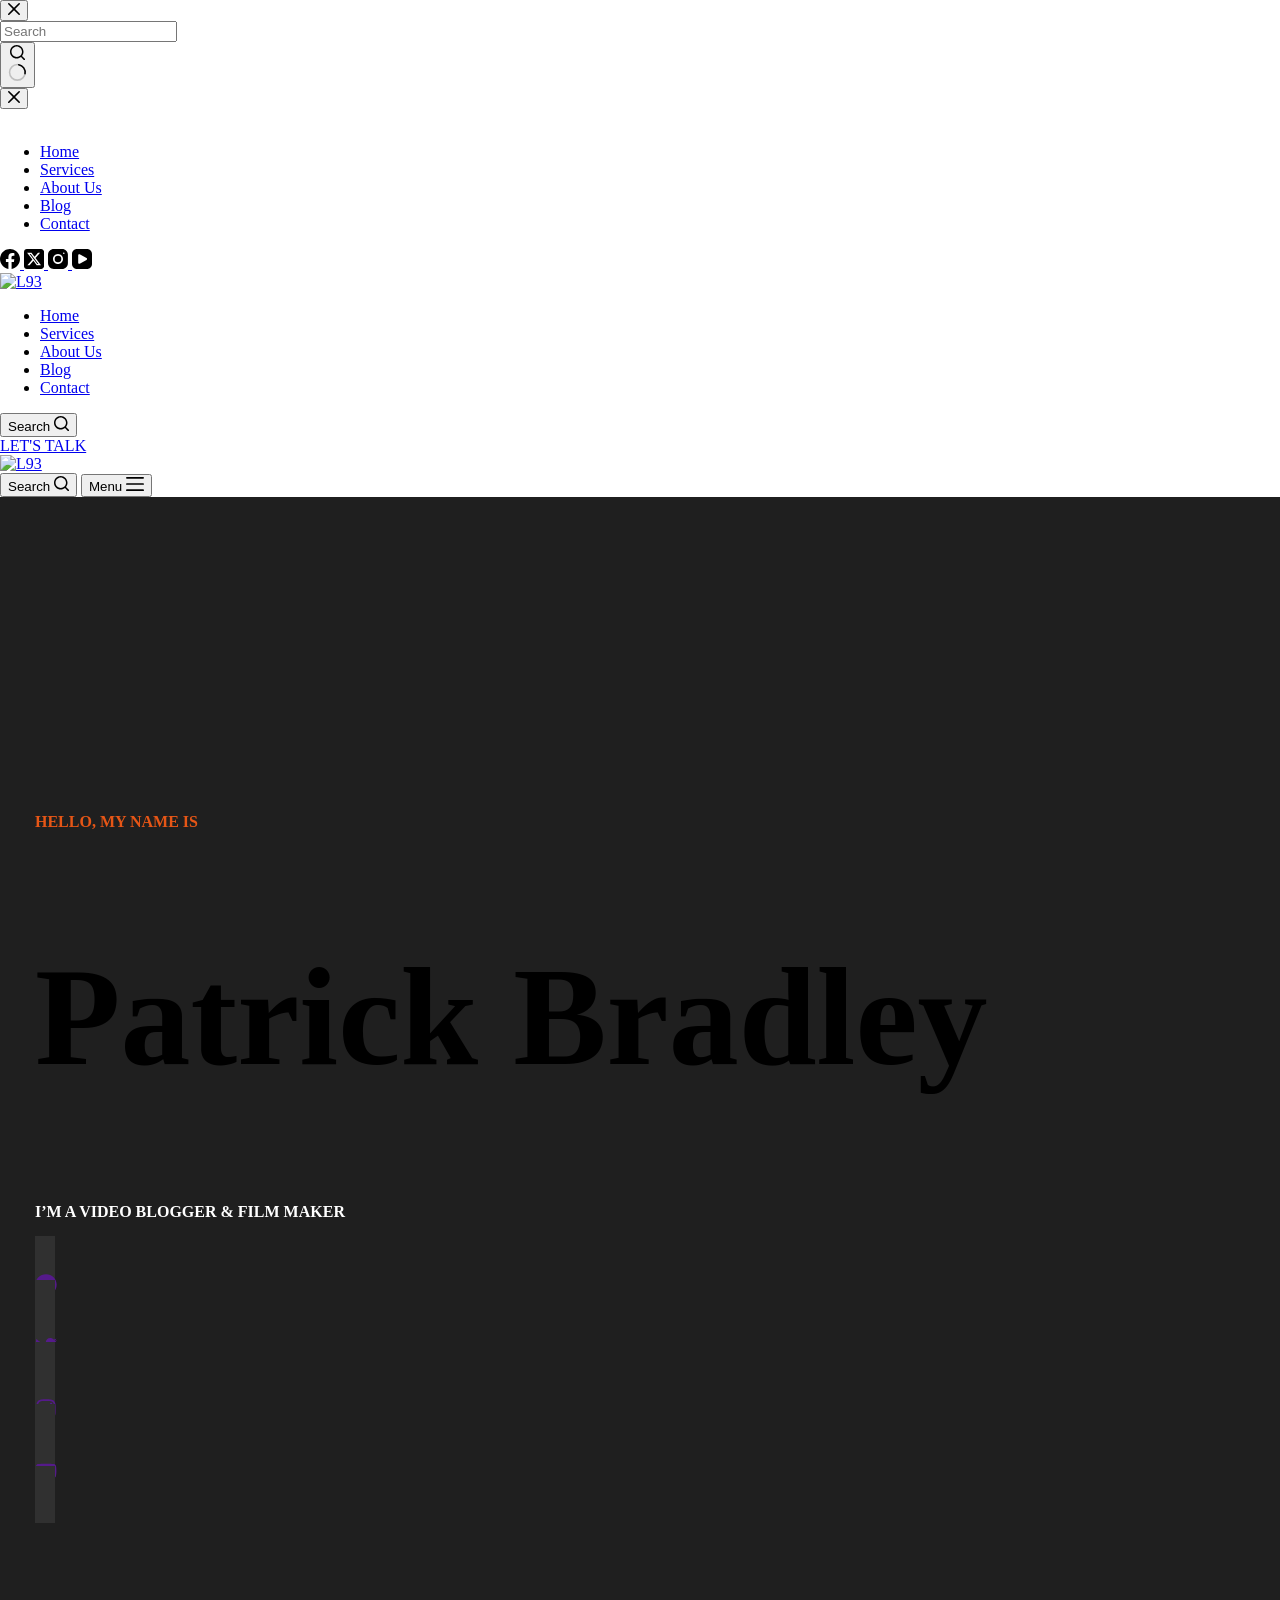
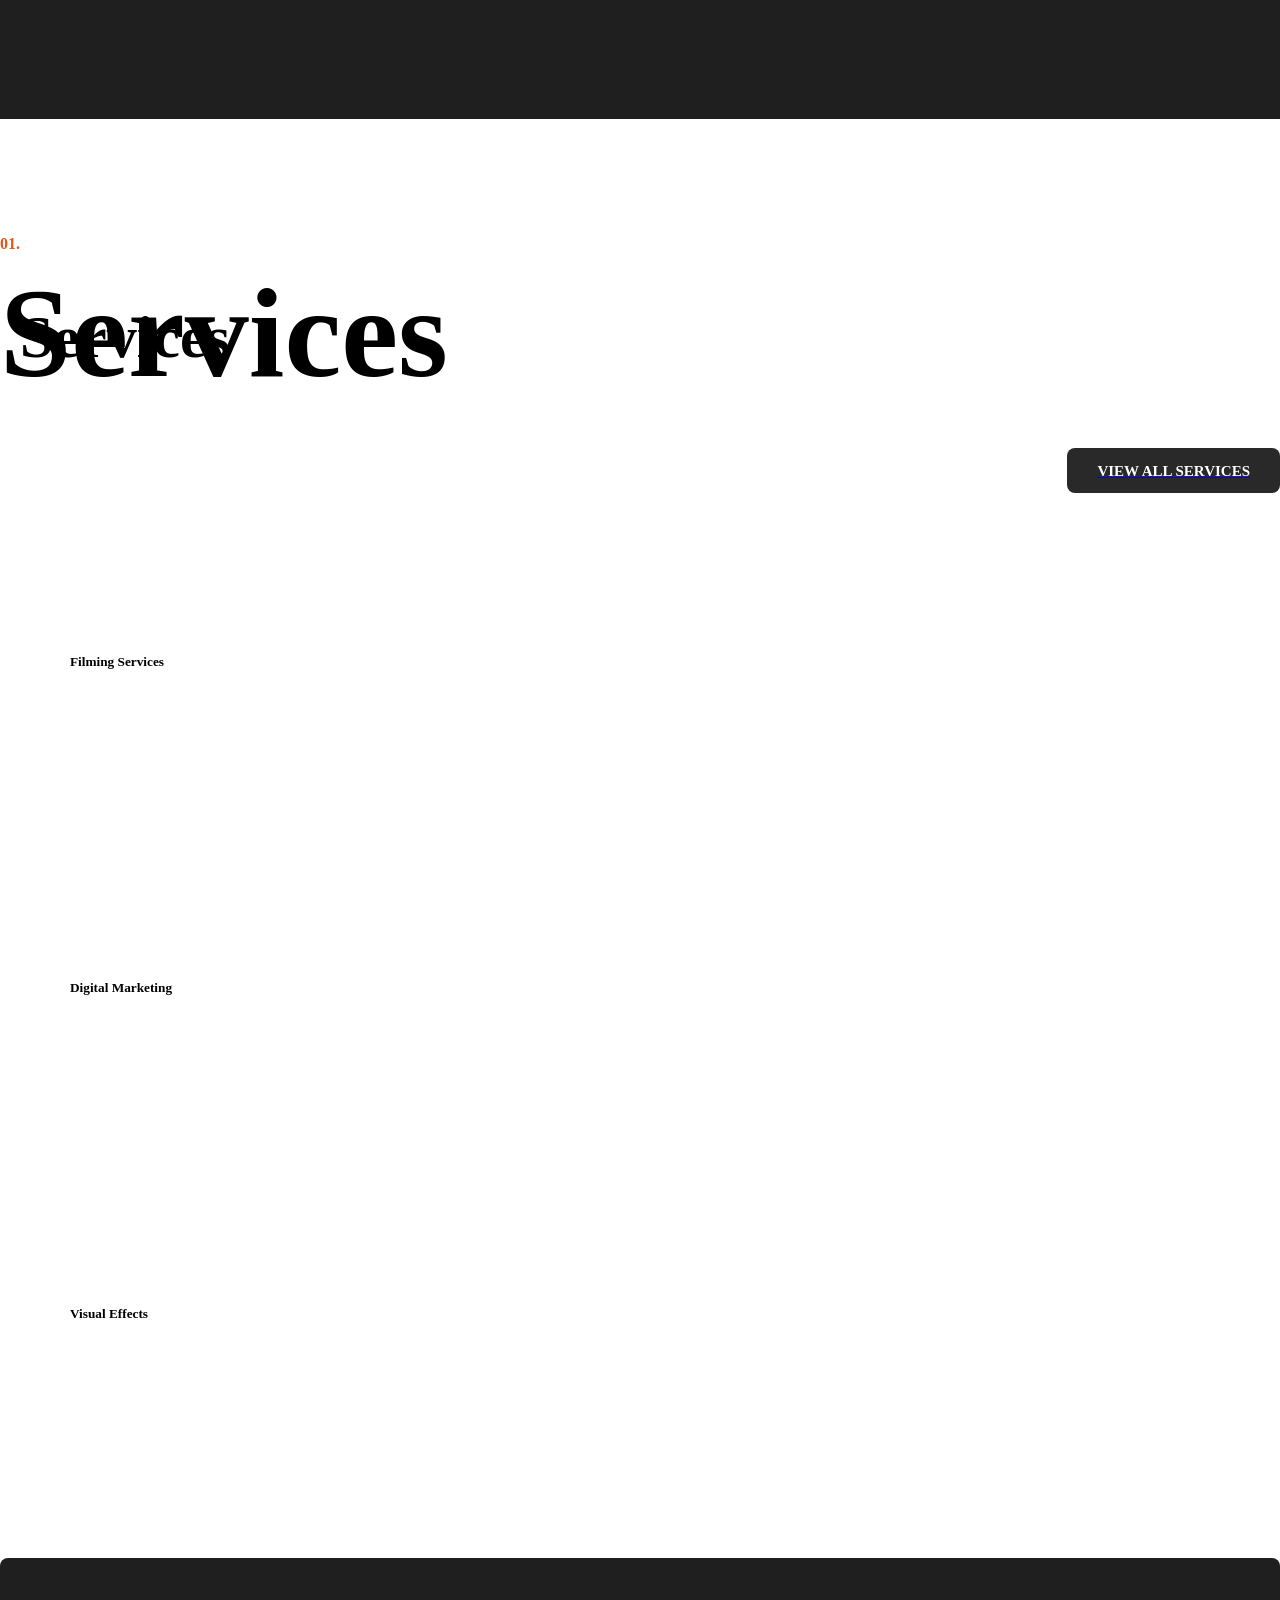
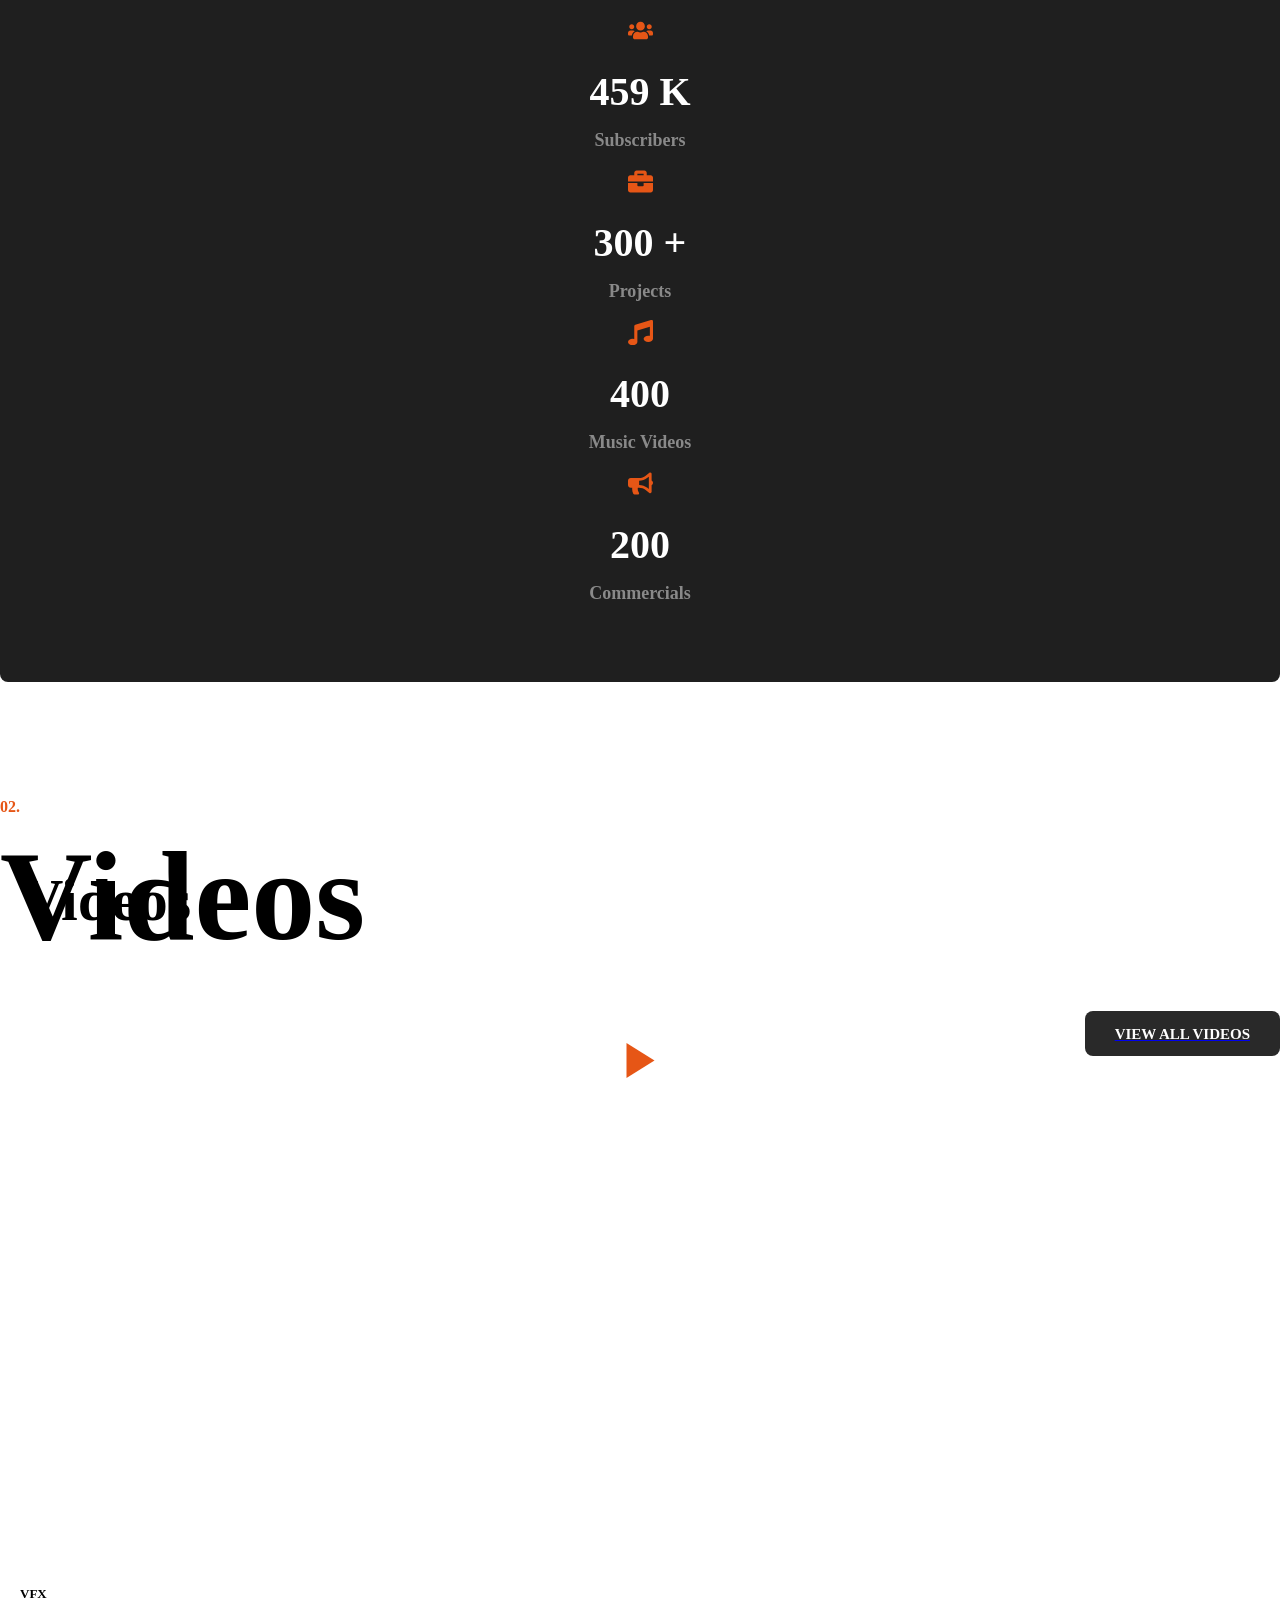
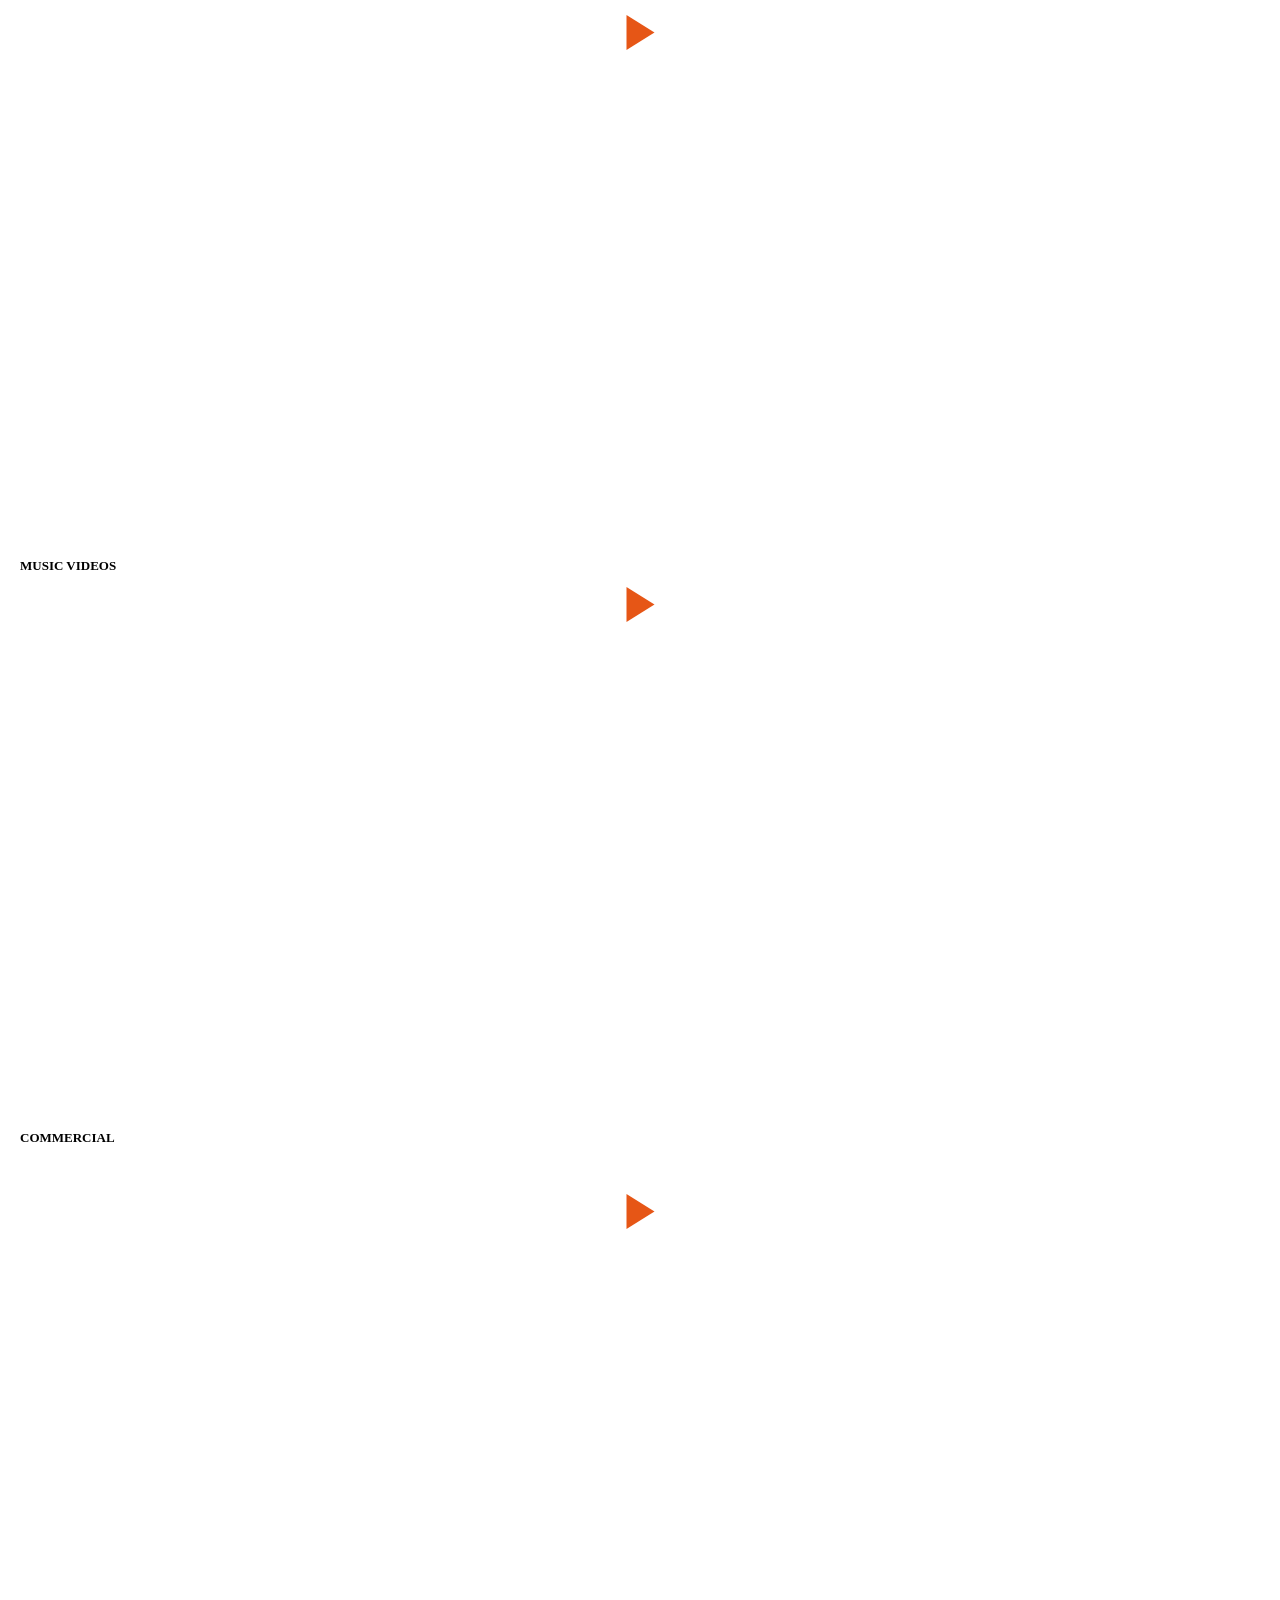
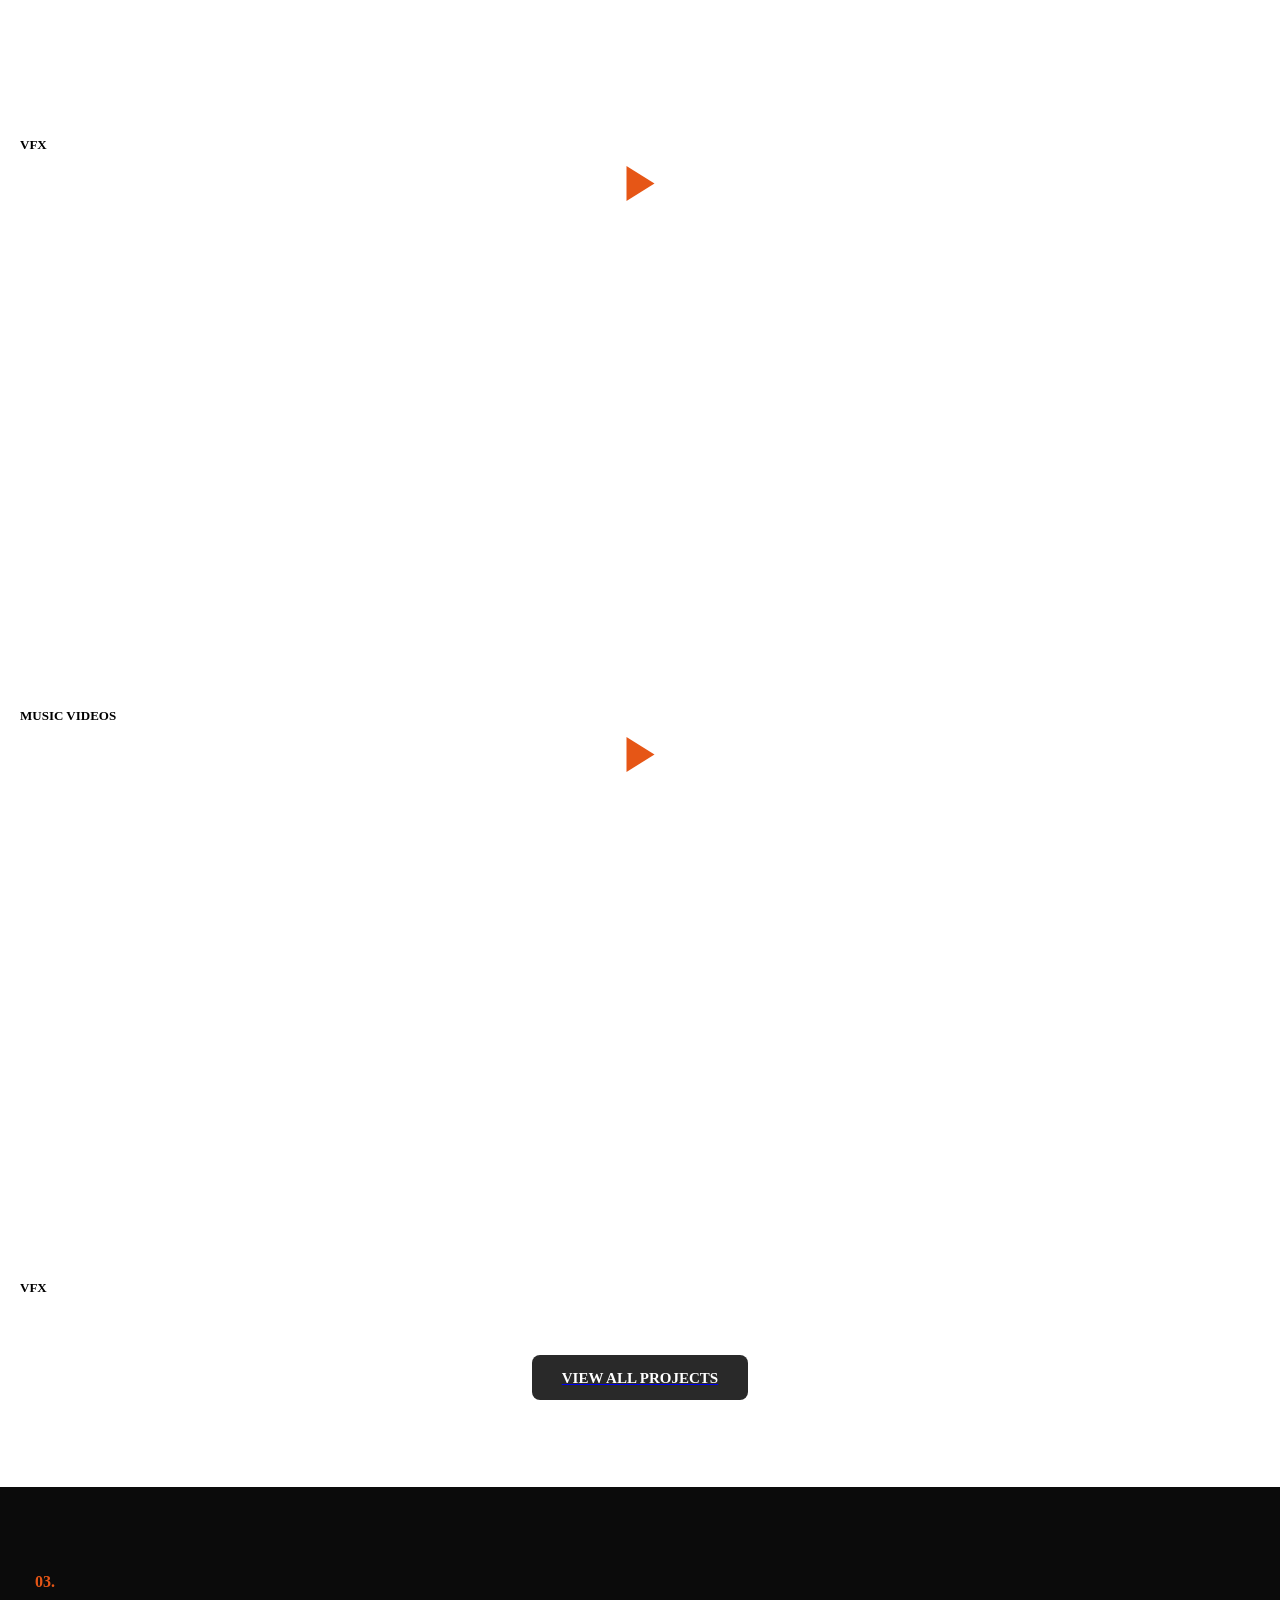
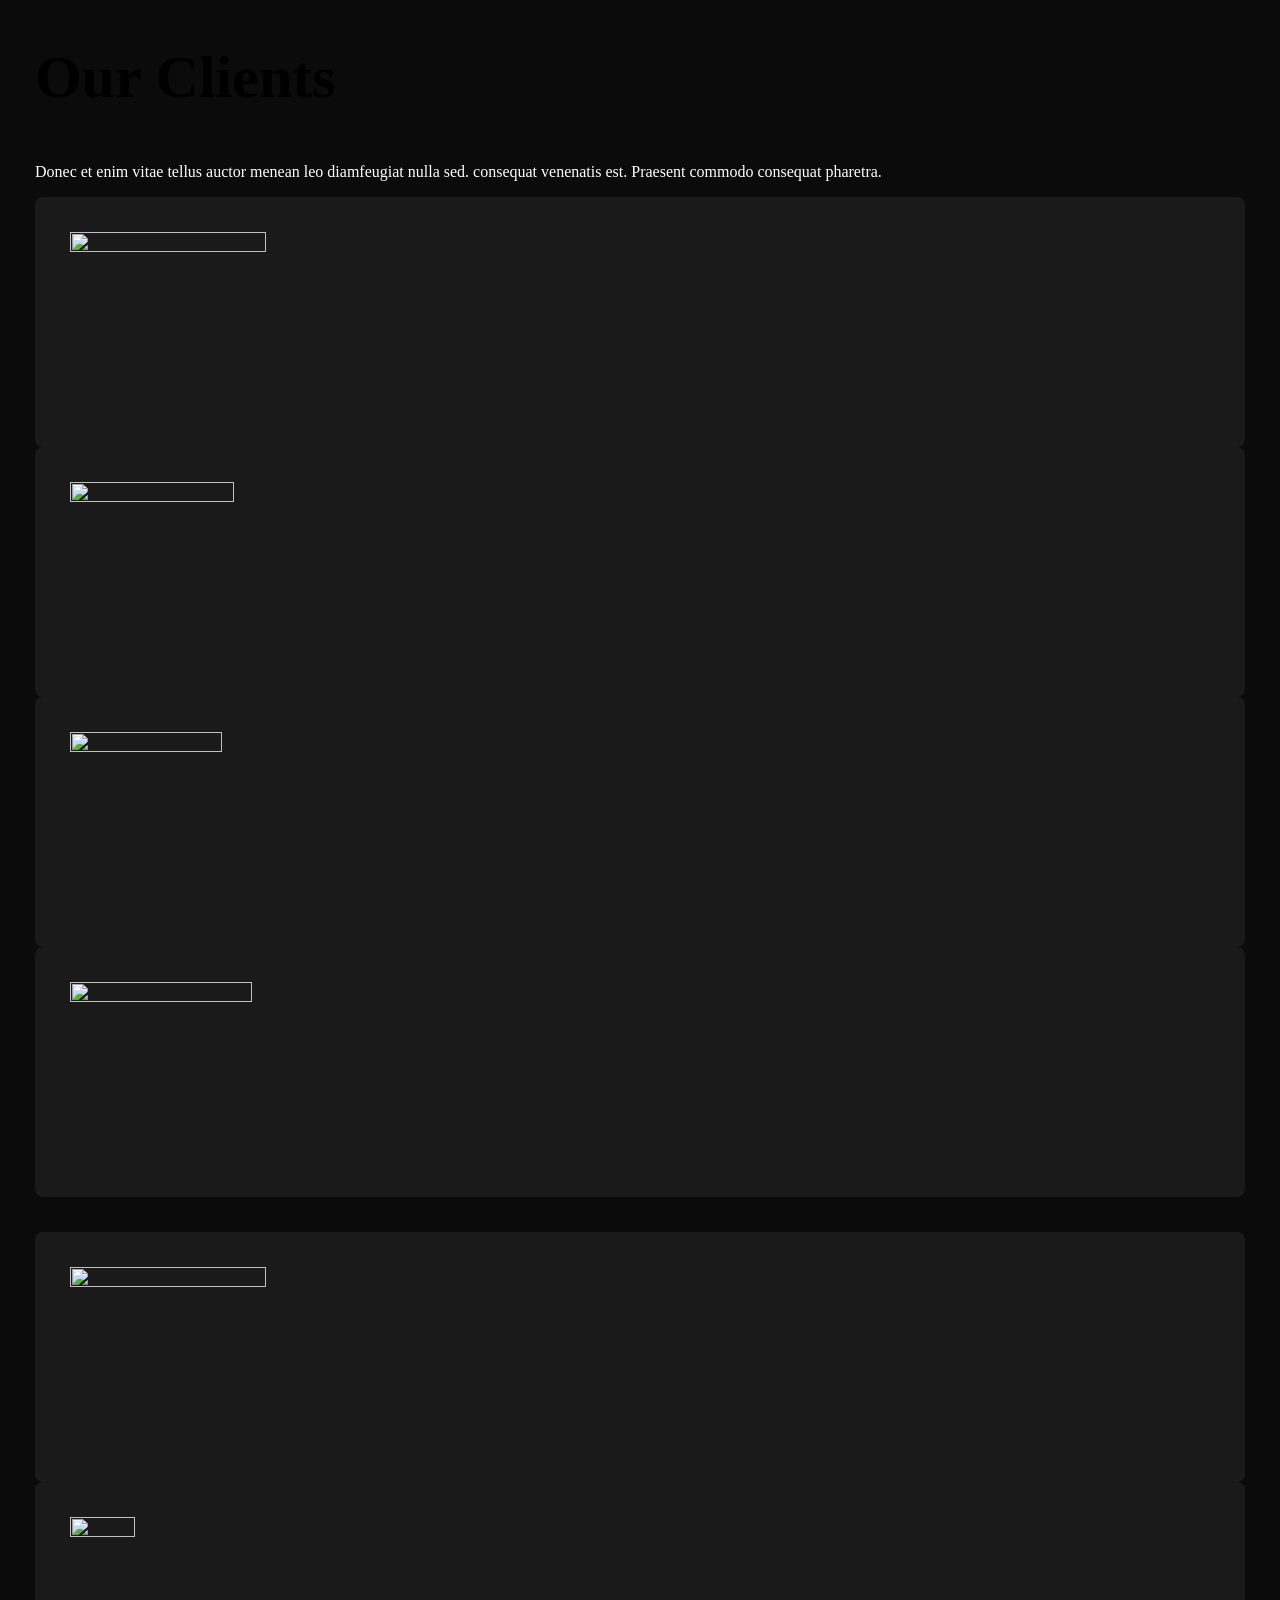
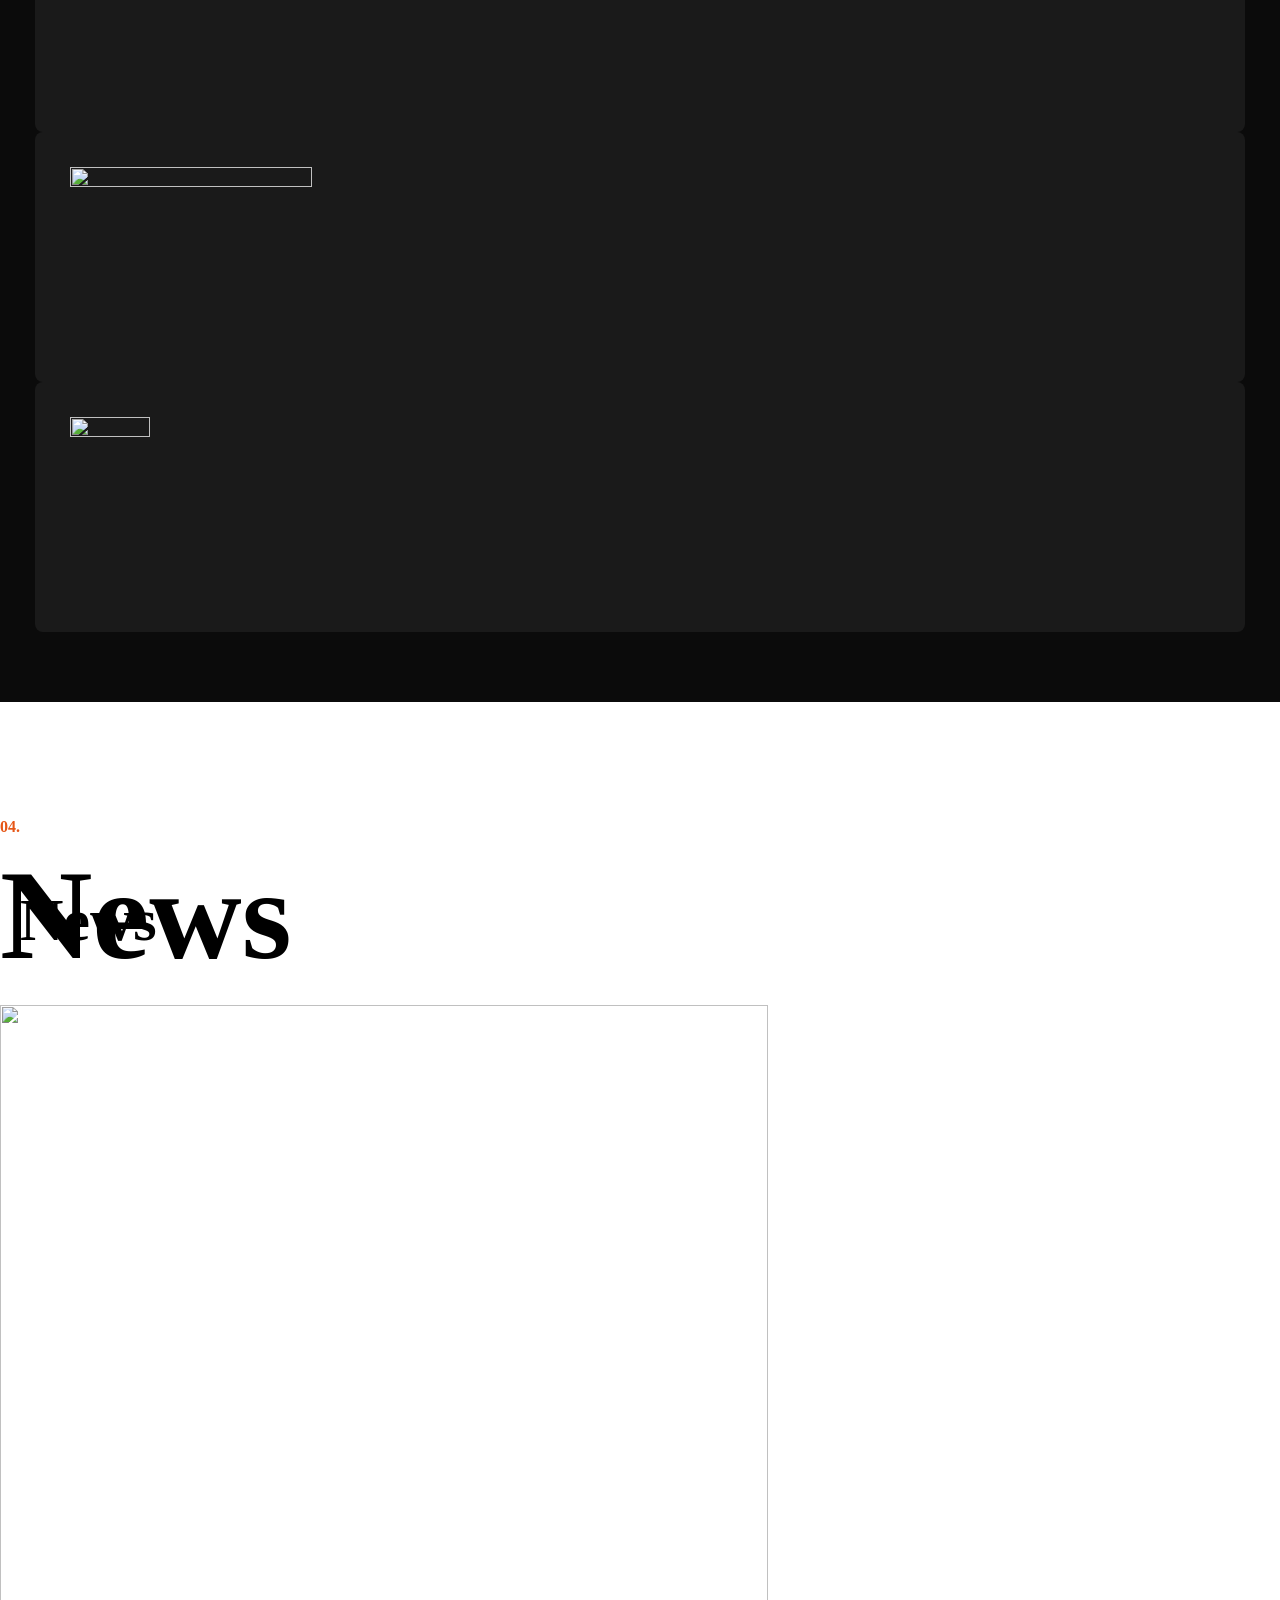
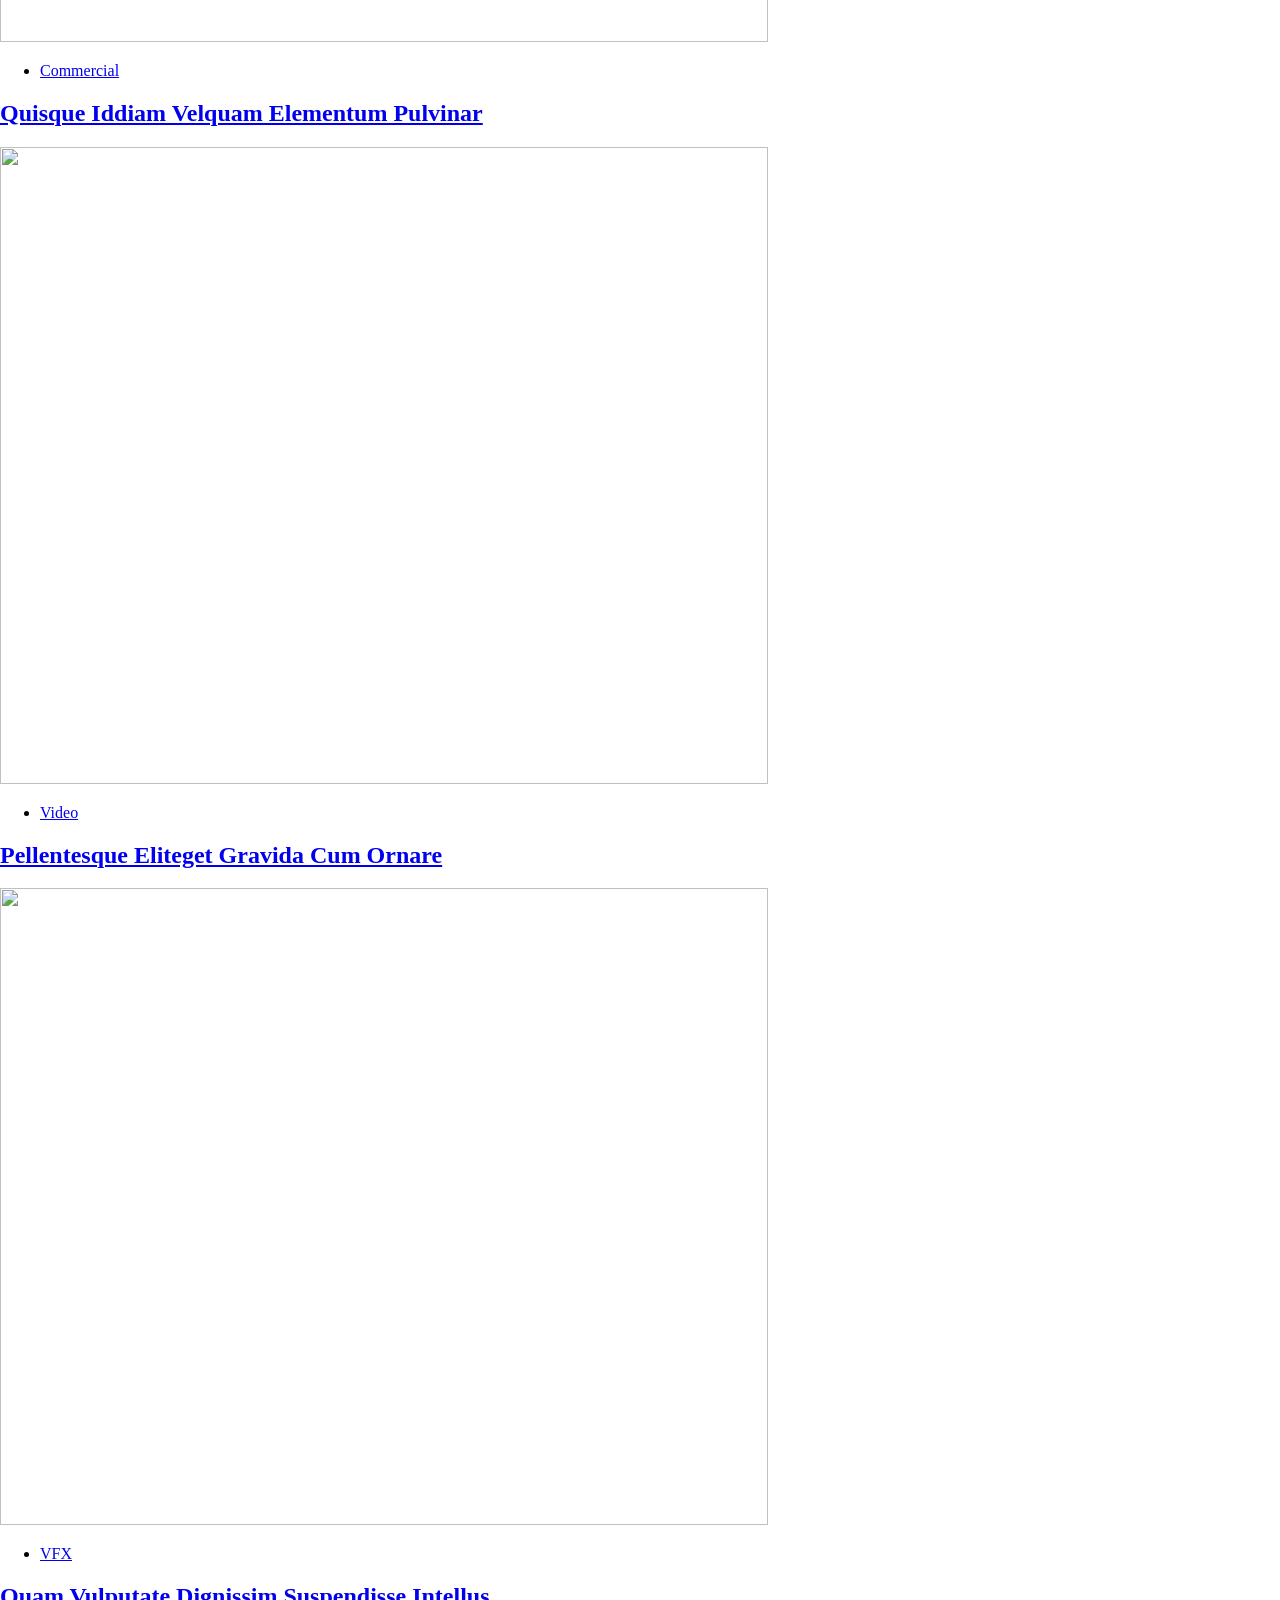
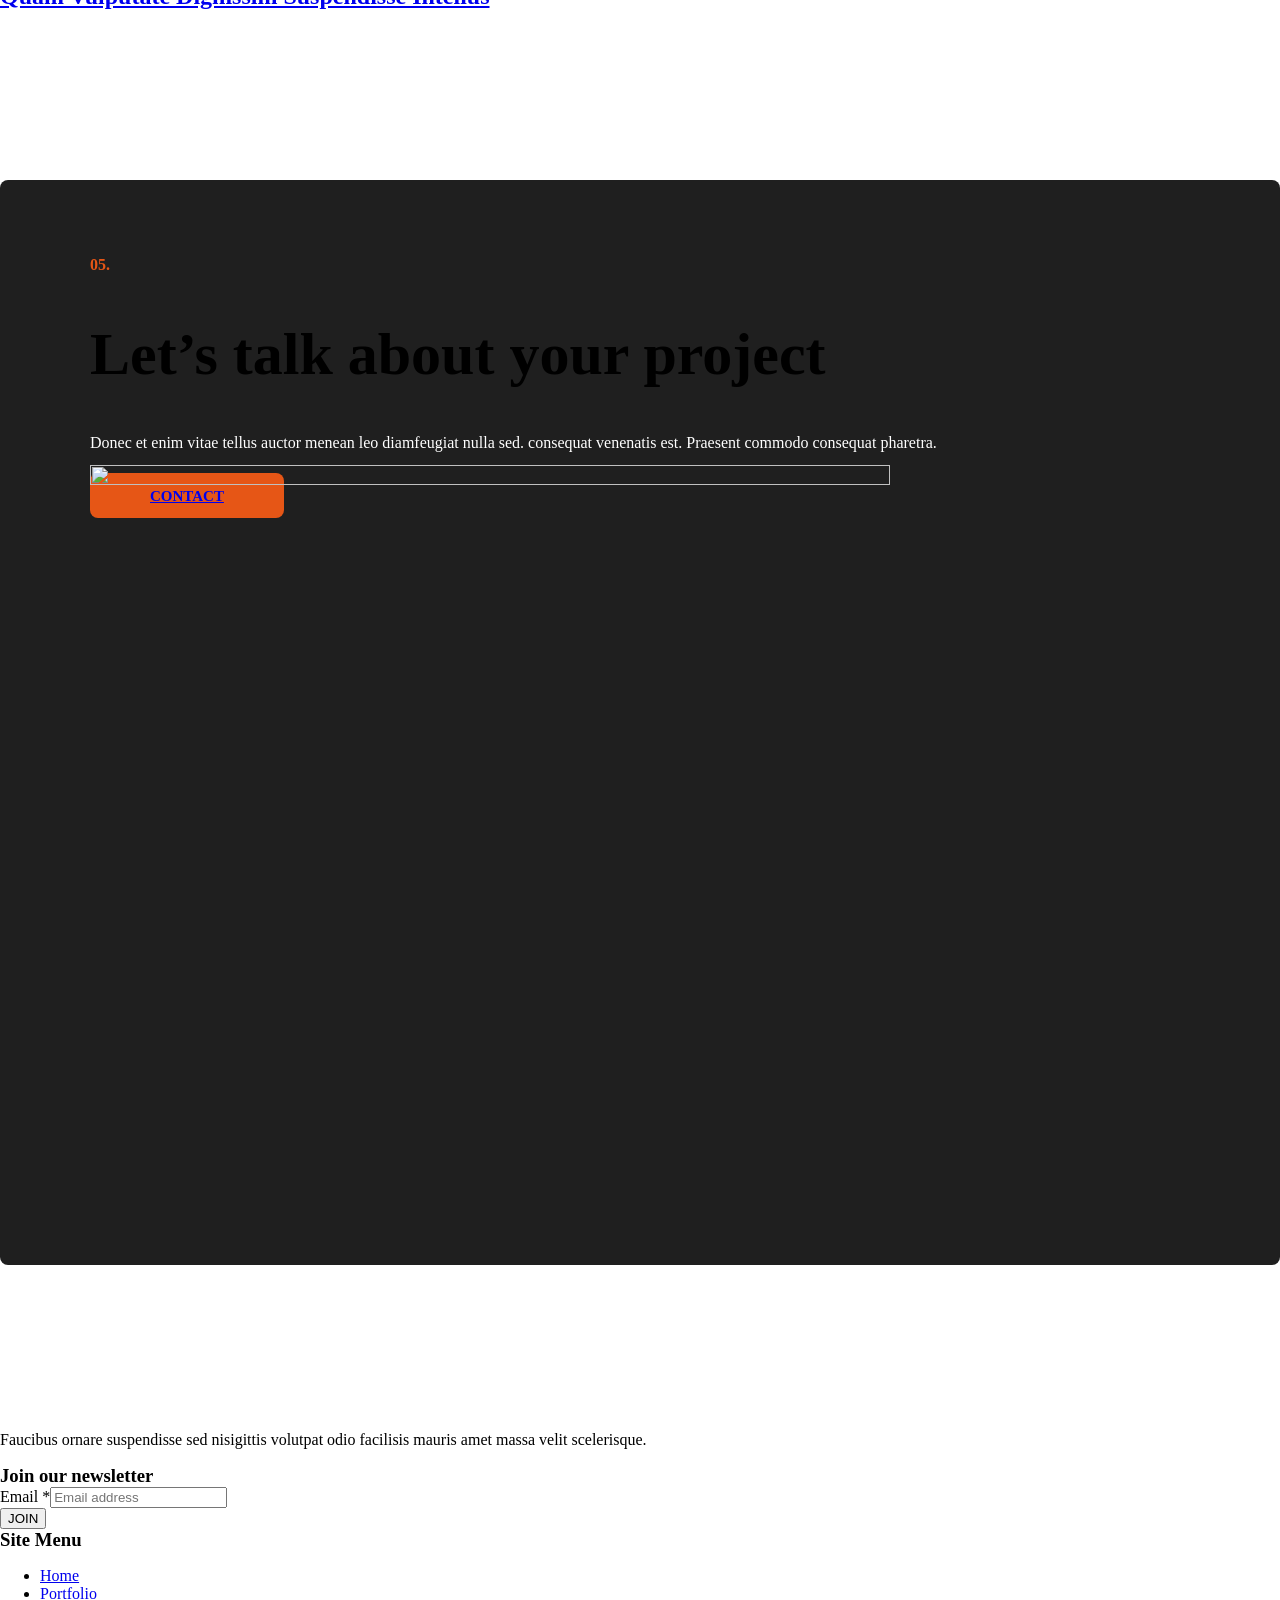
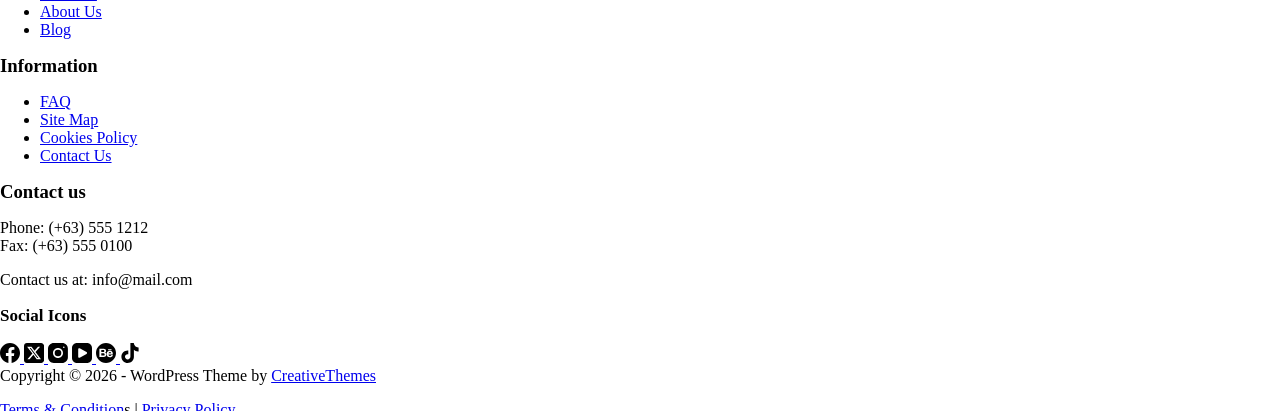
==== index.html @ 3b8c9502 "Add files via upload" ====
<!DOCTYPE html>
<html lang="en-US">
<head><meta charset="UTF-8">
	
	
	<meta name="viewport" content="width=device-width, initial-scale=1, maximum-scale=5, viewport-fit=cover">
	<link rel="profile" href="https://gmpg.org/xfn/11">

	<title>L93</title>
<meta name="robots" content="max-image-preview:large">
<link rel="alternate" type="application/rss+xml" title="L93 » Feed" href="/feed/">
<link rel="alternate" type="application/rss+xml" title="L93 » Comments Feed" href="/comments/feed/">
<link rel="alternate" title="oEmbed (JSON)" type="application/json+oembed" href="/wp-json/oembed/1.0/embed?url=%2F">
<link rel="alternate" title="oEmbed (XML)" type="text/xml+oembed" href="/wp-json/oembed/1.0/embed?url=%2F&amp;format=xml">
<style id="wp-img-auto-sizes-contain-inline-css">
img:is([sizes=auto i],[sizes^="auto," i]){contain-intrinsic-size:3000px 1500px}
/*# sourceURL=wp-img-auto-sizes-contain-inline-css */
</style>
<link rel="stylesheet" id="blocksy-dynamic-global-css" href="/wp-content/uploads/blocksy/css/global.css?ver=95441" media="all">
<link rel="stylesheet" id="ugb-style-css-css" href="/wp-content/plugins/stackable-ultimate-gutenberg-blocks/dist/frontend_blocks.css?ver=3.19.7" media="all">
<style id="ugb-style-css-inline-css">
:root {--stk-block-width-default-detected: 1290px;}
#start-resizable-editor-section{display:none}@media only screen and (min-width:1000px){:where(.has-text-align-left) .stk-block-divider{--stk-dots-margin-left:0;--stk-dots-margin-right:auto}:where(.has-text-align-right) .stk-block-divider{--stk-dots-margin-right:0;--stk-dots-margin-left:auto}:where(.has-text-align-center) .stk-block-divider{--stk-dots-margin-right:auto;--stk-dots-margin-left:auto}.stk-block.stk-block-divider.has-text-align-center{--stk-dots-margin-right:auto;--stk-dots-margin-left:auto}.stk-block.stk-block-divider.has-text-align-right{--stk-dots-margin-right:0;--stk-dots-margin-left:auto}.stk-block.stk-block-divider.has-text-align-left{--stk-dots-margin-left:0;--stk-dots-margin-right:auto}.stk-block-feature>*>.stk-row{flex-wrap:var(--stk-feature-flex-wrap,nowrap)}.stk-row{flex-wrap:nowrap}.stk--hide-desktop,.stk--hide-desktop.stk-block{display:none!important}}@media only screen and (min-width:690px){:where(body:not(.wp-admin) .stk-block-column:first-child:nth-last-child(2)){flex:1 1 calc(50% - var(--stk-column-gap, 0px)*1/2)!important}:where(body:not(.wp-admin) .stk-block-column:nth-child(2):last-child){flex:1 1 calc(50% - var(--stk-column-gap, 0px)*1/2)!important}:where(body:not(.wp-admin) .stk-block-column:first-child:nth-last-child(3)){flex:1 1 calc(33.33333% - var(--stk-column-gap, 0px)*2/3)!important}:where(body:not(.wp-admin) .stk-block-column:nth-child(2):nth-last-child(2)){flex:1 1 calc(33.33333% - var(--stk-column-gap, 0px)*2/3)!important}:where(body:not(.wp-admin) .stk-block-column:nth-child(3):last-child){flex:1 1 calc(33.33333% - var(--stk-column-gap, 0px)*2/3)!important}:where(body:not(.wp-admin) .stk-block-column:first-child:nth-last-child(4)){flex:1 1 calc(25% - var(--stk-column-gap, 0px)*3/4)!important}:where(body:not(.wp-admin) .stk-block-column:nth-child(2):nth-last-child(3)){flex:1 1 calc(25% - var(--stk-column-gap, 0px)*3/4)!important}:where(body:not(.wp-admin) .stk-block-column:nth-child(3):nth-last-child(2)){flex:1 1 calc(25% - var(--stk-column-gap, 0px)*3/4)!important}:where(body:not(.wp-admin) .stk-block-column:nth-child(4):last-child){flex:1 1 calc(25% - var(--stk-column-gap, 0px)*3/4)!important}:where(body:not(.wp-admin) .stk-block-column:first-child:nth-last-child(5)){flex:1 1 calc(20% - var(--stk-column-gap, 0px)*4/5)!important}:where(body:not(.wp-admin) .stk-block-column:nth-child(2):nth-last-child(4)){flex:1 1 calc(20% - var(--stk-column-gap, 0px)*4/5)!important}:where(body:not(.wp-admin) .stk-block-column:nth-child(3):nth-last-child(3)){flex:1 1 calc(20% - var(--stk-column-gap, 0px)*4/5)!important}:where(body:not(.wp-admin) .stk-block-column:nth-child(4):nth-last-child(2)){flex:1 1 calc(20% - var(--stk-column-gap, 0px)*4/5)!important}:where(body:not(.wp-admin) .stk-block-column:nth-child(5):last-child){flex:1 1 calc(20% - var(--stk-column-gap, 0px)*4/5)!important}:where(body:not(.wp-admin) .stk-block-column:first-child:nth-last-child(6)){flex:1 1 calc(16.66667% - var(--stk-column-gap, 0px)*5/6)!important}:where(body:not(.wp-admin) .stk-block-column:nth-child(2):nth-last-child(5)){flex:1 1 calc(16.66667% - var(--stk-column-gap, 0px)*5/6)!important}:where(body:not(.wp-admin) .stk-block-column:nth-child(3):nth-last-child(4)){flex:1 1 calc(16.66667% - var(--stk-column-gap, 0px)*5/6)!important}:where(body:not(.wp-admin) .stk-block-column:nth-child(4):nth-last-child(3)){flex:1 1 calc(16.66667% - var(--stk-column-gap, 0px)*5/6)!important}:where(body:not(.wp-admin) .stk-block-column:nth-child(5):nth-last-child(2)){flex:1 1 calc(16.66667% - var(--stk-column-gap, 0px)*5/6)!important}:where(body:not(.wp-admin) .stk-block-column:nth-child(6):last-child){flex:1 1 calc(16.66667% - var(--stk-column-gap, 0px)*5/6)!important}.stk-block-tabs>.stk-inner-blocks.stk-block-tabs--vertical{grid-template-columns:auto 1fr auto}.stk-block-tabs>.stk-inner-blocks.stk-block-tabs--vertical>.stk-block-tab-labels:first-child{grid-column:1/2}.stk-block-tabs>.stk-inner-blocks.stk-block-tabs--vertical>.stk-block-tab-content:last-child{grid-column:2/4}.stk-block-tabs>.stk-inner-blocks.stk-block-tabs--vertical>.stk-block-tab-content:first-child{grid-column:1/3}.stk-block-tabs>.stk-inner-blocks.stk-block-tabs--vertical>.stk-block-tab-labels:last-child{grid-column:3/4}.stk-block .stk-block.aligncenter,.stk-block-carousel:is(.aligncenter,.alignwide,.alignfull)>:where(.stk-block-carousel__content-wrapper)>.stk-content-align:not(.alignwide):not(.alignfull),.stk-block:is(.aligncenter,.alignwide,.alignfull)>.stk-content-align:not(.alignwide):not(.alignfull){margin-left:auto;margin-right:auto;max-width:var(--stk-block-default-width,var(--stk-block-width-default-detected,900px));width:100%}.stk-block .stk-block.alignwide,.stk-block-carousel:is(.aligncenter,.alignwide,.alignfull)>:where(.stk-block-carousel__content-wrapper)>.stk-content-align.alignwide,.stk-block:is(.aligncenter,.alignwide,.alignfull)>.stk-content-align.alignwide{margin-left:auto;margin-right:auto;max-width:var(--stk-block-wide-width,var(--stk-block-width-wide-detected,80vw));width:100%}.stk-row.stk-columns-2>.stk-column{flex:1 1 50%;max-width:50%}.stk-row.stk-columns-3>.stk-column{flex:1 1 33.3333333333%;max-width:33.3333333333%}.stk-row.stk-columns-4>.stk-column{flex:1 1 25%;max-width:25%}.stk-row.stk-columns-5>.stk-column{flex:1 1 20%;max-width:20%}.stk-row.stk-columns-6>.stk-column{flex:1 1 16.6666666667%;max-width:16.6666666667%}.stk-row.stk-columns-7>.stk-column{flex:1 1 14.2857142857%;max-width:14.2857142857%}.stk-row.stk-columns-8>.stk-column{flex:1 1 12.5%;max-width:12.5%}.stk-row.stk-columns-9>.stk-column{flex:1 1 11.1111111111%;max-width:11.1111111111%}.stk-row.stk-columns-10>.stk-column{flex:1 1 10%;max-width:10%}}@media only screen and (min-width:690px) and (max-width:999px){.stk-button-group:is(.stk--collapse-on-tablet)>.block-editor-inner-blocks>.block-editor-block-list__layout>[data-block]{margin-inline-end:var(--stk-alignment-margin-right);margin-inline-start:var(--stk-alignment-margin-left)}:where(.has-text-align-left-tablet) .stk-block-divider{--stk-dots-margin-left:0;--stk-dots-margin-right:auto}:where(.has-text-align-right-tablet) .stk-block-divider{--stk-dots-margin-right:0;--stk-dots-margin-left:auto}:where(.has-text-align-center-tablet) .stk-block-divider{--stk-dots-margin-right:auto;--stk-dots-margin-left:auto}.stk--hide-tablet,.stk--hide-tablet.stk-block{display:none!important}.stk-button-group:is(.stk--collapse-on-tablet) .stk-block:is(.stk-block-button,.stk-block-icon-button){margin-inline-end:var(--stk-alignment-margin-right);margin-inline-start:var(--stk-alignment-margin-left)}}@media only screen and (max-width:999px){.stk-block-button{min-width:-moz-fit-content;min-width:fit-content}.stk-block.stk-block-divider.has-text-align-center-tablet{--stk-dots-margin-right:auto;--stk-dots-margin-left:auto}.stk-block.stk-block-divider.has-text-align-right-tablet{--stk-dots-margin-right:0;--stk-dots-margin-left:auto}.stk-block.stk-block-divider.has-text-align-left-tablet{--stk-dots-margin-left:0;--stk-dots-margin-right:auto}.stk-block-timeline.stk-block-timeline__ios-polyfill{--fixed-bg:linear-gradient(to bottom,var(--line-accent-bg-color,#000) 0,var(--line-accent-bg-color-2,#000) var(--line-accent-bg-location,50%))}.has-text-align-center-tablet{--stk-alignment-padding-left:0;--stk-alignment-justify-content:center;--stk-alignment-text-align:center;--stk-alignment-margin-left:auto;--stk-alignment-margin-right:auto;text-align:var(--stk-alignment-text-align,start)}.has-text-align-left-tablet{--stk-alignment-justify-content:flex-start;--stk-alignment-text-align:start;--stk-alignment-margin-left:0;--stk-alignment-margin-right:auto;text-align:var(--stk-alignment-text-align,start)}.has-text-align-right-tablet{--stk-alignment-justify-content:flex-end;--stk-alignment-text-align:end;--stk-alignment-margin-left:auto;--stk-alignment-margin-right:0;text-align:var(--stk-alignment-text-align,start)}.has-text-align-justify-tablet{--stk-alignment-text-align:justify}.has-text-align-space-between-tablet{--stk-alignment-justify-content:space-between}.has-text-align-space-around-tablet{--stk-alignment-justify-content:space-around}.has-text-align-space-evenly-tablet{--stk-alignment-justify-content:space-evenly}}@media only screen and (max-width:689px){.stk-button-group:is(.stk--collapse-on-mobile)>.block-editor-inner-blocks>.block-editor-block-list__layout>[data-block],.stk-button-group:is(.stk--collapse-on-tablet)>.block-editor-inner-blocks>.block-editor-block-list__layout>[data-block]{margin-inline-end:var(--stk-alignment-margin-right);margin-inline-start:var(--stk-alignment-margin-left)}.stk-block-carousel.stk--hide-mobile-arrows>.stk-block-carousel__content-wrapper>*>.stk-block-carousel__buttons,.stk-block-carousel.stk--hide-mobile-dots>.stk-block-carousel__content-wrapper>.stk-block-carousel__dots{display:none}:where(.has-text-align-left-mobile) .stk-block-divider{--stk-dots-margin-left:0;--stk-dots-margin-right:auto}:where(.has-text-align-right-mobile) .stk-block-divider{--stk-dots-margin-right:0;--stk-dots-margin-left:auto}:where(.has-text-align-center-mobile) .stk-block-divider{--stk-dots-margin-right:auto;--stk-dots-margin-left:auto}.stk-block.stk-block-divider.has-text-align-center-mobile{--stk-dots-margin-right:auto;--stk-dots-margin-left:auto}.stk-block.stk-block-divider.has-text-align-right-mobile{--stk-dots-margin-right:0;--stk-dots-margin-left:auto}.stk-block.stk-block-divider.has-text-align-left-mobile{--stk-dots-margin-left:0;--stk-dots-margin-right:auto}.stk-block.stk-block-feature:is(.is-style-default,.is-style-horizontal)>.stk-container>.stk-inner-blocks.stk-block-content{flex-direction:column-reverse}.stk-block-posts{--stk-columns:1}.stk-block-tab-labels:not(.stk-block-tab-labels--wrap-mobile){overflow-x:auto!important;width:100%}.stk-block-tab-labels:not(.stk-block-tab-labels--wrap-mobile)::-webkit-scrollbar{height:0!important}.stk-block-tab-labels:not(.stk-block-tab-labels--wrap-mobile) .stk-block-tab-labels__wrapper{flex-wrap:nowrap;min-width:-webkit-fill-available;min-width:fill-available;width:max-content}.stk-block-tabs>.stk-inner-blocks{grid-template-columns:1fr}.stk-block-tabs>.stk-inner-blocks>.stk-block-tab-labels:last-child{grid-row:1/2}.stk-block.stk-block-timeline{--content-line:0!important;padding-top:0}.stk-block-timeline>.stk-inner-blocks{align-items:flex-start;grid-template-columns:var(--line-dot-size,16px) 1fr;grid-template-rows:auto 1fr;padding-left:16px}.stk-block-timeline>.stk-inner-blocks:after{inset-inline-start:calc(var(--line-dot-size, 16px)/2 - var(--line-bg-width, 3px)/2 + 16px)}.stk-block-timeline .stk-block-timeline__middle{inset-block-start:8px;inset-inline-start:16px;position:absolute}.stk-block-timeline .stk-block-timeline__content{grid-column:2/3;grid-row:2/3;text-align:start}.stk-block-timeline .stk-block-timeline__date{grid-column:2/3;grid-row:1/2;text-align:start}.stk-block-timeline>.stk-inner-blocks:after{bottom:calc(100% - var(--line-dot-size, 16px)/2 - .5em);top:calc(var(--line-dot-size, 16px)/2 + .5em)}.stk-block-timeline+.stk-block-timeline>.stk-inner-blocks:after{top:-16px}:root{--stk-block-margin-bottom:16px;--stk-column-margin:8px;--stk-container-padding:24px;--stk-container-padding-large:32px 24px;--stk-container-padding-small:8px 24px;--stk-block-background-padding:16px}.stk-block .stk-block:is(.aligncenter,.alignwide),.stk-block:is(.aligncenter,.alignwide,.alignfull)>.stk-content-align.alignwide,.stk-block:is(.aligncenter,.alignwide,.alignfull)>.stk-content-align:not(.alignwide):not(.alignfull){width:100%}.stk-column{flex:1 1 100%;max-width:100%}.stk--hide-mobile,.stk--hide-mobile.stk-block{display:none!important}.stk-button-group:is(.stk--collapse-on-mobile) .stk-block:is(.stk-block-button,.stk-block-icon-button),.stk-button-group:is(.stk--collapse-on-tablet) .stk-block:is(.stk-block-button,.stk-block-icon-button){margin-inline-end:var(--stk-alignment-margin-right);margin-inline-start:var(--stk-alignment-margin-left)}.has-text-align-center-mobile{--stk-alignment-padding-left:0;--stk-alignment-justify-content:center;--stk-alignment-text-align:center;--stk-alignment-margin-left:auto;--stk-alignment-margin-right:auto;text-align:var(--stk-alignment-text-align,start)}.has-text-align-left-mobile{--stk-alignment-justify-content:flex-start;--stk-alignment-text-align:start;--stk-alignment-margin-left:0;--stk-alignment-margin-right:auto;text-align:var(--stk-alignment-text-align,start)}.has-text-align-right-mobile{--stk-alignment-justify-content:flex-end;--stk-alignment-text-align:end;--stk-alignment-margin-left:auto;--stk-alignment-margin-right:0;text-align:var(--stk-alignment-text-align,start)}.has-text-align-justify-mobile{--stk-alignment-text-align:justify}.has-text-align-space-between-mobile{--stk-alignment-justify-content:space-between}.has-text-align-space-around-mobile{--stk-alignment-justify-content:space-around}.has-text-align-space-evenly-mobile{--stk-alignment-justify-content:space-evenly}.entry-content .stk-block.stk-has-top-separator{padding-top:23vw}.entry-content .stk-block.stk-has-bottom-separator{padding-bottom:23vw}.entry-content .stk-block .stk-separator__wrapper{height:23vw}}#end-resizable-editor-section{display:none}
/*# sourceURL=ugb-style-css-inline-css */
</style>
<style id="ugb-block-style-inheritance-nodep-inline-css">
/* Block style inheritance */
:root{--stk-button-column-gap:var(--theme-content-spacing);--stk-button-row-gap:var(--theme-content-spacing);}
/*# sourceURL=ugb-block-style-inheritance-nodep-inline-css */
</style>
<style id="ugb-style-css-nodep-inline-css">
/* Global Color Schemes (background-scheme-default-3) */
.stk--background-scheme--scheme-default-3{--stk-block-background-color:#0f0e17;--stk-heading-color:#fffffe;--stk-text-color:#fffffe;--stk-link-color:#f00069;--stk-accent-color:#f00069;--stk-subtitle-color:#f00069;--stk-button-background-color:#f00069;--stk-button-text-color:#fffffe;--stk-button-outline-color:#fffffe;}
/* Global Color Schemes (container-scheme-default-3) */
.stk--container-scheme--scheme-default-3{--stk-container-background-color:#0f0e17;--stk-heading-color:#fffffe;--stk-text-color:#fffffe;--stk-link-color:#f00069;--stk-accent-color:#f00069;--stk-subtitle-color:#f00069;--stk-button-background-color:#f00069;--stk-button-text-color:#fffffe;--stk-button-outline-color:#fffffe;}
/* Global Preset Controls */
:root{--stk--preset--font-size--small:var(--wp--preset--font-size--small);--stk--preset--font-size--medium:var(--wp--preset--font-size--medium);--stk--preset--font-size--large:var(--wp--preset--font-size--large);--stk--preset--font-size--x-large:var(--wp--preset--font-size--x-large);--stk--preset--font-size--xx-large:var(--wp--preset--font-size--xx-large);--stk--preset--spacing--20:var(--wp--preset--spacing--20);--stk--preset--spacing--30:var(--wp--preset--spacing--30);--stk--preset--spacing--40:var(--wp--preset--spacing--40);--stk--preset--spacing--50:var(--wp--preset--spacing--50);--stk--preset--spacing--60:var(--wp--preset--spacing--60);--stk--preset--spacing--70:var(--wp--preset--spacing--70);--stk--preset--spacing--80:var(--wp--preset--spacing--80);}
/*# sourceURL=ugb-style-css-nodep-inline-css */
</style>
<style id="wp-block-library-inline-css">
:root{--wp-block-synced-color:#7a00df;--wp-block-synced-color--rgb:122,0,223;--wp-bound-block-color:var(--wp-block-synced-color);--wp-editor-canvas-background:#ddd;--wp-admin-theme-color:#007cba;--wp-admin-theme-color--rgb:0,124,186;--wp-admin-theme-color-darker-10:#006ba1;--wp-admin-theme-color-darker-10--rgb:0,107,160.5;--wp-admin-theme-color-darker-20:#005a87;--wp-admin-theme-color-darker-20--rgb:0,90,135;--wp-admin-border-width-focus:2px}@media (min-resolution:192dpi){:root{--wp-admin-border-width-focus:1.5px}}.wp-element-button{cursor:pointer}:root .has-very-light-gray-background-color{background-color:#eee}:root .has-very-dark-gray-background-color{background-color:#313131}:root .has-very-light-gray-color{color:#eee}:root .has-very-dark-gray-color{color:#313131}:root .has-vivid-green-cyan-to-vivid-cyan-blue-gradient-background{background:linear-gradient(135deg,#00d084,#0693e3)}:root .has-purple-crush-gradient-background{background:linear-gradient(135deg,#34e2e4,#4721fb 50%,#ab1dfe)}:root .has-hazy-dawn-gradient-background{background:linear-gradient(135deg,#faaca8,#dad0ec)}:root .has-subdued-olive-gradient-background{background:linear-gradient(135deg,#fafae1,#67a671)}:root .has-atomic-cream-gradient-background{background:linear-gradient(135deg,#fdd79a,#004a59)}:root .has-nightshade-gradient-background{background:linear-gradient(135deg,#330968,#31cdcf)}:root .has-midnight-gradient-background{background:linear-gradient(135deg,#020381,#2874fc)}:root{--wp--preset--font-size--normal:16px;--wp--preset--font-size--huge:42px}.has-regular-font-size{font-size:1em}.has-larger-font-size{font-size:2.625em}.has-normal-font-size{font-size:var(--wp--preset--font-size--normal)}.has-huge-font-size{font-size:var(--wp--preset--font-size--huge)}.has-text-align-center{text-align:center}.has-text-align-left{text-align:left}.has-text-align-right{text-align:right}.has-fit-text{white-space:nowrap!important}#end-resizable-editor-section{display:none}.aligncenter{clear:both}.items-justified-left{justify-content:flex-start}.items-justified-center{justify-content:center}.items-justified-right{justify-content:flex-end}.items-justified-space-between{justify-content:space-between}.screen-reader-text{border:0;clip-path:inset(50%);height:1px;margin:-1px;overflow:hidden;padding:0;position:absolute;width:1px;word-wrap:normal!important}.screen-reader-text:focus{background-color:#ddd;clip-path:none;color:#444;display:block;font-size:1em;height:auto;left:5px;line-height:normal;padding:15px 23px 14px;text-decoration:none;top:5px;width:auto;z-index:100000}html :where(.has-border-color){border-style:solid}html :where([style*=border-top-color]){border-top-style:solid}html :where([style*=border-right-color]){border-right-style:solid}html :where([style*=border-bottom-color]){border-bottom-style:solid}html :where([style*=border-left-color]){border-left-style:solid}html :where([style*=border-width]){border-style:solid}html :where([style*=border-top-width]){border-top-style:solid}html :where([style*=border-right-width]){border-right-style:solid}html :where([style*=border-bottom-width]){border-bottom-style:solid}html :where([style*=border-left-width]){border-left-style:solid}html :where(img[class*=wp-image-]){height:auto;max-width:100%}:where(figure){margin:0 0 1em}html :where(.is-position-sticky){--wp-admin--admin-bar--position-offset:var(--wp-admin--admin-bar--height,0px)}@media screen and (max-width:600px){html :where(.is-position-sticky){--wp-admin--admin-bar--position-offset:0px}}

/*# sourceURL=wp-block-library-inline-css */
</style>
<style id="wp-block-heading-inline-css">
h1:where(.wp-block-heading).has-background,h2:where(.wp-block-heading).has-background,h3:where(.wp-block-heading).has-background,h4:where(.wp-block-heading).has-background,h5:where(.wp-block-heading).has-background,h6:where(.wp-block-heading).has-background{padding:1.25em 2.375em}h1.has-text-align-left[style*=writing-mode]:where([style*=vertical-lr]),h1.has-text-align-right[style*=writing-mode]:where([style*=vertical-rl]),h2.has-text-align-left[style*=writing-mode]:where([style*=vertical-lr]),h2.has-text-align-right[style*=writing-mode]:where([style*=vertical-rl]),h3.has-text-align-left[style*=writing-mode]:where([style*=vertical-lr]),h3.has-text-align-right[style*=writing-mode]:where([style*=vertical-rl]),h4.has-text-align-left[style*=writing-mode]:where([style*=vertical-lr]),h4.has-text-align-right[style*=writing-mode]:where([style*=vertical-rl]),h5.has-text-align-left[style*=writing-mode]:where([style*=vertical-lr]),h5.has-text-align-right[style*=writing-mode]:where([style*=vertical-rl]),h6.has-text-align-left[style*=writing-mode]:where([style*=vertical-lr]),h6.has-text-align-right[style*=writing-mode]:where([style*=vertical-rl]){rotate:180deg}
/*# sourceURL=/wp-includes/blocks/heading/style.min.css */
</style>
<style id="wp-block-image-inline-css">
.wp-block-image>a,.wp-block-image>figure>a{display:inline-block}.wp-block-image img{box-sizing:border-box;height:auto;max-width:100%;vertical-align:bottom}@media not (prefers-reduced-motion){.wp-block-image img.hide{visibility:hidden}.wp-block-image img.show{animation:show-content-image .4s}}.wp-block-image[style*=border-radius] img,.wp-block-image[style*=border-radius]>a{border-radius:inherit}.wp-block-image.has-custom-border img{box-sizing:border-box}.wp-block-image.aligncenter{text-align:center}.wp-block-image.alignfull>a,.wp-block-image.alignwide>a{width:100%}.wp-block-image.alignfull img,.wp-block-image.alignwide img{height:auto;width:100%}.wp-block-image .aligncenter,.wp-block-image .alignleft,.wp-block-image .alignright,.wp-block-image.aligncenter,.wp-block-image.alignleft,.wp-block-image.alignright{display:table}.wp-block-image .aligncenter>figcaption,.wp-block-image .alignleft>figcaption,.wp-block-image .alignright>figcaption,.wp-block-image.aligncenter>figcaption,.wp-block-image.alignleft>figcaption,.wp-block-image.alignright>figcaption{caption-side:bottom;display:table-caption}.wp-block-image .alignleft{float:left;margin:.5em 1em .5em 0}.wp-block-image .alignright{float:right;margin:.5em 0 .5em 1em}.wp-block-image .aligncenter{margin-left:auto;margin-right:auto}.wp-block-image :where(figcaption){margin-bottom:1em;margin-top:.5em}.wp-block-image.is-style-circle-mask img{border-radius:9999px}@supports ((-webkit-mask-image:none) or (mask-image:none)) or (-webkit-mask-image:none){.wp-block-image.is-style-circle-mask img{border-radius:0;-webkit-mask-image:url('data:image/svg+xml;utf8,<svg viewBox="0 0 100 100" xmlns="http://www.w3.org/2000/svg"><circle cx="50" cy="50" r="50"/>');mask-image:url('data:image/svg+xml;utf8,<svg viewBox="0 0 100 100" xmlns="http://www.w3.org/2000/svg"><circle cx="50" cy="50" r="50"/>');mask-mode:alpha;-webkit-mask-position:center;mask-position:center;-webkit-mask-repeat:no-repeat;mask-repeat:no-repeat;-webkit-mask-size:contain;mask-size:contain}}:root :where(.wp-block-image.is-style-rounded img,.wp-block-image .is-style-rounded img){border-radius:9999px}.wp-block-image figure{margin:0}.wp-lightbox-container{display:flex;flex-direction:column;position:relative}.wp-lightbox-container img{cursor:zoom-in}.wp-lightbox-container img:hover+button{opacity:1}.wp-lightbox-container button{align-items:center;backdrop-filter:blur(16px) saturate(180%);background-color:#5a5a5a40;border:none;border-radius:4px;cursor:zoom-in;display:flex;height:20px;justify-content:center;opacity:0;padding:0;position:absolute;right:16px;text-align:center;top:16px;width:20px;z-index:100}@media not (prefers-reduced-motion){.wp-lightbox-container button{transition:opacity .2s ease}}.wp-lightbox-container button:focus-visible{outline:3px auto #5a5a5a40;outline:3px auto -webkit-focus-ring-color;outline-offset:3px}.wp-lightbox-container button:hover{cursor:pointer;opacity:1}.wp-lightbox-container button:focus{opacity:1}.wp-lightbox-container button:focus,.wp-lightbox-container button:hover,.wp-lightbox-container button:not(:hover):not(:active):not(.has-background){background-color:#5a5a5a40;border:none}.wp-lightbox-overlay{box-sizing:border-box;cursor:zoom-out;height:100vh;left:0;overflow:hidden;position:fixed;top:0;visibility:hidden;width:100%;z-index:100000}.wp-lightbox-overlay .close-button{align-items:center;cursor:pointer;display:flex;justify-content:center;min-height:40px;min-width:40px;padding:0;position:absolute;right:calc(env(safe-area-inset-right) + 16px);top:calc(env(safe-area-inset-top) + 16px);z-index:5000000}.wp-lightbox-overlay .close-button:focus,.wp-lightbox-overlay .close-button:hover,.wp-lightbox-overlay .close-button:not(:hover):not(:active):not(.has-background){background:none;border:none}.wp-lightbox-overlay .lightbox-image-container{height:var(--wp--lightbox-container-height);left:50%;overflow:hidden;position:absolute;top:50%;transform:translate(-50%,-50%);transform-origin:top left;width:var(--wp--lightbox-container-width);z-index:9999999999}.wp-lightbox-overlay .wp-block-image{align-items:center;box-sizing:border-box;display:flex;height:100%;justify-content:center;margin:0;position:relative;transform-origin:0 0;width:100%;z-index:3000000}.wp-lightbox-overlay .wp-block-image img{height:var(--wp--lightbox-image-height);min-height:var(--wp--lightbox-image-height);min-width:var(--wp--lightbox-image-width);width:var(--wp--lightbox-image-width)}.wp-lightbox-overlay .wp-block-image figcaption{display:none}.wp-lightbox-overlay button{background:none;border:none}.wp-lightbox-overlay .scrim{background-color:#fff;height:100%;opacity:.9;position:absolute;width:100%;z-index:2000000}.wp-lightbox-overlay.active{visibility:visible}@media not (prefers-reduced-motion){.wp-lightbox-overlay.active{animation:turn-on-visibility .25s both}.wp-lightbox-overlay.active img{animation:turn-on-visibility .35s both}.wp-lightbox-overlay.show-closing-animation:not(.active){animation:turn-off-visibility .35s both}.wp-lightbox-overlay.show-closing-animation:not(.active) img{animation:turn-off-visibility .25s both}.wp-lightbox-overlay.zoom.active{animation:none;opacity:1;visibility:visible}.wp-lightbox-overlay.zoom.active .lightbox-image-container{animation:lightbox-zoom-in .4s}.wp-lightbox-overlay.zoom.active .lightbox-image-container img{animation:none}.wp-lightbox-overlay.zoom.active .scrim{animation:turn-on-visibility .4s forwards}.wp-lightbox-overlay.zoom.show-closing-animation:not(.active){animation:none}.wp-lightbox-overlay.zoom.show-closing-animation:not(.active) .lightbox-image-container{animation:lightbox-zoom-out .4s}.wp-lightbox-overlay.zoom.show-closing-animation:not(.active) .lightbox-image-container img{animation:none}.wp-lightbox-overlay.zoom.show-closing-animation:not(.active) .scrim{animation:turn-off-visibility .4s forwards}}@keyframes show-content-image{0%{visibility:hidden}99%{visibility:hidden}to{visibility:visible}}@keyframes turn-on-visibility{0%{opacity:0}to{opacity:1}}@keyframes turn-off-visibility{0%{opacity:1;visibility:visible}99%{opacity:0;visibility:visible}to{opacity:0;visibility:hidden}}@keyframes lightbox-zoom-in{0%{transform:translate(calc((-100vw + var(--wp--lightbox-scrollbar-width))/2 + var(--wp--lightbox-initial-left-position)),calc(-50vh + var(--wp--lightbox-initial-top-position))) scale(var(--wp--lightbox-scale))}to{transform:translate(-50%,-50%) scale(1)}}@keyframes lightbox-zoom-out{0%{transform:translate(-50%,-50%) scale(1);visibility:visible}99%{visibility:visible}to{transform:translate(calc((-100vw + var(--wp--lightbox-scrollbar-width))/2 + var(--wp--lightbox-initial-left-position)),calc(-50vh + var(--wp--lightbox-initial-top-position))) scale(var(--wp--lightbox-scale));visibility:hidden}}
/*# sourceURL=/wp-includes/blocks/image/style.min.css */
</style>
<style id="wp-block-paragraph-inline-css">
.is-small-text{font-size:.875em}.is-regular-text{font-size:1em}.is-large-text{font-size:2.25em}.is-larger-text{font-size:3em}.has-drop-cap:not(:focus):first-letter{float:left;font-size:8.4em;font-style:normal;font-weight:100;line-height:.68;margin:.05em .1em 0 0;text-transform:uppercase}body.rtl .has-drop-cap:not(:focus):first-letter{float:none;margin-left:.1em}p.has-drop-cap.has-background{overflow:hidden}:root :where(p.has-background){padding:1.25em 2.375em}:where(p.has-text-color:not(.has-link-color)) a{color:inherit}p.has-text-align-left[style*="writing-mode:vertical-lr"],p.has-text-align-right[style*="writing-mode:vertical-rl"]{rotate:180deg}
/*# sourceURL=/wp-includes/blocks/paragraph/style.min.css */
</style>
<style id="global-styles-inline-css">
:root{--wp--preset--aspect-ratio--square: 1;--wp--preset--aspect-ratio--4-3: 4/3;--wp--preset--aspect-ratio--3-4: 3/4;--wp--preset--aspect-ratio--3-2: 3/2;--wp--preset--aspect-ratio--2-3: 2/3;--wp--preset--aspect-ratio--16-9: 16/9;--wp--preset--aspect-ratio--9-16: 9/16;--wp--preset--color--black: #000000;--wp--preset--color--cyan-bluish-gray: #abb8c3;--wp--preset--color--white: #ffffff;--wp--preset--color--pale-pink: #f78da7;--wp--preset--color--vivid-red: #cf2e2e;--wp--preset--color--luminous-vivid-orange: #ff6900;--wp--preset--color--luminous-vivid-amber: #fcb900;--wp--preset--color--light-green-cyan: #7bdcb5;--wp--preset--color--vivid-green-cyan: #00d084;--wp--preset--color--pale-cyan-blue: #8ed1fc;--wp--preset--color--vivid-cyan-blue: #0693e3;--wp--preset--color--vivid-purple: #9b51e0;--wp--preset--color--palette-color-1: var(--theme-palette-color-1, #e65616);--wp--preset--color--palette-color-2: var(--theme-palette-color-2, #d1310a);--wp--preset--color--palette-color-3: var(--theme-palette-color-3, #898989);--wp--preset--color--palette-color-4: var(--theme-palette-color-4, #ffffff);--wp--preset--color--palette-color-5: var(--theme-palette-color-5, #303030);--wp--preset--color--palette-color-6: var(--theme-palette-color-6, #292929);--wp--preset--color--palette-color-7: var(--theme-palette-color-7, #1a1a1a);--wp--preset--color--palette-color-8: var(--theme-palette-color-8, #1f1f1f);--wp--preset--gradient--vivid-cyan-blue-to-vivid-purple: linear-gradient(135deg,rgb(6,147,227) 0%,rgb(155,81,224) 100%);--wp--preset--gradient--light-green-cyan-to-vivid-green-cyan: linear-gradient(135deg,rgb(122,220,180) 0%,rgb(0,208,130) 100%);--wp--preset--gradient--luminous-vivid-amber-to-luminous-vivid-orange: linear-gradient(135deg,rgb(252,185,0) 0%,rgb(255,105,0) 100%);--wp--preset--gradient--luminous-vivid-orange-to-vivid-red: linear-gradient(135deg,rgb(255,105,0) 0%,rgb(207,46,46) 100%);--wp--preset--gradient--very-light-gray-to-cyan-bluish-gray: linear-gradient(135deg,rgb(238,238,238) 0%,rgb(169,184,195) 100%);--wp--preset--gradient--cool-to-warm-spectrum: linear-gradient(135deg,rgb(74,234,220) 0%,rgb(151,120,209) 20%,rgb(207,42,186) 40%,rgb(238,44,130) 60%,rgb(251,105,98) 80%,rgb(254,248,76) 100%);--wp--preset--gradient--blush-light-purple: linear-gradient(135deg,rgb(255,206,236) 0%,rgb(152,150,240) 100%);--wp--preset--gradient--blush-bordeaux: linear-gradient(135deg,rgb(254,205,165) 0%,rgb(254,45,45) 50%,rgb(107,0,62) 100%);--wp--preset--gradient--luminous-dusk: linear-gradient(135deg,rgb(255,203,112) 0%,rgb(199,81,192) 50%,rgb(65,88,208) 100%);--wp--preset--gradient--pale-ocean: linear-gradient(135deg,rgb(255,245,203) 0%,rgb(182,227,212) 50%,rgb(51,167,181) 100%);--wp--preset--gradient--electric-grass: linear-gradient(135deg,rgb(202,248,128) 0%,rgb(113,206,126) 100%);--wp--preset--gradient--midnight: linear-gradient(135deg,rgb(2,3,129) 0%,rgb(40,116,252) 100%);--wp--preset--gradient--juicy-peach: linear-gradient(to right, #ffecd2 0%, #fcb69f 100%);--wp--preset--gradient--young-passion: linear-gradient(to right, #ff8177 0%, #ff867a 0%, #ff8c7f 21%, #f99185 52%, #cf556c 78%, #b12a5b 100%);--wp--preset--gradient--true-sunset: linear-gradient(to right, #fa709a 0%, #fee140 100%);--wp--preset--gradient--morpheus-den: linear-gradient(to top, #30cfd0 0%, #330867 100%);--wp--preset--gradient--plum-plate: linear-gradient(135deg, #667eea 0%, #764ba2 100%);--wp--preset--gradient--aqua-splash: linear-gradient(15deg, #13547a 0%, #80d0c7 100%);--wp--preset--gradient--love-kiss: linear-gradient(to top, #ff0844 0%, #ffb199 100%);--wp--preset--gradient--new-retrowave: linear-gradient(to top, #3b41c5 0%, #a981bb 49%, #ffc8a9 100%);--wp--preset--gradient--plum-bath: linear-gradient(to top, #cc208e 0%, #6713d2 100%);--wp--preset--gradient--high-flight: linear-gradient(to right, #0acffe 0%, #495aff 100%);--wp--preset--gradient--teen-party: linear-gradient(-225deg, #FF057C 0%, #8D0B93 50%, #321575 100%);--wp--preset--gradient--fabled-sunset: linear-gradient(-225deg, #231557 0%, #44107A 29%, #FF1361 67%, #FFF800 100%);--wp--preset--gradient--arielle-smile: radial-gradient(circle 248px at center, #16d9e3 0%, #30c7ec 47%, #46aef7 100%);--wp--preset--gradient--itmeo-branding: linear-gradient(180deg, #2af598 0%, #009efd 100%);--wp--preset--gradient--deep-blue: linear-gradient(to right, #6a11cb 0%, #2575fc 100%);--wp--preset--gradient--strong-bliss: linear-gradient(to right, #f78ca0 0%, #f9748f 19%, #fd868c 60%, #fe9a8b 100%);--wp--preset--gradient--sweet-period: linear-gradient(to top, #3f51b1 0%, #5a55ae 13%, #7b5fac 25%, #8f6aae 38%, #a86aa4 50%, #cc6b8e 62%, #f18271 75%, #f3a469 87%, #f7c978 100%);--wp--preset--gradient--purple-division: linear-gradient(to top, #7028e4 0%, #e5b2ca 100%);--wp--preset--gradient--cold-evening: linear-gradient(to top, #0c3483 0%, #a2b6df 100%, #6b8cce 100%, #a2b6df 100%);--wp--preset--gradient--mountain-rock: linear-gradient(to right, #868f96 0%, #596164 100%);--wp--preset--gradient--desert-hump: linear-gradient(to top, #c79081 0%, #dfa579 100%);--wp--preset--gradient--ethernal-constance: linear-gradient(to top, #09203f 0%, #537895 100%);--wp--preset--gradient--happy-memories: linear-gradient(-60deg, #ff5858 0%, #f09819 100%);--wp--preset--gradient--grown-early: linear-gradient(to top, #0ba360 0%, #3cba92 100%);--wp--preset--gradient--morning-salad: linear-gradient(-225deg, #B7F8DB 0%, #50A7C2 100%);--wp--preset--gradient--night-call: linear-gradient(-225deg, #AC32E4 0%, #7918F2 48%, #4801FF 100%);--wp--preset--gradient--mind-crawl: linear-gradient(-225deg, #473B7B 0%, #3584A7 51%, #30D2BE 100%);--wp--preset--gradient--angel-care: linear-gradient(-225deg, #FFE29F 0%, #FFA99F 48%, #FF719A 100%);--wp--preset--gradient--juicy-cake: linear-gradient(to top, #e14fad 0%, #f9d423 100%);--wp--preset--gradient--rich-metal: linear-gradient(to right, #d7d2cc 0%, #304352 100%);--wp--preset--gradient--mole-hall: linear-gradient(-20deg, #616161 0%, #9bc5c3 100%);--wp--preset--gradient--cloudy-knoxville: linear-gradient(120deg, #fdfbfb 0%, #ebedee 100%);--wp--preset--gradient--soft-grass: linear-gradient(to top, #c1dfc4 0%, #deecdd 100%);--wp--preset--gradient--saint-petersburg: linear-gradient(135deg, #f5f7fa 0%, #c3cfe2 100%);--wp--preset--gradient--everlasting-sky: linear-gradient(135deg, #fdfcfb 0%, #e2d1c3 100%);--wp--preset--gradient--kind-steel: linear-gradient(-20deg, #e9defa 0%, #fbfcdb 100%);--wp--preset--gradient--over-sun: linear-gradient(60deg, #abecd6 0%, #fbed96 100%);--wp--preset--gradient--premium-white: linear-gradient(to top, #d5d4d0 0%, #d5d4d0 1%, #eeeeec 31%, #efeeec 75%, #e9e9e7 100%);--wp--preset--gradient--clean-mirror: linear-gradient(45deg, #93a5cf 0%, #e4efe9 100%);--wp--preset--gradient--wild-apple: linear-gradient(to top, #d299c2 0%, #fef9d7 100%);--wp--preset--gradient--snow-again: linear-gradient(to top, #e6e9f0 0%, #eef1f5 100%);--wp--preset--gradient--confident-cloud: linear-gradient(to top, #dad4ec 0%, #dad4ec 1%, #f3e7e9 100%);--wp--preset--gradient--glass-water: linear-gradient(to top, #dfe9f3 0%, white 100%);--wp--preset--gradient--perfect-white: linear-gradient(-225deg, #E3FDF5 0%, #FFE6FA 100%);--wp--preset--font-size--small: 13px;--wp--preset--font-size--medium: 20px;--wp--preset--font-size--large: clamp(22px, 1.375rem + ((1vw - 3.2px) * 0.625), 30px);--wp--preset--font-size--x-large: clamp(30px, 1.875rem + ((1vw - 3.2px) * 1.563), 50px);--wp--preset--font-size--xx-large: clamp(45px, 2.813rem + ((1vw - 3.2px) * 2.734), 80px);--wp--preset--spacing--20: 0.44rem;--wp--preset--spacing--30: 0.67rem;--wp--preset--spacing--40: 1rem;--wp--preset--spacing--50: 1.5rem;--wp--preset--spacing--60: 2.25rem;--wp--preset--spacing--70: 3.38rem;--wp--preset--spacing--80: 5.06rem;--wp--preset--shadow--natural: 6px 6px 9px rgba(0, 0, 0, 0.2);--wp--preset--shadow--deep: 12px 12px 50px rgba(0, 0, 0, 0.4);--wp--preset--shadow--sharp: 6px 6px 0px rgba(0, 0, 0, 0.2);--wp--preset--shadow--outlined: 6px 6px 0px -3px rgb(255, 255, 255), 6px 6px rgb(0, 0, 0);--wp--preset--shadow--crisp: 6px 6px 0px rgb(0, 0, 0);}:root { --wp--style--global--content-size: var(--theme-block-max-width);--wp--style--global--wide-size: var(--theme-block-wide-max-width); }:where(body) { margin: 0; }.wp-site-blocks > .alignleft { float: left; margin-right: 2em; }.wp-site-blocks > .alignright { float: right; margin-left: 2em; }.wp-site-blocks > .aligncenter { justify-content: center; margin-left: auto; margin-right: auto; }:where(.wp-site-blocks) > * { margin-block-start: var(--theme-content-spacing); margin-block-end: 0; }:where(.wp-site-blocks) > :first-child { margin-block-start: 0; }:where(.wp-site-blocks) > :last-child { margin-block-end: 0; }:root { --wp--style--block-gap: var(--theme-content-spacing); }:root :where(.is-layout-flow) > :first-child{margin-block-start: 0;}:root :where(.is-layout-flow) > :last-child{margin-block-end: 0;}:root :where(.is-layout-flow) > *{margin-block-start: var(--theme-content-spacing);margin-block-end: 0;}:root :where(.is-layout-constrained) > :first-child{margin-block-start: 0;}:root :where(.is-layout-constrained) > :last-child{margin-block-end: 0;}:root :where(.is-layout-constrained) > *{margin-block-start: var(--theme-content-spacing);margin-block-end: 0;}:root :where(.is-layout-flex){gap: var(--theme-content-spacing);}:root :where(.is-layout-grid){gap: var(--theme-content-spacing);}.is-layout-flow > .alignleft{float: left;margin-inline-start: 0;margin-inline-end: 2em;}.is-layout-flow > .alignright{float: right;margin-inline-start: 2em;margin-inline-end: 0;}.is-layout-flow > .aligncenter{margin-left: auto !important;margin-right: auto !important;}.is-layout-constrained > .alignleft{float: left;margin-inline-start: 0;margin-inline-end: 2em;}.is-layout-constrained > .alignright{float: right;margin-inline-start: 2em;margin-inline-end: 0;}.is-layout-constrained > .aligncenter{margin-left: auto !important;margin-right: auto !important;}.is-layout-constrained > :where(:not(.alignleft):not(.alignright):not(.alignfull)){max-width: var(--wp--style--global--content-size);margin-left: auto !important;margin-right: auto !important;}.is-layout-constrained > .alignwide{max-width: var(--wp--style--global--wide-size);}body .is-layout-flex{display: flex;}.is-layout-flex{flex-wrap: wrap;align-items: center;}.is-layout-flex > :is(*, div){margin: 0;}body .is-layout-grid{display: grid;}.is-layout-grid > :is(*, div){margin: 0;}body{padding-top: 0px;padding-right: 0px;padding-bottom: 0px;padding-left: 0px;}:root :where(.wp-element-button, .wp-block-button__link){font-style: inherit;font-weight: inherit;letter-spacing: inherit;text-transform: inherit;}.has-black-color{color: var(--wp--preset--color--black) !important;}.has-cyan-bluish-gray-color{color: var(--wp--preset--color--cyan-bluish-gray) !important;}.has-white-color{color: var(--wp--preset--color--white) !important;}.has-pale-pink-color{color: var(--wp--preset--color--pale-pink) !important;}.has-vivid-red-color{color: var(--wp--preset--color--vivid-red) !important;}.has-luminous-vivid-orange-color{color: var(--wp--preset--color--luminous-vivid-orange) !important;}.has-luminous-vivid-amber-color{color: var(--wp--preset--color--luminous-vivid-amber) !important;}.has-light-green-cyan-color{color: var(--wp--preset--color--light-green-cyan) !important;}.has-vivid-green-cyan-color{color: var(--wp--preset--color--vivid-green-cyan) !important;}.has-pale-cyan-blue-color{color: var(--wp--preset--color--pale-cyan-blue) !important;}.has-vivid-cyan-blue-color{color: var(--wp--preset--color--vivid-cyan-blue) !important;}.has-vivid-purple-color{color: var(--wp--preset--color--vivid-purple) !important;}.has-palette-color-1-color{color: var(--wp--preset--color--palette-color-1) !important;}.has-palette-color-2-color{color: var(--wp--preset--color--palette-color-2) !important;}.has-palette-color-3-color{color: var(--wp--preset--color--palette-color-3) !important;}.has-palette-color-4-color{color: var(--wp--preset--color--palette-color-4) !important;}.has-palette-color-5-color{color: var(--wp--preset--color--palette-color-5) !important;}.has-palette-color-6-color{color: var(--wp--preset--color--palette-color-6) !important;}.has-palette-color-7-color{color: var(--wp--preset--color--palette-color-7) !important;}.has-palette-color-8-color{color: var(--wp--preset--color--palette-color-8) !important;}.has-black-background-color{background-color: var(--wp--preset--color--black) !important;}.has-cyan-bluish-gray-background-color{background-color: var(--wp--preset--color--cyan-bluish-gray) !important;}.has-white-background-color{background-color: var(--wp--preset--color--white) !important;}.has-pale-pink-background-color{background-color: var(--wp--preset--color--pale-pink) !important;}.has-vivid-red-background-color{background-color: var(--wp--preset--color--vivid-red) !important;}.has-luminous-vivid-orange-background-color{background-color: var(--wp--preset--color--luminous-vivid-orange) !important;}.has-luminous-vivid-amber-background-color{background-color: var(--wp--preset--color--luminous-vivid-amber) !important;}.has-light-green-cyan-background-color{background-color: var(--wp--preset--color--light-green-cyan) !important;}.has-vivid-green-cyan-background-color{background-color: var(--wp--preset--color--vivid-green-cyan) !important;}.has-pale-cyan-blue-background-color{background-color: var(--wp--preset--color--pale-cyan-blue) !important;}.has-vivid-cyan-blue-background-color{background-color: var(--wp--preset--color--vivid-cyan-blue) !important;}.has-vivid-purple-background-color{background-color: var(--wp--preset--color--vivid-purple) !important;}.has-palette-color-1-background-color{background-color: var(--wp--preset--color--palette-color-1) !important;}.has-palette-color-2-background-color{background-color: var(--wp--preset--color--palette-color-2) !important;}.has-palette-color-3-background-color{background-color: var(--wp--preset--color--palette-color-3) !important;}.has-palette-color-4-background-color{background-color: var(--wp--preset--color--palette-color-4) !important;}.has-palette-color-5-background-color{background-color: var(--wp--preset--color--palette-color-5) !important;}.has-palette-color-6-background-color{background-color: var(--wp--preset--color--palette-color-6) !important;}.has-palette-color-7-background-color{background-color: var(--wp--preset--color--palette-color-7) !important;}.has-palette-color-8-background-color{background-color: var(--wp--preset--color--palette-color-8) !important;}.has-black-border-color{border-color: var(--wp--preset--color--black) !important;}.has-cyan-bluish-gray-border-color{border-color: var(--wp--preset--color--cyan-bluish-gray) !important;}.has-white-border-color{border-color: var(--wp--preset--color--white) !important;}.has-pale-pink-border-color{border-color: var(--wp--preset--color--pale-pink) !important;}.has-vivid-red-border-color{border-color: var(--wp--preset--color--vivid-red) !important;}.has-luminous-vivid-orange-border-color{border-color: var(--wp--preset--color--luminous-vivid-orange) !important;}.has-luminous-vivid-amber-border-color{border-color: var(--wp--preset--color--luminous-vivid-amber) !important;}.has-light-green-cyan-border-color{border-color: var(--wp--preset--color--light-green-cyan) !important;}.has-vivid-green-cyan-border-color{border-color: var(--wp--preset--color--vivid-green-cyan) !important;}.has-pale-cyan-blue-border-color{border-color: var(--wp--preset--color--pale-cyan-blue) !important;}.has-vivid-cyan-blue-border-color{border-color: var(--wp--preset--color--vivid-cyan-blue) !important;}.has-vivid-purple-border-color{border-color: var(--wp--preset--color--vivid-purple) !important;}.has-palette-color-1-border-color{border-color: var(--wp--preset--color--palette-color-1) !important;}.has-palette-color-2-border-color{border-color: var(--wp--preset--color--palette-color-2) !important;}.has-palette-color-3-border-color{border-color: var(--wp--preset--color--palette-color-3) !important;}.has-palette-color-4-border-color{border-color: var(--wp--preset--color--palette-color-4) !important;}.has-palette-color-5-border-color{border-color: var(--wp--preset--color--palette-color-5) !important;}.has-palette-color-6-border-color{border-color: var(--wp--preset--color--palette-color-6) !important;}.has-palette-color-7-border-color{border-color: var(--wp--preset--color--palette-color-7) !important;}.has-palette-color-8-border-color{border-color: var(--wp--preset--color--palette-color-8) !important;}.has-vivid-cyan-blue-to-vivid-purple-gradient-background{background: var(--wp--preset--gradient--vivid-cyan-blue-to-vivid-purple) !important;}.has-light-green-cyan-to-vivid-green-cyan-gradient-background{background: var(--wp--preset--gradient--light-green-cyan-to-vivid-green-cyan) !important;}.has-luminous-vivid-amber-to-luminous-vivid-orange-gradient-background{background: var(--wp--preset--gradient--luminous-vivid-amber-to-luminous-vivid-orange) !important;}.has-luminous-vivid-orange-to-vivid-red-gradient-background{background: var(--wp--preset--gradient--luminous-vivid-orange-to-vivid-red) !important;}.has-very-light-gray-to-cyan-bluish-gray-gradient-background{background: var(--wp--preset--gradient--very-light-gray-to-cyan-bluish-gray) !important;}.has-cool-to-warm-spectrum-gradient-background{background: var(--wp--preset--gradient--cool-to-warm-spectrum) !important;}.has-blush-light-purple-gradient-background{background: var(--wp--preset--gradient--blush-light-purple) !important;}.has-blush-bordeaux-gradient-background{background: var(--wp--preset--gradient--blush-bordeaux) !important;}.has-luminous-dusk-gradient-background{background: var(--wp--preset--gradient--luminous-dusk) !important;}.has-pale-ocean-gradient-background{background: var(--wp--preset--gradient--pale-ocean) !important;}.has-electric-grass-gradient-background{background: var(--wp--preset--gradient--electric-grass) !important;}.has-midnight-gradient-background{background: var(--wp--preset--gradient--midnight) !important;}.has-juicy-peach-gradient-background{background: var(--wp--preset--gradient--juicy-peach) !important;}.has-young-passion-gradient-background{background: var(--wp--preset--gradient--young-passion) !important;}.has-true-sunset-gradient-background{background: var(--wp--preset--gradient--true-sunset) !important;}.has-morpheus-den-gradient-background{background: var(--wp--preset--gradient--morpheus-den) !important;}.has-plum-plate-gradient-background{background: var(--wp--preset--gradient--plum-plate) !important;}.has-aqua-splash-gradient-background{background: var(--wp--preset--gradient--aqua-splash) !important;}.has-love-kiss-gradient-background{background: var(--wp--preset--gradient--love-kiss) !important;}.has-new-retrowave-gradient-background{background: var(--wp--preset--gradient--new-retrowave) !important;}.has-plum-bath-gradient-background{background: var(--wp--preset--gradient--plum-bath) !important;}.has-high-flight-gradient-background{background: var(--wp--preset--gradient--high-flight) !important;}.has-teen-party-gradient-background{background: var(--wp--preset--gradient--teen-party) !important;}.has-fabled-sunset-gradient-background{background: var(--wp--preset--gradient--fabled-sunset) !important;}.has-arielle-smile-gradient-background{background: var(--wp--preset--gradient--arielle-smile) !important;}.has-itmeo-branding-gradient-background{background: var(--wp--preset--gradient--itmeo-branding) !important;}.has-deep-blue-gradient-background{background: var(--wp--preset--gradient--deep-blue) !important;}.has-strong-bliss-gradient-background{background: var(--wp--preset--gradient--strong-bliss) !important;}.has-sweet-period-gradient-background{background: var(--wp--preset--gradient--sweet-period) !important;}.has-purple-division-gradient-background{background: var(--wp--preset--gradient--purple-division) !important;}.has-cold-evening-gradient-background{background: var(--wp--preset--gradient--cold-evening) !important;}.has-mountain-rock-gradient-background{background: var(--wp--preset--gradient--mountain-rock) !important;}.has-desert-hump-gradient-background{background: var(--wp--preset--gradient--desert-hump) !important;}.has-ethernal-constance-gradient-background{background: var(--wp--preset--gradient--ethernal-constance) !important;}.has-happy-memories-gradient-background{background: var(--wp--preset--gradient--happy-memories) !important;}.has-grown-early-gradient-background{background: var(--wp--preset--gradient--grown-early) !important;}.has-morning-salad-gradient-background{background: var(--wp--preset--gradient--morning-salad) !important;}.has-night-call-gradient-background{background: var(--wp--preset--gradient--night-call) !important;}.has-mind-crawl-gradient-background{background: var(--wp--preset--gradient--mind-crawl) !important;}.has-angel-care-gradient-background{background: var(--wp--preset--gradient--angel-care) !important;}.has-juicy-cake-gradient-background{background: var(--wp--preset--gradient--juicy-cake) !important;}.has-rich-metal-gradient-background{background: var(--wp--preset--gradient--rich-metal) !important;}.has-mole-hall-gradient-background{background: var(--wp--preset--gradient--mole-hall) !important;}.has-cloudy-knoxville-gradient-background{background: var(--wp--preset--gradient--cloudy-knoxville) !important;}.has-soft-grass-gradient-background{background: var(--wp--preset--gradient--soft-grass) !important;}.has-saint-petersburg-gradient-background{background: var(--wp--preset--gradient--saint-petersburg) !important;}.has-everlasting-sky-gradient-background{background: var(--wp--preset--gradient--everlasting-sky) !important;}.has-kind-steel-gradient-background{background: var(--wp--preset--gradient--kind-steel) !important;}.has-over-sun-gradient-background{background: var(--wp--preset--gradient--over-sun) !important;}.has-premium-white-gradient-background{background: var(--wp--preset--gradient--premium-white) !important;}.has-clean-mirror-gradient-background{background: var(--wp--preset--gradient--clean-mirror) !important;}.has-wild-apple-gradient-background{background: var(--wp--preset--gradient--wild-apple) !important;}.has-snow-again-gradient-background{background: var(--wp--preset--gradient--snow-again) !important;}.has-confident-cloud-gradient-background{background: var(--wp--preset--gradient--confident-cloud) !important;}.has-glass-water-gradient-background{background: var(--wp--preset--gradient--glass-water) !important;}.has-perfect-white-gradient-background{background: var(--wp--preset--gradient--perfect-white) !important;}.has-small-font-size{font-size: var(--wp--preset--font-size--small) !important;}.has-medium-font-size{font-size: var(--wp--preset--font-size--medium) !important;}.has-large-font-size{font-size: var(--wp--preset--font-size--large) !important;}.has-x-large-font-size{font-size: var(--wp--preset--font-size--x-large) !important;}.has-xx-large-font-size{font-size: var(--wp--preset--font-size--xx-large) !important;}
/*# sourceURL=global-styles-inline-css */
</style>

<link rel="stylesheet" id="ct-main-styles-css" href="/wp-content/themes/blocksy/static/bundle/main.min.css?ver=2.1.32" media="all">
<link rel="stylesheet" id="ct-stackable-styles-css" href="/wp-content/themes/blocksy/static/bundle/stackable.min.css?ver=2.1.32" media="all">
<link rel="stylesheet" id="ct-wpforms-styles-css" href="/wp-content/themes/blocksy/static/bundle/wpforms.min.css?ver=2.1.32" media="all">
<link rel="https://api.w.org/" href="/wp-json/"><link rel="alternate" title="JSON" type="application/json" href="/wp-json/wp/v2/pages/772"><link rel="EditURI" type="application/rsd+xml" title="RSD" href="/xmlrpc.php?rsd">
<meta name="generator" content="WordPress 6.9.1">
<link rel="canonical" href="/">
<link rel="shortlink" href="/">
<noscript><link rel="stylesheet" href="/wp-content/themes/blocksy/static/bundle/no-scripts.min.css" type="text/css"></noscript>
<style id="ct-main-styles-inline-css">[data-header*="type-1"] {--has-transparent-header:1;}</style>

<style class="stk-block-styles">.stk-3c28047{background-color:var(--theme-palette-color-8, #1f1f1f) !important;background-image:url(https://startersites.io/blocksy/persona/wp-content/uploads/2021/06/home_hero@1.5x.jpg) !important;background-repeat:no-repeat !important;padding-top:300px !important;padding-right:35px !important;padding-bottom:215px !important;padding-left:35px !important;margin-bottom:0px !important;}.stk-3c28047:before{background-color:var(--theme-palette-color-8, #1f1f1f) !important;opacity:0.5 !important;}.stk-31de384-container,.stk-67cd161-container,.stk-329ce21-container,.stk-1e41c0d-container,.stk-622c7a4-container,.stk-a7c50c6-container,.stk-fe0d40e-container,.stk-6009f78-container,.stk-d85e59e-container,.stk-500cc16-container,.stk-c109bc3-container,.stk-3a02571-container,.stk-57b0c7d-container,.stk-6d14260-container,.stk-eca8296-container,.stk-39bc2db-container,.stk-e8cd64d-container,.stk-a69bb56-container,.stk-4365416-container,.stk-2f0f0f3-container,.stk-f239bf6-container,.stk-bc00fb9-container,.stk-9f2b79b-container,.stk-376b24b-container,.stk-ab1caf4-container,.stk-1ee6110-container,.stk-32f1f65-container,.stk-b4beee4-container,.stk-3b8b3fb-container,.stk-86db01b-container,.stk-f2831ff-container{margin-top:0px !important;margin-right:0px !important;margin-bottom:0px !important;margin-left:0px !important;}.stk-dd61805,.stk-b9bf2b7,.stk-592ef48,.stk-4c586e3,.stk-9ae91ee,.stk-9b549f0,.stk-680f4fd,.stk-684ab79{margin-bottom:16px !important;}.stk-dd61805 .stk-block-text__text{color:var(--theme-palette-color-1, #e65616) !important;font-weight:700 !important;text-transform:uppercase !important;}.stk-922ac88,.stk-f4cf20b,.stk-b8f4f19,.stk-90345da,.stk-7a07b7a{margin-bottom:25px !important;}.stk-922ac88 .stk-block-heading__text{font-size:140px !important;line-height:1em !important;font-weight:800 !important;}.stk-8703991,.stk-c84b1d7{margin-bottom:35px !important;}.stk-8703991 .stk-block-text__text{color:var(--theme-palette-color-4, #ffffff) !important;font-weight:bold !important;text-transform:uppercase !important;}.stk-5e296be .stk-inner-blocks{column-gap:20px !important;}:is(.stk-6ccc6b1, .stk-d11f6b0, .stk-2e5516d, .stk-79ad4d2) .stk-button{padding-top:20px !important;padding-right:20px !important;padding-bottom:20px !important;padding-left:20px !important;background:var(--theme-palette-color-5, #303030) !important;}:is(.stk-6ccc6b1, .stk-d11f6b0, .stk-2e5516d, .stk-79ad4d2) .stk-button:before{border-color:var(--theme-palette-color-5, #eaeaec) !important;border-top-width:1px !important;border-right-width:1px !important;border-bottom-width:1px !important;border-left-width:1px !important;}:is(.stk-6ccc6b1, .stk-d11f6b0, .stk-2e5516d, .stk-79ad4d2) .stk-button .stk--inner-svg svg:last-child{height:22px !important;width:22px !important;}.stk-8ffdacd,.stk-3c63897,.stk-96b977d,.stk-e27126f,.stk-cbb54c5,.stk-d71d54f{height:100px !important;}.stk-4dcce0e .stk--block-align-4dcce0e,.stk-0d06ada .stk--block-align-0d06ada,.stk-ca14d9d .stk--block-align-ca14d9d,.stk-2976898 .stk--block-align-2976898{align-items:center !important;}.stk-4dcce0e,.stk-a5bc981,.stk-0d06ada,.stk-5652d0a,.stk-d318bd0,.stk-40bdebc,.stk-7113972,.stk-e8535e9,.stk-eb97eba,.stk-bc95f5b{margin-bottom:0px !important;}.stk-4dcce0e-column,.stk-0d06ada-column{--stk-column-gap:35px !important;row-gap:25px !important;}:is(.stk-b9bf2b7, .stk-9b549f0, .stk-bde3458, .stk-680f4fd, .stk-684ab79) .stk-block-text__text{color:var(--theme-palette-color-1, #e65616) !important;font-weight:900 !important;text-transform:uppercase !important;}.stk-463b749,.stk-ee90f3d{padding-left:20px !important;}:is(.stk-463b749, .stk-ee90f3d, .stk-6437c60) .stk-block-heading__text{font-size:60px !important;font-weight:800 !important;}.stk-b37d692,.stk-fc60997{padding-top:40px !important;}:is(.stk-49009b2, .stk-7b4dc56, .stk-86cbb7f) .stk-button{padding-top:14px !important;padding-right:30px !important;padding-bottom:14px !important;padding-left:30px !important;background:var(--theme-palette-color-6, #292929) !important;border-radius:8px !important;}:is(.stk-49009b2, .stk-7b4dc56, .stk-86cbb7f, .stk-f1e52d1) .stk-button:before{border-top-width:2px !important;border-right-width:2px !important;border-bottom-width:2px !important;border-left-width:2px !important;}:is(.stk-49009b2, .stk-7b4dc56, .stk-86cbb7f) .stk-button__inner-text{font-size:15px !important;color:var(--theme-palette-color-4, #ffffff) !important;font-weight:bold !important;text-transform:uppercase !important;}.stk-a5bc981-column,.stk-5652d0a-column,.stk-d318bd0-column,.stk-ca14d9d-column,.stk-2976898-column{--stk-column-gap:35px !important;}.stk-622c7a4,.stk-a7c50c6,.stk-fe0d40e{background-color:var(--theme-palette-color-8, #ffffff) !important;border-radius:8px !important;overflow:hidden !important;padding-top:80px !important;padding-right:70px !important;padding-bottom:80px !important;padding-left:70px !important;}.stk-622c7a4:before,.stk-a7c50c6:before,.stk-fe0d40e:before{background-color:var(--theme-palette-color-8, #ffffff) !important;}.stk-ea85267,.stk-e5c647e,.stk-ab734d8{margin-bottom:50px !important;}:is(.stk-ea85267, .stk-e5c647e, .stk-ab734d8) .stk--svg-wrapper .stk--inner-svg svg:last-child{height:40px !important;width:40px !important;}:is(.stk-ea85267, .stk-e5c647e, .stk-ab734d8) .stk--svg-wrapper .stk--inner-svg svg:last-child,:is(.stk-ea85267, .stk-e5c647e, .stk-ab734d8) .stk--svg-wrapper .stk--inner-svg svg:last-child :is(g, path, rect, polygon, ellipse){fill:var(--theme-palette-color-4, #ffffff) !important;}:is(.stk-592ef48, .stk-4c586e3, .stk-9ae91ee) .stk-block-heading__text{font-weight:800 !important;}:is(.stk-a2f8734, .stk-e224ee3, .stk-9dc6d4b, .stk-7113972, .stk-c84b1d7) .stk-block-text__text,:is(.stk-2f2866a, .stk-5db2ee3, .stk-1e1b945, .stk-7c1afea, .stk-c40c605, .stk-1d667de) .stk-block-heading__text{color:var(--theme-palette-color-4, #ffffff) !important;}.stk-47f3fe7{background-color:var(--theme-palette-color-8, #1f1f1f) !important;background-attachment:fixed !important;border-radius:8px !important;overflow:hidden !important;padding-top:60px !important;padding-right:35px !important;padding-bottom:60px !important;padding-left:35px !important;margin-bottom:0px !important;}.stk-47f3fe7:before,.stk-2976898:before{background-color:var(--theme-palette-color-8, #1f1f1f) !important;}.stk-47f3fe7-column{--stk-column-gap:35px !important;row-gap:50px !important;}:is(.stk-f4cf20b, .stk-b8f4f19, .stk-90345da, .stk-7a07b7a) .stk--svg-wrapper .stk--inner-svg svg:last-child{height:25px !important;width:25px !important;}:is(.stk-f4cf20b, .stk-b8f4f19, .stk-90345da, .stk-7a07b7a, .stk-302759c, .stk-3f219e5, .stk-b926497, .stk-fef5224, .stk-743c40b, .stk-10f9f76) .stk--svg-wrapper .stk--inner-svg svg:last-child,:is(.stk-f4cf20b, .stk-b8f4f19, .stk-90345da, .stk-7a07b7a, .stk-302759c, .stk-3f219e5, .stk-b926497, .stk-fef5224, .stk-743c40b, .stk-10f9f76) .stk--svg-wrapper .stk--inner-svg svg:last-child :is(g, path, rect, polygon, ellipse){fill:var(--theme-palette-color-1, #e65616) !important;}.stk-f96bcc6,.stk-e912cdc,.stk-c654906,.stk-5ae3891{margin-bottom:15px !important;}:is(.stk-f96bcc6, .stk-e912cdc, .stk-c654906, .stk-5ae3891) .stk-block-count-up__text{font-size:40px !important;color:var(--theme-palette-color-4, #ffffff) !important;line-height:1em !important;font-weight:800 !important;}:is(.stk-b59d756, .stk-07a9cbe, .stk-23e1771, .stk-f8dfc55) .stk-block-text__text{font-size:18px !important;color:var(--theme-palette-color-3, #898989) !important;font-weight:600 !important;}.stk-0e16c14,.stk-c5ea1a7,.stk-5b5672f,.stk-ed2ba35,.stk-e61e191,.stk-8487ef7{border-radius:8px !important;overflow:hidden !important;padding-top:0px !important;padding-right:0px !important;padding-left:0px !important;margin-bottom:20px !important;}:is(.stk-302759c, .stk-3f219e5, .stk-b926497, .stk-fef5224, .stk-743c40b, .stk-10f9f76) .stk--svg-wrapper .stk--inner-svg svg:last-child{height:35px !important;width:35px !important;}:is(.stk-c358997, .stk-c39336a, .stk-1ff1ecb, .stk-5eca0c5, .stk-2b008f4, .stk-2060c36) .stk-img-wrapper{height:400px !important;--stk-gradient-overlay:0.6 !important;}:is(.stk-c358997, .stk-c39336a, .stk-1ff1ecb, .stk-5eca0c5, .stk-2b008f4, .stk-2060c36) .stk-img-wrapper::after{background-color:#000000 !important;}.stk-2f2866a,.stk-5db2ee3,.stk-1e1b945,.stk-7c1afea,.stk-c40c605,.stk-1d667de{padding-right:20px !important;padding-left:20px !important;margin-bottom:5px !important;}.stk-cc91236,.stk-a1b7006,.stk-9b67db4,.stk-bfb6fb2,.stk-f1e6d81,.stk-cb1f3dc{padding-right:20px !important;padding-left:20px !important;}:is(.stk-cc91236, .stk-a1b7006, .stk-9b67db4, .stk-bfb6fb2, .stk-f1e6d81, .stk-cb1f3dc) .stk-block-text__text{font-size:13px !important;font-weight:bold !important;text-transform:uppercase !important;}.stk-92e11a5,.stk-e45aa78{height:35px !important;}.stk-951652b{height:60px !important;}.stk-ca14d9d{background-color:#0b0b0b !important;background-image:url(https://startersites.io/blocksy/persona/wp-content/uploads/2021/06/clients_bg_desaturated@1.5x.jpg) !important;background-attachment:fixed !important;background-position:center left !important;background-repeat:no-repeat !important;padding-top:70px !important;padding-right:35px !important;padding-bottom:70px !important;padding-left:35px !important;margin-bottom:0px !important;}.stk-ca14d9d:before{background-color:#0b0b0b !important;opacity:0.9 !important;}.stk-2f0f0f3{padding-right:100px !important;margin-top:0px !important;margin-right:0px !important;margin-bottom:0px !important;margin-left:0px !important;}.stk-bde3458,.stk-842962e{margin-bottom:20px !important;}.stk-842962e .stk-block-heading__text{font-size:60px !important;line-height:1.2em !important;font-weight:800 !important;}.stk-f239bf6{padding-top:0px !important;padding-right:0px !important;padding-bottom:0px !important;padding-left:0px !important;}.stk-e8535e9-column,.stk-eb97eba-column{--stk-column-gap:35px !important;row-gap:35px !important;}.stk-bc00fb9-inner-blocks,.stk-9f2b79b-inner-blocks,.stk-376b24b-inner-blocks,.stk-ab1caf4-inner-blocks,.stk-1ee6110-inner-blocks,.stk-32f1f65-inner-blocks,.stk-b4beee4-inner-blocks,.stk-3b8b3fb-inner-blocks{justify-content:center !important;}.stk-bc00fb9,.stk-9f2b79b,.stk-376b24b,.stk-ab1caf4,.stk-1ee6110,.stk-32f1f65,.stk-b4beee4,.stk-3b8b3fb{background-color:var(--theme-palette-color-7, #1a1a1a) !important;border-radius:8px !important;overflow:hidden !important;min-height:180px !important;padding-top:35px !important;padding-right:35px !important;padding-bottom:35px !important;padding-left:35px !important;}.stk-bc00fb9:before,.stk-9f2b79b:before,.stk-376b24b:before,.stk-ab1caf4:before,.stk-1ee6110:before,.stk-32f1f65:before,.stk-b4beee4:before,.stk-3b8b3fb:before{background-color:var(--theme-palette-color-7, #1a1a1a) !important;}.stk-6437c60{padding-left:20px !important;margin-bottom:50px !important;}.stk-43da67d{height:150px !important;}.stk-2976898{background-color:var(--theme-palette-color-8, #1f1f1f) !important;border-radius:8px !important;padding-top:0px !important;padding-right:35px !important;padding-bottom:0px !important;padding-left:90px !important;margin-bottom:0px !important;overflow:visible !important;}.stk-2976898 .stk-container{overflow:visible !important;}.stk-86db01b{padding-top:60px !important;padding-bottom:60px !important;margin-top:0px !important;margin-right:0px !important;margin-bottom:0px !important;margin-left:0px !important;}.stk-145e7f7{margin-bottom:30px !important;}.stk-145e7f7 .stk-block-heading__text{font-size:60px !important;line-height:1em !important;font-weight:800 !important;}.stk-f1e52d1 .stk-button{padding-top:14px !important;padding-right:60px !important;padding-bottom:14px !important;padding-left:60px !important;background:var(--theme-palette-color-1, #e65616) !important;border-radius:8px !important;}.stk-f1e52d1 .stk-button__inner-text{font-size:15px !important;font-weight:bold !important;text-transform:uppercase !important;}.stk-f2831ff{align-self:flex-end !important;padding-top:0px !important;padding-right:0px !important;padding-bottom:0px !important;padding-left:0px !important;margin-top:-100px !important;margin-bottom:0px !important;}:is(.stk-6ccc6b1, .stk-d11f6b0, .stk-2e5516d, .stk-79ad4d2) .stk-button:hover{background:var(--theme-palette-color-5, #303030) !important;opacity:1 !important;}.stk-622c7a4:hover,.stk-622c7a4:hover:before,.stk-a7c50c6:hover,.stk-a7c50c6:hover:before,.stk-fe0d40e:hover,.stk-fe0d40e:hover:before{background-color:var(--theme-palette-color-1, #e65616) !important;}:where(.stk-hover-parent:hover,  .stk-hover-parent.stk--is-hovered) :is(.stk-c358997, .stk-c39336a, .stk-1ff1ecb, .stk-5eca0c5, .stk-2b008f4, .stk-2060c36) .stk-img-wrapper{--stk-gradient-overlay:0.2 !important;}@media screen and (min-width:690px){.stk-31de384,.stk-f239bf6{flex:var(--stk-flex-grow, 1) 1 calc(60% - var(--stk-column-gap, 0px) * 1 / 2 ) !important;}.stk-67cd161,.stk-2f0f0f3{flex:var(--stk-flex-grow, 1) 1 calc(40% - var(--stk-column-gap, 0px) * 1 / 2 ) !important;}.stk-bc00fb9,.stk-9f2b79b,.stk-376b24b,.stk-ab1caf4{flex:var(--stk-flex-grow, 1) 1 calc(25% - var(--stk-column-gap, 0px) * 3 / 4 ) !important;}}@media screen and (min-width:690px) and (max-width:999px){.stk-31de384{flex:var(--stk-flex-grow, 1) 1 calc(90% - var(--stk-column-gap, 0px) * 0 / 1 ) !important;}.stk-67cd161{flex:var(--stk-flex-grow, 1) 1 calc(40% - var(--stk-column-gap, 0px) * 0 / 1 ) !important;}.stk-6009f78,.stk-d85e59e,.stk-500cc16,.stk-c109bc3{flex:var(--stk-flex-grow, 1) 1 calc(50% - var(--stk-column-gap, 0px) * 1 / 2 ) !important;}.stk-2f0f0f3,.stk-f239bf6{flex:var(--stk-flex-grow, 1) 1 calc(100% - var(--stk-column-gap, 0px) * 0 / 1 ) !important;}}@media screen and (max-width:999px){.stk-3c28047{padding-top:220px !important;padding-bottom:170px !important;}.stk-922ac88 .stk-block-heading__text{font-size:70px !important;}:is(.stk-463b749, .stk-ee90f3d, .stk-842962e, .stk-6437c60) .stk-block-heading__text,:is(.stk-f96bcc6, .stk-e912cdc, .stk-c654906, .stk-5ae3891) .stk-block-count-up__text{font-size:40px !important;}:is(.stk-49009b2, .stk-7b4dc56, .stk-86cbb7f, .stk-f1e52d1) .stk-button__inner-text{font-size:15px !important;}.stk-a5bc981-column{--stk-column-gap:25px !important;}.stk-622c7a4,.stk-a7c50c6,.stk-fe0d40e{padding-top:30px !important;padding-right:30px !important;padding-bottom:30px !important;padding-left:30px !important;}.stk-ea85267,.stk-e5c647e,.stk-ab734d8{margin-bottom:30px !important;}:is(.stk-ea85267, .stk-e5c647e, .stk-ab734d8) .stk--svg-wrapper .stk--inner-svg svg:last-child{height:30px !important;width:30px !important;}:is(.stk-b59d756, .stk-07a9cbe, .stk-23e1771, .stk-f8dfc55) .stk-block-text__text{font-size:18px !important;}:is(.stk-c358997, .stk-c39336a, .stk-1ff1ecb, .stk-5eca0c5, .stk-2b008f4, .stk-2060c36) .stk-img-wrapper{height:250px !important;}:is(.stk-cc91236, .stk-a1b7006, .stk-9b67db4, .stk-bfb6fb2, .stk-f1e6d81, .stk-cb1f3dc) .stk-block-text__text{font-size:13px !important;}.stk-ca14d9d,.stk-2976898{padding-right:35px !important;padding-left:35px !important;}.stk-ca14d9d-column{row-gap:35px !important;}.stk-2f0f0f3{padding-top:0px !important;padding-right:0px !important;padding-bottom:0px !important;padding-left:0px !important;}.stk-842962e{margin-bottom:10px !important;}.stk-f239bf6,.stk-f2831ff{margin-top:0px !important;}.stk-cbb54c5,.stk-43da67d{height:80px !important;}.stk-86db01b{padding-top:35px !important;padding-bottom:35px !important;}.stk-145e7f7 .stk-block-heading__text{font-size:30px !important;}}@media screen and (max-width:689px){.stk-3c28047{padding-top:200px !important;padding-bottom:100px !important;}.stk-31de384{padding-top:0px !important;padding-right:0px !important;padding-bottom:0px !important;padding-left:0px !important;flex:var(--stk-flex-grow, 1) 1 calc(100% - var(--stk-column-gap, 0px) * 0 / 1 ) !important;}.stk-922ac88 .stk-block-heading__text{font-size:60px !important;}.stk-5e296be .stk-inner-blocks{column-gap:5px !important;}:is(.stk-6ccc6b1, .stk-d11f6b0, .stk-2e5516d, .stk-79ad4d2) .stk-button{padding-top:15px !important;padding-right:15px !important;padding-bottom:15px !important;padding-left:15px !important;}.stk-67cd161,.stk-2f0f0f3,.stk-f239bf6{flex:var(--stk-flex-grow, 1) 1 calc(100% - var(--stk-column-gap, 0px) * 0 / 1 ) !important;}.stk-8ffdacd,.stk-43da67d,.stk-d71d54f{height:50px !important;}.stk-4dcce0e-column,.stk-a5bc981-column,.stk-0d06ada-column,.stk-2976898-column{row-gap:35px !important;}.stk-b37d692,.stk-fc60997,.stk-40bdebc{padding-top:0px !important;}.stk-622c7a4,.stk-a7c50c6,.stk-fe0d40e{padding-top:40px !important;padding-bottom:40px !important;}.stk-3c63897,.stk-96b977d,.stk-e27126f{height:80px !important;}.stk-47f3fe7{padding-top:70px !important;padding-bottom:70px !important;}.stk-5652d0a-column,.stk-d318bd0-column{row-gap:70px !important;}.stk-0e16c14,.stk-c5ea1a7,.stk-5b5672f,.stk-ed2ba35,.stk-e61e191,.stk-8487ef7{margin-bottom:35px !important;}:is(.stk-c358997, .stk-c39336a, .stk-1ff1ecb, .stk-5eca0c5, .stk-2b008f4, .stk-2060c36) .stk-img-wrapper{height:400px !important;}.stk-2f2866a,.stk-cc91236,.stk-5db2ee3,.stk-a1b7006,.stk-1e1b945,.stk-9b67db4,.stk-7c1afea,.stk-bfb6fb2,.stk-c40c605,.stk-f1e6d81,.stk-1d667de,.stk-cb1f3dc{padding-top:0px !important;padding-right:0px !important;padding-bottom:0px !important;padding-left:0px !important;}.stk-92e11a5{height:70px !important;}.stk-bc00fb9,.stk-9f2b79b,.stk-376b24b,.stk-ab1caf4,.stk-1ee6110,.stk-32f1f65,.stk-b4beee4,.stk-3b8b3fb{flex:var(--stk-flex-grow, 1) 1 calc(50% - var(--stk-column-gap, 0px) * 1 / 2 ) !important;}.stk-cbb54c5{height:60px !important;}.stk-6437c60{margin-bottom:30px !important;}}</style>		<style id="wp-custom-css">
			.page-title,
.ct-advanced-heading {
	position: relative;
}

.ct-advanced-heading:after,
.blog .page-title:after,
.page .page-title:after {
	content: attr(data-title) !important;
	position: absolute;
	z-index: -1;
	top: -7%;
	bottom: 0;
	width: 100%;
	height: 100%;
	white-space: nowrap;
	display: flex;
	align-items: center;
	justify-content: center;
	font-size: clamp(50px, 15vw, 200px);
	font-weight: 800;
	line-height: 1;
	color: var(--theme-palette-color-7);
/* 	text-shadow: 0 0 2px rgba(255, 255, 255, 0.4); */
	text-shadow: -1px 0 rgba(255, 255, 255, 0.1), 0 1px rgba(255, 255, 255, 0.1), 1px 0 rgba(255, 255, 255, 0.1), 0 -1px rgba(255, 255, 255, 0.1);
}

.ct-advanced-heading:after {
	left: 0;
	font-size: clamp(70px, 10vw, 140px);
}

@media (min-width: 690px) {
	.ct-advanced-heading:after {
		justify-content: initial;
	}
}

.ct-special-features .stk-block-column:hover {
	transform: scale3d(1.05, 1.05, 1);
}		</style>
			<link rel="stylesheet" id="ct-entries-styles-css" href="/wp-content/themes/blocksy/static/bundle/entries.min.css?ver=2.1.32" media="all">
<link rel="stylesheet" id="wpforms-modern-base-css" href="/wp-content/plugins/wpforms-lite/assets/css/frontend/modern/wpforms-base.min.css?ver=1.9.9.3" media="all">

</head>


<body class="home wp-singular page-template-default page page-id-772 wp-custom-logo wp-embed-responsive wp-theme-blocksy stk--is-blocksy-theme stk-has-block-style-inheritance" data-link="type-2" data-prefix="single_page" data-header="type-1:sticky" data-footer="type-1:reveal" itemscope="itemscope" itemtype="https://schema.org/WebPage">

<a class="skip-link screen-reader-text" href="#main">Skip to content</a><div class="ct-drawer-canvas" data-location="start">
		<div id="search-modal" class="ct-panel" data-behaviour="modal" role="dialog" aria-label="Search modal" inert>
			<div class="ct-panel-actions">
				<button class="ct-toggle-close" data-type="type-1" aria-label="Close search modal">
					<svg class="ct-icon" width="12" height="12" viewbox="0 0 15 15"><path d="M1 15a1 1 0 01-.71-.29 1 1 0 010-1.41l5.8-5.8-5.8-5.8A1 1 0 011.7.29l5.8 5.8 5.8-5.8a1 1 0 011.41 1.41l-5.8 5.8 5.8 5.8a1 1 0 01-1.41 1.41l-5.8-5.8-5.8 5.8A1 1 0 011 15z"></path></svg>				</button>
			</div>

			<div class="ct-panel-content">
				

<form role="search" method="get" class="ct-search-form" action="/" aria-haspopup="listbox" data-live-results="thumbs">

	<input type="search" class="modal-field" placeholder="Search" value="" name="s" autocomplete="off" title="Search for..." aria-label="Search for...">

	<div class="ct-search-form-controls">
		
		<button type="submit" class="wp-element-button" data-button="icon" aria-label="Search button">
			<svg class="ct-icon ct-search-button-content" aria-hidden="true" width="15" height="15" viewbox="0 0 15 15"><path d="M14.8,13.7L12,11c0.9-1.2,1.5-2.6,1.5-4.2c0-3.7-3-6.8-6.8-6.8S0,3,0,6.8s3,6.8,6.8,6.8c1.6,0,3.1-0.6,4.2-1.5l2.8,2.8c0.1,0.1,0.3,0.2,0.5,0.2s0.4-0.1,0.5-0.2C15.1,14.5,15.1,14,14.8,13.7z M1.5,6.8c0-2.9,2.4-5.2,5.2-5.2S12,3.9,12,6.8S9.6,12,6.8,12S1.5,9.6,1.5,6.8z"></path></svg>
			<span class="ct-ajax-loader">
				<svg viewbox="0 0 24 24">
					<circle cx="12" cy="12" r="10" opacity="0.2" fill="none" stroke="currentColor" stroke-miterlimit="10" stroke-width="2"></circle>

					<path d="m12,2c5.52,0,10,4.48,10,10" fill="none" stroke="currentColor" stroke-linecap="round" stroke-miterlimit="10" stroke-width="2">
						<animatetransform attributename="transform" attributetype="XML" type="rotate" dur="0.6s" from="0 12 12" to="360 12 12" repeatcount="indefinite"></animatetransform>
					</path>
				</svg>
			</span>
		</button>

		
					<input type="hidden" name="ct_post_type" value="post:page">
		
		

			</div>

			<div class="screen-reader-text" aria-live="polite" role="status">
			No results		</div>
	
</form>


			</div>
		</div>

		<div id="offcanvas" class="ct-panel ct-header" data-behaviour="modal" role="dialog" aria-label="Offcanvas modal" inert="">
		<div class="ct-panel-actions">
			
			<button class="ct-toggle-close" data-type="type-1" aria-label="Close drawer">
				<svg class="ct-icon" width="12" height="12" viewbox="0 0 15 15"><path d="M1 15a1 1 0 01-.71-.29 1 1 0 010-1.41l5.8-5.8-5.8-5.8A1 1 0 011.7.29l5.8 5.8 5.8-5.8a1 1 0 011.41 1.41l-5.8 5.8 5.8 5.8a1 1 0 01-1.41 1.41l-5.8-5.8-5.8 5.8A1 1 0 011 15z"></path></svg>
			</button>
		</div>
		<div class="ct-panel-content" data-device="desktop"><div class="ct-panel-content-inner"></div></div><div class="ct-panel-content" data-device="mobile"><div class="ct-panel-content-inner">
<div class="ct-header-text " data-id="text">
	<div class="entry-content is-layout-flow">
		<p><img class="alignnone size-medium wp-image-18" src="/wp-content/uploads/2021/06/logo_light.svg" alt="" width="140" height="auto"></p>	</div>
</div>

<nav class="mobile-menu menu-container" data-id="mobile-menu" data-interaction="click" data-toggle-type="type-1" data-submenu-dots="yes" aria-label="Main Menu">

	<ul id="menu-main-menu-1" class=""><li class="menu-item menu-item-type-post_type menu-item-object-page menu-item-home current-menu-item page_item page-item-772 current_page_item menu-item-773"><a href="/" aria-current="page" class="ct-menu-link">Home</a></li>
<li class="menu-item menu-item-type-post_type menu-item-object-page menu-item-774"><a href="/services/" class="ct-menu-link">Services</a></li>
<li class="menu-item menu-item-type-post_type menu-item-object-page menu-item-775"><a href="/about-us/" class="ct-menu-link">About Us</a></li>
<li class="menu-item menu-item-type-post_type menu-item-object-page menu-item-722"><a href="/blog/" class="ct-menu-link">Blog</a></li>
<li class="menu-item menu-item-type-post_type menu-item-object-page menu-item-776"><a href="/contact-us/" class="ct-menu-link">Contact</a></li>
</ul></nav>


<div class="ct-header-socials " data-id="socials">

	
		<div class="ct-social-box" data-color="custom" data-icon-size="custom" data-icons-type="rounded:solid">
			
			
							
				<a href="#" data-network="facebook" aria-label="Facebook">
					<span class="ct-icon-container">
					<svg width="20px" height="20px" viewbox="0 0 20 20" aria-hidden="true">
						<path d="M20,10.1c0-5.5-4.5-10-10-10S0,4.5,0,10.1c0,5,3.7,9.1,8.4,9.9v-7H5.9v-2.9h2.5V7.9C8.4,5.4,9.9,4,12.2,4c1.1,0,2.2,0.2,2.2,0.2v2.5h-1.3c-1.2,0-1.6,0.8-1.6,1.6v1.9h2.8L13.9,13h-2.3v7C16.3,19.2,20,15.1,20,10.1z"></path>
					</svg>
				</span>				</a>
							
				<a href="#" data-network="twitter" aria-label="X (Twitter)">
					<span class="ct-icon-container">
					<svg width="20px" height="20px" viewbox="0 0 20 20" aria-hidden="true">
						<path d="M2.9 0C1.3 0 0 1.3 0 2.9v14.3C0 18.7 1.3 20 2.9 20h14.3c1.6 0 2.9-1.3 2.9-2.9V2.9C20 1.3 18.7 0 17.1 0H2.9zm13.2 3.8L11.5 9l5.5 7.2h-4.3l-3.3-4.4-3.8 4.4H3.4l5-5.7-5.3-6.7h4.4l3 4 3.5-4h2.1zM14.4 15 6.8 5H5.6l7.7 10h1.1z"></path>
					</svg>
				</span>				</a>
							
				<a href="#" data-network="instagram" aria-label="Instagram">
					<span class="ct-icon-container">
					<svg width="20" height="20" viewbox="0 0 20 20" aria-hidden="true">
						<circle cx="10" cy="10" r="3.3"></circle>
						<path d="M14.2,0H5.8C2.6,0,0,2.6,0,5.8v8.3C0,17.4,2.6,20,5.8,20h8.3c3.2,0,5.8-2.6,5.8-5.8V5.8C20,2.6,17.4,0,14.2,0zM10,15c-2.8,0-5-2.2-5-5s2.2-5,5-5s5,2.2,5,5S12.8,15,10,15z M15.8,5C15.4,5,15,4.6,15,4.2s0.4-0.8,0.8-0.8s0.8,0.4,0.8,0.8S16.3,5,15.8,5z"></path>
					</svg>
				</span>				</a>
							
				<a href="#" data-network="youtube" aria-label="YouTube">
					<span class="ct-icon-container">
					<svg width="20" height="20" viewbox="0 0 20 20" aria-hidden="true">
						<path d="M15,0H5C2.2,0,0,2.2,0,5v10c0,2.8,2.2,5,5,5h10c2.8,0,5-2.2,5-5V5C20,2.2,17.8,0,15,0z M14.5,10.9l-6.8,3.8c-0.1,0.1-0.3,0.1-0.5,0.1c-0.5,0-1-0.4-1-1l0,0V6.2c0-0.5,0.4-1,1-1c0.2,0,0.3,0,0.5,0.1l6.8,3.8c0.5,0.3,0.7,0.8,0.4,1.3C14.8,10.6,14.6,10.8,14.5,10.9z"></path>
					</svg>
				</span>				</a>
			
			
					</div>

	
</div>
</div></div></div></div>
<div id="main-container">
	<header id="header" class="ct-header" data-id="type-1" itemscope="" itemtype="https://schema.org/WPHeader"><div data-device="desktop" data-transparent=""><div class="ct-sticky-container"><div data-sticky="shrink"><div data-row="middle" data-column-set="3" data-transparent-row="yes"><div class="ct-container"><div data-column="start" data-placements="1"><div data-items="primary">
<div class="site-branding" data-id="logo" itemscope="itemscope" itemtype="https://schema.org/Organization">

			<a href="/" class="site-logo-container" rel="home" itemprop="url"><img width="127" height="22" src="/wp-content/uploads/2021/06/logo_light.svg" class="default-logo" alt="L93" decoding="async"></a>	
	</div>

</div></div><div data-column="middle"><div data-items="">
<nav id="header-menu-1" class="header-menu-1 menu-container" data-id="menu" data-interaction="hover" data-menu="type-2:left" data-dropdown="type-1:simple" data-responsive="no" itemscope="" itemtype="https://schema.org/SiteNavigationElement" aria-label="Main Menu">

	<ul id="menu-main-menu" class="menu"><li id="menu-item-773" class="menu-item menu-item-type-post_type menu-item-object-page menu-item-home current-menu-item page_item page-item-772 current_page_item menu-item-773"><a href="/" aria-current="page" class="ct-menu-link">Home</a></li>
<li id="menu-item-774" class="menu-item menu-item-type-post_type menu-item-object-page menu-item-774"><a href="/services/" class="ct-menu-link">Services</a></li>
<li id="menu-item-775" class="menu-item menu-item-type-post_type menu-item-object-page menu-item-775"><a href="/about-us/" class="ct-menu-link">About Us</a></li>
<li id="menu-item-722" class="menu-item menu-item-type-post_type menu-item-object-page menu-item-722"><a href="/blog/" class="ct-menu-link">Blog</a></li>
<li id="menu-item-776" class="menu-item menu-item-type-post_type menu-item-object-page menu-item-776"><a href="/contact-us/" class="ct-menu-link">Contact</a></li>
</ul></nav>

</div></div><div data-column="end" data-placements="1"><div data-items="primary">
<button class="ct-header-search ct-toggle " data-toggle-panel="#search-modal" aria-controls="search-modal" aria-label="Search" data-label="left" data-id="search">

	<span class="ct-label ct-hidden-sm ct-hidden-md ct-hidden-lg" aria-hidden="true">Search</span>

	<svg class="ct-icon" aria-hidden="true" width="15" height="15" viewbox="0 0 15 15"><path d="M14.8,13.7L12,11c0.9-1.2,1.5-2.6,1.5-4.2c0-3.7-3-6.8-6.8-6.8S0,3,0,6.8s3,6.8,6.8,6.8c1.6,0,3.1-0.6,4.2-1.5l2.8,2.8c0.1,0.1,0.3,0.2,0.5,0.2s0.4-0.1,0.5-0.2C15.1,14.5,15.1,14,14.8,13.7z M1.5,6.8c0-2.9,2.4-5.2,5.2-5.2S12,3.9,12,6.8S9.6,12,6.8,12S1.5,9.6,1.5,6.8z"></path></svg></button>

<div class="ct-header-cta" data-id="button">
	<a href="#" class="ct-button" data-size="small" aria-label="LET'S TALK">
		LET'S TALK	</a>
</div>
</div></div></div></div></div></div></div><div data-device="mobile" data-transparent=""><div class="ct-sticky-container"><div data-sticky="shrink"><div data-row="middle" data-column-set="2" data-transparent-row="yes"><div class="ct-container"><div data-column="start" data-placements="1"><div data-items="primary">
<div class="site-branding" data-id="logo">

			<a href="/" class="site-logo-container" rel="home" itemprop="url"><img width="127" height="22" src="/wp-content/uploads/2021/06/logo_light.svg" class="default-logo" alt="L93" decoding="async"></a>	
	</div>

</div></div><div data-column="end" data-placements="1"><div data-items="primary">
<button class="ct-header-search ct-toggle " data-toggle-panel="#search-modal" aria-controls="search-modal" aria-label="Search" data-label="left" data-id="search">

	<span class="ct-label ct-hidden-sm ct-hidden-md ct-hidden-lg" aria-hidden="true">Search</span>

	<svg class="ct-icon" aria-hidden="true" width="15" height="15" viewbox="0 0 15 15"><path d="M14.8,13.7L12,11c0.9-1.2,1.5-2.6,1.5-4.2c0-3.7-3-6.8-6.8-6.8S0,3,0,6.8s3,6.8,6.8,6.8c1.6,0,3.1-0.6,4.2-1.5l2.8,2.8c0.1,0.1,0.3,0.2,0.5,0.2s0.4-0.1,0.5-0.2C15.1,14.5,15.1,14,14.8,13.7z M1.5,6.8c0-2.9,2.4-5.2,5.2-5.2S12,3.9,12,6.8S9.6,12,6.8,12S1.5,9.6,1.5,6.8z"></path></svg></button>

<button class="ct-header-trigger ct-toggle " data-toggle-panel="#offcanvas" aria-controls="offcanvas" data-design="simple" data-label="right" aria-label="Menu" data-id="trigger">

	<span class="ct-label ct-hidden-sm ct-hidden-md ct-hidden-lg" aria-hidden="true">Menu</span>

	<svg class="ct-icon" width="18" height="14" viewbox="0 0 18 14" data-type="type-1" aria-hidden="true">
		<rect y="0.00" width="18" height="1.7" rx="1"></rect>
		<rect y="6.15" width="18" height="1.7" rx="1"></rect>
		<rect y="12.3" width="18" height="1.7" rx="1"></rect>
	</svg></button>
</div></div></div></div></div></div></div></header>
	<main id="main" class="site-main hfeed">

		
	<div class="ct-container-full" data-content="normal">

		
		
	<article id="post-772" class="post-772 page type-page status-publish hentry">

		
		
		
		<div class="entry-content is-layout-constrained">
			
<div class="wp-block-stackable-columns alignfull stk-block-columns stk-block stk-3c28047 stk-block-background stk--has-background-overlay" data-block-id="3c28047"><style>.stk-3c28047 {background-color:var(--theme-palette-color-8, #1f1f1f) !important;background-image:url(/wp-content/uploads/2021/06/home_hero@1.5x.jpg) !important;background-repeat:no-repeat !important;padding-top:300px !important;padding-right:35px !important;padding-bottom:215px !important;padding-left:35px !important;margin-bottom:0px !important;}.stk-3c28047:before{background-color:var(--theme-palette-color-8, #1f1f1f) !important;opacity:0.5 !important;}@media screen and (max-width:999px){.stk-3c28047 {padding-top:220px !important;padding-bottom:170px !important;}}@media screen and (max-width:689px){.stk-3c28047 {padding-top:200px !important;padding-bottom:100px !important;}}</style><div class="stk-row stk-inner-blocks stk-block-content stk-content-align stk-3c28047-column">
<div class="wp-block-stackable-column stk-block-column stk-column stk-block stk-31de384" data-v="4" data-block-id="31de384"><div class="stk-column-wrapper stk-block-column__content stk-container stk-31de384-container stk--no-background stk--no-padding"><div class="stk-block-content stk-inner-blocks stk-31de384-inner-blocks">
<div class="wp-block-stackable-text stk-block-text stk-block stk-dd61805" data-block-id="dd61805"><p class="stk-block-text__text has-text-color has-palette-color-1-color has-text-align-center-mobile">Hello, my name is</p></div>



<div class="wp-block-stackable-heading stk-block-heading stk-block-heading--v2 stk-block stk-922ac88" id="patrick-bradley" data-block-id="922ac88"><h2 class="stk-block-heading__text has-text-align-center-mobile">Patrick Bradley</h2></div>



<div class="wp-block-stackable-text stk-block-text stk-block stk-8703991" data-block-id="8703991"><p class="stk-block-text__text has-text-color has-palette-color-4-color has-text-align-center-mobile">I’m a Video blogger &amp; film maker</p></div>



<div class="wp-block-stackable-button-group stk-block-button-group stk-block stk-5e296be" data-block-id="5e296be"><div class="stk-row stk-inner-blocks has-text-align-center-mobile stk-block-content stk-button-group">
<div class="wp-block-stackable-icon-button stk-block-icon-button stk-block stk-6ccc6b1" data-block-id="6ccc6b1"><a class="stk-link stk-button stk--hover-effect-darken" href=""><span class="stk--svg-wrapper"><div class="stk--inner-svg"><svg aria-hidden="true" focusable="false" data-prefix="fab" data-icon="facebook-messenger" class="svg-inline--fa fa-facebook-messenger fa-w-16" xmlns="http://www.w3.org/2000/svg" viewbox="0 0 512 512" width="32" height="32"><path fill="currentColor" d="M256.55 8C116.52 8 8 110.34 8 248.57c0 72.3 29.71 134.78 78.07 177.94 8.35 7.51 6.63 11.86 8.05 58.23A19.92 19.92 0 0 0 122 502.31c52.91-23.3 53.59-25.14 62.56-22.7C337.85 521.8 504 423.7 504 248.57 504 110.34 396.59 8 256.55 8zm149.24 185.13l-73 115.57a37.37 37.37 0 0 1-53.91 9.93l-58.08-43.47a15 15 0 0 0-18 0l-78.37 59.44c-10.46 7.93-24.16-4.6-17.11-15.67l73-115.57a37.36 37.36 0 0 1 53.91-9.93l58.06 43.46a15 15 0 0 0 18 0l78.41-59.38c10.44-7.98 24.14 4.54 17.09 15.62z"></path></svg></div></span></a></div>



<div class="wp-block-stackable-icon-button stk-block-icon-button stk-block stk-d11f6b0" data-block-id="d11f6b0"><a class="stk-link stk-button stk--hover-effect-darken" href=""><span class="stk--svg-wrapper"><div class="stk--inner-svg"><svg aria-hidden="true" focusable="false" data-prefix="fab" data-icon="twitter" class="svg-inline--fa fa-twitter fa-w-16" xmlns="http://www.w3.org/2000/svg" viewbox="0 0 512 512" width="32" height="32"><path fill="currentColor" d="M459.37 151.716c.325 4.548.325 9.097.325 13.645 0 138.72-105.583 298.558-298.558 298.558-59.452 0-114.68-17.219-161.137-47.106 8.447.974 16.568 1.299 25.34 1.299 49.055 0 94.213-16.568 130.274-44.832-46.132-.975-84.792-31.188-98.112-72.772 6.498.974 12.995 1.624 19.818 1.624 9.421 0 18.843-1.3 27.614-3.573-48.081-9.747-84.143-51.98-84.143-102.985v-1.299c13.969 7.797 30.214 12.67 47.431 13.319-28.264-18.843-46.781-51.005-46.781-87.391 0-19.492 5.197-37.36 14.294-52.954 51.655 63.675 129.3 105.258 216.365 109.807-1.624-7.797-2.599-15.918-2.599-24.04 0-57.828 46.782-104.934 104.934-104.934 30.213 0 57.502 12.67 76.67 33.137 23.715-4.548 46.456-13.32 66.599-25.34-7.798 24.366-24.366 44.833-46.132 57.827 21.117-2.273 41.584-8.122 60.426-16.243-14.292 20.791-32.161 39.308-52.628 54.253z"></path></svg></div></span></a></div>



<div class="wp-block-stackable-icon-button stk-block-icon-button stk-block stk-2e5516d" data-block-id="2e5516d"><a class="stk-link stk-button stk--hover-effect-darken" href=""><span class="stk--svg-wrapper"><div class="stk--inner-svg"><svg aria-hidden="true" focusable="false" data-prefix="fab" data-icon="instagram" class="svg-inline--fa fa-instagram fa-w-14" xmlns="http://www.w3.org/2000/svg" viewbox="0 0 448 512" width="32" height="32"><path fill="currentColor" d="M224.1 141c-63.6 0-114.9 51.3-114.9 114.9s51.3 114.9 114.9 114.9S339 319.5 339 255.9 287.7 141 224.1 141zm0 189.6c-41.1 0-74.7-33.5-74.7-74.7s33.5-74.7 74.7-74.7 74.7 33.5 74.7 74.7-33.6 74.7-74.7 74.7zm146.4-194.3c0 14.9-12 26.8-26.8 26.8-14.9 0-26.8-12-26.8-26.8s12-26.8 26.8-26.8 26.8 12 26.8 26.8zm76.1 27.2c-1.7-35.9-9.9-67.7-36.2-93.9-26.2-26.2-58-34.4-93.9-36.2-37-2.1-147.9-2.1-184.9 0-35.8 1.7-67.6 9.9-93.9 36.1s-34.4 58-36.2 93.9c-2.1 37-2.1 147.9 0 184.9 1.7 35.9 9.9 67.7 36.2 93.9s58 34.4 93.9 36.2c37 2.1 147.9 2.1 184.9 0 35.9-1.7 67.7-9.9 93.9-36.2 26.2-26.2 34.4-58 36.2-93.9 2.1-37 2.1-147.8 0-184.8zM398.8 388c-7.8 19.6-22.9 34.7-42.6 42.6-29.5 11.7-99.5 9-132.1 9s-102.7 2.6-132.1-9c-19.6-7.8-34.7-22.9-42.6-42.6-11.7-29.5-9-99.5-9-132.1s-2.6-102.7 9-132.1c7.8-19.6 22.9-34.7 42.6-42.6 29.5-11.7 99.5-9 132.1-9s102.7-2.6 132.1 9c19.6 7.8 34.7 22.9 42.6 42.6 11.7 29.5 9 99.5 9 132.1s2.7 102.7-9 132.1z"></path></svg></div></span></a></div>



<div class="wp-block-stackable-icon-button stk-block-icon-button stk-block stk-79ad4d2" data-block-id="79ad4d2"><a class="stk-link stk-button stk--hover-effect-darken" href=""><span class="stk--svg-wrapper"><div class="stk--inner-svg"><svg aria-hidden="true" focusable="false" data-prefix="fab" data-icon="youtube" class="svg-inline--fa fa-youtube fa-w-18" xmlns="http://www.w3.org/2000/svg" viewbox="0 0 576 512" width="32" height="32"><path fill="currentColor" d="M549.655 124.083c-6.281-23.65-24.787-42.276-48.284-48.597C458.781 64 288 64 288 64S117.22 64 74.629 75.486c-23.497 6.322-42.003 24.947-48.284 48.597-11.412 42.867-11.412 132.305-11.412 132.305s0 89.438 11.412 132.305c6.281 23.65 24.787 41.5 48.284 47.821C117.22 448 288 448 288 448s170.78 0 213.371-11.486c23.497-6.321 42.003-24.171 48.284-47.821 11.412-42.867 11.412-132.305 11.412-132.305s0-89.438-11.412-132.305zm-317.51 213.508V175.185l142.739 81.205-142.739 81.201z"></path></svg></div></span></a></div>
</div></div>
</div></div></div>



<div class="wp-block-stackable-column stk-block-column stk-column stk-block stk-67cd161" data-v="4" data-block-id="67cd161"><div class="stk-column-wrapper stk-block-column__content stk-container stk-67cd161-container stk--no-background stk--no-padding"><div class="stk-block-content stk-inner-blocks stk-67cd161-inner-blocks"></div></div></div>
</div></div>



<div class="wp-block-stackable-spacer stk-block-spacer stk--no-padding stk-block stk-8ffdacd" data-block-id="8ffdacd"></div>



<div class="wp-block-stackable-columns stk-block-columns stk-block stk-4dcce0e" data-block-id="4dcce0e"><div class="stk-row stk-inner-blocks stk--block-align-4dcce0e stk-block-content stk-content-align stk-4dcce0e-column">
<div class="wp-block-stackable-column stk-block-column stk-column stk-block stk-329ce21" data-v="4" data-block-id="329ce21"><div class="stk-column-wrapper stk-block-column__content stk-container stk-329ce21-container stk--no-background stk--no-padding"><div class="stk-block-content stk-inner-blocks stk-329ce21-inner-blocks">
<div class="wp-block-stackable-text stk-block-text stk-block stk-b9bf2b7" data-block-id="b9bf2b7"><p class="stk-block-text__text has-text-color has-palette-color-1-color has-text-align-center-mobile">01.</p></div>



<div class="wp-block-stackable-heading stk-block-heading stk-block-heading--v2 stk-block stk-463b749 ct-advanced-heading" data-title="Services" id="services" data-block-id="463b749"><h2 class="stk-block-heading__text has-text-align-center-mobile">Services</h2></div>
</div></div></div>



<div class="wp-block-stackable-column stk-block-column stk-column stk-block stk-1e41c0d" data-v="4" data-block-id="1e41c0d"><div class="stk-column-wrapper stk-block-column__content stk-container stk-1e41c0d-container stk--no-background stk--no-padding"><div class="stk-block-content stk-inner-blocks stk-1e41c0d-inner-blocks">
<div class="wp-block-stackable-button-group stk-block-button-group stk-block stk-b37d692" data-block-id="b37d692"><div class="stk-row stk-inner-blocks has-text-align-right has-text-align-center-mobile stk-block-content stk-button-group">
<div class="wp-block-stackable-button stk-block-button stk-block stk-49009b2" data-block-id="49009b2"><a class="stk-link stk-button stk--hover-effect-darken" href="#"><span class="has-text-color has-palette-color-4-color stk-button__inner-text">View All Services</span></a></div>
</div></div>
</div></div></div>
</div></div>



<div class="wp-block-stackable-spacer stk-block-spacer stk--no-padding stk-block stk-f40eecc" data-block-id="f40eecc"></div>



<div class="wp-block-stackable-columns stk-block-columns stk-block stk-a5bc981 ct-special-features" data-block-id="a5bc981"><div class="stk-row stk-inner-blocks stk-block-content stk-content-align stk-a5bc981-column">
<div class="wp-block-stackable-column stk-block-column stk-column stk-block stk-622c7a4 stk-block-background" data-v="4" data-block-id="622c7a4"><div class="stk-column-wrapper stk-block-column__content stk-container stk-622c7a4-container stk--no-background stk--no-padding"><div class="has-text-align-left stk-block-content stk-inner-blocks stk-622c7a4-inner-blocks">
<div class="wp-block-stackable-icon stk-block-icon has-text-align-left has-text-align-center-mobile stk-block stk-ea85267" data-block-id="ea85267"><span class="stk--svg-wrapper"><div class="stk--inner-svg"><svg style="height:0;width:0"><defs><lineargradient id="linear-gradient-ea85267" x1="0" x2="100%" y1="0" y2="0"><stop offset="0%" style="stop-opacity:1;stop-color:var(--linear-gradient-ea-85267-color-1)"></stop><stop offset="100%" style="stop-opacity:1;stop-color:var(--linear-gradient-ea-85267-color-2)"></stop></lineargradient></defs></svg><svg class="ugb-custom-icon" xmlns="http://www.w3.org/2000/svg" viewbox="0 0 40 40" aria-hidden="true" width="32" height="32">
  <path d="M38 4c.5 0 1 .2 1.4.6.4.4.6.9.6 1.4v20c0 .5-.2 1-.6 1.4s-.9.6-1.4.6h-8V8H18v4H8V6c0-.5.2-1 .6-1.4.4-.4.9-.6 1.4-.6h28zm-23.5 6.4V8.6c0-.4-.2-.6-.6-.6H12c-.4 0-.6.2-.6.6v1.9c0 .4.2.6.6.6h1.9c.4-.1.6-.3.6-.7zm22 13v-1.9c0-.4-.2-.6-.6-.6H34c-.4 0-.6.2-.6.6v1.9c0 .4.2.6.6.6h1.9c.4 0 .6-.2.6-.6zm0-6.5V15c0-.4-.2-.6-.6-.6H34c-.4 0-.6.2-.6.6v1.9c0 .4.2.6.6.6h1.9c.4 0 .6-.2.6-.6zm0-6.5V8.6c0-.4-.2-.6-.6-.6H34c-.4 0-.6.2-.6.6v1.9c0 .4.2.6.6.6h1.9c.4-.1.6-.3.6-.7zM26 14c.5 0 1 .2 1.4.6.4.4.6.9.6 1.4v18c0 .5-.2 1-.6 1.4s-.9.6-1.4.6H2c-.5 0-1-.2-1.4-.6C.2 35 0 34.5 0 34V16c0-.5.2-1 .6-1.4.4-.4.9-.6 1.4-.6h24zM7.4 18.6C7 18.2 6.5 18 6 18s-1 .2-1.4.6c-.4.4-.6.9-.6 1.4s.2 1 .6 1.4c.4.4.9.6 1.4.6s1-.2 1.4-.6c.4-.4.6-.9.6-1.4s-.2-1-.6-1.4zM24 32v-6l-6-6-8 8-2-2-4 4v2h20z" fill="#fff"></path>
</svg></div></span></div>



<div class="wp-block-stackable-heading stk-block-heading stk-block-heading--v2 stk-block stk-592ef48" id="filming-services" data-block-id="592ef48"><h5 class="stk-block-heading__text has-text-align-center-mobile">Filming Services</h5></div>



<div class="wp-block-stackable-text stk-block-text stk-block stk-a2f8734" data-block-id="a2f8734"><p class="stk-block-text__text has-text-color has-palette-color-4-color has-text-align-center-mobile">Aenean non accumsan ante. Duis et risus accumsan sem tempus porta nec sit amet estsed ut euismod.</p></div>
</div></div></div>



<div class="wp-block-stackable-column stk-block-column stk-column stk-block stk-a7c50c6 stk-block-background" data-v="4" data-block-id="a7c50c6"><div class="stk-column-wrapper stk-block-column__content stk-container stk-a7c50c6-container stk--no-background stk--no-padding"><div class="has-text-align-left stk-block-content stk-inner-blocks stk-a7c50c6-inner-blocks">
<div class="wp-block-stackable-icon stk-block-icon has-text-align-left has-text-align-center-mobile stk-block stk-e5c647e" data-block-id="e5c647e"><span class="stk--svg-wrapper"><div class="stk--inner-svg"><svg style="height:0;width:0"><defs><lineargradient id="linear-gradient-e5c647e" x1="0" x2="100%" y1="0" y2="0"><stop offset="0%" style="stop-opacity:1;stop-color:var(--linear-gradient-e-5-c-647-e-color-1)"></stop><stop offset="100%" style="stop-opacity:1;stop-color:var(--linear-gradient-e-5-c-647-e-color-2)"></stop></lineargradient></defs></svg><svg class="ugb-custom-icon" xmlns="http://www.w3.org/2000/svg" viewbox="0 0 40 40" aria-hidden="true" width="32" height="32">
  <path d="M9.1 17.1L1.6 9.4C.5 8.3 0 6.9 0 5.3c.1-1.6.7-2.9 2-4C3.1.4 4.3 0 5.7.1s2.6.7 3.6 1.7l.7.8.8-.9c1-1 2.2-1.5 3.6-1.7 1.3-.1 2.6.3 3.6 1.3 1.2 1 1.9 2.4 2 4 .1 1.6-.5 3-1.6 4.1l-7.6 7.7c-.2.3-.5.4-.9.4s-.5-.1-.8-.4zM20.4 25c.6 0 1.1.2 1.5.6.4.4.6.9.6 1.5v10.8c0 .3-.1.5-.2.8-.1.3-.3.5-.5.7-.2.2-.4.4-.7.5-.3.1-.5.2-.8.2H2.1c-.6 0-1.1-.2-1.5-.6-.4-.5-.6-1-.6-1.6V27.1c0-.6.2-1.1.6-1.5.5-.4.9-.6 1.5-.6h3.7l.5-1.1c.2-.4.4-.8.8-1 .4-.3.8-.4 1.2-.4h5.6c.4 0 .8.1 1.2.4.4.3.6.6.7 1l.6 1.1h4zm-12 10.4c.8.8 1.7 1.2 2.9 1.2s2.1-.4 2.9-1.2c.8-.8 1.2-1.7 1.2-2.9 0-1.1-.4-2.1-1.2-2.9-.8-.8-1.7-1.2-2.9-1.2s-2.1.4-2.9 1.2-1.2 1.7-1.2 2.9.4 2.1 1.2 2.9zM39 27.5c.4 0 .7.1.9.4.2.3.2.6 0 .8l-7.2 10.9c-.2.3-.5.4-.8.4s-.6-.1-.8-.3c-.2-.2-.3-.4-.2-.7l1.9-6.5H28c-.3 0-.6-.1-.8-.3-.2-.2-.3-.4-.2-.7l1.3-8.4c.1-.5.4-.7.9-.7h5.9c.3 0 .6.1.8.3.2.2.3.4.2.7l-1.7 4H39zM37.3 0c.7-.1 1.4.1 1.9.6s.8 1.1.8 1.9v11.2c0 1-.5 1.9-1.5 2.7-1 .7-2.2 1.1-3.6 1.1s-2.6-.4-3.5-1.1c-1-.7-1.4-1.6-1.4-2.7s.5-1.9 1.4-2.7c1-.7 2.1-1.1 3.6-1.1.4 0 .8.1 1.2.2V6.4l-8.7 1.4v8.4c0 1-.5 1.9-1.5 2.7S23.8 20 22.5 20s-2.6-.4-3.5-1.1-1.4-1.6-1.4-2.7.5-1.9 1.4-2.7c1-.7 2.1-1.1 3.6-1.1.4 0 .8.1 1.2.2V4.3c0-.6.2-1.2.6-1.6.4-.5.9-.8 1.4-.9L37.3 0z" fill="#fff"></path>
</svg></div></span></div>



<div class="wp-block-stackable-heading stk-block-heading stk-block-heading--v2 stk-block stk-4c586e3" id="digital-marketing" data-block-id="4c586e3"><h5 class="stk-block-heading__text has-text-align-center-mobile">Digital Marketing</h5></div>



<div class="wp-block-stackable-text stk-block-text stk-block stk-e224ee3" data-block-id="e224ee3"><p class="stk-block-text__text has-text-color has-palette-color-4-color has-text-align-center-mobile">Vivamus luctus maximus vestibulum. Donec et enim vitae tellus auctor menean leo diamfeugiat nulla sed.</p></div>
</div></div></div>



<div class="wp-block-stackable-column stk-block-column stk-column stk-block stk-fe0d40e stk-block-background" data-v="4" data-block-id="fe0d40e"><div class="stk-column-wrapper stk-block-column__content stk-container stk-fe0d40e-container stk--no-background stk--no-padding"><div class="has-text-align-left stk-block-content stk-inner-blocks stk-fe0d40e-inner-blocks">
<div class="wp-block-stackable-icon stk-block-icon has-text-align-left has-text-align-center-mobile stk-block stk-ab734d8" data-block-id="ab734d8"><span class="stk--svg-wrapper"><div class="stk--inner-svg"><svg style="height:0;width:0"><defs><lineargradient id="linear-gradient-ab734d8" x1="0" x2="100%" y1="0" y2="0"><stop offset="0%" style="stop-opacity:1;stop-color:var(--linear-gradient-ab-734-d-8-color-1)"></stop><stop offset="100%" style="stop-opacity:1;stop-color:var(--linear-gradient-ab-734-d-8-color-2)"></stop></lineargradient></defs></svg><svg class="ugb-custom-icon" xmlns="http://www.w3.org/2000/svg" viewbox="0 0 40 40" aria-hidden="true" width="32" height="32">
  <path d="M17.5 7.5L16.2 5l-2.5-1.2 2.5-1.2L17.5 0l1.2 2.5 2.5 1.2L18.8 5l-1.3 2.5zm-11.3 5L4.1 8.4 0 6.2l4.1-2.1L6.2 0l2.1 4.1 4.1 2.1-4 2.2-2.2 4.1zm27.6 10l2.1 4.1 4.1 2.1-4.1 2.1-2.1 4.2-2.1-4.1-4.1-2.1 4.1-2.1 2.1-4.2zm5.5-15.2c.5.6.7 1.2.7 1.8s-.2 1.2-.7 1.7L10.9 39.3c-.5.5-1 .7-1.7.7s-1.3-.2-1.8-.7L.8 32.7c-.6-.6-.8-1.2-.8-1.8s.2-1.2.7-1.7L29.1.7c.5-.5 1-.7 1.7-.7s1.3.2 1.8.7l6.7 6.6zM28 15.9l6.8-6.7-4-4-6.7 6.8 3.9 3.9z" fill="#fff"></path>
</svg></div></span></div>



<div class="wp-block-stackable-heading stk-block-heading stk-block-heading--v2 stk-block stk-9ae91ee" id="visual-effects" data-block-id="9ae91ee"><h5 class="stk-block-heading__text has-text-align-center-mobile">Visual Effects</h5></div>



<div class="wp-block-stackable-text stk-block-text stk-block stk-9dc6d4b" data-block-id="9dc6d4b"><p class="stk-block-text__text has-text-color has-palette-color-4-color has-text-align-center-mobile">Praesent commodo pharetra. Fusce fermentum anteac met interdum elementum arculectus lacinia nonsa.</p></div>
</div></div></div>
</div></div>



<div class="wp-block-stackable-spacer stk-block-spacer stk--no-padding stk-block stk-3c63897" data-block-id="3c63897"></div>



<div class="wp-block-stackable-columns stk-block-columns stk-block stk-47f3fe7 stk-block-background" data-block-id="47f3fe7"><div class="stk-row stk-inner-blocks has-text-align-center stk-block-content stk-content-align stk-47f3fe7-column">
<div class="wp-block-stackable-column stk-block-column stk-column stk-block stk-6009f78" data-v="4" data-block-id="6009f78"><div class="stk-column-wrapper stk-block-column__content stk-container stk-6009f78-container stk--no-background stk--no-padding"><div class="stk-block-content stk-inner-blocks stk-6009f78-inner-blocks">
<div class="wp-block-stackable-icon stk-block-icon stk-block stk-f4cf20b" data-block-id="f4cf20b"><span class="stk--svg-wrapper"><div class="stk--inner-svg"><svg style="height:0;width:0"><defs><lineargradient id="linear-gradient-f4cf20b" x1="0" x2="100%" y1="0" y2="0"><stop offset="0%" style="stop-opacity:1;stop-color:var(--linear-gradient-f-4-cf-20-b-color-1)"></stop><stop offset="100%" style="stop-opacity:1;stop-color:var(--linear-gradient-f-4-cf-20-b-color-2)"></stop></lineargradient></defs></svg><svg aria-hidden="true" focusable="false" data-prefix="fas" data-icon="users" class="svg-inline--fa fa-users fa-w-20" xmlns="http://www.w3.org/2000/svg" viewbox="0 0 640 512" width="32" height="32"><path fill="currentColor" d="M96 224c35.3 0 64-28.7 64-64s-28.7-64-64-64-64 28.7-64 64 28.7 64 64 64zm448 0c35.3 0 64-28.7 64-64s-28.7-64-64-64-64 28.7-64 64 28.7 64 64 64zm32 32h-64c-17.6 0-33.5 7.1-45.1 18.6 40.3 22.1 68.9 62 75.1 109.4h66c17.7 0 32-14.3 32-32v-32c0-35.3-28.7-64-64-64zm-256 0c61.9 0 112-50.1 112-112S381.9 32 320 32 208 82.1 208 144s50.1 112 112 112zm76.8 32h-8.3c-20.8 10-43.9 16-68.5 16s-47.6-6-68.5-16h-8.3C179.6 288 128 339.6 128 403.2V432c0 26.5 21.5 48 48 48h288c26.5 0 48-21.5 48-48v-28.8c0-63.6-51.6-115.2-115.2-115.2zm-223.7-13.4C161.5 263.1 145.6 256 128 256H64c-35.3 0-64 28.7-64 64v32c0 17.7 14.3 32 32 32h65.9c6.3-47.4 34.9-87.3 75.2-109.4z"></path></svg></div></span></div>



<div class="wp-block-stackable-count-up stk-block-count-up stk-block stk-f96bcc6" data-block-id="f96bcc6"><div class="stk-block-count-up__text has-text-color has-palette-color-4-color">459 K</div></div>



<div class="wp-block-stackable-text stk-block-text stk-block stk-b59d756" data-block-id="b59d756"><p class="stk-block-text__text has-text-color has-palette-color-3-color">Subscribers</p></div>
</div></div></div>



<div class="wp-block-stackable-column stk-block-column stk-column stk-block stk-d85e59e" data-v="4" data-block-id="d85e59e"><div class="stk-column-wrapper stk-block-column__content stk-container stk-d85e59e-container stk--no-background stk--no-padding"><div class="stk-block-content stk-inner-blocks stk-d85e59e-inner-blocks">
<div class="wp-block-stackable-icon stk-block-icon stk-block stk-b8f4f19" data-block-id="b8f4f19"><span class="stk--svg-wrapper"><div class="stk--inner-svg"><svg style="height:0;width:0"><defs><lineargradient id="linear-gradient-b8f4f19" x1="0" x2="100%" y1="0" y2="0"><stop offset="0%" style="stop-opacity:1;stop-color:var(--linear-gradient-b-8-f-4-f-19-color-1)"></stop><stop offset="100%" style="stop-opacity:1;stop-color:var(--linear-gradient-b-8-f-4-f-19-color-2)"></stop></lineargradient></defs></svg><svg aria-hidden="true" focusable="false" data-prefix="fas" data-icon="briefcase" class="svg-inline--fa fa-briefcase fa-w-16" xmlns="http://www.w3.org/2000/svg" viewbox="0 0 512 512" width="32" height="32"><path fill="currentColor" d="M320 336c0 8.84-7.16 16-16 16h-96c-8.84 0-16-7.16-16-16v-48H0v144c0 25.6 22.4 48 48 48h416c25.6 0 48-22.4 48-48V288H320v48zm144-208h-80V80c0-25.6-22.4-48-48-48H176c-25.6 0-48 22.4-48 48v48H48c-25.6 0-48 22.4-48 48v80h512v-80c0-25.6-22.4-48-48-48zm-144 0H192V96h128v32z"></path></svg></div></span></div>



<div class="wp-block-stackable-count-up stk-block-count-up stk-block stk-e912cdc" data-block-id="e912cdc"><div class="stk-block-count-up__text has-text-color has-palette-color-4-color">300 +</div></div>



<div class="wp-block-stackable-text stk-block-text stk-block stk-07a9cbe" data-block-id="07a9cbe"><p class="stk-block-text__text has-text-color has-palette-color-3-color">Projects</p></div>
</div></div></div>



<div class="wp-block-stackable-column stk-block-column stk-column stk-block stk-500cc16" data-v="4" data-block-id="500cc16"><div class="stk-column-wrapper stk-block-column__content stk-container stk-500cc16-container stk--no-background stk--no-padding"><div class="stk-block-content stk-inner-blocks stk-500cc16-inner-blocks">
<div class="wp-block-stackable-icon stk-block-icon stk-block stk-90345da" data-block-id="90345da"><span class="stk--svg-wrapper"><div class="stk--inner-svg"><svg style="height:0;width:0"><defs><lineargradient id="linear-gradient-90345da" x1="0" x2="100%" y1="0" y2="0"><stop offset="0%" style="stop-opacity:1;stop-color:var(--linear-gradient-90345-da-color-1)"></stop><stop offset="100%" style="stop-opacity:1;stop-color:var(--linear-gradient-90345-da-color-2)"></stop></lineargradient></defs></svg><svg aria-hidden="true" focusable="false" data-prefix="fas" data-icon="music" class="svg-inline--fa fa-music fa-w-16" xmlns="http://www.w3.org/2000/svg" viewbox="0 0 512 512" width="32" height="32"><path fill="currentColor" d="M470.38 1.51L150.41 96A32 32 0 0 0 128 126.51v261.41A139 139 0 0 0 96 384c-53 0-96 28.66-96 64s43 64 96 64 96-28.66 96-64V214.32l256-75v184.61a138.4 138.4 0 0 0-32-3.93c-53 0-96 28.66-96 64s43 64 96 64 96-28.65 96-64V32a32 32 0 0 0-41.62-30.49z"></path></svg></div></span></div>



<div class="wp-block-stackable-count-up stk-block-count-up stk-block stk-c654906" data-block-id="c654906"><div class="stk-block-count-up__text has-text-color has-palette-color-4-color">400</div></div>



<div class="wp-block-stackable-text stk-block-text stk-block stk-23e1771" data-block-id="23e1771"><p class="stk-block-text__text has-text-color has-palette-color-3-color">Music Videos</p></div>
</div></div></div>



<div class="wp-block-stackable-column stk-block-column stk-column stk-block stk-c109bc3" data-v="4" data-block-id="c109bc3"><div class="stk-column-wrapper stk-block-column__content stk-container stk-c109bc3-container stk--no-background stk--no-padding"><div class="stk-block-content stk-inner-blocks stk-c109bc3-inner-blocks">
<div class="wp-block-stackable-icon stk-block-icon stk-block stk-7a07b7a" data-block-id="7a07b7a"><span class="stk--svg-wrapper"><div class="stk--inner-svg"><svg style="height:0;width:0"><defs><lineargradient id="linear-gradient-7a07b7a" x1="0" x2="100%" y1="0" y2="0"><stop offset="0%" style="stop-opacity:1;stop-color:var(--linear-gradient-7-a-07-b-7-a-color-1)"></stop><stop offset="100%" style="stop-opacity:1;stop-color:var(--linear-gradient-7-a-07-b-7-a-color-2)"></stop></lineargradient></defs></svg><svg aria-hidden="true" focusable="false" data-prefix="fas" data-icon="bullhorn" class="svg-inline--fa fa-bullhorn fa-w-18" xmlns="http://www.w3.org/2000/svg" viewbox="0 0 576 512" width="32" height="32"><path fill="currentColor" d="M576 240c0-23.63-12.95-44.04-32-55.12V32.01C544 23.26 537.02 0 512 0c-7.12 0-14.19 2.38-19.98 7.02l-85.03 68.03C364.28 109.19 310.66 128 256 128H64c-35.35 0-64 28.65-64 64v96c0 35.35 28.65 64 64 64h33.7c-1.39 10.48-2.18 21.14-2.18 32 0 39.77 9.26 77.35 25.56 110.94 5.19 10.69 16.52 17.06 28.4 17.06h74.28c26.05 0 41.69-29.84 25.9-50.56-16.4-21.52-26.15-48.36-26.15-77.44 0-11.11 1.62-21.79 4.41-32H256c54.66 0 108.28 18.81 150.98 52.95l85.03 68.03a32.023 32.023 0 0 0 19.98 7.02c24.92 0 32-22.78 32-32V295.13C563.05 284.04 576 263.63 576 240zm-96 141.42l-33.05-26.44C392.95 311.78 325.12 288 256 288v-96c69.12 0 136.95-23.78 190.95-66.98L480 98.58v282.84z"></path></svg></div></span></div>



<div class="wp-block-stackable-count-up stk-block-count-up stk-block stk-5ae3891" data-block-id="5ae3891"><div class="stk-block-count-up__text has-text-color has-palette-color-4-color">200</div></div>



<div class="wp-block-stackable-text stk-block-text stk-block stk-f8dfc55" data-block-id="f8dfc55"><p class="stk-block-text__text has-text-color has-palette-color-3-color">Commercials</p></div>
</div></div></div>
</div></div>



<div class="wp-block-stackable-spacer stk-block-spacer stk--no-padding stk-block stk-96b977d" data-block-id="96b977d"></div>



<div class="wp-block-stackable-columns stk-block-columns stk-block stk-0d06ada" data-block-id="0d06ada"><div class="stk-row stk-inner-blocks stk--block-align-0d06ada stk-block-content stk-content-align stk-0d06ada-column">
<div class="wp-block-stackable-column stk-block-column stk-column stk-block stk-3a02571" data-v="4" data-block-id="3a02571"><div class="stk-column-wrapper stk-block-column__content stk-container stk-3a02571-container stk--no-background stk--no-padding"><div class="stk-block-content stk-inner-blocks stk-3a02571-inner-blocks">
<div class="wp-block-stackable-text stk-block-text stk-block stk-9b549f0" data-block-id="9b549f0"><p class="stk-block-text__text has-text-color has-palette-color-1-color has-text-align-center-mobile">02.</p></div>



<div class="wp-block-stackable-heading stk-block-heading stk-block-heading--v2 stk-block stk-ee90f3d ct-advanced-heading" data-title="Videos" id="videos" data-block-id="ee90f3d"><h2 class="stk-block-heading__text has-text-align-center-mobile">Videos</h2></div>
</div></div></div>



<div class="wp-block-stackable-column stk-block-column stk-column stk-block stk-57b0c7d" data-v="4" data-block-id="57b0c7d"><div class="stk-column-wrapper stk-block-column__content stk-container stk-57b0c7d-container stk--no-background stk--no-padding"><div class="stk-block-content stk-inner-blocks stk-57b0c7d-inner-blocks">
<div class="wp-block-stackable-button-group stk-block-button-group stk-block stk-fc60997" data-block-id="fc60997"><div class="stk-row stk-inner-blocks has-text-align-right has-text-align-center-mobile stk-block-content stk-button-group">
<div class="wp-block-stackable-button stk-block-button stk-block stk-7b4dc56" data-block-id="7b4dc56"><a class="stk-link stk-button stk--hover-effect-darken" href="#"><span class="has-text-color has-palette-color-4-color stk-button__inner-text">View all Videos</span></a></div>
</div></div>
</div></div></div>
</div></div>



<div class="wp-block-stackable-spacer stk-block-spacer stk--no-padding stk-block stk-863b31a" data-block-id="863b31a"></div>



<div class="wp-block-stackable-columns stk-block-columns stk-block stk-5652d0a" data-block-id="5652d0a"><div class="stk-row stk-inner-blocks stk-block-content stk-content-align stk-5652d0a-column">
<div class="wp-block-stackable-column stk-block-column stk-column stk-block stk-6d14260" data-v="4" data-block-id="6d14260"><div class="stk-column-wrapper stk-block-column__content stk-container stk-6d14260-container stk--no-background stk--no-padding"><div class="stk-block-content stk-inner-blocks stk-6d14260-inner-blocks">
<div class="wp-block-stackable-video-popup stk-block-video-popup stk-block stk-0e16c14" data-video="https://youtu.be/6464vA9RN_A" data-block-id="0e16c14"><div class="stk-block-video-popup__overlay stk-row stk-inner-blocks stk-block-content stk-hover-parent" aria-label="Play Video" tabindex="0" role="button">
<div class="wp-block-stackable-icon stk-block-icon has-text-align-center stk-block stk-302759c" data-block-id="302759c"><span class="stk--svg-wrapper"><div class="stk--inner-svg"><svg style="height:0;width:0"><defs><lineargradient id="linear-gradient-302759c" x1="0" x2="100%" y1="0" y2="0"><stop offset="0%" style="stop-opacity:1;stop-color:var(--linear-gradient-302759-c-color-1)"></stop><stop offset="100%" style="stop-opacity:1;stop-color:var(--linear-gradient-302759-c-color-2)"></stop></lineargradient></defs></svg><svg xmlns="http://www.w3.org/2000/svg" viewbox="0 0 256 320" class="ugb-custom-icon ugb-custom-icon ugb-play-button-normal" aria-hidden="true" width="32" height="32"><path d="M0 0v320l256-160L0 0z"></path></svg></div></span></div>



<div class="wp-block-stackable-image stk-block-image stk-block stk-c358997" data-block-id="c358997"><figure><span class="stk-img-wrapper stk-image--shape-stretch"><img fetchpriority="high" decoding="async" class="stk-img wp-image-137" src="/wp-content/uploads/2021/06/video-7.jpg" width="422" height="422" srcset="/wp-content/uploads/2021/06/video-7.jpg 422w, /wp-content/uploads/2021/06/video-7-300x300.jpg 300w, /wp-content/uploads/2021/06/video-7-150x150.jpg 150w" sizes="(max-width: 422px) 100vw, 422px"></span></figure></div>
</div></div>



<div class="wp-block-stackable-heading stk-block-heading stk-block-heading--v2 stk-block stk-2f2866a" id="orci-etiam-cras" data-block-id="2f2866a"><h6 class="stk-block-heading__text has-text-color has-palette-color-4-color has-text-align-center-mobile">Orci etiam cras</h6></div>



<div class="wp-block-stackable-text stk-block-text stk-block stk-cc91236" data-block-id="cc91236"><p class="stk-block-text__text has-text-align-center-mobile">VFX</p></div>
</div></div></div>



<div class="wp-block-stackable-column stk-block-column stk-column stk-block stk-eca8296" data-v="4" data-block-id="eca8296"><div class="stk-column-wrapper stk-block-column__content stk-container stk-eca8296-container stk--no-background stk--no-padding"><div class="stk-block-content stk-inner-blocks stk-eca8296-inner-blocks">
<div class="wp-block-stackable-video-popup stk-block-video-popup stk-block stk-c5ea1a7" data-video="https://youtu.be/dF0D-Q0TbLM" data-block-id="c5ea1a7"><div class="stk-block-video-popup__overlay stk-row stk-inner-blocks stk-block-content stk-hover-parent" aria-label="Play Video" tabindex="0" role="button">
<div class="wp-block-stackable-icon stk-block-icon has-text-align-center stk-block stk-3f219e5" data-block-id="3f219e5"><span class="stk--svg-wrapper"><div class="stk--inner-svg"><svg style="height:0;width:0"><defs><lineargradient id="linear-gradient-3f219e5" x1="0" x2="100%" y1="0" y2="0"><stop offset="0%" style="stop-opacity:1;stop-color:var(--linear-gradient-3-f-219-e-5-color-1)"></stop><stop offset="100%" style="stop-opacity:1;stop-color:var(--linear-gradient-3-f-219-e-5-color-2)"></stop></lineargradient></defs></svg><svg xmlns="http://www.w3.org/2000/svg" viewbox="0 0 256 320" class="ugb-custom-icon ugb-custom-icon ugb-play-button-normal" aria-hidden="true" width="32" height="32"><path d="M0 0v320l256-160L0 0z"></path></svg></div></span></div>



<div class="wp-block-stackable-image stk-block-image stk-block stk-c39336a" data-block-id="c39336a"><figure><span class="stk-img-wrapper stk-image--shape-stretch"><img decoding="async" class="stk-img wp-image-116" src="/wp-content/uploads/2021/06/video-2.jpg" width="422" height="422" srcset="/wp-content/uploads/2021/06/video-2.jpg 422w, /wp-content/uploads/2021/06/video-2-300x300.jpg 300w, /wp-content/uploads/2021/06/video-2-150x150.jpg 150w" sizes="(max-width: 422px) 100vw, 422px"></span></figure></div>
</div></div>



<div class="wp-block-stackable-heading stk-block-heading stk-block-heading--v2 stk-block stk-5db2ee3" id="suscipit-quam-dolor" data-block-id="5db2ee3"><h6 class="stk-block-heading__text has-text-color has-palette-color-4-color has-text-align-center-mobile">Suscipit quam dolor</h6></div>



<div class="wp-block-stackable-text stk-block-text stk-block stk-a1b7006" data-block-id="a1b7006"><p class="stk-block-text__text has-text-align-center-mobile">Music videos</p></div>
</div></div></div>



<div class="wp-block-stackable-column stk-block-column stk-column stk-block stk-39bc2db" data-v="4" data-block-id="39bc2db"><div class="stk-column-wrapper stk-block-column__content stk-container stk-39bc2db-container stk--no-background stk--no-padding"><div class="stk-block-content stk-inner-blocks stk-39bc2db-inner-blocks">
<div class="wp-block-stackable-video-popup stk-block-video-popup stk-block stk-5b5672f" data-video="https://youtu.be/UhKybXer4j8" data-block-id="5b5672f"><div class="stk-block-video-popup__overlay stk-row stk-inner-blocks stk-block-content stk-hover-parent" aria-label="Play Video" tabindex="0" role="button">
<div class="wp-block-stackable-icon stk-block-icon has-text-align-center stk-block stk-b926497" data-block-id="b926497"><span class="stk--svg-wrapper"><div class="stk--inner-svg"><svg style="height:0;width:0"><defs><lineargradient id="linear-gradient-b926497" x1="0" x2="100%" y1="0" y2="0"><stop offset="0%" style="stop-opacity:1;stop-color:var(--linear-gradient-b-926497-color-1)"></stop><stop offset="100%" style="stop-opacity:1;stop-color:var(--linear-gradient-b-926497-color-2)"></stop></lineargradient></defs></svg><svg xmlns="http://www.w3.org/2000/svg" viewbox="0 0 256 320" class="ugb-custom-icon ugb-custom-icon ugb-play-button-normal" aria-hidden="true" width="32" height="32"><path d="M0 0v320l256-160L0 0z"></path></svg></div></span></div>



<div class="wp-block-stackable-image stk-block-image stk-block stk-1ff1ecb" data-block-id="1ff1ecb"><figure><span class="stk-img-wrapper stk-image--shape-stretch"><img decoding="async" class="stk-img wp-image-131" src="/wp-content/uploads/2021/06/video-3.jpg" width="422" height="422" srcset="/wp-content/uploads/2021/06/video-3.jpg 422w, /wp-content/uploads/2021/06/video-3-300x300.jpg 300w, /wp-content/uploads/2021/06/video-3-150x150.jpg 150w" sizes="(max-width: 422px) 100vw, 422px"></span></figure></div>
</div></div>



<div class="wp-block-stackable-heading stk-block-heading stk-block-heading--v2 stk-block stk-1e1b945" id="eget-est-vitae" data-block-id="1e1b945"><h6 class="stk-block-heading__text has-text-color has-palette-color-4-color has-text-align-center-mobile">Eget est vitae</h6></div>



<div class="wp-block-stackable-text stk-block-text stk-block stk-9b67db4" data-block-id="9b67db4"><p class="stk-block-text__text has-text-align-center-mobile">Commercial</p></div>
</div></div></div>
</div></div>



<div class="wp-block-stackable-spacer stk-block-spacer stk--no-padding stk-block stk-92e11a5" data-block-id="92e11a5"></div>



<div class="wp-block-stackable-columns stk-block-columns stk-block stk-d318bd0" data-block-id="d318bd0"><div class="stk-row stk-inner-blocks stk-block-content stk-content-align stk-d318bd0-column">
<div class="wp-block-stackable-column stk-block-column stk-column stk-block stk-e8cd64d" data-v="4" data-block-id="e8cd64d"><div class="stk-column-wrapper stk-block-column__content stk-container stk-e8cd64d-container stk--no-background stk--no-padding"><div class="stk-block-content stk-inner-blocks stk-e8cd64d-inner-blocks">
<div class="wp-block-stackable-video-popup stk-block-video-popup stk-block stk-ed2ba35" data-video="https://youtu.be/IQXiTzmTvQo" data-block-id="ed2ba35"><div class="stk-block-video-popup__overlay stk-row stk-inner-blocks stk-block-content stk-hover-parent" aria-label="Play Video" tabindex="0" role="button">
<div class="wp-block-stackable-icon stk-block-icon has-text-align-center stk-block stk-fef5224" data-block-id="fef5224"><span class="stk--svg-wrapper"><div class="stk--inner-svg"><svg style="height:0;width:0"><defs><lineargradient id="linear-gradient-fef5224" x1="0" x2="100%" y1="0" y2="0"><stop offset="0%" style="stop-opacity:1;stop-color:var(--linear-gradient-fef-5224-color-1)"></stop><stop offset="100%" style="stop-opacity:1;stop-color:var(--linear-gradient-fef-5224-color-2)"></stop></lineargradient></defs></svg><svg xmlns="http://www.w3.org/2000/svg" viewbox="0 0 256 320" class="ugb-custom-icon ugb-custom-icon ugb-play-button-normal" aria-hidden="true" width="32" height="32"><path d="M0 0v320l256-160L0 0z"></path></svg></div></span></div>



<div class="wp-block-stackable-image stk-block-image stk-block stk-5eca0c5" data-block-id="5eca0c5"><figure><span class="stk-img-wrapper stk-image--shape-stretch"><img loading="lazy" decoding="async" class="stk-img wp-image-132" src="/wp-content/uploads/2021/06/video-4.jpg" width="422" height="422" srcset="/wp-content/uploads/2021/06/video-4.jpg 422w, /wp-content/uploads/2021/06/video-4-300x300.jpg 300w, /wp-content/uploads/2021/06/video-4-150x150.jpg 150w" sizes="auto, (max-width: 422px) 100vw, 422px"></span></figure></div>
</div></div>



<div class="wp-block-stackable-heading stk-block-heading stk-block-heading--v2 stk-block stk-7c1afea" id="nunc-convallis-cras" data-block-id="7c1afea"><h6 class="stk-block-heading__text has-text-color has-palette-color-4-color has-text-align-center-mobile">Nunc convallis cras</h6></div>



<div class="wp-block-stackable-text stk-block-text stk-block stk-bfb6fb2" data-block-id="bfb6fb2"><p class="stk-block-text__text has-text-align-center-mobile">VFX</p></div>
</div></div></div>



<div class="wp-block-stackable-column stk-block-column stk-column stk-block stk-a69bb56" data-v="4" data-block-id="a69bb56"><div class="stk-column-wrapper stk-block-column__content stk-container stk-a69bb56-container stk--no-background stk--no-padding"><div class="stk-block-content stk-inner-blocks stk-a69bb56-inner-blocks">
<div class="wp-block-stackable-video-popup stk-block-video-popup stk-block stk-e61e191" data-video="https://youtu.be/nyXpfZsA3tU" data-block-id="e61e191"><div class="stk-block-video-popup__overlay stk-row stk-inner-blocks stk-block-content stk-hover-parent" aria-label="Play Video" tabindex="0" role="button">
<div class="wp-block-stackable-icon stk-block-icon has-text-align-center stk-block stk-743c40b" data-block-id="743c40b"><span class="stk--svg-wrapper"><div class="stk--inner-svg"><svg style="height:0;width:0"><defs><lineargradient id="linear-gradient-743c40b" x1="0" x2="100%" y1="0" y2="0"><stop offset="0%" style="stop-opacity:1;stop-color:var(--linear-gradient-743-c-40-b-color-1)"></stop><stop offset="100%" style="stop-opacity:1;stop-color:var(--linear-gradient-743-c-40-b-color-2)"></stop></lineargradient></defs></svg><svg xmlns="http://www.w3.org/2000/svg" viewbox="0 0 256 320" class="ugb-custom-icon ugb-custom-icon ugb-play-button-normal" aria-hidden="true" width="32" height="32"><path d="M0 0v320l256-160L0 0z"></path></svg></div></span></div>



<div class="wp-block-stackable-image stk-block-image stk-block stk-2b008f4" data-block-id="2b008f4"><figure><span class="stk-img-wrapper stk-image--shape-stretch"><img loading="lazy" decoding="async" class="stk-img wp-image-133" src="/wp-content/uploads/2021/06/video-5.jpg" width="422" height="422" srcset="/wp-content/uploads/2021/06/video-5.jpg 422w, /wp-content/uploads/2021/06/video-5-300x300.jpg 300w, /wp-content/uploads/2021/06/video-5-150x150.jpg 150w" sizes="auto, (max-width: 422px) 100vw, 422px"></span></figure></div>
</div></div>



<div class="wp-block-stackable-heading stk-block-heading stk-block-heading--v2 stk-block stk-c40c605" id="mauris-amet-tincidunt" data-block-id="c40c605"><h6 class="stk-block-heading__text has-text-color has-palette-color-4-color has-text-align-center-mobile">Mauris amet tincidunt</h6></div>



<div class="wp-block-stackable-text stk-block-text stk-block stk-f1e6d81" data-block-id="f1e6d81"><p class="stk-block-text__text has-text-align-center-mobile">Music videos</p></div>
</div></div></div>



<div class="wp-block-stackable-column stk-block-column stk-column stk-block stk-4365416" data-v="4" data-block-id="4365416"><div class="stk-column-wrapper stk-block-column__content stk-container stk-4365416-container stk--no-background stk--no-padding"><div class="stk-block-content stk-inner-blocks stk-4365416-inner-blocks">
<div class="wp-block-stackable-video-popup stk-block-video-popup stk-block stk-8487ef7" data-video="https://youtu.be/-6PnqvyNwNU" data-block-id="8487ef7"><div class="stk-block-video-popup__overlay stk-row stk-inner-blocks stk-block-content stk-hover-parent" aria-label="Play Video" tabindex="0" role="button">
<div class="wp-block-stackable-icon stk-block-icon has-text-align-center stk-block stk-10f9f76" data-block-id="10f9f76"><span class="stk--svg-wrapper"><div class="stk--inner-svg"><svg style="height:0;width:0"><defs><lineargradient id="linear-gradient-10f9f76" x1="0" x2="100%" y1="0" y2="0"><stop offset="0%" style="stop-opacity:1;stop-color:var(--linear-gradient-10-f-9-f-76-color-1)"></stop><stop offset="100%" style="stop-opacity:1;stop-color:var(--linear-gradient-10-f-9-f-76-color-2)"></stop></lineargradient></defs></svg><svg xmlns="http://www.w3.org/2000/svg" viewbox="0 0 256 320" class="ugb-custom-icon ugb-custom-icon ugb-play-button-normal" aria-hidden="true" width="32" height="32"><path d="M0 0v320l256-160L0 0z"></path></svg></div></span></div>



<div class="wp-block-stackable-image stk-block-image stk-block stk-2060c36" data-block-id="2060c36"><figure><span class="stk-img-wrapper stk-image--shape-stretch"><img loading="lazy" decoding="async" class="stk-img wp-image-134" src="/wp-content/uploads/2021/06/video-6.jpg" width="422" height="422" srcset="/wp-content/uploads/2021/06/video-6.jpg 422w, /wp-content/uploads/2021/06/video-6-300x300.jpg 300w, /wp-content/uploads/2021/06/video-6-150x150.jpg 150w" sizes="auto, (max-width: 422px) 100vw, 422px"></span></figure></div>
</div></div>



<div class="wp-block-stackable-heading stk-block-heading stk-block-heading--v2 stk-block stk-1d667de" id="posuere-porttitor" data-block-id="1d667de"><h6 class="stk-block-heading__text has-text-color has-palette-color-4-color has-text-align-center-mobile">Posuere porttitor</h6></div>



<div class="wp-block-stackable-text stk-block-text stk-block stk-cb1f3dc" data-block-id="cb1f3dc"><p class="stk-block-text__text has-text-align-center-mobile">VFX</p></div>
</div></div></div>
</div></div>



<div class="wp-block-stackable-spacer stk-block-spacer stk--no-padding stk-block stk-951652b" data-block-id="951652b"></div>



<div class="wp-block-stackable-button-group stk-block-button-group stk-block stk-40bdebc" data-block-id="40bdebc"><div class="stk-row stk-inner-blocks has-text-align-center has-text-align-center-mobile stk-block-content stk-button-group">
<div class="wp-block-stackable-button stk-block-button stk-block stk-86cbb7f" data-block-id="86cbb7f"><a class="stk-link stk-button stk--hover-effect-darken" href="#"><span class="has-text-color has-palette-color-4-color stk-button__inner-text">View all Projects</span></a></div>
</div></div>



<div class="wp-block-stackable-spacer stk-block-spacer stk--no-padding stk-block stk-e27126f" data-block-id="e27126f"></div>



<div class="wp-block-stackable-columns alignfull stk-block-columns stk-block stk-ca14d9d stk-block-background stk--has-background-overlay" data-block-id="ca14d9d"><style>.stk-ca14d9d .stk--block-align-ca14d9d{align-items:center !important;}.stk-ca14d9d {background-color:#0b0b0b !important;background-image:url(/wp-content/uploads/2021/06/clients_bg_desaturated@1.5x.jpg) !important;background-attachment:fixed !important;background-position:center left !important;background-repeat:no-repeat !important;padding-top:70px !important;padding-right:35px !important;padding-bottom:70px !important;padding-left:35px !important;margin-bottom:0px !important;}.stk-ca14d9d:before{background-color:#0b0b0b !important;opacity:0.9 !important;}.stk-ca14d9d-column{--stk-column-gap:35px !important;}@media screen and (max-width:999px){.stk-ca14d9d {padding-right:35px !important;padding-left:35px !important;}.stk-ca14d9d-column{row-gap:35px !important;}}</style><div class="stk-row stk-inner-blocks stk--block-align-ca14d9d stk-block-content stk-content-align stk-ca14d9d-column">
<div class="wp-block-stackable-column stk-block-column stk-column stk-block stk-2f0f0f3" data-v="4" data-block-id="2f0f0f3"><div class="stk-column-wrapper stk-block-column__content stk-container stk-2f0f0f3-container stk--no-background stk--no-padding"><div class="stk-block-content stk-inner-blocks stk-2f0f0f3-inner-blocks">
<div class="wp-block-stackable-text stk-block-text stk-block stk-bde3458" data-block-id="bde3458"><p class="stk-block-text__text has-text-color has-palette-color-1-color has-text-align-center-mobile">03.</p></div>



<div class="wp-block-stackable-heading stk-block-heading stk-block-heading--v2 stk-block stk-842962e" id="our-clients" data-block-id="842962e"><h2 class="stk-block-heading__text has-text-align-center-mobile">Our Clients</h2></div>



<div class="wp-block-stackable-text stk-block-text stk-block stk-7113972" data-block-id="7113972"><p class="stk-block-text__text has-text-color has-palette-color-4-color has-text-align-center-mobile">Donec et enim vitae tellus auctor menean leo diamfeugiat nulla sed. consequat venenatis est. Praesent commodo consequat pharetra.</p></div>
</div></div></div>



<div class="wp-block-stackable-column stk-block-column stk-column stk-block stk-f239bf6" data-v="4" data-block-id="f239bf6"><div class="stk-column-wrapper stk-block-column__content stk-container stk-f239bf6-container stk--no-background stk--no-padding"><div class="stk-block-content stk-inner-blocks stk-f239bf6-inner-blocks">
<div class="wp-block-stackable-columns stk-block-columns stk-block stk-e8535e9" data-block-id="e8535e9"><div class="stk-row stk-inner-blocks stk-block-content stk-content-align stk-e8535e9-column">
<div class="wp-block-stackable-column stk-block-column stk-column stk-block stk-bc00fb9 stk-block-background" data-v="4" data-block-id="bc00fb9"><div class="stk-column-wrapper stk-block-column__content stk-container stk-bc00fb9-container stk--no-background stk--no-padding"><div class="stk--column-flex stk-block-content stk-inner-blocks stk-bc00fb9-inner-blocks">
<figure class="wp-block-image aligncenter size-large"><img loading="lazy" decoding="async" width="196" height="132" src="/wp-content/uploads/2021/06/client-1@2x.png" alt="" class="wp-image-161"></figure>
</div></div></div>



<div class="wp-block-stackable-column stk-block-column stk-column stk-block stk-9f2b79b stk-block-background" data-v="4" data-block-id="9f2b79b"><div class="stk-column-wrapper stk-block-column__content stk-container stk-9f2b79b-container stk--no-background stk--no-padding"><div class="stk--column-flex stk-block-content stk-inner-blocks stk-9f2b79b-inner-blocks">
<figure class="wp-block-image aligncenter size-large"><img loading="lazy" decoding="async" width="164" height="104" src="/wp-content/uploads/2021/06/client-2@2x.png" alt="" class="wp-image-163"></figure>
</div></div></div>



<div class="wp-block-stackable-column stk-block-column stk-column stk-block stk-376b24b stk-block-background" data-v="4" data-block-id="376b24b"><div class="stk-column-wrapper stk-block-column__content stk-container stk-376b24b-container stk--no-background stk--no-padding"><div class="has-text-align-center stk--column-flex stk-block-content stk-inner-blocks stk-376b24b-inner-blocks">
<figure class="wp-block-image aligncenter size-large"><img loading="lazy" decoding="async" width="152" height="98" src="/wp-content/uploads/2021/06/client-3@2x.png" alt="" class="wp-image-165" srcset="/wp-content/uploads/2021/06/client-3@2x.png 152w, /wp-content/uploads/2021/06/client-3@2x-150x98.png 150w" sizes="auto, (max-width: 152px) 100vw, 152px"></figure>
</div></div></div>



<div class="wp-block-stackable-column stk-block-column stk-column stk-block stk-ab1caf4 stk-block-background" data-v="4" data-block-id="ab1caf4"><div class="stk-column-wrapper stk-block-column__content stk-container stk-ab1caf4-container stk--no-background stk--no-padding"><div class="stk--column-flex stk-block-content stk-inner-blocks stk-ab1caf4-inner-blocks">
<figure class="wp-block-image aligncenter size-large"><img loading="lazy" decoding="async" width="182" height="112" src="/wp-content/uploads/2021/06/client-4@2x.png" alt="" class="wp-image-166"></figure>
</div></div></div>
</div></div>



<div class="wp-block-stackable-spacer stk-block-spacer stk--no-padding stk-block stk-e45aa78" data-block-id="e45aa78"></div>



<div class="wp-block-stackable-columns stk-block-columns stk-block stk-eb97eba" data-block-id="eb97eba"><div class="stk-row stk-inner-blocks stk-block-content stk-content-align stk-eb97eba-column">
<div class="wp-block-stackable-column stk-block-column stk-column stk-block stk-1ee6110 stk-block-background" data-v="4" data-block-id="1ee6110"><div class="stk-column-wrapper stk-block-column__content stk-container stk-1ee6110-container stk--no-background stk--no-padding"><div class="stk--column-flex stk-block-content stk-inner-blocks stk-1ee6110-inner-blocks">
<figure class="wp-block-image aligncenter size-large"><img loading="lazy" decoding="async" width="196" height="144" src="/wp-content/uploads/2021/06/client-5@2x.png" alt="" class="wp-image-168"></figure>
</div></div></div>



<div class="wp-block-stackable-column stk-block-column stk-column stk-block stk-32f1f65 stk-block-background" data-v="4" data-block-id="32f1f65"><div class="stk-column-wrapper stk-block-column__content stk-container stk-32f1f65-container stk--no-background stk--no-padding"><div class="stk--column-flex stk-block-content stk-inner-blocks stk-32f1f65-inner-blocks">
<figure class="wp-block-image aligncenter size-large"><img loading="lazy" decoding="async" width="65" height="80" src="/wp-content/uploads/2021/06/client-6@2x.png" alt="" class="wp-image-200"></figure>
</div></div></div>



<div class="wp-block-stackable-column stk-block-column stk-column stk-block stk-b4beee4 stk-block-background" data-v="4" data-block-id="b4beee4"><div class="stk-column-wrapper stk-block-column__content stk-container stk-b4beee4-container stk--no-background stk--no-padding"><div class="stk--column-flex stk-block-content stk-inner-blocks stk-b4beee4-inner-blocks">
<figure class="wp-block-image aligncenter size-large"><img loading="lazy" decoding="async" width="242" height="74" src="/wp-content/uploads/2021/06/client-7@2x.png" alt="" class="wp-image-170"></figure>
</div></div></div>



<div class="wp-block-stackable-column stk-block-column stk-column stk-block stk-3b8b3fb stk-block-background" data-v="4" data-block-id="3b8b3fb"><div class="stk-column-wrapper stk-block-column__content stk-container stk-3b8b3fb-container stk--no-background stk--no-padding"><div class="stk--column-flex stk-block-content stk-inner-blocks stk-3b8b3fb-inner-blocks">
<figure class="wp-block-image aligncenter size-large"><img loading="lazy" decoding="async" width="80" height="80" src="/wp-content/uploads/2021/06/client-8@2x.png" alt="" class="wp-image-201"></figure>
</div></div></div>
</div></div>
</div></div></div>
</div></div>



<div class="wp-block-stackable-spacer stk-block-spacer stk--no-padding stk-block stk-cbb54c5" data-block-id="cbb54c5"></div>



<div class="wp-block-stackable-text stk-block-text stk-block stk-680f4fd" data-block-id="680f4fd"><p class="stk-block-text__text has-text-color has-palette-color-1-color has-text-align-center-mobile">04.</p></div>



<div class="wp-block-stackable-heading stk-block-heading stk-block-heading--v2 stk-block stk-6437c60 ct-advanced-heading" data-title="News" id="news" data-block-id="6437c60"><h2 class="stk-block-heading__text has-text-align-center-mobile">News</h2></div>


<div class="ct-posts-shortcode" data-prefix="blog"><div class="entries" data-archive="default" data-layout="grid" data-cards="boxed" data-hover="zoom-in"><article class="entry-card card-content post-763 post type-post status-publish format-standard has-post-thumbnail hentry category-commercial" data-reveal="bottom:no"><a class="ct-media-container boundless-image has-hover-effect" href="/quisque-iddiam-velquam-elementum-pulvinar/" aria-label="Quisque Iddiam Velquam Elementum Pulvinar"><img decoding="async" width="768" height="637" src="/wp-content/uploads/2021/06/blog-img-6-768x637.jpg" class="attachment-medium_large size-medium_large wp-post-image" alt="" loading="lazy" srcset="/wp-content/uploads/2021/06/blog-img-6-768x637.jpg 768w, /wp-content/uploads/2021/06/blog-img-6-300x249.jpg 300w, /wp-content/uploads/2021/06/blog-img-6.jpg 820w" sizes="auto, (max-width: 768px) 100vw, 768px" itemprop="image" style="aspect-ratio: 1/1;"></a><ul class="entry-meta" data-type="simple:slash" data-id="WO_5vt"><li class="meta-categories" data-type="simple"><a href="/category/commercial/" rel="tag" class="ct-term-3">Commercial</a></li></ul><h2 class="entry-title"><a href="/quisque-iddiam-velquam-elementum-pulvinar/" rel="bookmark">Quisque Iddiam Velquam Elementum Pulvinar</a></h2></article><article class="entry-card card-content post-760 post type-post status-publish format-standard has-post-thumbnail hentry category-video" data-reveal="bottom:no"><a class="ct-media-container boundless-image has-hover-effect" href="/pellentesque-eliteget-gravida-cum-ornare/" aria-label="Pellentesque Eliteget Gravida Cum Ornare"><img decoding="async" width="768" height="637" src="/wp-content/uploads/2021/06/blog-img-5-768x637.jpg" class="attachment-medium_large size-medium_large wp-post-image" alt="" loading="lazy" srcset="/wp-content/uploads/2021/06/blog-img-5-768x637.jpg 768w, /wp-content/uploads/2021/06/blog-img-5-300x249.jpg 300w, /wp-content/uploads/2021/06/blog-img-5.jpg 820w" sizes="auto, (max-width: 768px) 100vw, 768px" itemprop="image" style="aspect-ratio: 1/1;"></a><ul class="entry-meta" data-type="simple:slash" data-id="WO_5vt"><li class="meta-categories" data-type="simple"><a href="/category/video/" rel="tag" class="ct-term-5">Video</a></li></ul><h2 class="entry-title"><a href="/pellentesque-eliteget-gravida-cum-ornare/" rel="bookmark">Pellentesque Eliteget Gravida Cum Ornare</a></h2></article><article class="entry-card card-content post-757 post type-post status-publish format-standard has-post-thumbnail hentry category-vfx" data-reveal="bottom:no"><a class="ct-media-container boundless-image has-hover-effect" href="/quam-vulputate-dignissim-suspendisse-intellus/" aria-label="Quam Vulputate Dignissim Suspendisse Intellus"><img decoding="async" width="768" height="637" src="/wp-content/uploads/2021/06/blog-img-4-768x637.jpg" class="attachment-medium_large size-medium_large wp-post-image" alt="" loading="lazy" srcset="/wp-content/uploads/2021/06/blog-img-4-768x637.jpg 768w, /wp-content/uploads/2021/06/blog-img-4-300x249.jpg 300w, /wp-content/uploads/2021/06/blog-img-4.jpg 820w" sizes="auto, (max-width: 768px) 100vw, 768px" itemprop="image" style="aspect-ratio: 1/1;"></a><ul class="entry-meta" data-type="simple:slash" data-id="WO_5vt"><li class="meta-categories" data-type="simple"><a href="/category/vfx/" rel="tag" class="ct-term-4">VFX</a></li></ul><h2 class="entry-title"><a href="/quam-vulputate-dignissim-suspendisse-intellus/" rel="bookmark">Quam Vulputate Dignissim Suspendisse Intellus</a></h2></article></div></div>



<div class="wp-block-stackable-spacer stk-block-spacer stk--no-padding stk-block stk-43da67d" data-block-id="43da67d"></div>



<div class="wp-block-stackable-columns stk-block-columns stk-block stk-2976898 stk-block-background" data-block-id="2976898"><div class="stk-row stk-inner-blocks stk--block-align-2976898 stk-block-content stk-content-align stk-2976898-column">
<div class="wp-block-stackable-column stk-block-column stk-column stk-block stk-86db01b" data-v="4" data-block-id="86db01b"><div class="stk-column-wrapper stk-block-column__content stk-container stk-86db01b-container stk--no-background stk--no-padding"><div class="has-text-align-center-mobile stk-block-content stk-inner-blocks stk-86db01b-inner-blocks">
<div class="wp-block-stackable-text stk-block-text stk-block stk-684ab79" data-block-id="684ab79"><p class="stk-block-text__text has-text-color has-palette-color-1-color">05.</p></div>



<div class="wp-block-stackable-heading stk-block-heading stk-block-heading--v2 stk-block stk-145e7f7" id="lets-talk-about-your-project" data-block-id="145e7f7"><h2 class="stk-block-heading__text">Let’s talk about your project</h2></div>



<div class="wp-block-stackable-text stk-block-text stk-block stk-c84b1d7" data-block-id="c84b1d7"><p class="stk-block-text__text has-text-color has-palette-color-4-color">Donec et enim vitae tellus auctor menean leo diamfeugiat nulla sed. consequat venenatis est. Praesent commodo consequat pharetra.</p></div>



<div class="wp-block-stackable-button-group stk-block-button-group stk-block stk-bc95f5b" data-block-id="bc95f5b"><div class="stk-row stk-inner-blocks has-text-align-center-mobile stk-block-content stk-button-group">
<div class="wp-block-stackable-button stk-block-button stk-block stk-f1e52d1" data-block-id="f1e52d1"><a class="stk-link stk-button stk--hover-effect-darken" href="#"><span class="stk-button__inner-text">Contact</span></a></div>
</div></div>
</div></div></div>



<div class="wp-block-stackable-column stk-block-column stk-column stk-block stk-f2831ff" data-v="4" data-block-id="f2831ff"><div class="stk-column-wrapper stk-block-column__content stk-container stk-f2831ff-container stk--no-background stk--no-padding"><div class="stk-block-content stk-inner-blocks stk-f2831ff-inner-blocks">
<figure class="wp-block-image size-full"><img loading="lazy" decoding="async" width="800" height="800" src="/wp-content/uploads/2021/06/person-cta@2x.png" alt="" class="wp-image-229" srcset="/wp-content/uploads/2021/06/person-cta@2x.png 800w, /wp-content/uploads/2021/06/person-cta@2x-300x300.png 300w, /wp-content/uploads/2021/06/person-cta@2x-150x150.png 150w, /wp-content/uploads/2021/06/person-cta@2x-768x768.png 768w" sizes="auto, (max-width: 800px) 100vw, 800px"></figure>
</div></div></div>
</div></div>



<div class="wp-block-stackable-spacer stk-block-spacer stk--no-padding stk-block stk-d71d54f" data-block-id="d71d54f"></div>
		</div>

		
		
		
		
	</article>

	
		
			</div>

	</main>

	<footer id="footer" class="ct-footer" data-id="type-1" itemscope="" itemtype="https://schema.org/WPFooter"><div data-row="middle"><div class="ct-container"><div data-column="widget-area-1"><div class="ct-widget is-layout-flow widget_text" id="text-1">			<div class="textwidget"><p><img decoding="async" class="alignnone size-medium wp-image-18" src="/wp-content/uploads/2021/06/logo_light.svg" alt="" width="140" height="auto"></p>
<p>Faucibus ornare suspendisse sed nisigittis volutpat odio facilisis mauris amet massa velit scelerisque.</p>
</div>
		</div><div class="ct-widget is-layout-flow wpforms-widget" id="wpforms-widget-1"><h3 class="widget-title">Join our newsletter</h3><div class="wpforms-container inline-fields wpforms-render-modern" id="wpforms-393"><form id="wpforms-form-393" class="wpforms-validate wpforms-form" data-formid="393" method="post" enctype="multipart/form-data" action="/?simply_static_page=1" data-token="28a1ebc54a4a60311398107050b014d5" data-token-time="1772296559"><noscript class="wpforms-error-noscript">Please enable JavaScript in your browser to complete this form.</noscript><div id="wpforms-error-noscript" style="display: none;">Please enable JavaScript in your browser to complete this form.</div><div class="wpforms-field-container"><div id="wpforms-393-field_1-container" class="wpforms-field wpforms-field-email" data-field-id="1"><label class="wpforms-field-label wpforms-label-hide" for="wpforms-393-field_1" aria-hidden="false">Email <span class="wpforms-required-label" aria-hidden="true">*</span></label><input type="email" id="wpforms-393-field_1" class="wpforms-field-medium wpforms-field-required" name="wpforms[fields][1]" placeholder="Email address" spellcheck="false" aria-errormessage="wpforms-393-field_1-error" required></div></div><!-- .wpforms-field-container --><div class="wpforms-submit-container"><input type="hidden" name="wpforms[id]" value="393"><input type="hidden" name="page_title" value="Home"><input type="hidden" name="page_url" value="/?simply_static_page=1"><input type="hidden" name="url_referer" value=""><input type="hidden" name="page_id" value="772"><input type="hidden" name="wpforms[post_id]" value="772"><button type="submit" name="wpforms[submit]" id="wpforms-submit-393" class="wpforms-submit" data-alt-text="Sending..." data-submit-text="JOIN" aria-live="assertive" value="wpforms-submit">JOIN</button></div></form></div>  <!-- .wpforms-container --></div></div><div data-column="widget-area-2"><div class="ct-widget is-layout-flow widget_text" id="text-2"><h3 class="widget-title">Site Menu</h3>			<div class="textwidget"><ul>
<li><a href="#">Home</a></li>
<li><a href="#">Portfolio</a></li>
<li><a href="#">About Us</a></li>
<li><a href="#">Blog</a></li>
</ul>
</div>
		</div></div><div data-column="widget-area-3"><div class="ct-widget is-layout-flow widget_text" id="text-3"><h3 class="widget-title">Information</h3>			<div class="textwidget"><ul>
<li><a href="#">FAQ</a></li>
<li><a href="#">Site Map</a></li>
<li><a href="#">Cookies Policy</a></li>
<li><a href="#">Contact Us</a></li>
</ul>
</div>
		</div></div><div data-column="widget-area-4"><div class="ct-widget is-layout-flow widget_text" id="text-4"><h3 class="widget-title">Contact us</h3>			<div class="textwidget"><p>Phone: (+63) 555 1212<br>
Fax: (+63) 555 0100</p>
<p>Contact us at: info@mail.com</p>
</div>
		</div><div class="ct-widget is-layout-flow widget_block" id="block-7"><div class="ct-block-wrapper"><h3 class="wp-block-heading" style="font-size:clamp(14px, 0.875rem + ((1vw - 3.2px) * 0.313), 18px);">Social Icons</h3><div class="ct-socials-block" style="--theme-icon-size:15px;">
		<div class="ct-social-box" data-color="default" data-icons-type="simple" style="">
			
			
							
				<a href="#" data-network="facebook" aria-label="Facebook">
					<span class="ct-icon-container">
					<svg width="20px" height="20px" viewbox="0 0 20 20" aria-hidden="true">
						<path d="M20,10.1c0-5.5-4.5-10-10-10S0,4.5,0,10.1c0,5,3.7,9.1,8.4,9.9v-7H5.9v-2.9h2.5V7.9C8.4,5.4,9.9,4,12.2,4c1.1,0,2.2,0.2,2.2,0.2v2.5h-1.3c-1.2,0-1.6,0.8-1.6,1.6v1.9h2.8L13.9,13h-2.3v7C16.3,19.2,20,15.1,20,10.1z"></path>
					</svg>
				</span>				</a>
							
				<a href="#" data-network="twitter" aria-label="X (Twitter)">
					<span class="ct-icon-container">
					<svg width="20px" height="20px" viewbox="0 0 20 20" aria-hidden="true">
						<path d="M2.9 0C1.3 0 0 1.3 0 2.9v14.3C0 18.7 1.3 20 2.9 20h14.3c1.6 0 2.9-1.3 2.9-2.9V2.9C20 1.3 18.7 0 17.1 0H2.9zm13.2 3.8L11.5 9l5.5 7.2h-4.3l-3.3-4.4-3.8 4.4H3.4l5-5.7-5.3-6.7h4.4l3 4 3.5-4h2.1zM14.4 15 6.8 5H5.6l7.7 10h1.1z"></path>
					</svg>
				</span>				</a>
							
				<a href="#" data-network="instagram" aria-label="Instagram">
					<span class="ct-icon-container">
					<svg width="20" height="20" viewbox="0 0 20 20" aria-hidden="true">
						<circle cx="10" cy="10" r="3.3"></circle>
						<path d="M14.2,0H5.8C2.6,0,0,2.6,0,5.8v8.3C0,17.4,2.6,20,5.8,20h8.3c3.2,0,5.8-2.6,5.8-5.8V5.8C20,2.6,17.4,0,14.2,0zM10,15c-2.8,0-5-2.2-5-5s2.2-5,5-5s5,2.2,5,5S12.8,15,10,15z M15.8,5C15.4,5,15,4.6,15,4.2s0.4-0.8,0.8-0.8s0.8,0.4,0.8,0.8S16.3,5,15.8,5z"></path>
					</svg>
				</span>				</a>
							
				<a href="#" data-network="youtube" aria-label="YouTube">
					<span class="ct-icon-container">
					<svg width="20" height="20" viewbox="0 0 20 20" aria-hidden="true">
						<path d="M15,0H5C2.2,0,0,2.2,0,5v10c0,2.8,2.2,5,5,5h10c2.8,0,5-2.2,5-5V5C20,2.2,17.8,0,15,0z M14.5,10.9l-6.8,3.8c-0.1,0.1-0.3,0.1-0.5,0.1c-0.5,0-1-0.4-1-1l0,0V6.2c0-0.5,0.4-1,1-1c0.2,0,0.3,0,0.5,0.1l6.8,3.8c0.5,0.3,0.7,0.8,0.4,1.3C14.8,10.6,14.6,10.8,14.5,10.9z"></path>
					</svg>
				</span>				</a>
							
				<a href="#" data-network="behance" aria-label="Behance">
					<span class="ct-icon-container">
					<svg width="20" height="20" viewbox="0 0 20 20" aria-hidden="true">
						<path d="M15.2,10.3h-2.7c0,0,0.2-1.3,1.5-1.3C15.2,9,15.2,10.3,15.2,10.3z M7.7,10.3H5.3v2.2h2.2c0,0,0.1,0,0.2,0c0.3,0,1-0.1,1-1.1C8.6,10.3,7.7,10.3,7.7,10.3zM20,10c0,5.5-4.5,10-10,10C4.5,20,0,15.5,0,10S4.5,0,10,0C15.5,0,20,4.5,20,10zM12.1,7.2h3.4v-1h-3.4V7.2z M8.8,9.5c0,0,1.3-0.1,1.3-1.6S9,5.7,7.7,5.7H5.3H5.2H3.4V14h1.8h0.1h2.4c0,0,2.6,0.1,2.6-2.5C10.4,11.5,10.5,9.5,8.8,9.5zM13.9,7.8c-3.2,0-3.2,3.2-3.2,3.2s-0.2,3.2,3.2,3.2c0,0,2.9,0.2,2.9-2.2h-1.5c0,0,0,0.9-1.3,0.9c0,0-1.5,0.1-1.5-1.5h4.3C16.8,11.4,17.3,7.8,13.9,7.8z M8.3,8c0-0.9-0.6-0.9-0.6-0.9H7.4H5.3V9h2.3C8,9,8.3,8.9,8.3,8z"></path>
					</svg>
				</span>				</a>
							
				<a href="#" data-network="tiktok" aria-label="TikTok">
					<span class="ct-icon-container">
					<svg width="20px" height="20px" viewbox="0 0 20 20" aria-hidden="true">
						<path d="M18.2 4.5c-2.3-.2-4.1-1.9-4.4-4.2V0h-3.4v13.8c0 1.4-1.2 2.6-2.8 2.6-1.4 0-2.6-1.1-2.6-2.6s1.1-2.6 2.6-2.6h.2l.5.1V7.5h-.7c-3.4 0-6.2 2.8-6.2 6.2S4.2 20 7.7 20s6.2-2.8 6.2-6.2v-7c1.1 1.1 2.4 1.6 3.9 1.6h.8V4.6l-.4-.1z"></path>
					</svg>
				</span>				</a>
			
			
					</div>

	</div></div></div></div></div></div><div data-row="bottom"><div class="ct-container"><div data-column="copyright">
<div class="ct-footer-copyright" data-id="copyright">

	Copyright © 2026 - WordPress Theme by <a href="https://creativethemes.com/">CreativeThemes</a></div>
</div><div data-column="widget-area-5"><div class="ct-widget is-layout-flow widget_text" id="text-5">			<div class="textwidget"><p><a href="#">Terms &amp; Condition</a>s | <a href="#">Privacy Policy</a></p>
</div>
		</div></div></div></div></footer></div>

<script type="speculationrules">
{"prefetch":[{"source":"document","where":{"and":[{"href_matches":"/*"},{"not":{"href_matches":["/wp-*.php","/wp-admin/*","/wp-content/uploads/*","/wp-content/*","/wp-content/plugins/*","/wp-content/themes/blocksy/*","/*\\?(.+)"]}},{"not":{"selector_matches":"a[rel~=\"nofollow\"]"}},{"not":{"selector_matches":".no-prefetch, .no-prefetch a"}}]},"eagerness":"conservative"}]}
</script>
<script type="application/ld+json"> [ {"@context":"https://schema.org","@type":"VideoObject","name":"Home","description":"","uploadDate":"2022-02-23T21:07:14+00:00","contentUrl":"https://youtu.be/6464vA9RN_A","thumbnailUrl":"/wp-content/uploads/2021/06/video-7.jpg"}, {"@context":"https://schema.org","@type":"VideoObject","name":"Home","description":"","uploadDate":"2022-02-23T21:07:14+00:00","contentUrl":"https://youtu.be/dF0D-Q0TbLM","thumbnailUrl":"/wp-content/uploads/2021/06/video-2.jpg"}, {"@context":"https://schema.org","@type":"VideoObject","name":"Home","description":"","uploadDate":"2022-02-23T21:07:14+00:00","contentUrl":"https://youtu.be/UhKybXer4j8","thumbnailUrl":"/wp-content/uploads/2021/06/video-3.jpg"}, {"@context":"https://schema.org","@type":"VideoObject","name":"Home","description":"","uploadDate":"2022-02-23T21:07:14+00:00","contentUrl":"https://youtu.be/IQXiTzmTvQo","thumbnailUrl":"/wp-content/uploads/2021/06/video-4.jpg"}, {"@context":"https://schema.org","@type":"VideoObject","name":"Home","description":"","uploadDate":"2022-02-23T21:07:14+00:00","contentUrl":"https://youtu.be/nyXpfZsA3tU","thumbnailUrl":"/wp-content/uploads/2021/06/video-5.jpg"}, {"@context":"https://schema.org","@type":"VideoObject","name":"Home","description":"","uploadDate":"2022-02-23T21:07:14+00:00","contentUrl":"https://youtu.be/-6PnqvyNwNU","thumbnailUrl":"/wp-content/uploads/2021/06/video-6.jpg"} ] </script><div class="ct-drawer-canvas" data-location="end"><div class="ct-drawer-inner">
	<a href="#main-container" class="ct-back-to-top ct-hidden-sm" data-shape="circle" data-alignment="right" title="Go to top" aria-label="Go to top" hidden>

		<svg class="ct-icon" width="15" height="15" viewbox="0 0 20 20"><path d="M10,0L9.4,0.6L0.8,9.1l1.2,1.2l7.1-7.1V20h1.7V3.3l7.1,7.1l1.2-1.2l-8.5-8.5L10,0z"></path></svg>	</a>

	</div></div><script>requestAnimationFrame(() => document.body.classList.add( "stk--anim-init" ))</script><script id="ct-scripts-js-extra">
var ct_localizations = {"ajax_url":"/wp-admin/admin-ajax.php","public_url":"/wp-content/themes/blocksy/static/bundle/","rest_url":"/wp-json/","search_url":"/search/QUERY_STRING/","show_more_text":"Show more","more_text":"More","search_live_results":"Search results","search_live_no_results":"No results","search_live_no_result":"No results","search_live_one_result":"You got %s result. Please press Tab to select it.","search_live_many_results":"You got %s results. Please press Tab to select one.","search_live_stock_status_texts":{"instock":"In stock","outofstock":"Out of stock"},"clipboard_copied":"Copied!","clipboard_failed":"Failed to Copy","expand_submenu":"Expand dropdown menu","collapse_submenu":"Collapse dropdown menu","dynamic_js_chunks":[{"id":"blocksy_sticky_header","selector":"header [data-sticky]","url":"/wp-content/plugins/blocksy-companion/static/bundle/sticky.js?ver=2.1.32"}],"dynamic_styles":{"lazy_load":"/wp-content/themes/blocksy/static/bundle/non-critical-styles.min.css?ver=2.1.32","search_lazy":"/wp-content/themes/blocksy/static/bundle/non-critical-search-styles.min.css?ver=2.1.32","back_to_top":"/wp-content/themes/blocksy/static/bundle/back-to-top.min.css?ver=2.1.32"},"dynamic_styles_selectors":[{"selector":".ct-header-cart, #woo-cart-panel","url":"/wp-content/themes/blocksy/static/bundle/cart-header-element-lazy.min.css?ver=2.1.32"},{"selector":".flexy","url":"/wp-content/themes/blocksy/static/bundle/flexy.min.css?ver=2.1.32"},{"selector":"#account-modal","url":"/wp-content/plugins/blocksy-companion/static/bundle/header-account-modal-lazy.min.css?ver=2.1.32"},{"selector":".ct-header-account","url":"/wp-content/plugins/blocksy-companion/static/bundle/header-account-dropdown-lazy.min.css?ver=2.1.32"}],"login_generic_error_msg":"An unexpected error occurred. Please try again later."};
//# sourceURL=ct-scripts-js-extra
</script>
<script src="/wp-content/themes/blocksy/static/bundle/main.js?ver=2.1.32" id="ct-scripts-js"></script>
<script src="/wp-content/plugins/stackable-ultimate-gutenberg-blocks/dist/frontend_block_count_up.js?ver=3.19.7" id="stk-frontend-count-up-js"></script>
<script src="/wp-content/plugins/stackable-ultimate-gutenberg-blocks/dist/frontend_block_video_popup.js?ver=3.19.7" id="stk-frontend-video-popup-js"></script>
<script src="/wp-includes/js/jquery/jquery.min.js?ver=3.7.1" id="jquery-core-js"></script>
<script src="/wp-includes/js/jquery/jquery-migrate.min.js?ver=3.4.1" id="jquery-migrate-js"></script>
<script src="/wp-content/plugins/wpforms-lite/assets/lib/jquery.validate.min.js?ver=1.21.0" id="wpforms-validation-js"></script>
<script src="/wp-content/plugins/wpforms-lite/assets/lib/mailcheck.min.js?ver=1.1.2" id="wpforms-mailcheck-js"></script>
<script src="/wp-content/plugins/wpforms-lite/assets/lib/punycode.min.js?ver=1.0.0" id="wpforms-punycode-js"></script>
<script src="/wp-content/plugins/wpforms-lite/assets/js/share/utils.min.js?ver=1.9.9.3" id="wpforms-generic-utils-js"></script>
<script src="/wp-content/plugins/wpforms-lite/assets/js/frontend/wpforms.min.js?ver=1.9.9.3" id="wpforms-js"></script>
<script src="/wp-content/plugins/wpforms-lite/assets/js/frontend/wpforms-modern.min.js?ver=1.9.9.3" id="wpforms-modern-js"></script>
<script src="/wp-content/plugins/wpforms-lite/assets/js/frontend/fields/address.min.js?ver=1.9.9.3" id="wpforms-address-field-js"></script>
<script type='text/javascript'>
/* <![CDATA[ */
var wpforms_settings = {"val_required":"This field is required.","val_email":"Please enter a valid email address.","val_email_suggestion":"Did you mean {suggestion}?","val_email_suggestion_title":"Click to accept this suggestion.","val_email_restricted":"This email address is not allowed.","val_number":"Please enter a valid number.","val_number_positive":"Please enter a valid positive number.","val_minimum_price":"Amount entered is less than the required minimum.","val_confirm":"Field values do not match.","val_checklimit":"You have exceeded the number of allowed selections: {#}.","val_limit_characters":"{count} of {limit} max characters.","val_limit_words":"{count} of {limit} max words.","val_min":"Please enter a value greater than or equal to {0}.","val_max":"Please enter a value less than or equal to {0}.","val_recaptcha_fail_msg":"Google reCAPTCHA verification failed, please try again later.","val_turnstile_fail_msg":"Cloudflare Turnstile verification failed, please try again later.","val_inputmask_incomplete":"Please fill out the field in required format.","uuid_cookie":"","locale":"en","country":"","country_list_label":"Country list","wpforms_plugin_url":"\/wp-content\/plugins\/wpforms-lite\/","gdpr":"","ajaxurl":"\/wp-admin\/admin-ajax.php","mailcheck_enabled":"1","mailcheck_domains":[],"mailcheck_toplevel_domains":["dev"],"is_ssl":"","currency_code":"USD","currency_thousands":",","currency_decimals":"2","currency_decimal":".","currency_symbol":"$","currency_symbol_pos":"left","val_requiredpayment":"Payment is required.","val_creditcard":"Please enter a valid credit card number.","css_vars":["field-border-radius","field-border-style","field-border-size","field-background-color","field-border-color","field-text-color","field-menu-color","label-color","label-sublabel-color","label-error-color","button-border-radius","button-border-style","button-border-size","button-background-color","button-border-color","button-text-color","page-break-color","background-image","background-position","background-repeat","background-size","background-width","background-height","background-color","background-url","container-padding","container-border-style","container-border-width","container-border-color","container-border-radius","field-size-input-height","field-size-input-spacing","field-size-font-size","field-size-line-height","field-size-padding-h","field-size-checkbox-size","field-size-sublabel-spacing","field-size-icon-size","label-size-font-size","label-size-line-height","label-size-sublabel-font-size","label-size-sublabel-line-height","button-size-font-size","button-size-height","button-size-padding-h","button-size-margin-top","container-shadow-size-box-shadow"],"isModernMarkupEnabled":"1","formErrorMessagePrefix":"Form error message","errorMessagePrefix":"Error message","submitBtnDisabled":"Submit button is disabled during form submission.","readOnlyDisallowedFields":["captcha","map","content","divider","hidden","html","entry-preview","pagebreak","payment-total"],"error_updating_token":"Error updating token. Please try again or contact support if the issue persists.","network_error":"Network error or server is unreachable. Check your connection or try again later.","token_cache_lifetime":"86400","hn_data":[],"address_field":{"list_countries_without_states":["GB","DE","CH","NL"]}}
/* ]]> */
</script>

</body>
</html>
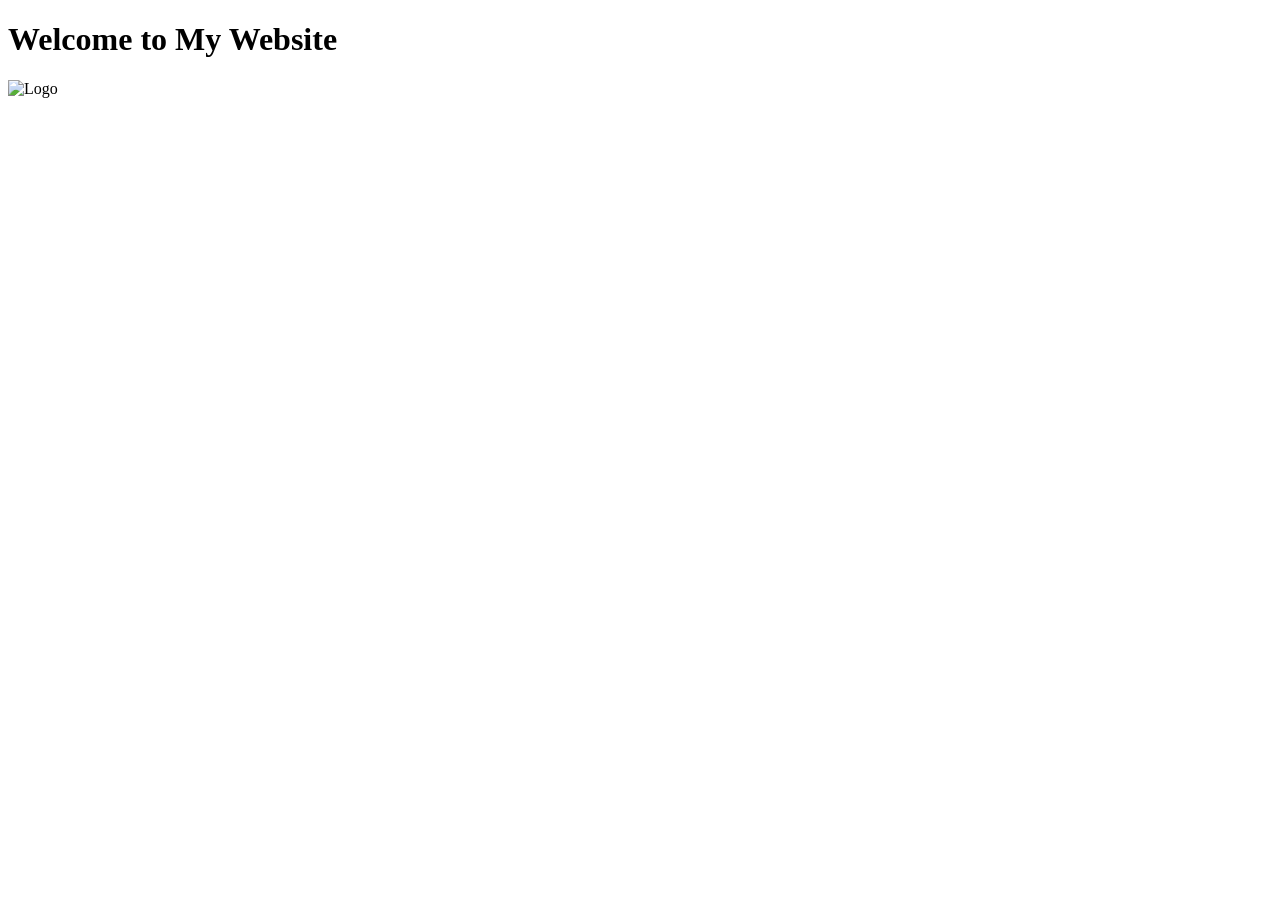
==== commit 26e3eefd: "Updated index.html to fix href and src attributes" ====
--- a/index.html
+++ b/index.html
@@ -1,892 +1,15 @@
+<!-- Updated index.html content with fixed href and src attributes -->
 <!DOCTYPE html>
-<html lang="en-US">
-<head><meta charset="UTF-8">
-	
-	
-	<meta name="viewport" content="width=device-width, initial-scale=1, maximum-scale=5, viewport-fit=cover">
-	<link rel="profile" href="https://gmpg.org/xfn/11">
-
-	<title>L93</title>
-<meta name="robots" content="max-image-preview:large">
-<link rel="alternate" type="application/rss+xml" title="L93 » Feed" href="/feed/">
-<link rel="alternate" type="application/rss+xml" title="L93 » Comments Feed" href="/comments/feed/">
-<link rel="alternate" title="oEmbed (JSON)" type="application/json+oembed" href="/wp-json/oembed/1.0/embed?url=%2F">
-<link rel="alternate" title="oEmbed (XML)" type="text/xml+oembed" href="/wp-json/oembed/1.0/embed?url=%2F&amp;format=xml">
-<style id="wp-img-auto-sizes-contain-inline-css">
-img:is([sizes=auto i],[sizes^="auto," i]){contain-intrinsic-size:3000px 1500px}
-/*# sourceURL=wp-img-auto-sizes-contain-inline-css */
-</style>
-<link rel="stylesheet" id="blocksy-dynamic-global-css" href="/wp-content/uploads/blocksy/css/global.css?ver=95441" media="all">
-<link rel="stylesheet" id="ugb-style-css-css" href="/wp-content/plugins/stackable-ultimate-gutenberg-blocks/dist/frontend_blocks.css?ver=3.19.7" media="all">
-<style id="ugb-style-css-inline-css">
-:root {--stk-block-width-default-detected: 1290px;}
-#start-resizable-editor-section{display:none}@media only screen and (min-width:1000px){:where(.has-text-align-left) .stk-block-divider{--stk-dots-margin-left:0;--stk-dots-margin-right:auto}:where(.has-text-align-right) .stk-block-divider{--stk-dots-margin-right:0;--stk-dots-margin-left:auto}:where(.has-text-align-center) .stk-block-divider{--stk-dots-margin-right:auto;--stk-dots-margin-left:auto}.stk-block.stk-block-divider.has-text-align-center{--stk-dots-margin-right:auto;--stk-dots-margin-left:auto}.stk-block.stk-block-divider.has-text-align-right{--stk-dots-margin-right:0;--stk-dots-margin-left:auto}.stk-block.stk-block-divider.has-text-align-left{--stk-dots-margin-left:0;--stk-dots-margin-right:auto}.stk-block-feature>*>.stk-row{flex-wrap:var(--stk-feature-flex-wrap,nowrap)}.stk-row{flex-wrap:nowrap}.stk--hide-desktop,.stk--hide-desktop.stk-block{display:none!important}}@media only screen and (min-width:690px){:where(body:not(.wp-admin) .stk-block-column:first-child:nth-last-child(2)){flex:1 1 calc(50% - var(--stk-column-gap, 0px)*1/2)!important}:where(body:not(.wp-admin) .stk-block-column:nth-child(2):last-child){flex:1 1 calc(50% - var(--stk-column-gap, 0px)*1/2)!important}:where(body:not(.wp-admin) .stk-block-column:first-child:nth-last-child(3)){flex:1 1 calc(33.33333% - var(--stk-column-gap, 0px)*2/3)!important}:where(body:not(.wp-admin) .stk-block-column:nth-child(2):nth-last-child(2)){flex:1 1 calc(33.33333% - var(--stk-column-gap, 0px)*2/3)!important}:where(body:not(.wp-admin) .stk-block-column:nth-child(3):last-child){flex:1 1 calc(33.33333% - var(--stk-column-gap, 0px)*2/3)!important}:where(body:not(.wp-admin) .stk-block-column:first-child:nth-last-child(4)){flex:1 1 calc(25% - var(--stk-column-gap, 0px)*3/4)!important}:where(body:not(.wp-admin) .stk-block-column:nth-child(2):nth-last-child(3)){flex:1 1 calc(25% - var(--stk-column-gap, 0px)*3/4)!important}:where(body:not(.wp-admin) .stk-block-column:nth-child(3):nth-last-child(2)){flex:1 1 calc(25% - var(--stk-column-gap, 0px)*3/4)!important}:where(body:not(.wp-admin) .stk-block-column:nth-child(4):last-child){flex:1 1 calc(25% - var(--stk-column-gap, 0px)*3/4)!important}:where(body:not(.wp-admin) .stk-block-column:first-child:nth-last-child(5)){flex:1 1 calc(20% - var(--stk-column-gap, 0px)*4/5)!important}:where(body:not(.wp-admin) .stk-block-column:nth-child(2):nth-last-child(4)){flex:1 1 calc(20% - var(--stk-column-gap, 0px)*4/5)!important}:where(body:not(.wp-admin) .stk-block-column:nth-child(3):nth-last-child(3)){flex:1 1 calc(20% - var(--stk-column-gap, 0px)*4/5)!important}:where(body:not(.wp-admin) .stk-block-column:nth-child(4):nth-last-child(2)){flex:1 1 calc(20% - var(--stk-column-gap, 0px)*4/5)!important}:where(body:not(.wp-admin) .stk-block-column:nth-child(5):last-child){flex:1 1 calc(20% - var(--stk-column-gap, 0px)*4/5)!important}:where(body:not(.wp-admin) .stk-block-column:first-child:nth-last-child(6)){flex:1 1 calc(16.66667% - var(--stk-column-gap, 0px)*5/6)!important}:where(body:not(.wp-admin) .stk-block-column:nth-child(2):nth-last-child(5)){flex:1 1 calc(16.66667% - var(--stk-column-gap, 0px)*5/6)!important}:where(body:not(.wp-admin) .stk-block-column:nth-child(3):nth-last-child(4)){flex:1 1 calc(16.66667% - var(--stk-column-gap, 0px)*5/6)!important}:where(body:not(.wp-admin) .stk-block-column:nth-child(4):nth-last-child(3)){flex:1 1 calc(16.66667% - var(--stk-column-gap, 0px)*5/6)!important}:where(body:not(.wp-admin) .stk-block-column:nth-child(5):nth-last-child(2)){flex:1 1 calc(16.66667% - var(--stk-column-gap, 0px)*5/6)!important}:where(body:not(.wp-admin) .stk-block-column:nth-child(6):last-child){flex:1 1 calc(16.66667% - var(--stk-column-gap, 0px)*5/6)!important}.stk-block-tabs>.stk-inner-blocks.stk-block-tabs--vertical{grid-template-columns:auto 1fr auto}.stk-block-tabs>.stk-inner-blocks.stk-block-tabs--vertical>.stk-block-tab-labels:first-child{grid-column:1/2}.stk-block-tabs>.stk-inner-blocks.stk-block-tabs--vertical>.stk-block-tab-content:last-child{grid-column:2/4}.stk-block-tabs>.stk-inner-blocks.stk-block-tabs--vertical>.stk-block-tab-content:first-child{grid-column:1/3}.stk-block-tabs>.stk-inner-blocks.stk-block-tabs--vertical>.stk-block-tab-labels:last-child{grid-column:3/4}.stk-block .stk-block.aligncenter,.stk-block-carousel:is(.aligncenter,.alignwide,.alignfull)>:where(.stk-block-carousel__content-wrapper)>.stk-content-align:not(.alignwide):not(.alignfull),.stk-block:is(.aligncenter,.alignwide,.alignfull)>.stk-content-align:not(.alignwide):not(.alignfull){margin-left:auto;margin-right:auto;max-width:var(--stk-block-default-width,var(--stk-block-width-default-detected,900px));width:100%}.stk-block .stk-block.alignwide,.stk-block-carousel:is(.aligncenter,.alignwide,.alignfull)>:where(.stk-block-carousel__content-wrapper)>.stk-content-align.alignwide,.stk-block:is(.aligncenter,.alignwide,.alignfull)>.stk-content-align.alignwide{margin-left:auto;margin-right:auto;max-width:var(--stk-block-wide-width,var(--stk-block-width-wide-detected,80vw));width:100%}.stk-row.stk-columns-2>.stk-column{flex:1 1 50%;max-width:50%}.stk-row.stk-columns-3>.stk-column{flex:1 1 33.3333333333%;max-width:33.3333333333%}.stk-row.stk-columns-4>.stk-column{flex:1 1 25%;max-width:25%}.stk-row.stk-columns-5>.stk-column{flex:1 1 20%;max-width:20%}.stk-row.stk-columns-6>.stk-column{flex:1 1 16.6666666667%;max-width:16.6666666667%}.stk-row.stk-columns-7>.stk-column{flex:1 1 14.2857142857%;max-width:14.2857142857%}.stk-row.stk-columns-8>.stk-column{flex:1 1 12.5%;max-width:12.5%}.stk-row.stk-columns-9>.stk-column{flex:1 1 11.1111111111%;max-width:11.1111111111%}.stk-row.stk-columns-10>.stk-column{flex:1 1 10%;max-width:10%}}@media only screen and (min-width:690px) and (max-width:999px){.stk-button-group:is(.stk--collapse-on-tablet)>.block-editor-inner-blocks>.block-editor-block-list__layout>[data-block]{margin-inline-end:var(--stk-alignment-margin-right);margin-inline-start:var(--stk-alignment-margin-left)}:where(.has-text-align-left-tablet) .stk-block-divider{--stk-dots-margin-left:0;--stk-dots-margin-right:auto}:where(.has-text-align-right-tablet) .stk-block-divider{--stk-dots-margin-right:0;--stk-dots-margin-left:auto}:where(.has-text-align-center-tablet) .stk-block-divider{--stk-dots-margin-right:auto;--stk-dots-margin-left:auto}.stk--hide-tablet,.stk--hide-tablet.stk-block{display:none!important}.stk-button-group:is(.stk--collapse-on-tablet) .stk-block:is(.stk-block-button,.stk-block-icon-button){margin-inline-end:var(--stk-alignment-margin-right);margin-inline-start:var(--stk-alignment-margin-left)}}@media only screen and (max-width:999px){.stk-block-button{min-width:-moz-fit-content;min-width:fit-content}.stk-block.stk-block-divider.has-text-align-center-tablet{--stk-dots-margin-right:auto;--stk-dots-margin-left:auto}.stk-block.stk-block-divider.has-text-align-right-tablet{--stk-dots-margin-right:0;--stk-dots-margin-left:auto}.stk-block.stk-block-divider.has-text-align-left-tablet{--stk-dots-margin-left:0;--stk-dots-margin-right:auto}.stk-block-timeline.stk-block-timeline__ios-polyfill{--fixed-bg:linear-gradient(to bottom,var(--line-accent-bg-color,#000) 0,var(--line-accent-bg-color-2,#000) var(--line-accent-bg-location,50%))}.has-text-align-center-tablet{--stk-alignment-padding-left:0;--stk-alignment-justify-content:center;--stk-alignment-text-align:center;--stk-alignment-margin-left:auto;--stk-alignment-margin-right:auto;text-align:var(--stk-alignment-text-align,start)}.has-text-align-left-tablet{--stk-alignment-justify-content:flex-start;--stk-alignment-text-align:start;--stk-alignment-margin-left:0;--stk-alignment-margin-right:auto;text-align:var(--stk-alignment-text-align,start)}.has-text-align-right-tablet{--stk-alignment-justify-content:flex-end;--stk-alignment-text-align:end;--stk-alignment-margin-left:auto;--stk-alignment-margin-right:0;text-align:var(--stk-alignment-text-align,start)}.has-text-align-justify-tablet{--stk-alignment-text-align:justify}.has-text-align-space-between-tablet{--stk-alignment-justify-content:space-between}.has-text-align-space-around-tablet{--stk-alignment-justify-content:space-around}.has-text-align-space-evenly-tablet{--stk-alignment-justify-content:space-evenly}}@media only screen and (max-width:689px){.stk-button-group:is(.stk--collapse-on-mobile)>.block-editor-inner-blocks>.block-editor-block-list__layout>[data-block],.stk-button-group:is(.stk--collapse-on-tablet)>.block-editor-inner-blocks>.block-editor-block-list__layout>[data-block]{margin-inline-end:var(--stk-alignment-margin-right);margin-inline-start:var(--stk-alignment-margin-left)}.stk-block-carousel.stk--hide-mobile-arrows>.stk-block-carousel__content-wrapper>*>.stk-block-carousel__buttons,.stk-block-carousel.stk--hide-mobile-dots>.stk-block-carousel__content-wrapper>.stk-block-carousel__dots{display:none}:where(.has-text-align-left-mobile) .stk-block-divider{--stk-dots-margin-left:0;--stk-dots-margin-right:auto}:where(.has-text-align-right-mobile) .stk-block-divider{--stk-dots-margin-right:0;--stk-dots-margin-left:auto}:where(.has-text-align-center-mobile) .stk-block-divider{--stk-dots-margin-right:auto;--stk-dots-margin-left:auto}.stk-block.stk-block-divider.has-text-align-center-mobile{--stk-dots-margin-right:auto;--stk-dots-margin-left:auto}.stk-block.stk-block-divider.has-text-align-right-mobile{--stk-dots-margin-right:0;--stk-dots-margin-left:auto}.stk-block.stk-block-divider.has-text-align-left-mobile{--stk-dots-margin-left:0;--stk-dots-margin-right:auto}.stk-block.stk-block-feature:is(.is-style-default,.is-style-horizontal)>.stk-container>.stk-inner-blocks.stk-block-content{flex-direction:column-reverse}.stk-block-posts{--stk-columns:1}.stk-block-tab-labels:not(.stk-block-tab-labels--wrap-mobile){overflow-x:auto!important;width:100%}.stk-block-tab-labels:not(.stk-block-tab-labels--wrap-mobile)::-webkit-scrollbar{height:0!important}.stk-block-tab-labels:not(.stk-block-tab-labels--wrap-mobile) .stk-block-tab-labels__wrapper{flex-wrap:nowrap;min-width:-webkit-fill-available;min-width:fill-available;width:max-content}.stk-block-tabs>.stk-inner-blocks{grid-template-columns:1fr}.stk-block-tabs>.stk-inner-blocks>.stk-block-tab-labels:last-child{grid-row:1/2}.stk-block.stk-block-timeline{--content-line:0!important;padding-top:0}.stk-block-timeline>.stk-inner-blocks{align-items:flex-start;grid-template-columns:var(--line-dot-size,16px) 1fr;grid-template-rows:auto 1fr;padding-left:16px}.stk-block-timeline>.stk-inner-blocks:after{inset-inline-start:calc(var(--line-dot-size, 16px)/2 - var(--line-bg-width, 3px)/2 + 16px)}.stk-block-timeline .stk-block-timeline__middle{inset-block-start:8px;inset-inline-start:16px;position:absolute}.stk-block-timeline .stk-block-timeline__content{grid-column:2/3;grid-row:2/3;text-align:start}.stk-block-timeline .stk-block-timeline__date{grid-column:2/3;grid-row:1/2;text-align:start}.stk-block-timeline>.stk-inner-blocks:after{bottom:calc(100% - var(--line-dot-size, 16px)/2 - .5em);top:calc(var(--line-dot-size, 16px)/2 + .5em)}.stk-block-timeline+.stk-block-timeline>.stk-inner-blocks:after{top:-16px}:root{--stk-block-margin-bottom:16px;--stk-column-margin:8px;--stk-container-padding:24px;--stk-container-padding-large:32px 24px;--stk-container-padding-small:8px 24px;--stk-block-background-padding:16px}.stk-block .stk-block:is(.aligncenter,.alignwide),.stk-block:is(.aligncenter,.alignwide,.alignfull)>.stk-content-align.alignwide,.stk-block:is(.aligncenter,.alignwide,.alignfull)>.stk-content-align:not(.alignwide):not(.alignfull){width:100%}.stk-column{flex:1 1 100%;max-width:100%}.stk--hide-mobile,.stk--hide-mobile.stk-block{display:none!important}.stk-button-group:is(.stk--collapse-on-mobile) .stk-block:is(.stk-block-button,.stk-block-icon-button),.stk-button-group:is(.stk--collapse-on-tablet) .stk-block:is(.stk-block-button,.stk-block-icon-button){margin-inline-end:var(--stk-alignment-margin-right);margin-inline-start:var(--stk-alignment-margin-left)}.has-text-align-center-mobile{--stk-alignment-padding-left:0;--stk-alignment-justify-content:center;--stk-alignment-text-align:center;--stk-alignment-margin-left:auto;--stk-alignment-margin-right:auto;text-align:var(--stk-alignment-text-align,start)}.has-text-align-left-mobile{--stk-alignment-justify-content:flex-start;--stk-alignment-text-align:start;--stk-alignment-margin-left:0;--stk-alignment-margin-right:auto;text-align:var(--stk-alignment-text-align,start)}.has-text-align-right-mobile{--stk-alignment-justify-content:flex-end;--stk-alignment-text-align:end;--stk-alignment-margin-left:auto;--stk-alignment-margin-right:0;text-align:var(--stk-alignment-text-align,start)}.has-text-align-justify-mobile{--stk-alignment-text-align:justify}.has-text-align-space-between-mobile{--stk-alignment-justify-content:space-between}.has-text-align-space-around-mobile{--stk-alignment-justify-content:space-around}.has-text-align-space-evenly-mobile{--stk-alignment-justify-content:space-evenly}.entry-content .stk-block.stk-has-top-separator{padding-top:23vw}.entry-content .stk-block.stk-has-bottom-separator{padding-bottom:23vw}.entry-content .stk-block .stk-separator__wrapper{height:23vw}}#end-resizable-editor-section{display:none}
-/*# sourceURL=ugb-style-css-inline-css */
-</style>
-<style id="ugb-block-style-inheritance-nodep-inline-css">
-/* Block style inheritance */
-:root{--stk-button-column-gap:var(--theme-content-spacing);--stk-button-row-gap:var(--theme-content-spacing);}
-/*# sourceURL=ugb-block-style-inheritance-nodep-inline-css */
-</style>
-<style id="ugb-style-css-nodep-inline-css">
-/* Global Color Schemes (background-scheme-default-3) */
-.stk--background-scheme--scheme-default-3{--stk-block-background-color:#0f0e17;--stk-heading-color:#fffffe;--stk-text-color:#fffffe;--stk-link-color:#f00069;--stk-accent-color:#f00069;--stk-subtitle-color:#f00069;--stk-button-background-color:#f00069;--stk-button-text-color:#fffffe;--stk-button-outline-color:#fffffe;}
-/* Global Color Schemes (container-scheme-default-3) */
-.stk--container-scheme--scheme-default-3{--stk-container-background-color:#0f0e17;--stk-heading-color:#fffffe;--stk-text-color:#fffffe;--stk-link-color:#f00069;--stk-accent-color:#f00069;--stk-subtitle-color:#f00069;--stk-button-background-color:#f00069;--stk-button-text-color:#fffffe;--stk-button-outline-color:#fffffe;}
-/* Global Preset Controls */
-:root{--stk--preset--font-size--small:var(--wp--preset--font-size--small);--stk--preset--font-size--medium:var(--wp--preset--font-size--medium);--stk--preset--font-size--large:var(--wp--preset--font-size--large);--stk--preset--font-size--x-large:var(--wp--preset--font-size--x-large);--stk--preset--font-size--xx-large:var(--wp--preset--font-size--xx-large);--stk--preset--spacing--20:var(--wp--preset--spacing--20);--stk--preset--spacing--30:var(--wp--preset--spacing--30);--stk--preset--spacing--40:var(--wp--preset--spacing--40);--stk--preset--spacing--50:var(--wp--preset--spacing--50);--stk--preset--spacing--60:var(--wp--preset--spacing--60);--stk--preset--spacing--70:var(--wp--preset--spacing--70);--stk--preset--spacing--80:var(--wp--preset--spacing--80);}
-/*# sourceURL=ugb-style-css-nodep-inline-css */
-</style>
-<style id="wp-block-library-inline-css">
-:root{--wp-block-synced-color:#7a00df;--wp-block-synced-color--rgb:122,0,223;--wp-bound-block-color:var(--wp-block-synced-color);--wp-editor-canvas-background:#ddd;--wp-admin-theme-color:#007cba;--wp-admin-theme-color--rgb:0,124,186;--wp-admin-theme-color-darker-10:#006ba1;--wp-admin-theme-color-darker-10--rgb:0,107,160.5;--wp-admin-theme-color-darker-20:#005a87;--wp-admin-theme-color-darker-20--rgb:0,90,135;--wp-admin-border-width-focus:2px}@media (min-resolution:192dpi){:root{--wp-admin-border-width-focus:1.5px}}.wp-element-button{cursor:pointer}:root .has-very-light-gray-background-color{background-color:#eee}:root .has-very-dark-gray-background-color{background-color:#313131}:root .has-very-light-gray-color{color:#eee}:root .has-very-dark-gray-color{color:#313131}:root .has-vivid-green-cyan-to-vivid-cyan-blue-gradient-background{background:linear-gradient(135deg,#00d084,#0693e3)}:root .has-purple-crush-gradient-background{background:linear-gradient(135deg,#34e2e4,#4721fb 50%,#ab1dfe)}:root .has-hazy-dawn-gradient-background{background:linear-gradient(135deg,#faaca8,#dad0ec)}:root .has-subdued-olive-gradient-background{background:linear-gradient(135deg,#fafae1,#67a671)}:root .has-atomic-cream-gradient-background{background:linear-gradient(135deg,#fdd79a,#004a59)}:root .has-nightshade-gradient-background{background:linear-gradient(135deg,#330968,#31cdcf)}:root .has-midnight-gradient-background{background:linear-gradient(135deg,#020381,#2874fc)}:root{--wp--preset--font-size--normal:16px;--wp--preset--font-size--huge:42px}.has-regular-font-size{font-size:1em}.has-larger-font-size{font-size:2.625em}.has-normal-font-size{font-size:var(--wp--preset--font-size--normal)}.has-huge-font-size{font-size:var(--wp--preset--font-size--huge)}.has-text-align-center{text-align:center}.has-text-align-left{text-align:left}.has-text-align-right{text-align:right}.has-fit-text{white-space:nowrap!important}#end-resizable-editor-section{display:none}.aligncenter{clear:both}.items-justified-left{justify-content:flex-start}.items-justified-center{justify-content:center}.items-justified-right{justify-content:flex-end}.items-justified-space-between{justify-content:space-between}.screen-reader-text{border:0;clip-path:inset(50%);height:1px;margin:-1px;overflow:hidden;padding:0;position:absolute;width:1px;word-wrap:normal!important}.screen-reader-text:focus{background-color:#ddd;clip-path:none;color:#444;display:block;font-size:1em;height:auto;left:5px;line-height:normal;padding:15px 23px 14px;text-decoration:none;top:5px;width:auto;z-index:100000}html :where(.has-border-color){border-style:solid}html :where([style*=border-top-color]){border-top-style:solid}html :where([style*=border-right-color]){border-right-style:solid}html :where([style*=border-bottom-color]){border-bottom-style:solid}html :where([style*=border-left-color]){border-left-style:solid}html :where([style*=border-width]){border-style:solid}html :where([style*=border-top-width]){border-top-style:solid}html :where([style*=border-right-width]){border-right-style:solid}html :where([style*=border-bottom-width]){border-bottom-style:solid}html :where([style*=border-left-width]){border-left-style:solid}html :where(img[class*=wp-image-]){height:auto;max-width:100%}:where(figure){margin:0 0 1em}html :where(.is-position-sticky){--wp-admin--admin-bar--position-offset:var(--wp-admin--admin-bar--height,0px)}@media screen and (max-width:600px){html :where(.is-position-sticky){--wp-admin--admin-bar--position-offset:0px}}
-
-/*# sourceURL=wp-block-library-inline-css */
-</style>
-<style id="wp-block-heading-inline-css">
-h1:where(.wp-block-heading).has-background,h2:where(.wp-block-heading).has-background,h3:where(.wp-block-heading).has-background,h4:where(.wp-block-heading).has-background,h5:where(.wp-block-heading).has-background,h6:where(.wp-block-heading).has-background{padding:1.25em 2.375em}h1.has-text-align-left[style*=writing-mode]:where([style*=vertical-lr]),h1.has-text-align-right[style*=writing-mode]:where([style*=vertical-rl]),h2.has-text-align-left[style*=writing-mode]:where([style*=vertical-lr]),h2.has-text-align-right[style*=writing-mode]:where([style*=vertical-rl]),h3.has-text-align-left[style*=writing-mode]:where([style*=vertical-lr]),h3.has-text-align-right[style*=writing-mode]:where([style*=vertical-rl]),h4.has-text-align-left[style*=writing-mode]:where([style*=vertical-lr]),h4.has-text-align-right[style*=writing-mode]:where([style*=vertical-rl]),h5.has-text-align-left[style*=writing-mode]:where([style*=vertical-lr]),h5.has-text-align-right[style*=writing-mode]:where([style*=vertical-rl]),h6.has-text-align-left[style*=writing-mode]:where([style*=vertical-lr]),h6.has-text-align-right[style*=writing-mode]:where([style*=vertical-rl]){rotate:180deg}
-/*# sourceURL=/wp-includes/blocks/heading/style.min.css */
-</style>
-<style id="wp-block-image-inline-css">
-.wp-block-image>a,.wp-block-image>figure>a{display:inline-block}.wp-block-image img{box-sizing:border-box;height:auto;max-width:100%;vertical-align:bottom}@media not (prefers-reduced-motion){.wp-block-image img.hide{visibility:hidden}.wp-block-image img.show{animation:show-content-image .4s}}.wp-block-image[style*=border-radius] img,.wp-block-image[style*=border-radius]>a{border-radius:inherit}.wp-block-image.has-custom-border img{box-sizing:border-box}.wp-block-image.aligncenter{text-align:center}.wp-block-image.alignfull>a,.wp-block-image.alignwide>a{width:100%}.wp-block-image.alignfull img,.wp-block-image.alignwide img{height:auto;width:100%}.wp-block-image .aligncenter,.wp-block-image .alignleft,.wp-block-image .alignright,.wp-block-image.aligncenter,.wp-block-image.alignleft,.wp-block-image.alignright{display:table}.wp-block-image .aligncenter>figcaption,.wp-block-image .alignleft>figcaption,.wp-block-image .alignright>figcaption,.wp-block-image.aligncenter>figcaption,.wp-block-image.alignleft>figcaption,.wp-block-image.alignright>figcaption{caption-side:bottom;display:table-caption}.wp-block-image .alignleft{float:left;margin:.5em 1em .5em 0}.wp-block-image .alignright{float:right;margin:.5em 0 .5em 1em}.wp-block-image .aligncenter{margin-left:auto;margin-right:auto}.wp-block-image :where(figcaption){margin-bottom:1em;margin-top:.5em}.wp-block-image.is-style-circle-mask img{border-radius:9999px}@supports ((-webkit-mask-image:none) or (mask-image:none)) or (-webkit-mask-image:none){.wp-block-image.is-style-circle-mask img{border-radius:0;-webkit-mask-image:url('data:image/svg+xml;utf8,<svg viewBox="0 0 100 100" xmlns="http://www.w3.org/2000/svg"><circle cx="50" cy="50" r="50"/>');mask-image:url('data:image/svg+xml;utf8,<svg viewBox="0 0 100 100" xmlns="http://www.w3.org/2000/svg"><circle cx="50" cy="50" r="50"/>');mask-mode:alpha;-webkit-mask-position:center;mask-position:center;-webkit-mask-repeat:no-repeat;mask-repeat:no-repeat;-webkit-mask-size:contain;mask-size:contain}}:root :where(.wp-block-image.is-style-rounded img,.wp-block-image .is-style-rounded img){border-radius:9999px}.wp-block-image figure{margin:0}.wp-lightbox-container{display:flex;flex-direction:column;position:relative}.wp-lightbox-container img{cursor:zoom-in}.wp-lightbox-container img:hover+button{opacity:1}.wp-lightbox-container button{align-items:center;backdrop-filter:blur(16px) saturate(180%);background-color:#5a5a5a40;border:none;border-radius:4px;cursor:zoom-in;display:flex;height:20px;justify-content:center;opacity:0;padding:0;position:absolute;right:16px;text-align:center;top:16px;width:20px;z-index:100}@media not (prefers-reduced-motion){.wp-lightbox-container button{transition:opacity .2s ease}}.wp-lightbox-container button:focus-visible{outline:3px auto #5a5a5a40;outline:3px auto -webkit-focus-ring-color;outline-offset:3px}.wp-lightbox-container button:hover{cursor:pointer;opacity:1}.wp-lightbox-container button:focus{opacity:1}.wp-lightbox-container button:focus,.wp-lightbox-container button:hover,.wp-lightbox-container button:not(:hover):not(:active):not(.has-background){background-color:#5a5a5a40;border:none}.wp-lightbox-overlay{box-sizing:border-box;cursor:zoom-out;height:100vh;left:0;overflow:hidden;position:fixed;top:0;visibility:hidden;width:100%;z-index:100000}.wp-lightbox-overlay .close-button{align-items:center;cursor:pointer;display:flex;justify-content:center;min-height:40px;min-width:40px;padding:0;position:absolute;right:calc(env(safe-area-inset-right) + 16px);top:calc(env(safe-area-inset-top) + 16px);z-index:5000000}.wp-lightbox-overlay .close-button:focus,.wp-lightbox-overlay .close-button:hover,.wp-lightbox-overlay .close-button:not(:hover):not(:active):not(.has-background){background:none;border:none}.wp-lightbox-overlay .lightbox-image-container{height:var(--wp--lightbox-container-height);left:50%;overflow:hidden;position:absolute;top:50%;transform:translate(-50%,-50%);transform-origin:top left;width:var(--wp--lightbox-container-width);z-index:9999999999}.wp-lightbox-overlay .wp-block-image{align-items:center;box-sizing:border-box;display:flex;height:100%;justify-content:center;margin:0;position:relative;transform-origin:0 0;width:100%;z-index:3000000}.wp-lightbox-overlay .wp-block-image img{height:var(--wp--lightbox-image-height);min-height:var(--wp--lightbox-image-height);min-width:var(--wp--lightbox-image-width);width:var(--wp--lightbox-image-width)}.wp-lightbox-overlay .wp-block-image figcaption{display:none}.wp-lightbox-overlay button{background:none;border:none}.wp-lightbox-overlay .scrim{background-color:#fff;height:100%;opacity:.9;position:absolute;width:100%;z-index:2000000}.wp-lightbox-overlay.active{visibility:visible}@media not (prefers-reduced-motion){.wp-lightbox-overlay.active{animation:turn-on-visibility .25s both}.wp-lightbox-overlay.active img{animation:turn-on-visibility .35s both}.wp-lightbox-overlay.show-closing-animation:not(.active){animation:turn-off-visibility .35s both}.wp-lightbox-overlay.show-closing-animation:not(.active) img{animation:turn-off-visibility .25s both}.wp-lightbox-overlay.zoom.active{animation:none;opacity:1;visibility:visible}.wp-lightbox-overlay.zoom.active .lightbox-image-container{animation:lightbox-zoom-in .4s}.wp-lightbox-overlay.zoom.active .lightbox-image-container img{animation:none}.wp-lightbox-overlay.zoom.active .scrim{animation:turn-on-visibility .4s forwards}.wp-lightbox-overlay.zoom.show-closing-animation:not(.active){animation:none}.wp-lightbox-overlay.zoom.show-closing-animation:not(.active) .lightbox-image-container{animation:lightbox-zoom-out .4s}.wp-lightbox-overlay.zoom.show-closing-animation:not(.active) .lightbox-image-container img{animation:none}.wp-lightbox-overlay.zoom.show-closing-animation:not(.active) .scrim{animation:turn-off-visibility .4s forwards}}@keyframes show-content-image{0%{visibility:hidden}99%{visibility:hidden}to{visibility:visible}}@keyframes turn-on-visibility{0%{opacity:0}to{opacity:1}}@keyframes turn-off-visibility{0%{opacity:1;visibility:visible}99%{opacity:0;visibility:visible}to{opacity:0;visibility:hidden}}@keyframes lightbox-zoom-in{0%{transform:translate(calc((-100vw + var(--wp--lightbox-scrollbar-width))/2 + var(--wp--lightbox-initial-left-position)),calc(-50vh + var(--wp--lightbox-initial-top-position))) scale(var(--wp--lightbox-scale))}to{transform:translate(-50%,-50%) scale(1)}}@keyframes lightbox-zoom-out{0%{transform:translate(-50%,-50%) scale(1);visibility:visible}99%{visibility:visible}to{transform:translate(calc((-100vw + var(--wp--lightbox-scrollbar-width))/2 + var(--wp--lightbox-initial-left-position)),calc(-50vh + var(--wp--lightbox-initial-top-position))) scale(var(--wp--lightbox-scale));visibility:hidden}}
-/*# sourceURL=/wp-includes/blocks/image/style.min.css */
-</style>
-<style id="wp-block-paragraph-inline-css">
-.is-small-text{font-size:.875em}.is-regular-text{font-size:1em}.is-large-text{font-size:2.25em}.is-larger-text{font-size:3em}.has-drop-cap:not(:focus):first-letter{float:left;font-size:8.4em;font-style:normal;font-weight:100;line-height:.68;margin:.05em .1em 0 0;text-transform:uppercase}body.rtl .has-drop-cap:not(:focus):first-letter{float:none;margin-left:.1em}p.has-drop-cap.has-background{overflow:hidden}:root :where(p.has-background){padding:1.25em 2.375em}:where(p.has-text-color:not(.has-link-color)) a{color:inherit}p.has-text-align-left[style*="writing-mode:vertical-lr"],p.has-text-align-right[style*="writing-mode:vertical-rl"]{rotate:180deg}
-/*# sourceURL=/wp-includes/blocks/paragraph/style.min.css */
-</style>
-<style id="global-styles-inline-css">
-:root{--wp--preset--aspect-ratio--square: 1;--wp--preset--aspect-ratio--4-3: 4/3;--wp--preset--aspect-ratio--3-4: 3/4;--wp--preset--aspect-ratio--3-2: 3/2;--wp--preset--aspect-ratio--2-3: 2/3;--wp--preset--aspect-ratio--16-9: 16/9;--wp--preset--aspect-ratio--9-16: 9/16;--wp--preset--color--black: #000000;--wp--preset--color--cyan-bluish-gray: #abb8c3;--wp--preset--color--white: #ffffff;--wp--preset--color--pale-pink: #f78da7;--wp--preset--color--vivid-red: #cf2e2e;--wp--preset--color--luminous-vivid-orange: #ff6900;--wp--preset--color--luminous-vivid-amber: #fcb900;--wp--preset--color--light-green-cyan: #7bdcb5;--wp--preset--color--vivid-green-cyan: #00d084;--wp--preset--color--pale-cyan-blue: #8ed1fc;--wp--preset--color--vivid-cyan-blue: #0693e3;--wp--preset--color--vivid-purple: #9b51e0;--wp--preset--color--palette-color-1: var(--theme-palette-color-1, #e65616);--wp--preset--color--palette-color-2: var(--theme-palette-color-2, #d1310a);--wp--preset--color--palette-color-3: var(--theme-palette-color-3, #898989);--wp--preset--color--palette-color-4: var(--theme-palette-color-4, #ffffff);--wp--preset--color--palette-color-5: var(--theme-palette-color-5, #303030);--wp--preset--color--palette-color-6: var(--theme-palette-color-6, #292929);--wp--preset--color--palette-color-7: var(--theme-palette-color-7, #1a1a1a);--wp--preset--color--palette-color-8: var(--theme-palette-color-8, #1f1f1f);--wp--preset--gradient--vivid-cyan-blue-to-vivid-purple: linear-gradient(135deg,rgb(6,147,227) 0%,rgb(155,81,224) 100%);--wp--preset--gradient--light-green-cyan-to-vivid-green-cyan: linear-gradient(135deg,rgb(122,220,180) 0%,rgb(0,208,130) 100%);--wp--preset--gradient--luminous-vivid-amber-to-luminous-vivid-orange: linear-gradient(135deg,rgb(252,185,0) 0%,rgb(255,105,0) 100%);--wp--preset--gradient--luminous-vivid-orange-to-vivid-red: linear-gradient(135deg,rgb(255,105,0) 0%,rgb(207,46,46) 100%);--wp--preset--gradient--very-light-gray-to-cyan-bluish-gray: linear-gradient(135deg,rgb(238,238,238) 0%,rgb(169,184,195) 100%);--wp--preset--gradient--cool-to-warm-spectrum: linear-gradient(135deg,rgb(74,234,220) 0%,rgb(151,120,209) 20%,rgb(207,42,186) 40%,rgb(238,44,130) 60%,rgb(251,105,98) 80%,rgb(254,248,76) 100%);--wp--preset--gradient--blush-light-purple: linear-gradient(135deg,rgb(255,206,236) 0%,rgb(152,150,240) 100%);--wp--preset--gradient--blush-bordeaux: linear-gradient(135deg,rgb(254,205,165) 0%,rgb(254,45,45) 50%,rgb(107,0,62) 100%);--wp--preset--gradient--luminous-dusk: linear-gradient(135deg,rgb(255,203,112) 0%,rgb(199,81,192) 50%,rgb(65,88,208) 100%);--wp--preset--gradient--pale-ocean: linear-gradient(135deg,rgb(255,245,203) 0%,rgb(182,227,212) 50%,rgb(51,167,181) 100%);--wp--preset--gradient--electric-grass: linear-gradient(135deg,rgb(202,248,128) 0%,rgb(113,206,126) 100%);--wp--preset--gradient--midnight: linear-gradient(135deg,rgb(2,3,129) 0%,rgb(40,116,252) 100%);--wp--preset--gradient--juicy-peach: linear-gradient(to right, #ffecd2 0%, #fcb69f 100%);--wp--preset--gradient--young-passion: linear-gradient(to right, #ff8177 0%, #ff867a 0%, #ff8c7f 21%, #f99185 52%, #cf556c 78%, #b12a5b 100%);--wp--preset--gradient--true-sunset: linear-gradient(to right, #fa709a 0%, #fee140 100%);--wp--preset--gradient--morpheus-den: linear-gradient(to top, #30cfd0 0%, #330867 100%);--wp--preset--gradient--plum-plate: linear-gradient(135deg, #667eea 0%, #764ba2 100%);--wp--preset--gradient--aqua-splash: linear-gradient(15deg, #13547a 0%, #80d0c7 100%);--wp--preset--gradient--love-kiss: linear-gradient(to top, #ff0844 0%, #ffb199 100%);--wp--preset--gradient--new-retrowave: linear-gradient(to top, #3b41c5 0%, #a981bb 49%, #ffc8a9 100%);--wp--preset--gradient--plum-bath: linear-gradient(to top, #cc208e 0%, #6713d2 100%);--wp--preset--gradient--high-flight: linear-gradient(to right, #0acffe 0%, #495aff 100%);--wp--preset--gradient--teen-party: linear-gradient(-225deg, #FF057C 0%, #8D0B93 50%, #321575 100%);--wp--preset--gradient--fabled-sunset: linear-gradient(-225deg, #231557 0%, #44107A 29%, #FF1361 67%, #FFF800 100%);--wp--preset--gradient--arielle-smile: radial-gradient(circle 248px at center, #16d9e3 0%, #30c7ec 47%, #46aef7 100%);--wp--preset--gradient--itmeo-branding: linear-gradient(180deg, #2af598 0%, #009efd 100%);--wp--preset--gradient--deep-blue: linear-gradient(to right, #6a11cb 0%, #2575fc 100%);--wp--preset--gradient--strong-bliss: linear-gradient(to right, #f78ca0 0%, #f9748f 19%, #fd868c 60%, #fe9a8b 100%);--wp--preset--gradient--sweet-period: linear-gradient(to top, #3f51b1 0%, #5a55ae 13%, #7b5fac 25%, #8f6aae 38%, #a86aa4 50%, #cc6b8e 62%, #f18271 75%, #f3a469 87%, #f7c978 100%);--wp--preset--gradient--purple-division: linear-gradient(to top, #7028e4 0%, #e5b2ca 100%);--wp--preset--gradient--cold-evening: linear-gradient(to top, #0c3483 0%, #a2b6df 100%, #6b8cce 100%, #a2b6df 100%);--wp--preset--gradient--mountain-rock: linear-gradient(to right, #868f96 0%, #596164 100%);--wp--preset--gradient--desert-hump: linear-gradient(to top, #c79081 0%, #dfa579 100%);--wp--preset--gradient--ethernal-constance: linear-gradient(to top, #09203f 0%, #537895 100%);--wp--preset--gradient--happy-memories: linear-gradient(-60deg, #ff5858 0%, #f09819 100%);--wp--preset--gradient--grown-early: linear-gradient(to top, #0ba360 0%, #3cba92 100%);--wp--preset--gradient--morning-salad: linear-gradient(-225deg, #B7F8DB 0%, #50A7C2 100%);--wp--preset--gradient--night-call: linear-gradient(-225deg, #AC32E4 0%, #7918F2 48%, #4801FF 100%);--wp--preset--gradient--mind-crawl: linear-gradient(-225deg, #473B7B 0%, #3584A7 51%, #30D2BE 100%);--wp--preset--gradient--angel-care: linear-gradient(-225deg, #FFE29F 0%, #FFA99F 48%, #FF719A 100%);--wp--preset--gradient--juicy-cake: linear-gradient(to top, #e14fad 0%, #f9d423 100%);--wp--preset--gradient--rich-metal: linear-gradient(to right, #d7d2cc 0%, #304352 100%);--wp--preset--gradient--mole-hall: linear-gradient(-20deg, #616161 0%, #9bc5c3 100%);--wp--preset--gradient--cloudy-knoxville: linear-gradient(120deg, #fdfbfb 0%, #ebedee 100%);--wp--preset--gradient--soft-grass: linear-gradient(to top, #c1dfc4 0%, #deecdd 100%);--wp--preset--gradient--saint-petersburg: linear-gradient(135deg, #f5f7fa 0%, #c3cfe2 100%);--wp--preset--gradient--everlasting-sky: linear-gradient(135deg, #fdfcfb 0%, #e2d1c3 100%);--wp--preset--gradient--kind-steel: linear-gradient(-20deg, #e9defa 0%, #fbfcdb 100%);--wp--preset--gradient--over-sun: linear-gradient(60deg, #abecd6 0%, #fbed96 100%);--wp--preset--gradient--premium-white: linear-gradient(to top, #d5d4d0 0%, #d5d4d0 1%, #eeeeec 31%, #efeeec 75%, #e9e9e7 100%);--wp--preset--gradient--clean-mirror: linear-gradient(45deg, #93a5cf 0%, #e4efe9 100%);--wp--preset--gradient--wild-apple: linear-gradient(to top, #d299c2 0%, #fef9d7 100%);--wp--preset--gradient--snow-again: linear-gradient(to top, #e6e9f0 0%, #eef1f5 100%);--wp--preset--gradient--confident-cloud: linear-gradient(to top, #dad4ec 0%, #dad4ec 1%, #f3e7e9 100%);--wp--preset--gradient--glass-water: linear-gradient(to top, #dfe9f3 0%, white 100%);--wp--preset--gradient--perfect-white: linear-gradient(-225deg, #E3FDF5 0%, #FFE6FA 100%);--wp--preset--font-size--small: 13px;--wp--preset--font-size--medium: 20px;--wp--preset--font-size--large: clamp(22px, 1.375rem + ((1vw - 3.2px) * 0.625), 30px);--wp--preset--font-size--x-large: clamp(30px, 1.875rem + ((1vw - 3.2px) * 1.563), 50px);--wp--preset--font-size--xx-large: clamp(45px, 2.813rem + ((1vw - 3.2px) * 2.734), 80px);--wp--preset--spacing--20: 0.44rem;--wp--preset--spacing--30: 0.67rem;--wp--preset--spacing--40: 1rem;--wp--preset--spacing--50: 1.5rem;--wp--preset--spacing--60: 2.25rem;--wp--preset--spacing--70: 3.38rem;--wp--preset--spacing--80: 5.06rem;--wp--preset--shadow--natural: 6px 6px 9px rgba(0, 0, 0, 0.2);--wp--preset--shadow--deep: 12px 12px 50px rgba(0, 0, 0, 0.4);--wp--preset--shadow--sharp: 6px 6px 0px rgba(0, 0, 0, 0.2);--wp--preset--shadow--outlined: 6px 6px 0px -3px rgb(255, 255, 255), 6px 6px rgb(0, 0, 0);--wp--preset--shadow--crisp: 6px 6px 0px rgb(0, 0, 0);}:root { --wp--style--global--content-size: var(--theme-block-max-width);--wp--style--global--wide-size: var(--theme-block-wide-max-width); }:where(body) { margin: 0; }.wp-site-blocks > .alignleft { float: left; margin-right: 2em; }.wp-site-blocks > .alignright { float: right; margin-left: 2em; }.wp-site-blocks > .aligncenter { justify-content: center; margin-left: auto; margin-right: auto; }:where(.wp-site-blocks) > * { margin-block-start: var(--theme-content-spacing); margin-block-end: 0; }:where(.wp-site-blocks) > :first-child { margin-block-start: 0; }:where(.wp-site-blocks) > :last-child { margin-block-end: 0; }:root { --wp--style--block-gap: var(--theme-content-spacing); }:root :where(.is-layout-flow) > :first-child{margin-block-start: 0;}:root :where(.is-layout-flow) > :last-child{margin-block-end: 0;}:root :where(.is-layout-flow) > *{margin-block-start: var(--theme-content-spacing);margin-block-end: 0;}:root :where(.is-layout-constrained) > :first-child{margin-block-start: 0;}:root :where(.is-layout-constrained) > :last-child{margin-block-end: 0;}:root :where(.is-layout-constrained) > *{margin-block-start: var(--theme-content-spacing);margin-block-end: 0;}:root :where(.is-layout-flex){gap: var(--theme-content-spacing);}:root :where(.is-layout-grid){gap: var(--theme-content-spacing);}.is-layout-flow > .alignleft{float: left;margin-inline-start: 0;margin-inline-end: 2em;}.is-layout-flow > .alignright{float: right;margin-inline-start: 2em;margin-inline-end: 0;}.is-layout-flow > .aligncenter{margin-left: auto !important;margin-right: auto !important;}.is-layout-constrained > .alignleft{float: left;margin-inline-start: 0;margin-inline-end: 2em;}.is-layout-constrained > .alignright{float: right;margin-inline-start: 2em;margin-inline-end: 0;}.is-layout-constrained > .aligncenter{margin-left: auto !important;margin-right: auto !important;}.is-layout-constrained > :where(:not(.alignleft):not(.alignright):not(.alignfull)){max-width: var(--wp--style--global--content-size);margin-left: auto !important;margin-right: auto !important;}.is-layout-constrained > .alignwide{max-width: var(--wp--style--global--wide-size);}body .is-layout-flex{display: flex;}.is-layout-flex{flex-wrap: wrap;align-items: center;}.is-layout-flex > :is(*, div){margin: 0;}body .is-layout-grid{display: grid;}.is-layout-grid > :is(*, div){margin: 0;}body{padding-top: 0px;padding-right: 0px;padding-bottom: 0px;padding-left: 0px;}:root :where(.wp-element-button, .wp-block-button__link){font-style: inherit;font-weight: inherit;letter-spacing: inherit;text-transform: inherit;}.has-black-color{color: var(--wp--preset--color--black) !important;}.has-cyan-bluish-gray-color{color: var(--wp--preset--color--cyan-bluish-gray) !important;}.has-white-color{color: var(--wp--preset--color--white) !important;}.has-pale-pink-color{color: var(--wp--preset--color--pale-pink) !important;}.has-vivid-red-color{color: var(--wp--preset--color--vivid-red) !important;}.has-luminous-vivid-orange-color{color: var(--wp--preset--color--luminous-vivid-orange) !important;}.has-luminous-vivid-amber-color{color: var(--wp--preset--color--luminous-vivid-amber) !important;}.has-light-green-cyan-color{color: var(--wp--preset--color--light-green-cyan) !important;}.has-vivid-green-cyan-color{color: var(--wp--preset--color--vivid-green-cyan) !important;}.has-pale-cyan-blue-color{color: var(--wp--preset--color--pale-cyan-blue) !important;}.has-vivid-cyan-blue-color{color: var(--wp--preset--color--vivid-cyan-blue) !important;}.has-vivid-purple-color{color: var(--wp--preset--color--vivid-purple) !important;}.has-palette-color-1-color{color: var(--wp--preset--color--palette-color-1) !important;}.has-palette-color-2-color{color: var(--wp--preset--color--palette-color-2) !important;}.has-palette-color-3-color{color: var(--wp--preset--color--palette-color-3) !important;}.has-palette-color-4-color{color: var(--wp--preset--color--palette-color-4) !important;}.has-palette-color-5-color{color: var(--wp--preset--color--palette-color-5) !important;}.has-palette-color-6-color{color: var(--wp--preset--color--palette-color-6) !important;}.has-palette-color-7-color{color: var(--wp--preset--color--palette-color-7) !important;}.has-palette-color-8-color{color: var(--wp--preset--color--palette-color-8) !important;}.has-black-background-color{background-color: var(--wp--preset--color--black) !important;}.has-cyan-bluish-gray-background-color{background-color: var(--wp--preset--color--cyan-bluish-gray) !important;}.has-white-background-color{background-color: var(--wp--preset--color--white) !important;}.has-pale-pink-background-color{background-color: var(--wp--preset--color--pale-pink) !important;}.has-vivid-red-background-color{background-color: var(--wp--preset--color--vivid-red) !important;}.has-luminous-vivid-orange-background-color{background-color: var(--wp--preset--color--luminous-vivid-orange) !important;}.has-luminous-vivid-amber-background-color{background-color: var(--wp--preset--color--luminous-vivid-amber) !important;}.has-light-green-cyan-background-color{background-color: var(--wp--preset--color--light-green-cyan) !important;}.has-vivid-green-cyan-background-color{background-color: var(--wp--preset--color--vivid-green-cyan) !important;}.has-pale-cyan-blue-background-color{background-color: var(--wp--preset--color--pale-cyan-blue) !important;}.has-vivid-cyan-blue-background-color{background-color: var(--wp--preset--color--vivid-cyan-blue) !important;}.has-vivid-purple-background-color{background-color: var(--wp--preset--color--vivid-purple) !important;}.has-palette-color-1-background-color{background-color: var(--wp--preset--color--palette-color-1) !important;}.has-palette-color-2-background-color{background-color: var(--wp--preset--color--palette-color-2) !important;}.has-palette-color-3-background-color{background-color: var(--wp--preset--color--palette-color-3) !important;}.has-palette-color-4-background-color{background-color: var(--wp--preset--color--palette-color-4) !important;}.has-palette-color-5-background-color{background-color: var(--wp--preset--color--palette-color-5) !important;}.has-palette-color-6-background-color{background-color: var(--wp--preset--color--palette-color-6) !important;}.has-palette-color-7-background-color{background-color: var(--wp--preset--color--palette-color-7) !important;}.has-palette-color-8-background-color{background-color: var(--wp--preset--color--palette-color-8) !important;}.has-black-border-color{border-color: var(--wp--preset--color--black) !important;}.has-cyan-bluish-gray-border-color{border-color: var(--wp--preset--color--cyan-bluish-gray) !important;}.has-white-border-color{border-color: var(--wp--preset--color--white) !important;}.has-pale-pink-border-color{border-color: var(--wp--preset--color--pale-pink) !important;}.has-vivid-red-border-color{border-color: var(--wp--preset--color--vivid-red) !important;}.has-luminous-vivid-orange-border-color{border-color: var(--wp--preset--color--luminous-vivid-orange) !important;}.has-luminous-vivid-amber-border-color{border-color: var(--wp--preset--color--luminous-vivid-amber) !important;}.has-light-green-cyan-border-color{border-color: var(--wp--preset--color--light-green-cyan) !important;}.has-vivid-green-cyan-border-color{border-color: var(--wp--preset--color--vivid-green-cyan) !important;}.has-pale-cyan-blue-border-color{border-color: var(--wp--preset--color--pale-cyan-blue) !important;}.has-vivid-cyan-blue-border-color{border-color: var(--wp--preset--color--vivid-cyan-blue) !important;}.has-vivid-purple-border-color{border-color: var(--wp--preset--color--vivid-purple) !important;}.has-palette-color-1-border-color{border-color: var(--wp--preset--color--palette-color-1) !important;}.has-palette-color-2-border-color{border-color: var(--wp--preset--color--palette-color-2) !important;}.has-palette-color-3-border-color{border-color: var(--wp--preset--color--palette-color-3) !important;}.has-palette-color-4-border-color{border-color: var(--wp--preset--color--palette-color-4) !important;}.has-palette-color-5-border-color{border-color: var(--wp--preset--color--palette-color-5) !important;}.has-palette-color-6-border-color{border-color: var(--wp--preset--color--palette-color-6) !important;}.has-palette-color-7-border-color{border-color: var(--wp--preset--color--palette-color-7) !important;}.has-palette-color-8-border-color{border-color: var(--wp--preset--color--palette-color-8) !important;}.has-vivid-cyan-blue-to-vivid-purple-gradient-background{background: var(--wp--preset--gradient--vivid-cyan-blue-to-vivid-purple) !important;}.has-light-green-cyan-to-vivid-green-cyan-gradient-background{background: var(--wp--preset--gradient--light-green-cyan-to-vivid-green-cyan) !important;}.has-luminous-vivid-amber-to-luminous-vivid-orange-gradient-background{background: var(--wp--preset--gradient--luminous-vivid-amber-to-luminous-vivid-orange) !important;}.has-luminous-vivid-orange-to-vivid-red-gradient-background{background: var(--wp--preset--gradient--luminous-vivid-orange-to-vivid-red) !important;}.has-very-light-gray-to-cyan-bluish-gray-gradient-background{background: var(--wp--preset--gradient--very-light-gray-to-cyan-bluish-gray) !important;}.has-cool-to-warm-spectrum-gradient-background{background: var(--wp--preset--gradient--cool-to-warm-spectrum) !important;}.has-blush-light-purple-gradient-background{background: var(--wp--preset--gradient--blush-light-purple) !important;}.has-blush-bordeaux-gradient-background{background: var(--wp--preset--gradient--blush-bordeaux) !important;}.has-luminous-dusk-gradient-background{background: var(--wp--preset--gradient--luminous-dusk) !important;}.has-pale-ocean-gradient-background{background: var(--wp--preset--gradient--pale-ocean) !important;}.has-electric-grass-gradient-background{background: var(--wp--preset--gradient--electric-grass) !important;}.has-midnight-gradient-background{background: var(--wp--preset--gradient--midnight) !important;}.has-juicy-peach-gradient-background{background: var(--wp--preset--gradient--juicy-peach) !important;}.has-young-passion-gradient-background{background: var(--wp--preset--gradient--young-passion) !important;}.has-true-sunset-gradient-background{background: var(--wp--preset--gradient--true-sunset) !important;}.has-morpheus-den-gradient-background{background: var(--wp--preset--gradient--morpheus-den) !important;}.has-plum-plate-gradient-background{background: var(--wp--preset--gradient--plum-plate) !important;}.has-aqua-splash-gradient-background{background: var(--wp--preset--gradient--aqua-splash) !important;}.has-love-kiss-gradient-background{background: var(--wp--preset--gradient--love-kiss) !important;}.has-new-retrowave-gradient-background{background: var(--wp--preset--gradient--new-retrowave) !important;}.has-plum-bath-gradient-background{background: var(--wp--preset--gradient--plum-bath) !important;}.has-high-flight-gradient-background{background: var(--wp--preset--gradient--high-flight) !important;}.has-teen-party-gradient-background{background: var(--wp--preset--gradient--teen-party) !important;}.has-fabled-sunset-gradient-background{background: var(--wp--preset--gradient--fabled-sunset) !important;}.has-arielle-smile-gradient-background{background: var(--wp--preset--gradient--arielle-smile) !important;}.has-itmeo-branding-gradient-background{background: var(--wp--preset--gradient--itmeo-branding) !important;}.has-deep-blue-gradient-background{background: var(--wp--preset--gradient--deep-blue) !important;}.has-strong-bliss-gradient-background{background: var(--wp--preset--gradient--strong-bliss) !important;}.has-sweet-period-gradient-background{background: var(--wp--preset--gradient--sweet-period) !important;}.has-purple-division-gradient-background{background: var(--wp--preset--gradient--purple-division) !important;}.has-cold-evening-gradient-background{background: var(--wp--preset--gradient--cold-evening) !important;}.has-mountain-rock-gradient-background{background: var(--wp--preset--gradient--mountain-rock) !important;}.has-desert-hump-gradient-background{background: var(--wp--preset--gradient--desert-hump) !important;}.has-ethernal-constance-gradient-background{background: var(--wp--preset--gradient--ethernal-constance) !important;}.has-happy-memories-gradient-background{background: var(--wp--preset--gradient--happy-memories) !important;}.has-grown-early-gradient-background{background: var(--wp--preset--gradient--grown-early) !important;}.has-morning-salad-gradient-background{background: var(--wp--preset--gradient--morning-salad) !important;}.has-night-call-gradient-background{background: var(--wp--preset--gradient--night-call) !important;}.has-mind-crawl-gradient-background{background: var(--wp--preset--gradient--mind-crawl) !important;}.has-angel-care-gradient-background{background: var(--wp--preset--gradient--angel-care) !important;}.has-juicy-cake-gradient-background{background: var(--wp--preset--gradient--juicy-cake) !important;}.has-rich-metal-gradient-background{background: var(--wp--preset--gradient--rich-metal) !important;}.has-mole-hall-gradient-background{background: var(--wp--preset--gradient--mole-hall) !important;}.has-cloudy-knoxville-gradient-background{background: var(--wp--preset--gradient--cloudy-knoxville) !important;}.has-soft-grass-gradient-background{background: var(--wp--preset--gradient--soft-grass) !important;}.has-saint-petersburg-gradient-background{background: var(--wp--preset--gradient--saint-petersburg) !important;}.has-everlasting-sky-gradient-background{background: var(--wp--preset--gradient--everlasting-sky) !important;}.has-kind-steel-gradient-background{background: var(--wp--preset--gradient--kind-steel) !important;}.has-over-sun-gradient-background{background: var(--wp--preset--gradient--over-sun) !important;}.has-premium-white-gradient-background{background: var(--wp--preset--gradient--premium-white) !important;}.has-clean-mirror-gradient-background{background: var(--wp--preset--gradient--clean-mirror) !important;}.has-wild-apple-gradient-background{background: var(--wp--preset--gradient--wild-apple) !important;}.has-snow-again-gradient-background{background: var(--wp--preset--gradient--snow-again) !important;}.has-confident-cloud-gradient-background{background: var(--wp--preset--gradient--confident-cloud) !important;}.has-glass-water-gradient-background{background: var(--wp--preset--gradient--glass-water) !important;}.has-perfect-white-gradient-background{background: var(--wp--preset--gradient--perfect-white) !important;}.has-small-font-size{font-size: var(--wp--preset--font-size--small) !important;}.has-medium-font-size{font-size: var(--wp--preset--font-size--medium) !important;}.has-large-font-size{font-size: var(--wp--preset--font-size--large) !important;}.has-x-large-font-size{font-size: var(--wp--preset--font-size--x-large) !important;}.has-xx-large-font-size{font-size: var(--wp--preset--font-size--xx-large) !important;}
-/*# sourceURL=global-styles-inline-css */
-</style>
-
-<link rel="stylesheet" id="ct-main-styles-css" href="/wp-content/themes/blocksy/static/bundle/main.min.css?ver=2.1.32" media="all">
-<link rel="stylesheet" id="ct-stackable-styles-css" href="/wp-content/themes/blocksy/static/bundle/stackable.min.css?ver=2.1.32" media="all">
-<link rel="stylesheet" id="ct-wpforms-styles-css" href="/wp-content/themes/blocksy/static/bundle/wpforms.min.css?ver=2.1.32" media="all">
-<link rel="https://api.w.org/" href="/wp-json/"><link rel="alternate" title="JSON" type="application/json" href="/wp-json/wp/v2/pages/772"><link rel="EditURI" type="application/rsd+xml" title="RSD" href="/xmlrpc.php?rsd">
-<meta name="generator" content="WordPress 6.9.1">
-<link rel="canonical" href="/">
-<link rel="shortlink" href="/">
-<noscript><link rel="stylesheet" href="/wp-content/themes/blocksy/static/bundle/no-scripts.min.css" type="text/css"></noscript>
-<style id="ct-main-styles-inline-css">[data-header*="type-1"] {--has-transparent-header:1;}</style>
-
-<style class="stk-block-styles">.stk-3c28047{background-color:var(--theme-palette-color-8, #1f1f1f) !important;background-image:url(https://startersites.io/blocksy/persona/wp-content/uploads/2021/06/home_hero@1.5x.jpg) !important;background-repeat:no-repeat !important;padding-top:300px !important;padding-right:35px !important;padding-bottom:215px !important;padding-left:35px !important;margin-bottom:0px !important;}.stk-3c28047:before{background-color:var(--theme-palette-color-8, #1f1f1f) !important;opacity:0.5 !important;}.stk-31de384-container,.stk-67cd161-container,.stk-329ce21-container,.stk-1e41c0d-container,.stk-622c7a4-container,.stk-a7c50c6-container,.stk-fe0d40e-container,.stk-6009f78-container,.stk-d85e59e-container,.stk-500cc16-container,.stk-c109bc3-container,.stk-3a02571-container,.stk-57b0c7d-container,.stk-6d14260-container,.stk-eca8296-container,.stk-39bc2db-container,.stk-e8cd64d-container,.stk-a69bb56-container,.stk-4365416-container,.stk-2f0f0f3-container,.stk-f239bf6-container,.stk-bc00fb9-container,.stk-9f2b79b-container,.stk-376b24b-container,.stk-ab1caf4-container,.stk-1ee6110-container,.stk-32f1f65-container,.stk-b4beee4-container,.stk-3b8b3fb-container,.stk-86db01b-container,.stk-f2831ff-container{margin-top:0px !important;margin-right:0px !important;margin-bottom:0px !important;margin-left:0px !important;}.stk-dd61805,.stk-b9bf2b7,.stk-592ef48,.stk-4c586e3,.stk-9ae91ee,.stk-9b549f0,.stk-680f4fd,.stk-684ab79{margin-bottom:16px !important;}.stk-dd61805 .stk-block-text__text{color:var(--theme-palette-color-1, #e65616) !important;font-weight:700 !important;text-transform:uppercase !important;}.stk-922ac88,.stk-f4cf20b,.stk-b8f4f19,.stk-90345da,.stk-7a07b7a{margin-bottom:25px !important;}.stk-922ac88 .stk-block-heading__text{font-size:140px !important;line-height:1em !important;font-weight:800 !important;}.stk-8703991,.stk-c84b1d7{margin-bottom:35px !important;}.stk-8703991 .stk-block-text__text{color:var(--theme-palette-color-4, #ffffff) !important;font-weight:bold !important;text-transform:uppercase !important;}.stk-5e296be .stk-inner-blocks{column-gap:20px !important;}:is(.stk-6ccc6b1, .stk-d11f6b0, .stk-2e5516d, .stk-79ad4d2) .stk-button{padding-top:20px !important;padding-right:20px !important;padding-bottom:20px !important;padding-left:20px !important;background:var(--theme-palette-color-5, #303030) !important;}:is(.stk-6ccc6b1, .stk-d11f6b0, .stk-2e5516d, .stk-79ad4d2) .stk-button:before{border-color:var(--theme-palette-color-5, #eaeaec) !important;border-top-width:1px !important;border-right-width:1px !important;border-bottom-width:1px !important;border-left-width:1px !important;}:is(.stk-6ccc6b1, .stk-d11f6b0, .stk-2e5516d, .stk-79ad4d2) .stk-button .stk--inner-svg svg:last-child{height:22px !important;width:22px !important;}.stk-8ffdacd,.stk-3c63897,.stk-96b977d,.stk-e27126f,.stk-cbb54c5,.stk-d71d54f{height:100px !important;}.stk-4dcce0e .stk--block-align-4dcce0e,.stk-0d06ada .stk--block-align-0d06ada,.stk-ca14d9d .stk--block-align-ca14d9d,.stk-2976898 .stk--block-align-2976898{align-items:center !important;}.stk-4dcce0e,.stk-a5bc981,.stk-0d06ada,.stk-5652d0a,.stk-d318bd0,.stk-40bdebc,.stk-7113972,.stk-e8535e9,.stk-eb97eba,.stk-bc95f5b{margin-bottom:0px !important;}.stk-4dcce0e-column,.stk-0d06ada-column{--stk-column-gap:35px !important;row-gap:25px !important;}:is(.stk-b9bf2b7, .stk-9b549f0, .stk-bde3458, .stk-680f4fd, .stk-684ab79) .stk-block-text__text{color:var(--theme-palette-color-1, #e65616) !important;font-weight:900 !important;text-transform:uppercase !important;}.stk-463b749,.stk-ee90f3d{padding-left:20px !important;}:is(.stk-463b749, .stk-ee90f3d, .stk-6437c60) .stk-block-heading__text{font-size:60px !important;font-weight:800 !important;}.stk-b37d692,.stk-fc60997{padding-top:40px !important;}:is(.stk-49009b2, .stk-7b4dc56, .stk-86cbb7f) .stk-button{padding-top:14px !important;padding-right:30px !important;padding-bottom:14px !important;padding-left:30px !important;background:var(--theme-palette-color-6, #292929) !important;border-radius:8px !important;}:is(.stk-49009b2, .stk-7b4dc56, .stk-86cbb7f, .stk-f1e52d1) .stk-button:before{border-top-width:2px !important;border-right-width:2px !important;border-bottom-width:2px !important;border-left-width:2px !important;}:is(.stk-49009b2, .stk-7b4dc56, .stk-86cbb7f) .stk-button__inner-text{font-size:15px !important;color:var(--theme-palette-color-4, #ffffff) !important;font-weight:bold !important;text-transform:uppercase !important;}.stk-a5bc981-column,.stk-5652d0a-column,.stk-d318bd0-column,.stk-ca14d9d-column,.stk-2976898-column{--stk-column-gap:35px !important;}.stk-622c7a4,.stk-a7c50c6,.stk-fe0d40e{background-color:var(--theme-palette-color-8, #ffffff) !important;border-radius:8px !important;overflow:hidden !important;padding-top:80px !important;padding-right:70px !important;padding-bottom:80px !important;padding-left:70px !important;}.stk-622c7a4:before,.stk-a7c50c6:before,.stk-fe0d40e:before{background-color:var(--theme-palette-color-8, #ffffff) !important;}.stk-ea85267,.stk-e5c647e,.stk-ab734d8{margin-bottom:50px !important;}:is(.stk-ea85267, .stk-e5c647e, .stk-ab734d8) .stk--svg-wrapper .stk--inner-svg svg:last-child{height:40px !important;width:40px !important;}:is(.stk-ea85267, .stk-e5c647e, .stk-ab734d8) .stk--svg-wrapper .stk--inner-svg svg:last-child,:is(.stk-ea85267, .stk-e5c647e, .stk-ab734d8) .stk--svg-wrapper .stk--inner-svg svg:last-child :is(g, path, rect, polygon, ellipse){fill:var(--theme-palette-color-4, #ffffff) !important;}:is(.stk-592ef48, .stk-4c586e3, .stk-9ae91ee) .stk-block-heading__text{font-weight:800 !important;}:is(.stk-a2f8734, .stk-e224ee3, .stk-9dc6d4b, .stk-7113972, .stk-c84b1d7) .stk-block-text__text,:is(.stk-2f2866a, .stk-5db2ee3, .stk-1e1b945, .stk-7c1afea, .stk-c40c605, .stk-1d667de) .stk-block-heading__text{color:var(--theme-palette-color-4, #ffffff) !important;}.stk-47f3fe7{background-color:var(--theme-palette-color-8, #1f1f1f) !important;background-attachment:fixed !important;border-radius:8px !important;overflow:hidden !important;padding-top:60px !important;padding-right:35px !important;padding-bottom:60px !important;padding-left:35px !important;margin-bottom:0px !important;}.stk-47f3fe7:before,.stk-2976898:before{background-color:var(--theme-palette-color-8, #1f1f1f) !important;}.stk-47f3fe7-column{--stk-column-gap:35px !important;row-gap:50px !important;}:is(.stk-f4cf20b, .stk-b8f4f19, .stk-90345da, .stk-7a07b7a) .stk--svg-wrapper .stk--inner-svg svg:last-child{height:25px !important;width:25px !important;}:is(.stk-f4cf20b, .stk-b8f4f19, .stk-90345da, .stk-7a07b7a, .stk-302759c, .stk-3f219e5, .stk-b926497, .stk-fef5224, .stk-743c40b, .stk-10f9f76) .stk--svg-wrapper .stk--inner-svg svg:last-child,:is(.stk-f4cf20b, .stk-b8f4f19, .stk-90345da, .stk-7a07b7a, .stk-302759c, .stk-3f219e5, .stk-b926497, .stk-fef5224, .stk-743c40b, .stk-10f9f76) .stk--svg-wrapper .stk--inner-svg svg:last-child :is(g, path, rect, polygon, ellipse){fill:var(--theme-palette-color-1, #e65616) !important;}.stk-f96bcc6,.stk-e912cdc,.stk-c654906,.stk-5ae3891{margin-bottom:15px !important;}:is(.stk-f96bcc6, .stk-e912cdc, .stk-c654906, .stk-5ae3891) .stk-block-count-up__text{font-size:40px !important;color:var(--theme-palette-color-4, #ffffff) !important;line-height:1em !important;font-weight:800 !important;}:is(.stk-b59d756, .stk-07a9cbe, .stk-23e1771, .stk-f8dfc55) .stk-block-text__text{font-size:18px !important;color:var(--theme-palette-color-3, #898989) !important;font-weight:600 !important;}.stk-0e16c14,.stk-c5ea1a7,.stk-5b5672f,.stk-ed2ba35,.stk-e61e191,.stk-8487ef7{border-radius:8px !important;overflow:hidden !important;padding-top:0px !important;padding-right:0px !important;padding-left:0px !important;margin-bottom:20px !important;}:is(.stk-302759c, .stk-3f219e5, .stk-b926497, .stk-fef5224, .stk-743c40b, .stk-10f9f76) .stk--svg-wrapper .stk--inner-svg svg:last-child{height:35px !important;width:35px !important;}:is(.stk-c358997, .stk-c39336a, .stk-1ff1ecb, .stk-5eca0c5, .stk-2b008f4, .stk-2060c36) .stk-img-wrapper{height:400px !important;--stk-gradient-overlay:0.6 !important;}:is(.stk-c358997, .stk-c39336a, .stk-1ff1ecb, .stk-5eca0c5, .stk-2b008f4, .stk-2060c36) .stk-img-wrapper::after{background-color:#000000 !important;}.stk-2f2866a,.stk-5db2ee3,.stk-1e1b945,.stk-7c1afea,.stk-c40c605,.stk-1d667de{padding-right:20px !important;padding-left:20px !important;margin-bottom:5px !important;}.stk-cc91236,.stk-a1b7006,.stk-9b67db4,.stk-bfb6fb2,.stk-f1e6d81,.stk-cb1f3dc{padding-right:20px !important;padding-left:20px !important;}:is(.stk-cc91236, .stk-a1b7006, .stk-9b67db4, .stk-bfb6fb2, .stk-f1e6d81, .stk-cb1f3dc) .stk-block-text__text{font-size:13px !important;font-weight:bold !important;text-transform:uppercase !important;}.stk-92e11a5,.stk-e45aa78{height:35px !important;}.stk-951652b{height:60px !important;}.stk-ca14d9d{background-color:#0b0b0b !important;background-image:url(https://startersites.io/blocksy/persona/wp-content/uploads/2021/06/clients_bg_desaturated@1.5x.jpg) !important;background-attachment:fixed !important;background-position:center left !important;background-repeat:no-repeat !important;padding-top:70px !important;padding-right:35px !important;padding-bottom:70px !important;padding-left:35px !important;margin-bottom:0px !important;}.stk-ca14d9d:before{background-color:#0b0b0b !important;opacity:0.9 !important;}.stk-2f0f0f3{padding-right:100px !important;margin-top:0px !important;margin-right:0px !important;margin-bottom:0px !important;margin-left:0px !important;}.stk-bde3458,.stk-842962e{margin-bottom:20px !important;}.stk-842962e .stk-block-heading__text{font-size:60px !important;line-height:1.2em !important;font-weight:800 !important;}.stk-f239bf6{padding-top:0px !important;padding-right:0px !important;padding-bottom:0px !important;padding-left:0px !important;}.stk-e8535e9-column,.stk-eb97eba-column{--stk-column-gap:35px !important;row-gap:35px !important;}.stk-bc00fb9-inner-blocks,.stk-9f2b79b-inner-blocks,.stk-376b24b-inner-blocks,.stk-ab1caf4-inner-blocks,.stk-1ee6110-inner-blocks,.stk-32f1f65-inner-blocks,.stk-b4beee4-inner-blocks,.stk-3b8b3fb-inner-blocks{justify-content:center !important;}.stk-bc00fb9,.stk-9f2b79b,.stk-376b24b,.stk-ab1caf4,.stk-1ee6110,.stk-32f1f65,.stk-b4beee4,.stk-3b8b3fb{background-color:var(--theme-palette-color-7, #1a1a1a) !important;border-radius:8px !important;overflow:hidden !important;min-height:180px !important;padding-top:35px !important;padding-right:35px !important;padding-bottom:35px !important;padding-left:35px !important;}.stk-bc00fb9:before,.stk-9f2b79b:before,.stk-376b24b:before,.stk-ab1caf4:before,.stk-1ee6110:before,.stk-32f1f65:before,.stk-b4beee4:before,.stk-3b8b3fb:before{background-color:var(--theme-palette-color-7, #1a1a1a) !important;}.stk-6437c60{padding-left:20px !important;margin-bottom:50px !important;}.stk-43da67d{height:150px !important;}.stk-2976898{background-color:var(--theme-palette-color-8, #1f1f1f) !important;border-radius:8px !important;padding-top:0px !important;padding-right:35px !important;padding-bottom:0px !important;padding-left:90px !important;margin-bottom:0px !important;overflow:visible !important;}.stk-2976898 .stk-container{overflow:visible !important;}.stk-86db01b{padding-top:60px !important;padding-bottom:60px !important;margin-top:0px !important;margin-right:0px !important;margin-bottom:0px !important;margin-left:0px !important;}.stk-145e7f7{margin-bottom:30px !important;}.stk-145e7f7 .stk-block-heading__text{font-size:60px !important;line-height:1em !important;font-weight:800 !important;}.stk-f1e52d1 .stk-button{padding-top:14px !important;padding-right:60px !important;padding-bottom:14px !important;padding-left:60px !important;background:var(--theme-palette-color-1, #e65616) !important;border-radius:8px !important;}.stk-f1e52d1 .stk-button__inner-text{font-size:15px !important;font-weight:bold !important;text-transform:uppercase !important;}.stk-f2831ff{align-self:flex-end !important;padding-top:0px !important;padding-right:0px !important;padding-bottom:0px !important;padding-left:0px !important;margin-top:-100px !important;margin-bottom:0px !important;}:is(.stk-6ccc6b1, .stk-d11f6b0, .stk-2e5516d, .stk-79ad4d2) .stk-button:hover{background:var(--theme-palette-color-5, #303030) !important;opacity:1 !important;}.stk-622c7a4:hover,.stk-622c7a4:hover:before,.stk-a7c50c6:hover,.stk-a7c50c6:hover:before,.stk-fe0d40e:hover,.stk-fe0d40e:hover:before{background-color:var(--theme-palette-color-1, #e65616) !important;}:where(.stk-hover-parent:hover,  .stk-hover-parent.stk--is-hovered) :is(.stk-c358997, .stk-c39336a, .stk-1ff1ecb, .stk-5eca0c5, .stk-2b008f4, .stk-2060c36) .stk-img-wrapper{--stk-gradient-overlay:0.2 !important;}@media screen and (min-width:690px){.stk-31de384,.stk-f239bf6{flex:var(--stk-flex-grow, 1) 1 calc(60% - var(--stk-column-gap, 0px) * 1 / 2 ) !important;}.stk-67cd161,.stk-2f0f0f3{flex:var(--stk-flex-grow, 1) 1 calc(40% - var(--stk-column-gap, 0px) * 1 / 2 ) !important;}.stk-bc00fb9,.stk-9f2b79b,.stk-376b24b,.stk-ab1caf4{flex:var(--stk-flex-grow, 1) 1 calc(25% - var(--stk-column-gap, 0px) * 3 / 4 ) !important;}}@media screen and (min-width:690px) and (max-width:999px){.stk-31de384{flex:var(--stk-flex-grow, 1) 1 calc(90% - var(--stk-column-gap, 0px) * 0 / 1 ) !important;}.stk-67cd161{flex:var(--stk-flex-grow, 1) 1 calc(40% - var(--stk-column-gap, 0px) * 0 / 1 ) !important;}.stk-6009f78,.stk-d85e59e,.stk-500cc16,.stk-c109bc3{flex:var(--stk-flex-grow, 1) 1 calc(50% - var(--stk-column-gap, 0px) * 1 / 2 ) !important;}.stk-2f0f0f3,.stk-f239bf6{flex:var(--stk-flex-grow, 1) 1 calc(100% - var(--stk-column-gap, 0px) * 0 / 1 ) !important;}}@media screen and (max-width:999px){.stk-3c28047{padding-top:220px !important;padding-bottom:170px !important;}.stk-922ac88 .stk-block-heading__text{font-size:70px !important;}:is(.stk-463b749, .stk-ee90f3d, .stk-842962e, .stk-6437c60) .stk-block-heading__text,:is(.stk-f96bcc6, .stk-e912cdc, .stk-c654906, .stk-5ae3891) .stk-block-count-up__text{font-size:40px !important;}:is(.stk-49009b2, .stk-7b4dc56, .stk-86cbb7f, .stk-f1e52d1) .stk-button__inner-text{font-size:15px !important;}.stk-a5bc981-column{--stk-column-gap:25px !important;}.stk-622c7a4,.stk-a7c50c6,.stk-fe0d40e{padding-top:30px !important;padding-right:30px !important;padding-bottom:30px !important;padding-left:30px !important;}.stk-ea85267,.stk-e5c647e,.stk-ab734d8{margin-bottom:30px !important;}:is(.stk-ea85267, .stk-e5c647e, .stk-ab734d8) .stk--svg-wrapper .stk--inner-svg svg:last-child{height:30px !important;width:30px !important;}:is(.stk-b59d756, .stk-07a9cbe, .stk-23e1771, .stk-f8dfc55) .stk-block-text__text{font-size:18px !important;}:is(.stk-c358997, .stk-c39336a, .stk-1ff1ecb, .stk-5eca0c5, .stk-2b008f4, .stk-2060c36) .stk-img-wrapper{height:250px !important;}:is(.stk-cc91236, .stk-a1b7006, .stk-9b67db4, .stk-bfb6fb2, .stk-f1e6d81, .stk-cb1f3dc) .stk-block-text__text{font-size:13px !important;}.stk-ca14d9d,.stk-2976898{padding-right:35px !important;padding-left:35px !important;}.stk-ca14d9d-column{row-gap:35px !important;}.stk-2f0f0f3{padding-top:0px !important;padding-right:0px !important;padding-bottom:0px !important;padding-left:0px !important;}.stk-842962e{margin-bottom:10px !important;}.stk-f239bf6,.stk-f2831ff{margin-top:0px !important;}.stk-cbb54c5,.stk-43da67d{height:80px !important;}.stk-86db01b{padding-top:35px !important;padding-bottom:35px !important;}.stk-145e7f7 .stk-block-heading__text{font-size:30px !important;}}@media screen and (max-width:689px){.stk-3c28047{padding-top:200px !important;padding-bottom:100px !important;}.stk-31de384{padding-top:0px !important;padding-right:0px !important;padding-bottom:0px !important;padding-left:0px !important;flex:var(--stk-flex-grow, 1) 1 calc(100% - var(--stk-column-gap, 0px) * 0 / 1 ) !important;}.stk-922ac88 .stk-block-heading__text{font-size:60px !important;}.stk-5e296be .stk-inner-blocks{column-gap:5px !important;}:is(.stk-6ccc6b1, .stk-d11f6b0, .stk-2e5516d, .stk-79ad4d2) .stk-button{padding-top:15px !important;padding-right:15px !important;padding-bottom:15px !important;padding-left:15px !important;}.stk-67cd161,.stk-2f0f0f3,.stk-f239bf6{flex:var(--stk-flex-grow, 1) 1 calc(100% - var(--stk-column-gap, 0px) * 0 / 1 ) !important;}.stk-8ffdacd,.stk-43da67d,.stk-d71d54f{height:50px !important;}.stk-4dcce0e-column,.stk-a5bc981-column,.stk-0d06ada-column,.stk-2976898-column{row-gap:35px !important;}.stk-b37d692,.stk-fc60997,.stk-40bdebc{padding-top:0px !important;}.stk-622c7a4,.stk-a7c50c6,.stk-fe0d40e{padding-top:40px !important;padding-bottom:40px !important;}.stk-3c63897,.stk-96b977d,.stk-e27126f{height:80px !important;}.stk-47f3fe7{padding-top:70px !important;padding-bottom:70px !important;}.stk-5652d0a-column,.stk-d318bd0-column{row-gap:70px !important;}.stk-0e16c14,.stk-c5ea1a7,.stk-5b5672f,.stk-ed2ba35,.stk-e61e191,.stk-8487ef7{margin-bottom:35px !important;}:is(.stk-c358997, .stk-c39336a, .stk-1ff1ecb, .stk-5eca0c5, .stk-2b008f4, .stk-2060c36) .stk-img-wrapper{height:400px !important;}.stk-2f2866a,.stk-cc91236,.stk-5db2ee3,.stk-a1b7006,.stk-1e1b945,.stk-9b67db4,.stk-7c1afea,.stk-bfb6fb2,.stk-c40c605,.stk-f1e6d81,.stk-1d667de,.stk-cb1f3dc{padding-top:0px !important;padding-right:0px !important;padding-bottom:0px !important;padding-left:0px !important;}.stk-92e11a5{height:70px !important;}.stk-bc00fb9,.stk-9f2b79b,.stk-376b24b,.stk-ab1caf4,.stk-1ee6110,.stk-32f1f65,.stk-b4beee4,.stk-3b8b3fb{flex:var(--stk-flex-grow, 1) 1 calc(50% - var(--stk-column-gap, 0px) * 1 / 2 ) !important;}.stk-cbb54c5{height:60px !important;}.stk-6437c60{margin-bottom:30px !important;}}</style>		<style id="wp-custom-css">
-			.page-title,
-.ct-advanced-heading {
-	position: relative;
-}
-
-.ct-advanced-heading:after,
-.blog .page-title:after,
-.page .page-title:after {
-	content: attr(data-title) !important;
-	position: absolute;
-	z-index: -1;
-	top: -7%;
-	bottom: 0;
-	width: 100%;
-	height: 100%;
-	white-space: nowrap;
-	display: flex;
-	align-items: center;
-	justify-content: center;
-	font-size: clamp(50px, 15vw, 200px);
-	font-weight: 800;
-	line-height: 1;
-	color: var(--theme-palette-color-7);
-/* 	text-shadow: 0 0 2px rgba(255, 255, 255, 0.4); */
-	text-shadow: -1px 0 rgba(255, 255, 255, 0.1), 0 1px rgba(255, 255, 255, 0.1), 1px 0 rgba(255, 255, 255, 0.1), 0 -1px rgba(255, 255, 255, 0.1);
-}
-
-.ct-advanced-heading:after {
-	left: 0;
-	font-size: clamp(70px, 10vw, 140px);
-}
-
-@media (min-width: 690px) {
-	.ct-advanced-heading:after {
-		justify-content: initial;
-	}
-}
-
-.ct-special-features .stk-block-column:hover {
-	transform: scale3d(1.05, 1.05, 1);
-}		</style>
-			<link rel="stylesheet" id="ct-entries-styles-css" href="/wp-content/themes/blocksy/static/bundle/entries.min.css?ver=2.1.32" media="all">
-<link rel="stylesheet" id="wpforms-modern-base-css" href="/wp-content/plugins/wpforms-lite/assets/css/frontend/modern/wpforms-base.min.css?ver=1.9.9.3" media="all">
-
+<html lang="en">
+<head>
+    <meta charset="UTF-8">
+    <meta name="viewport" content="width=device-width, initial-scale=1.0">
+    <title>Document</title>
+    <link rel="stylesheet" href="styles.css">  <!-- Example updated href -->
 </head>
-
-
-<body class="home wp-singular page-template-default page page-id-772 wp-custom-logo wp-embed-responsive wp-theme-blocksy stk--is-blocksy-theme stk-has-block-style-inheritance" data-link="type-2" data-prefix="single_page" data-header="type-1:sticky" data-footer="type-1:reveal" itemscope="itemscope" itemtype="https://schema.org/WebPage">
-
-<a class="skip-link screen-reader-text" href="#main">Skip to content</a><div class="ct-drawer-canvas" data-location="start">
-		<div id="search-modal" class="ct-panel" data-behaviour="modal" role="dialog" aria-label="Search modal" inert>
-			<div class="ct-panel-actions">
-				<button class="ct-toggle-close" data-type="type-1" aria-label="Close search modal">
-					<svg class="ct-icon" width="12" height="12" viewbox="0 0 15 15"><path d="M1 15a1 1 0 01-.71-.29 1 1 0 010-1.41l5.8-5.8-5.8-5.8A1 1 0 011.7.29l5.8 5.8 5.8-5.8a1 1 0 011.41 1.41l-5.8 5.8 5.8 5.8a1 1 0 01-1.41 1.41l-5.8-5.8-5.8 5.8A1 1 0 011 15z"></path></svg>				</button>
-			</div>
-
-			<div class="ct-panel-content">
-				
-
-<form role="search" method="get" class="ct-search-form" action="/" aria-haspopup="listbox" data-live-results="thumbs">
-
-	<input type="search" class="modal-field" placeholder="Search" value="" name="s" autocomplete="off" title="Search for..." aria-label="Search for...">
-
-	<div class="ct-search-form-controls">
-		
-		<button type="submit" class="wp-element-button" data-button="icon" aria-label="Search button">
-			<svg class="ct-icon ct-search-button-content" aria-hidden="true" width="15" height="15" viewbox="0 0 15 15"><path d="M14.8,13.7L12,11c0.9-1.2,1.5-2.6,1.5-4.2c0-3.7-3-6.8-6.8-6.8S0,3,0,6.8s3,6.8,6.8,6.8c1.6,0,3.1-0.6,4.2-1.5l2.8,2.8c0.1,0.1,0.3,0.2,0.5,0.2s0.4-0.1,0.5-0.2C15.1,14.5,15.1,14,14.8,13.7z M1.5,6.8c0-2.9,2.4-5.2,5.2-5.2S12,3.9,12,6.8S9.6,12,6.8,12S1.5,9.6,1.5,6.8z"></path></svg>
-			<span class="ct-ajax-loader">
-				<svg viewbox="0 0 24 24">
-					<circle cx="12" cy="12" r="10" opacity="0.2" fill="none" stroke="currentColor" stroke-miterlimit="10" stroke-width="2"></circle>
-
-					<path d="m12,2c5.52,0,10,4.48,10,10" fill="none" stroke="currentColor" stroke-linecap="round" stroke-miterlimit="10" stroke-width="2">
-						<animatetransform attributename="transform" attributetype="XML" type="rotate" dur="0.6s" from="0 12 12" to="360 12 12" repeatcount="indefinite"></animatetransform>
-					</path>
-				</svg>
-			</span>
-		</button>
-
-		
-					<input type="hidden" name="ct_post_type" value="post:page">
-		
-		
-
-			</div>
-
-			<div class="screen-reader-text" aria-live="polite" role="status">
-			No results		</div>
-	
-</form>
-
-
-			</div>
-		</div>
-
-		<div id="offcanvas" class="ct-panel ct-header" data-behaviour="modal" role="dialog" aria-label="Offcanvas modal" inert="">
-		<div class="ct-panel-actions">
-			
-			<button class="ct-toggle-close" data-type="type-1" aria-label="Close drawer">
-				<svg class="ct-icon" width="12" height="12" viewbox="0 0 15 15"><path d="M1 15a1 1 0 01-.71-.29 1 1 0 010-1.41l5.8-5.8-5.8-5.8A1 1 0 011.7.29l5.8 5.8 5.8-5.8a1 1 0 011.41 1.41l-5.8 5.8 5.8 5.8a1 1 0 01-1.41 1.41l-5.8-5.8-5.8 5.8A1 1 0 011 15z"></path></svg>
-			</button>
-		</div>
-		<div class="ct-panel-content" data-device="desktop"><div class="ct-panel-content-inner"></div></div><div class="ct-panel-content" data-device="mobile"><div class="ct-panel-content-inner">
-<div class="ct-header-text " data-id="text">
-	<div class="entry-content is-layout-flow">
-		<p><img class="alignnone size-medium wp-image-18" src="/wp-content/uploads/2021/06/logo_light.svg" alt="" width="140" height="auto"></p>	</div>
-</div>
-
-<nav class="mobile-menu menu-container" data-id="mobile-menu" data-interaction="click" data-toggle-type="type-1" data-submenu-dots="yes" aria-label="Main Menu">
-
-	<ul id="menu-main-menu-1" class=""><li class="menu-item menu-item-type-post_type menu-item-object-page menu-item-home current-menu-item page_item page-item-772 current_page_item menu-item-773"><a href="/" aria-current="page" class="ct-menu-link">Home</a></li>
-<li class="menu-item menu-item-type-post_type menu-item-object-page menu-item-774"><a href="/services/" class="ct-menu-link">Services</a></li>
-<li class="menu-item menu-item-type-post_type menu-item-object-page menu-item-775"><a href="/about-us/" class="ct-menu-link">About Us</a></li>
-<li class="menu-item menu-item-type-post_type menu-item-object-page menu-item-722"><a href="/blog/" class="ct-menu-link">Blog</a></li>
-<li class="menu-item menu-item-type-post_type menu-item-object-page menu-item-776"><a href="/contact-us/" class="ct-menu-link">Contact</a></li>
-</ul></nav>
-
-
-<div class="ct-header-socials " data-id="socials">
-
-	
-		<div class="ct-social-box" data-color="custom" data-icon-size="custom" data-icons-type="rounded:solid">
-			
-			
-							
-				<a href="#" data-network="facebook" aria-label="Facebook">
-					<span class="ct-icon-container">
-					<svg width="20px" height="20px" viewbox="0 0 20 20" aria-hidden="true">
-						<path d="M20,10.1c0-5.5-4.5-10-10-10S0,4.5,0,10.1c0,5,3.7,9.1,8.4,9.9v-7H5.9v-2.9h2.5V7.9C8.4,5.4,9.9,4,12.2,4c1.1,0,2.2,0.2,2.2,0.2v2.5h-1.3c-1.2,0-1.6,0.8-1.6,1.6v1.9h2.8L13.9,13h-2.3v7C16.3,19.2,20,15.1,20,10.1z"></path>
-					</svg>
-				</span>				</a>
-							
-				<a href="#" data-network="twitter" aria-label="X (Twitter)">
-					<span class="ct-icon-container">
-					<svg width="20px" height="20px" viewbox="0 0 20 20" aria-hidden="true">
-						<path d="M2.9 0C1.3 0 0 1.3 0 2.9v14.3C0 18.7 1.3 20 2.9 20h14.3c1.6 0 2.9-1.3 2.9-2.9V2.9C20 1.3 18.7 0 17.1 0H2.9zm13.2 3.8L11.5 9l5.5 7.2h-4.3l-3.3-4.4-3.8 4.4H3.4l5-5.7-5.3-6.7h4.4l3 4 3.5-4h2.1zM14.4 15 6.8 5H5.6l7.7 10h1.1z"></path>
-					</svg>
-				</span>				</a>
-							
-				<a href="#" data-network="instagram" aria-label="Instagram">
-					<span class="ct-icon-container">
-					<svg width="20" height="20" viewbox="0 0 20 20" aria-hidden="true">
-						<circle cx="10" cy="10" r="3.3"></circle>
-						<path d="M14.2,0H5.8C2.6,0,0,2.6,0,5.8v8.3C0,17.4,2.6,20,5.8,20h8.3c3.2,0,5.8-2.6,5.8-5.8V5.8C20,2.6,17.4,0,14.2,0zM10,15c-2.8,0-5-2.2-5-5s2.2-5,5-5s5,2.2,5,5S12.8,15,10,15z M15.8,5C15.4,5,15,4.6,15,4.2s0.4-0.8,0.8-0.8s0.8,0.4,0.8,0.8S16.3,5,15.8,5z"></path>
-					</svg>
-				</span>				</a>
-							
-				<a href="#" data-network="youtube" aria-label="YouTube">
-					<span class="ct-icon-container">
-					<svg width="20" height="20" viewbox="0 0 20 20" aria-hidden="true">
-						<path d="M15,0H5C2.2,0,0,2.2,0,5v10c0,2.8,2.2,5,5,5h10c2.8,0,5-2.2,5-5V5C20,2.2,17.8,0,15,0z M14.5,10.9l-6.8,3.8c-0.1,0.1-0.3,0.1-0.5,0.1c-0.5,0-1-0.4-1-1l0,0V6.2c0-0.5,0.4-1,1-1c0.2,0,0.3,0,0.5,0.1l6.8,3.8c0.5,0.3,0.7,0.8,0.4,1.3C14.8,10.6,14.6,10.8,14.5,10.9z"></path>
-					</svg>
-				</span>				</a>
-			
-			
-					</div>
-
-	
-</div>
-</div></div></div></div>
-<div id="main-container">
-	<header id="header" class="ct-header" data-id="type-1" itemscope="" itemtype="https://schema.org/WPHeader"><div data-device="desktop" data-transparent=""><div class="ct-sticky-container"><div data-sticky="shrink"><div data-row="middle" data-column-set="3" data-transparent-row="yes"><div class="ct-container"><div data-column="start" data-placements="1"><div data-items="primary">
-<div class="site-branding" data-id="logo" itemscope="itemscope" itemtype="https://schema.org/Organization">
-
-			<a href="/" class="site-logo-container" rel="home" itemprop="url"><img width="127" height="22" src="/wp-content/uploads/2021/06/logo_light.svg" class="default-logo" alt="L93" decoding="async"></a>	
-	</div>
-
-</div></div><div data-column="middle"><div data-items="">
-<nav id="header-menu-1" class="header-menu-1 menu-container" data-id="menu" data-interaction="hover" data-menu="type-2:left" data-dropdown="type-1:simple" data-responsive="no" itemscope="" itemtype="https://schema.org/SiteNavigationElement" aria-label="Main Menu">
-
-	<ul id="menu-main-menu" class="menu"><li id="menu-item-773" class="menu-item menu-item-type-post_type menu-item-object-page menu-item-home current-menu-item page_item page-item-772 current_page_item menu-item-773"><a href="/" aria-current="page" class="ct-menu-link">Home</a></li>
-<li id="menu-item-774" class="menu-item menu-item-type-post_type menu-item-object-page menu-item-774"><a href="/services/" class="ct-menu-link">Services</a></li>
-<li id="menu-item-775" class="menu-item menu-item-type-post_type menu-item-object-page menu-item-775"><a href="/about-us/" class="ct-menu-link">About Us</a></li>
-<li id="menu-item-722" class="menu-item menu-item-type-post_type menu-item-object-page menu-item-722"><a href="/blog/" class="ct-menu-link">Blog</a></li>
-<li id="menu-item-776" class="menu-item menu-item-type-post_type menu-item-object-page menu-item-776"><a href="/contact-us/" class="ct-menu-link">Contact</a></li>
-</ul></nav>
-
-</div></div><div data-column="end" data-placements="1"><div data-items="primary">
-<button class="ct-header-search ct-toggle " data-toggle-panel="#search-modal" aria-controls="search-modal" aria-label="Search" data-label="left" data-id="search">
-
-	<span class="ct-label ct-hidden-sm ct-hidden-md ct-hidden-lg" aria-hidden="true">Search</span>
-
-	<svg class="ct-icon" aria-hidden="true" width="15" height="15" viewbox="0 0 15 15"><path d="M14.8,13.7L12,11c0.9-1.2,1.5-2.6,1.5-4.2c0-3.7-3-6.8-6.8-6.8S0,3,0,6.8s3,6.8,6.8,6.8c1.6,0,3.1-0.6,4.2-1.5l2.8,2.8c0.1,0.1,0.3,0.2,0.5,0.2s0.4-0.1,0.5-0.2C15.1,14.5,15.1,14,14.8,13.7z M1.5,6.8c0-2.9,2.4-5.2,5.2-5.2S12,3.9,12,6.8S9.6,12,6.8,12S1.5,9.6,1.5,6.8z"></path></svg></button>
-
-<div class="ct-header-cta" data-id="button">
-	<a href="#" class="ct-button" data-size="small" aria-label="LET'S TALK">
-		LET'S TALK	</a>
-</div>
-</div></div></div></div></div></div></div><div data-device="mobile" data-transparent=""><div class="ct-sticky-container"><div data-sticky="shrink"><div data-row="middle" data-column-set="2" data-transparent-row="yes"><div class="ct-container"><div data-column="start" data-placements="1"><div data-items="primary">
-<div class="site-branding" data-id="logo">
-
-			<a href="/" class="site-logo-container" rel="home" itemprop="url"><img width="127" height="22" src="/wp-content/uploads/2021/06/logo_light.svg" class="default-logo" alt="L93" decoding="async"></a>	
-	</div>
-
-</div></div><div data-column="end" data-placements="1"><div data-items="primary">
-<button class="ct-header-search ct-toggle " data-toggle-panel="#search-modal" aria-controls="search-modal" aria-label="Search" data-label="left" data-id="search">
-
-	<span class="ct-label ct-hidden-sm ct-hidden-md ct-hidden-lg" aria-hidden="true">Search</span>
-
-	<svg class="ct-icon" aria-hidden="true" width="15" height="15" viewbox="0 0 15 15"><path d="M14.8,13.7L12,11c0.9-1.2,1.5-2.6,1.5-4.2c0-3.7-3-6.8-6.8-6.8S0,3,0,6.8s3,6.8,6.8,6.8c1.6,0,3.1-0.6,4.2-1.5l2.8,2.8c0.1,0.1,0.3,0.2,0.5,0.2s0.4-0.1,0.5-0.2C15.1,14.5,15.1,14,14.8,13.7z M1.5,6.8c0-2.9,2.4-5.2,5.2-5.2S12,3.9,12,6.8S9.6,12,6.8,12S1.5,9.6,1.5,6.8z"></path></svg></button>
-
-<button class="ct-header-trigger ct-toggle " data-toggle-panel="#offcanvas" aria-controls="offcanvas" data-design="simple" data-label="right" aria-label="Menu" data-id="trigger">
-
-	<span class="ct-label ct-hidden-sm ct-hidden-md ct-hidden-lg" aria-hidden="true">Menu</span>
-
-	<svg class="ct-icon" width="18" height="14" viewbox="0 0 18 14" data-type="type-1" aria-hidden="true">
-		<rect y="0.00" width="18" height="1.7" rx="1"></rect>
-		<rect y="6.15" width="18" height="1.7" rx="1"></rect>
-		<rect y="12.3" width="18" height="1.7" rx="1"></rect>
-	</svg></button>
-</div></div></div></div></div></div></div></header>
-	<main id="main" class="site-main hfeed">
-
-		
-	<div class="ct-container-full" data-content="normal">
-
-		
-		
-	<article id="post-772" class="post-772 page type-page status-publish hentry">
-
-		
-		
-		
-		<div class="entry-content is-layout-constrained">
-			
-<div class="wp-block-stackable-columns alignfull stk-block-columns stk-block stk-3c28047 stk-block-background stk--has-background-overlay" data-block-id="3c28047"><style>.stk-3c28047 {background-color:var(--theme-palette-color-8, #1f1f1f) !important;background-image:url(/wp-content/uploads/2021/06/home_hero@1.5x.jpg) !important;background-repeat:no-repeat !important;padding-top:300px !important;padding-right:35px !important;padding-bottom:215px !important;padding-left:35px !important;margin-bottom:0px !important;}.stk-3c28047:before{background-color:var(--theme-palette-color-8, #1f1f1f) !important;opacity:0.5 !important;}@media screen and (max-width:999px){.stk-3c28047 {padding-top:220px !important;padding-bottom:170px !important;}}@media screen and (max-width:689px){.stk-3c28047 {padding-top:200px !important;padding-bottom:100px !important;}}</style><div class="stk-row stk-inner-blocks stk-block-content stk-content-align stk-3c28047-column">
-<div class="wp-block-stackable-column stk-block-column stk-column stk-block stk-31de384" data-v="4" data-block-id="31de384"><div class="stk-column-wrapper stk-block-column__content stk-container stk-31de384-container stk--no-background stk--no-padding"><div class="stk-block-content stk-inner-blocks stk-31de384-inner-blocks">
-<div class="wp-block-stackable-text stk-block-text stk-block stk-dd61805" data-block-id="dd61805"><p class="stk-block-text__text has-text-color has-palette-color-1-color has-text-align-center-mobile">Hello, my name is</p></div>
-
-
-
-<div class="wp-block-stackable-heading stk-block-heading stk-block-heading--v2 stk-block stk-922ac88" id="patrick-bradley" data-block-id="922ac88"><h2 class="stk-block-heading__text has-text-align-center-mobile">Patrick Bradley</h2></div>
-
-
-
-<div class="wp-block-stackable-text stk-block-text stk-block stk-8703991" data-block-id="8703991"><p class="stk-block-text__text has-text-color has-palette-color-4-color has-text-align-center-mobile">I’m a Video blogger &amp; film maker</p></div>
-
-
-
-<div class="wp-block-stackable-button-group stk-block-button-group stk-block stk-5e296be" data-block-id="5e296be"><div class="stk-row stk-inner-blocks has-text-align-center-mobile stk-block-content stk-button-group">
-<div class="wp-block-stackable-icon-button stk-block-icon-button stk-block stk-6ccc6b1" data-block-id="6ccc6b1"><a class="stk-link stk-button stk--hover-effect-darken" href=""><span class="stk--svg-wrapper"><div class="stk--inner-svg"><svg aria-hidden="true" focusable="false" data-prefix="fab" data-icon="facebook-messenger" class="svg-inline--fa fa-facebook-messenger fa-w-16" xmlns="http://www.w3.org/2000/svg" viewbox="0 0 512 512" width="32" height="32"><path fill="currentColor" d="M256.55 8C116.52 8 8 110.34 8 248.57c0 72.3 29.71 134.78 78.07 177.94 8.35 7.51 6.63 11.86 8.05 58.23A19.92 19.92 0 0 0 122 502.31c52.91-23.3 53.59-25.14 62.56-22.7C337.85 521.8 504 423.7 504 248.57 504 110.34 396.59 8 256.55 8zm149.24 185.13l-73 115.57a37.37 37.37 0 0 1-53.91 9.93l-58.08-43.47a15 15 0 0 0-18 0l-78.37 59.44c-10.46 7.93-24.16-4.6-17.11-15.67l73-115.57a37.36 37.36 0 0 1 53.91-9.93l58.06 43.46a15 15 0 0 0 18 0l78.41-59.38c10.44-7.98 24.14 4.54 17.09 15.62z"></path></svg></div></span></a></div>
-
-
-
-<div class="wp-block-stackable-icon-button stk-block-icon-button stk-block stk-d11f6b0" data-block-id="d11f6b0"><a class="stk-link stk-button stk--hover-effect-darken" href=""><span class="stk--svg-wrapper"><div class="stk--inner-svg"><svg aria-hidden="true" focusable="false" data-prefix="fab" data-icon="twitter" class="svg-inline--fa fa-twitter fa-w-16" xmlns="http://www.w3.org/2000/svg" viewbox="0 0 512 512" width="32" height="32"><path fill="currentColor" d="M459.37 151.716c.325 4.548.325 9.097.325 13.645 0 138.72-105.583 298.558-298.558 298.558-59.452 0-114.68-17.219-161.137-47.106 8.447.974 16.568 1.299 25.34 1.299 49.055 0 94.213-16.568 130.274-44.832-46.132-.975-84.792-31.188-98.112-72.772 6.498.974 12.995 1.624 19.818 1.624 9.421 0 18.843-1.3 27.614-3.573-48.081-9.747-84.143-51.98-84.143-102.985v-1.299c13.969 7.797 30.214 12.67 47.431 13.319-28.264-18.843-46.781-51.005-46.781-87.391 0-19.492 5.197-37.36 14.294-52.954 51.655 63.675 129.3 105.258 216.365 109.807-1.624-7.797-2.599-15.918-2.599-24.04 0-57.828 46.782-104.934 104.934-104.934 30.213 0 57.502 12.67 76.67 33.137 23.715-4.548 46.456-13.32 66.599-25.34-7.798 24.366-24.366 44.833-46.132 57.827 21.117-2.273 41.584-8.122 60.426-16.243-14.292 20.791-32.161 39.308-52.628 54.253z"></path></svg></div></span></a></div>
-
-
-
-<div class="wp-block-stackable-icon-button stk-block-icon-button stk-block stk-2e5516d" data-block-id="2e5516d"><a class="stk-link stk-button stk--hover-effect-darken" href=""><span class="stk--svg-wrapper"><div class="stk--inner-svg"><svg aria-hidden="true" focusable="false" data-prefix="fab" data-icon="instagram" class="svg-inline--fa fa-instagram fa-w-14" xmlns="http://www.w3.org/2000/svg" viewbox="0 0 448 512" width="32" height="32"><path fill="currentColor" d="M224.1 141c-63.6 0-114.9 51.3-114.9 114.9s51.3 114.9 114.9 114.9S339 319.5 339 255.9 287.7 141 224.1 141zm0 189.6c-41.1 0-74.7-33.5-74.7-74.7s33.5-74.7 74.7-74.7 74.7 33.5 74.7 74.7-33.6 74.7-74.7 74.7zm146.4-194.3c0 14.9-12 26.8-26.8 26.8-14.9 0-26.8-12-26.8-26.8s12-26.8 26.8-26.8 26.8 12 26.8 26.8zm76.1 27.2c-1.7-35.9-9.9-67.7-36.2-93.9-26.2-26.2-58-34.4-93.9-36.2-37-2.1-147.9-2.1-184.9 0-35.8 1.7-67.6 9.9-93.9 36.1s-34.4 58-36.2 93.9c-2.1 37-2.1 147.9 0 184.9 1.7 35.9 9.9 67.7 36.2 93.9s58 34.4 93.9 36.2c37 2.1 147.9 2.1 184.9 0 35.9-1.7 67.7-9.9 93.9-36.2 26.2-26.2 34.4-58 36.2-93.9 2.1-37 2.1-147.8 0-184.8zM398.8 388c-7.8 19.6-22.9 34.7-42.6 42.6-29.5 11.7-99.5 9-132.1 9s-102.7 2.6-132.1-9c-19.6-7.8-34.7-22.9-42.6-42.6-11.7-29.5-9-99.5-9-132.1s-2.6-102.7 9-132.1c7.8-19.6 22.9-34.7 42.6-42.6 29.5-11.7 99.5-9 132.1-9s102.7-2.6 132.1 9c19.6 7.8 34.7 22.9 42.6 42.6 11.7 29.5 9 99.5 9 132.1s2.7 102.7-9 132.1z"></path></svg></div></span></a></div>
-
-
-
-<div class="wp-block-stackable-icon-button stk-block-icon-button stk-block stk-79ad4d2" data-block-id="79ad4d2"><a class="stk-link stk-button stk--hover-effect-darken" href=""><span class="stk--svg-wrapper"><div class="stk--inner-svg"><svg aria-hidden="true" focusable="false" data-prefix="fab" data-icon="youtube" class="svg-inline--fa fa-youtube fa-w-18" xmlns="http://www.w3.org/2000/svg" viewbox="0 0 576 512" width="32" height="32"><path fill="currentColor" d="M549.655 124.083c-6.281-23.65-24.787-42.276-48.284-48.597C458.781 64 288 64 288 64S117.22 64 74.629 75.486c-23.497 6.322-42.003 24.947-48.284 48.597-11.412 42.867-11.412 132.305-11.412 132.305s0 89.438 11.412 132.305c6.281 23.65 24.787 41.5 48.284 47.821C117.22 448 288 448 288 448s170.78 0 213.371-11.486c23.497-6.321 42.003-24.171 48.284-47.821 11.412-42.867 11.412-132.305 11.412-132.305s0-89.438-11.412-132.305zm-317.51 213.508V175.185l142.739 81.205-142.739 81.201z"></path></svg></div></span></a></div>
-</div></div>
-</div></div></div>
-
-
-
-<div class="wp-block-stackable-column stk-block-column stk-column stk-block stk-67cd161" data-v="4" data-block-id="67cd161"><div class="stk-column-wrapper stk-block-column__content stk-container stk-67cd161-container stk--no-background stk--no-padding"><div class="stk-block-content stk-inner-blocks stk-67cd161-inner-blocks"></div></div></div>
-</div></div>
-
-
-
-<div class="wp-block-stackable-spacer stk-block-spacer stk--no-padding stk-block stk-8ffdacd" data-block-id="8ffdacd"></div>
-
-
-
-<div class="wp-block-stackable-columns stk-block-columns stk-block stk-4dcce0e" data-block-id="4dcce0e"><div class="stk-row stk-inner-blocks stk--block-align-4dcce0e stk-block-content stk-content-align stk-4dcce0e-column">
-<div class="wp-block-stackable-column stk-block-column stk-column stk-block stk-329ce21" data-v="4" data-block-id="329ce21"><div class="stk-column-wrapper stk-block-column__content stk-container stk-329ce21-container stk--no-background stk--no-padding"><div class="stk-block-content stk-inner-blocks stk-329ce21-inner-blocks">
-<div class="wp-block-stackable-text stk-block-text stk-block stk-b9bf2b7" data-block-id="b9bf2b7"><p class="stk-block-text__text has-text-color has-palette-color-1-color has-text-align-center-mobile">01.</p></div>
-
-
-
-<div class="wp-block-stackable-heading stk-block-heading stk-block-heading--v2 stk-block stk-463b749 ct-advanced-heading" data-title="Services" id="services" data-block-id="463b749"><h2 class="stk-block-heading__text has-text-align-center-mobile">Services</h2></div>
-</div></div></div>
-
-
-
-<div class="wp-block-stackable-column stk-block-column stk-column stk-block stk-1e41c0d" data-v="4" data-block-id="1e41c0d"><div class="stk-column-wrapper stk-block-column__content stk-container stk-1e41c0d-container stk--no-background stk--no-padding"><div class="stk-block-content stk-inner-blocks stk-1e41c0d-inner-blocks">
-<div class="wp-block-stackable-button-group stk-block-button-group stk-block stk-b37d692" data-block-id="b37d692"><div class="stk-row stk-inner-blocks has-text-align-right has-text-align-center-mobile stk-block-content stk-button-group">
-<div class="wp-block-stackable-button stk-block-button stk-block stk-49009b2" data-block-id="49009b2"><a class="stk-link stk-button stk--hover-effect-darken" href="#"><span class="has-text-color has-palette-color-4-color stk-button__inner-text">View All Services</span></a></div>
-</div></div>
-</div></div></div>
-</div></div>
-
-
-
-<div class="wp-block-stackable-spacer stk-block-spacer stk--no-padding stk-block stk-f40eecc" data-block-id="f40eecc"></div>
-
-
-
-<div class="wp-block-stackable-columns stk-block-columns stk-block stk-a5bc981 ct-special-features" data-block-id="a5bc981"><div class="stk-row stk-inner-blocks stk-block-content stk-content-align stk-a5bc981-column">
-<div class="wp-block-stackable-column stk-block-column stk-column stk-block stk-622c7a4 stk-block-background" data-v="4" data-block-id="622c7a4"><div class="stk-column-wrapper stk-block-column__content stk-container stk-622c7a4-container stk--no-background stk--no-padding"><div class="has-text-align-left stk-block-content stk-inner-blocks stk-622c7a4-inner-blocks">
-<div class="wp-block-stackable-icon stk-block-icon has-text-align-left has-text-align-center-mobile stk-block stk-ea85267" data-block-id="ea85267"><span class="stk--svg-wrapper"><div class="stk--inner-svg"><svg style="height:0;width:0"><defs><lineargradient id="linear-gradient-ea85267" x1="0" x2="100%" y1="0" y2="0"><stop offset="0%" style="stop-opacity:1;stop-color:var(--linear-gradient-ea-85267-color-1)"></stop><stop offset="100%" style="stop-opacity:1;stop-color:var(--linear-gradient-ea-85267-color-2)"></stop></lineargradient></defs></svg><svg class="ugb-custom-icon" xmlns="http://www.w3.org/2000/svg" viewbox="0 0 40 40" aria-hidden="true" width="32" height="32">
-  <path d="M38 4c.5 0 1 .2 1.4.6.4.4.6.9.6 1.4v20c0 .5-.2 1-.6 1.4s-.9.6-1.4.6h-8V8H18v4H8V6c0-.5.2-1 .6-1.4.4-.4.9-.6 1.4-.6h28zm-23.5 6.4V8.6c0-.4-.2-.6-.6-.6H12c-.4 0-.6.2-.6.6v1.9c0 .4.2.6.6.6h1.9c.4-.1.6-.3.6-.7zm22 13v-1.9c0-.4-.2-.6-.6-.6H34c-.4 0-.6.2-.6.6v1.9c0 .4.2.6.6.6h1.9c.4 0 .6-.2.6-.6zm0-6.5V15c0-.4-.2-.6-.6-.6H34c-.4 0-.6.2-.6.6v1.9c0 .4.2.6.6.6h1.9c.4 0 .6-.2.6-.6zm0-6.5V8.6c0-.4-.2-.6-.6-.6H34c-.4 0-.6.2-.6.6v1.9c0 .4.2.6.6.6h1.9c.4-.1.6-.3.6-.7zM26 14c.5 0 1 .2 1.4.6.4.4.6.9.6 1.4v18c0 .5-.2 1-.6 1.4s-.9.6-1.4.6H2c-.5 0-1-.2-1.4-.6C.2 35 0 34.5 0 34V16c0-.5.2-1 .6-1.4.4-.4.9-.6 1.4-.6h24zM7.4 18.6C7 18.2 6.5 18 6 18s-1 .2-1.4.6c-.4.4-.6.9-.6 1.4s.2 1 .6 1.4c.4.4.9.6 1.4.6s1-.2 1.4-.6c.4-.4.6-.9.6-1.4s-.2-1-.6-1.4zM24 32v-6l-6-6-8 8-2-2-4 4v2h20z" fill="#fff"></path>
-</svg></div></span></div>
-
-
-
-<div class="wp-block-stackable-heading stk-block-heading stk-block-heading--v2 stk-block stk-592ef48" id="filming-services" data-block-id="592ef48"><h5 class="stk-block-heading__text has-text-align-center-mobile">Filming Services</h5></div>
-
-
-
-<div class="wp-block-stackable-text stk-block-text stk-block stk-a2f8734" data-block-id="a2f8734"><p class="stk-block-text__text has-text-color has-palette-color-4-color has-text-align-center-mobile">Aenean non accumsan ante. Duis et risus accumsan sem tempus porta nec sit amet estsed ut euismod.</p></div>
-</div></div></div>
-
-
-
-<div class="wp-block-stackable-column stk-block-column stk-column stk-block stk-a7c50c6 stk-block-background" data-v="4" data-block-id="a7c50c6"><div class="stk-column-wrapper stk-block-column__content stk-container stk-a7c50c6-container stk--no-background stk--no-padding"><div class="has-text-align-left stk-block-content stk-inner-blocks stk-a7c50c6-inner-blocks">
-<div class="wp-block-stackable-icon stk-block-icon has-text-align-left has-text-align-center-mobile stk-block stk-e5c647e" data-block-id="e5c647e"><span class="stk--svg-wrapper"><div class="stk--inner-svg"><svg style="height:0;width:0"><defs><lineargradient id="linear-gradient-e5c647e" x1="0" x2="100%" y1="0" y2="0"><stop offset="0%" style="stop-opacity:1;stop-color:var(--linear-gradient-e-5-c-647-e-color-1)"></stop><stop offset="100%" style="stop-opacity:1;stop-color:var(--linear-gradient-e-5-c-647-e-color-2)"></stop></lineargradient></defs></svg><svg class="ugb-custom-icon" xmlns="http://www.w3.org/2000/svg" viewbox="0 0 40 40" aria-hidden="true" width="32" height="32">
-  <path d="M9.1 17.1L1.6 9.4C.5 8.3 0 6.9 0 5.3c.1-1.6.7-2.9 2-4C3.1.4 4.3 0 5.7.1s2.6.7 3.6 1.7l.7.8.8-.9c1-1 2.2-1.5 3.6-1.7 1.3-.1 2.6.3 3.6 1.3 1.2 1 1.9 2.4 2 4 .1 1.6-.5 3-1.6 4.1l-7.6 7.7c-.2.3-.5.4-.9.4s-.5-.1-.8-.4zM20.4 25c.6 0 1.1.2 1.5.6.4.4.6.9.6 1.5v10.8c0 .3-.1.5-.2.8-.1.3-.3.5-.5.7-.2.2-.4.4-.7.5-.3.1-.5.2-.8.2H2.1c-.6 0-1.1-.2-1.5-.6-.4-.5-.6-1-.6-1.6V27.1c0-.6.2-1.1.6-1.5.5-.4.9-.6 1.5-.6h3.7l.5-1.1c.2-.4.4-.8.8-1 .4-.3.8-.4 1.2-.4h5.6c.4 0 .8.1 1.2.4.4.3.6.6.7 1l.6 1.1h4zm-12 10.4c.8.8 1.7 1.2 2.9 1.2s2.1-.4 2.9-1.2c.8-.8 1.2-1.7 1.2-2.9 0-1.1-.4-2.1-1.2-2.9-.8-.8-1.7-1.2-2.9-1.2s-2.1.4-2.9 1.2-1.2 1.7-1.2 2.9.4 2.1 1.2 2.9zM39 27.5c.4 0 .7.1.9.4.2.3.2.6 0 .8l-7.2 10.9c-.2.3-.5.4-.8.4s-.6-.1-.8-.3c-.2-.2-.3-.4-.2-.7l1.9-6.5H28c-.3 0-.6-.1-.8-.3-.2-.2-.3-.4-.2-.7l1.3-8.4c.1-.5.4-.7.9-.7h5.9c.3 0 .6.1.8.3.2.2.3.4.2.7l-1.7 4H39zM37.3 0c.7-.1 1.4.1 1.9.6s.8 1.1.8 1.9v11.2c0 1-.5 1.9-1.5 2.7-1 .7-2.2 1.1-3.6 1.1s-2.6-.4-3.5-1.1c-1-.7-1.4-1.6-1.4-2.7s.5-1.9 1.4-2.7c1-.7 2.1-1.1 3.6-1.1.4 0 .8.1 1.2.2V6.4l-8.7 1.4v8.4c0 1-.5 1.9-1.5 2.7S23.8 20 22.5 20s-2.6-.4-3.5-1.1-1.4-1.6-1.4-2.7.5-1.9 1.4-2.7c1-.7 2.1-1.1 3.6-1.1.4 0 .8.1 1.2.2V4.3c0-.6.2-1.2.6-1.6.4-.5.9-.8 1.4-.9L37.3 0z" fill="#fff"></path>
-</svg></div></span></div>
-
-
-
-<div class="wp-block-stackable-heading stk-block-heading stk-block-heading--v2 stk-block stk-4c586e3" id="digital-marketing" data-block-id="4c586e3"><h5 class="stk-block-heading__text has-text-align-center-mobile">Digital Marketing</h5></div>
-
-
-
-<div class="wp-block-stackable-text stk-block-text stk-block stk-e224ee3" data-block-id="e224ee3"><p class="stk-block-text__text has-text-color has-palette-color-4-color has-text-align-center-mobile">Vivamus luctus maximus vestibulum. Donec et enim vitae tellus auctor menean leo diamfeugiat nulla sed.</p></div>
-</div></div></div>
-
-
-
-<div class="wp-block-stackable-column stk-block-column stk-column stk-block stk-fe0d40e stk-block-background" data-v="4" data-block-id="fe0d40e"><div class="stk-column-wrapper stk-block-column__content stk-container stk-fe0d40e-container stk--no-background stk--no-padding"><div class="has-text-align-left stk-block-content stk-inner-blocks stk-fe0d40e-inner-blocks">
-<div class="wp-block-stackable-icon stk-block-icon has-text-align-left has-text-align-center-mobile stk-block stk-ab734d8" data-block-id="ab734d8"><span class="stk--svg-wrapper"><div class="stk--inner-svg"><svg style="height:0;width:0"><defs><lineargradient id="linear-gradient-ab734d8" x1="0" x2="100%" y1="0" y2="0"><stop offset="0%" style="stop-opacity:1;stop-color:var(--linear-gradient-ab-734-d-8-color-1)"></stop><stop offset="100%" style="stop-opacity:1;stop-color:var(--linear-gradient-ab-734-d-8-color-2)"></stop></lineargradient></defs></svg><svg class="ugb-custom-icon" xmlns="http://www.w3.org/2000/svg" viewbox="0 0 40 40" aria-hidden="true" width="32" height="32">
-  <path d="M17.5 7.5L16.2 5l-2.5-1.2 2.5-1.2L17.5 0l1.2 2.5 2.5 1.2L18.8 5l-1.3 2.5zm-11.3 5L4.1 8.4 0 6.2l4.1-2.1L6.2 0l2.1 4.1 4.1 2.1-4 2.2-2.2 4.1zm27.6 10l2.1 4.1 4.1 2.1-4.1 2.1-2.1 4.2-2.1-4.1-4.1-2.1 4.1-2.1 2.1-4.2zm5.5-15.2c.5.6.7 1.2.7 1.8s-.2 1.2-.7 1.7L10.9 39.3c-.5.5-1 .7-1.7.7s-1.3-.2-1.8-.7L.8 32.7c-.6-.6-.8-1.2-.8-1.8s.2-1.2.7-1.7L29.1.7c.5-.5 1-.7 1.7-.7s1.3.2 1.8.7l6.7 6.6zM28 15.9l6.8-6.7-4-4-6.7 6.8 3.9 3.9z" fill="#fff"></path>
-</svg></div></span></div>
-
-
-
-<div class="wp-block-stackable-heading stk-block-heading stk-block-heading--v2 stk-block stk-9ae91ee" id="visual-effects" data-block-id="9ae91ee"><h5 class="stk-block-heading__text has-text-align-center-mobile">Visual Effects</h5></div>
-
-
-
-<div class="wp-block-stackable-text stk-block-text stk-block stk-9dc6d4b" data-block-id="9dc6d4b"><p class="stk-block-text__text has-text-color has-palette-color-4-color has-text-align-center-mobile">Praesent commodo pharetra. Fusce fermentum anteac met interdum elementum arculectus lacinia nonsa.</p></div>
-</div></div></div>
-</div></div>
-
-
-
-<div class="wp-block-stackable-spacer stk-block-spacer stk--no-padding stk-block stk-3c63897" data-block-id="3c63897"></div>
-
-
-
-<div class="wp-block-stackable-columns stk-block-columns stk-block stk-47f3fe7 stk-block-background" data-block-id="47f3fe7"><div class="stk-row stk-inner-blocks has-text-align-center stk-block-content stk-content-align stk-47f3fe7-column">
-<div class="wp-block-stackable-column stk-block-column stk-column stk-block stk-6009f78" data-v="4" data-block-id="6009f78"><div class="stk-column-wrapper stk-block-column__content stk-container stk-6009f78-container stk--no-background stk--no-padding"><div class="stk-block-content stk-inner-blocks stk-6009f78-inner-blocks">
-<div class="wp-block-stackable-icon stk-block-icon stk-block stk-f4cf20b" data-block-id="f4cf20b"><span class="stk--svg-wrapper"><div class="stk--inner-svg"><svg style="height:0;width:0"><defs><lineargradient id="linear-gradient-f4cf20b" x1="0" x2="100%" y1="0" y2="0"><stop offset="0%" style="stop-opacity:1;stop-color:var(--linear-gradient-f-4-cf-20-b-color-1)"></stop><stop offset="100%" style="stop-opacity:1;stop-color:var(--linear-gradient-f-4-cf-20-b-color-2)"></stop></lineargradient></defs></svg><svg aria-hidden="true" focusable="false" data-prefix="fas" data-icon="users" class="svg-inline--fa fa-users fa-w-20" xmlns="http://www.w3.org/2000/svg" viewbox="0 0 640 512" width="32" height="32"><path fill="currentColor" d="M96 224c35.3 0 64-28.7 64-64s-28.7-64-64-64-64 28.7-64 64 28.7 64 64 64zm448 0c35.3 0 64-28.7 64-64s-28.7-64-64-64-64 28.7-64 64 28.7 64 64 64zm32 32h-64c-17.6 0-33.5 7.1-45.1 18.6 40.3 22.1 68.9 62 75.1 109.4h66c17.7 0 32-14.3 32-32v-32c0-35.3-28.7-64-64-64zm-256 0c61.9 0 112-50.1 112-112S381.9 32 320 32 208 82.1 208 144s50.1 112 112 112zm76.8 32h-8.3c-20.8 10-43.9 16-68.5 16s-47.6-6-68.5-16h-8.3C179.6 288 128 339.6 128 403.2V432c0 26.5 21.5 48 48 48h288c26.5 0 48-21.5 48-48v-28.8c0-63.6-51.6-115.2-115.2-115.2zm-223.7-13.4C161.5 263.1 145.6 256 128 256H64c-35.3 0-64 28.7-64 64v32c0 17.7 14.3 32 32 32h65.9c6.3-47.4 34.9-87.3 75.2-109.4z"></path></svg></div></span></div>
-
-
-
-<div class="wp-block-stackable-count-up stk-block-count-up stk-block stk-f96bcc6" data-block-id="f96bcc6"><div class="stk-block-count-up__text has-text-color has-palette-color-4-color">459 K</div></div>
-
-
-
-<div class="wp-block-stackable-text stk-block-text stk-block stk-b59d756" data-block-id="b59d756"><p class="stk-block-text__text has-text-color has-palette-color-3-color">Subscribers</p></div>
-</div></div></div>
-
-
-
-<div class="wp-block-stackable-column stk-block-column stk-column stk-block stk-d85e59e" data-v="4" data-block-id="d85e59e"><div class="stk-column-wrapper stk-block-column__content stk-container stk-d85e59e-container stk--no-background stk--no-padding"><div class="stk-block-content stk-inner-blocks stk-d85e59e-inner-blocks">
-<div class="wp-block-stackable-icon stk-block-icon stk-block stk-b8f4f19" data-block-id="b8f4f19"><span class="stk--svg-wrapper"><div class="stk--inner-svg"><svg style="height:0;width:0"><defs><lineargradient id="linear-gradient-b8f4f19" x1="0" x2="100%" y1="0" y2="0"><stop offset="0%" style="stop-opacity:1;stop-color:var(--linear-gradient-b-8-f-4-f-19-color-1)"></stop><stop offset="100%" style="stop-opacity:1;stop-color:var(--linear-gradient-b-8-f-4-f-19-color-2)"></stop></lineargradient></defs></svg><svg aria-hidden="true" focusable="false" data-prefix="fas" data-icon="briefcase" class="svg-inline--fa fa-briefcase fa-w-16" xmlns="http://www.w3.org/2000/svg" viewbox="0 0 512 512" width="32" height="32"><path fill="currentColor" d="M320 336c0 8.84-7.16 16-16 16h-96c-8.84 0-16-7.16-16-16v-48H0v144c0 25.6 22.4 48 48 48h416c25.6 0 48-22.4 48-48V288H320v48zm144-208h-80V80c0-25.6-22.4-48-48-48H176c-25.6 0-48 22.4-48 48v48H48c-25.6 0-48 22.4-48 48v80h512v-80c0-25.6-22.4-48-48-48zm-144 0H192V96h128v32z"></path></svg></div></span></div>
-
-
-
-<div class="wp-block-stackable-count-up stk-block-count-up stk-block stk-e912cdc" data-block-id="e912cdc"><div class="stk-block-count-up__text has-text-color has-palette-color-4-color">300 +</div></div>
-
-
-
-<div class="wp-block-stackable-text stk-block-text stk-block stk-07a9cbe" data-block-id="07a9cbe"><p class="stk-block-text__text has-text-color has-palette-color-3-color">Projects</p></div>
-</div></div></div>
-
-
-
-<div class="wp-block-stackable-column stk-block-column stk-column stk-block stk-500cc16" data-v="4" data-block-id="500cc16"><div class="stk-column-wrapper stk-block-column__content stk-container stk-500cc16-container stk--no-background stk--no-padding"><div class="stk-block-content stk-inner-blocks stk-500cc16-inner-blocks">
-<div class="wp-block-stackable-icon stk-block-icon stk-block stk-90345da" data-block-id="90345da"><span class="stk--svg-wrapper"><div class="stk--inner-svg"><svg style="height:0;width:0"><defs><lineargradient id="linear-gradient-90345da" x1="0" x2="100%" y1="0" y2="0"><stop offset="0%" style="stop-opacity:1;stop-color:var(--linear-gradient-90345-da-color-1)"></stop><stop offset="100%" style="stop-opacity:1;stop-color:var(--linear-gradient-90345-da-color-2)"></stop></lineargradient></defs></svg><svg aria-hidden="true" focusable="false" data-prefix="fas" data-icon="music" class="svg-inline--fa fa-music fa-w-16" xmlns="http://www.w3.org/2000/svg" viewbox="0 0 512 512" width="32" height="32"><path fill="currentColor" d="M470.38 1.51L150.41 96A32 32 0 0 0 128 126.51v261.41A139 139 0 0 0 96 384c-53 0-96 28.66-96 64s43 64 96 64 96-28.66 96-64V214.32l256-75v184.61a138.4 138.4 0 0 0-32-3.93c-53 0-96 28.66-96 64s43 64 96 64 96-28.65 96-64V32a32 32 0 0 0-41.62-30.49z"></path></svg></div></span></div>
-
-
-
-<div class="wp-block-stackable-count-up stk-block-count-up stk-block stk-c654906" data-block-id="c654906"><div class="stk-block-count-up__text has-text-color has-palette-color-4-color">400</div></div>
-
-
-
-<div class="wp-block-stackable-text stk-block-text stk-block stk-23e1771" data-block-id="23e1771"><p class="stk-block-text__text has-text-color has-palette-color-3-color">Music Videos</p></div>
-</div></div></div>
-
-
-
-<div class="wp-block-stackable-column stk-block-column stk-column stk-block stk-c109bc3" data-v="4" data-block-id="c109bc3"><div class="stk-column-wrapper stk-block-column__content stk-container stk-c109bc3-container stk--no-background stk--no-padding"><div class="stk-block-content stk-inner-blocks stk-c109bc3-inner-blocks">
-<div class="wp-block-stackable-icon stk-block-icon stk-block stk-7a07b7a" data-block-id="7a07b7a"><span class="stk--svg-wrapper"><div class="stk--inner-svg"><svg style="height:0;width:0"><defs><lineargradient id="linear-gradient-7a07b7a" x1="0" x2="100%" y1="0" y2="0"><stop offset="0%" style="stop-opacity:1;stop-color:var(--linear-gradient-7-a-07-b-7-a-color-1)"></stop><stop offset="100%" style="stop-opacity:1;stop-color:var(--linear-gradient-7-a-07-b-7-a-color-2)"></stop></lineargradient></defs></svg><svg aria-hidden="true" focusable="false" data-prefix="fas" data-icon="bullhorn" class="svg-inline--fa fa-bullhorn fa-w-18" xmlns="http://www.w3.org/2000/svg" viewbox="0 0 576 512" width="32" height="32"><path fill="currentColor" d="M576 240c0-23.63-12.95-44.04-32-55.12V32.01C544 23.26 537.02 0 512 0c-7.12 0-14.19 2.38-19.98 7.02l-85.03 68.03C364.28 109.19 310.66 128 256 128H64c-35.35 0-64 28.65-64 64v96c0 35.35 28.65 64 64 64h33.7c-1.39 10.48-2.18 21.14-2.18 32 0 39.77 9.26 77.35 25.56 110.94 5.19 10.69 16.52 17.06 28.4 17.06h74.28c26.05 0 41.69-29.84 25.9-50.56-16.4-21.52-26.15-48.36-26.15-77.44 0-11.11 1.62-21.79 4.41-32H256c54.66 0 108.28 18.81 150.98 52.95l85.03 68.03a32.023 32.023 0 0 0 19.98 7.02c24.92 0 32-22.78 32-32V295.13C563.05 284.04 576 263.63 576 240zm-96 141.42l-33.05-26.44C392.95 311.78 325.12 288 256 288v-96c69.12 0 136.95-23.78 190.95-66.98L480 98.58v282.84z"></path></svg></div></span></div>
-
-
-
-<div class="wp-block-stackable-count-up stk-block-count-up stk-block stk-5ae3891" data-block-id="5ae3891"><div class="stk-block-count-up__text has-text-color has-palette-color-4-color">200</div></div>
-
-
-
-<div class="wp-block-stackable-text stk-block-text stk-block stk-f8dfc55" data-block-id="f8dfc55"><p class="stk-block-text__text has-text-color has-palette-color-3-color">Commercials</p></div>
-</div></div></div>
-</div></div>
-
-
-
-<div class="wp-block-stackable-spacer stk-block-spacer stk--no-padding stk-block stk-96b977d" data-block-id="96b977d"></div>
-
-
-
-<div class="wp-block-stackable-columns stk-block-columns stk-block stk-0d06ada" data-block-id="0d06ada"><div class="stk-row stk-inner-blocks stk--block-align-0d06ada stk-block-content stk-content-align stk-0d06ada-column">
-<div class="wp-block-stackable-column stk-block-column stk-column stk-block stk-3a02571" data-v="4" data-block-id="3a02571"><div class="stk-column-wrapper stk-block-column__content stk-container stk-3a02571-container stk--no-background stk--no-padding"><div class="stk-block-content stk-inner-blocks stk-3a02571-inner-blocks">
-<div class="wp-block-stackable-text stk-block-text stk-block stk-9b549f0" data-block-id="9b549f0"><p class="stk-block-text__text has-text-color has-palette-color-1-color has-text-align-center-mobile">02.</p></div>
-
-
-
-<div class="wp-block-stackable-heading stk-block-heading stk-block-heading--v2 stk-block stk-ee90f3d ct-advanced-heading" data-title="Videos" id="videos" data-block-id="ee90f3d"><h2 class="stk-block-heading__text has-text-align-center-mobile">Videos</h2></div>
-</div></div></div>
-
-
-
-<div class="wp-block-stackable-column stk-block-column stk-column stk-block stk-57b0c7d" data-v="4" data-block-id="57b0c7d"><div class="stk-column-wrapper stk-block-column__content stk-container stk-57b0c7d-container stk--no-background stk--no-padding"><div class="stk-block-content stk-inner-blocks stk-57b0c7d-inner-blocks">
-<div class="wp-block-stackable-button-group stk-block-button-group stk-block stk-fc60997" data-block-id="fc60997"><div class="stk-row stk-inner-blocks has-text-align-right has-text-align-center-mobile stk-block-content stk-button-group">
-<div class="wp-block-stackable-button stk-block-button stk-block stk-7b4dc56" data-block-id="7b4dc56"><a class="stk-link stk-button stk--hover-effect-darken" href="#"><span class="has-text-color has-palette-color-4-color stk-button__inner-text">View all Videos</span></a></div>
-</div></div>
-</div></div></div>
-</div></div>
-
-
-
-<div class="wp-block-stackable-spacer stk-block-spacer stk--no-padding stk-block stk-863b31a" data-block-id="863b31a"></div>
-
-
-
-<div class="wp-block-stackable-columns stk-block-columns stk-block stk-5652d0a" data-block-id="5652d0a"><div class="stk-row stk-inner-blocks stk-block-content stk-content-align stk-5652d0a-column">
-<div class="wp-block-stackable-column stk-block-column stk-column stk-block stk-6d14260" data-v="4" data-block-id="6d14260"><div class="stk-column-wrapper stk-block-column__content stk-container stk-6d14260-container stk--no-background stk--no-padding"><div class="stk-block-content stk-inner-blocks stk-6d14260-inner-blocks">
-<div class="wp-block-stackable-video-popup stk-block-video-popup stk-block stk-0e16c14" data-video="https://youtu.be/6464vA9RN_A" data-block-id="0e16c14"><div class="stk-block-video-popup__overlay stk-row stk-inner-blocks stk-block-content stk-hover-parent" aria-label="Play Video" tabindex="0" role="button">
-<div class="wp-block-stackable-icon stk-block-icon has-text-align-center stk-block stk-302759c" data-block-id="302759c"><span class="stk--svg-wrapper"><div class="stk--inner-svg"><svg style="height:0;width:0"><defs><lineargradient id="linear-gradient-302759c" x1="0" x2="100%" y1="0" y2="0"><stop offset="0%" style="stop-opacity:1;stop-color:var(--linear-gradient-302759-c-color-1)"></stop><stop offset="100%" style="stop-opacity:1;stop-color:var(--linear-gradient-302759-c-color-2)"></stop></lineargradient></defs></svg><svg xmlns="http://www.w3.org/2000/svg" viewbox="0 0 256 320" class="ugb-custom-icon ugb-custom-icon ugb-play-button-normal" aria-hidden="true" width="32" height="32"><path d="M0 0v320l256-160L0 0z"></path></svg></div></span></div>
-
-
-
-<div class="wp-block-stackable-image stk-block-image stk-block stk-c358997" data-block-id="c358997"><figure><span class="stk-img-wrapper stk-image--shape-stretch"><img fetchpriority="high" decoding="async" class="stk-img wp-image-137" src="/wp-content/uploads/2021/06/video-7.jpg" width="422" height="422" srcset="/wp-content/uploads/2021/06/video-7.jpg 422w, /wp-content/uploads/2021/06/video-7-300x300.jpg 300w, /wp-content/uploads/2021/06/video-7-150x150.jpg 150w" sizes="(max-width: 422px) 100vw, 422px"></span></figure></div>
-</div></div>
-
-
-
-<div class="wp-block-stackable-heading stk-block-heading stk-block-heading--v2 stk-block stk-2f2866a" id="orci-etiam-cras" data-block-id="2f2866a"><h6 class="stk-block-heading__text has-text-color has-palette-color-4-color has-text-align-center-mobile">Orci etiam cras</h6></div>
-
-
-
-<div class="wp-block-stackable-text stk-block-text stk-block stk-cc91236" data-block-id="cc91236"><p class="stk-block-text__text has-text-align-center-mobile">VFX</p></div>
-</div></div></div>
-
-
-
-<div class="wp-block-stackable-column stk-block-column stk-column stk-block stk-eca8296" data-v="4" data-block-id="eca8296"><div class="stk-column-wrapper stk-block-column__content stk-container stk-eca8296-container stk--no-background stk--no-padding"><div class="stk-block-content stk-inner-blocks stk-eca8296-inner-blocks">
-<div class="wp-block-stackable-video-popup stk-block-video-popup stk-block stk-c5ea1a7" data-video="https://youtu.be/dF0D-Q0TbLM" data-block-id="c5ea1a7"><div class="stk-block-video-popup__overlay stk-row stk-inner-blocks stk-block-content stk-hover-parent" aria-label="Play Video" tabindex="0" role="button">
-<div class="wp-block-stackable-icon stk-block-icon has-text-align-center stk-block stk-3f219e5" data-block-id="3f219e5"><span class="stk--svg-wrapper"><div class="stk--inner-svg"><svg style="height:0;width:0"><defs><lineargradient id="linear-gradient-3f219e5" x1="0" x2="100%" y1="0" y2="0"><stop offset="0%" style="stop-opacity:1;stop-color:var(--linear-gradient-3-f-219-e-5-color-1)"></stop><stop offset="100%" style="stop-opacity:1;stop-color:var(--linear-gradient-3-f-219-e-5-color-2)"></stop></lineargradient></defs></svg><svg xmlns="http://www.w3.org/2000/svg" viewbox="0 0 256 320" class="ugb-custom-icon ugb-custom-icon ugb-play-button-normal" aria-hidden="true" width="32" height="32"><path d="M0 0v320l256-160L0 0z"></path></svg></div></span></div>
-
-
-
-<div class="wp-block-stackable-image stk-block-image stk-block stk-c39336a" data-block-id="c39336a"><figure><span class="stk-img-wrapper stk-image--shape-stretch"><img decoding="async" class="stk-img wp-image-116" src="/wp-content/uploads/2021/06/video-2.jpg" width="422" height="422" srcset="/wp-content/uploads/2021/06/video-2.jpg 422w, /wp-content/uploads/2021/06/video-2-300x300.jpg 300w, /wp-content/uploads/2021/06/video-2-150x150.jpg 150w" sizes="(max-width: 422px) 100vw, 422px"></span></figure></div>
-</div></div>
-
-
-
-<div class="wp-block-stackable-heading stk-block-heading stk-block-heading--v2 stk-block stk-5db2ee3" id="suscipit-quam-dolor" data-block-id="5db2ee3"><h6 class="stk-block-heading__text has-text-color has-palette-color-4-color has-text-align-center-mobile">Suscipit quam dolor</h6></div>
-
-
-
-<div class="wp-block-stackable-text stk-block-text stk-block stk-a1b7006" data-block-id="a1b7006"><p class="stk-block-text__text has-text-align-center-mobile">Music videos</p></div>
-</div></div></div>
-
-
-
-<div class="wp-block-stackable-column stk-block-column stk-column stk-block stk-39bc2db" data-v="4" data-block-id="39bc2db"><div class="stk-column-wrapper stk-block-column__content stk-container stk-39bc2db-container stk--no-background stk--no-padding"><div class="stk-block-content stk-inner-blocks stk-39bc2db-inner-blocks">
-<div class="wp-block-stackable-video-popup stk-block-video-popup stk-block stk-5b5672f" data-video="https://youtu.be/UhKybXer4j8" data-block-id="5b5672f"><div class="stk-block-video-popup__overlay stk-row stk-inner-blocks stk-block-content stk-hover-parent" aria-label="Play Video" tabindex="0" role="button">
-<div class="wp-block-stackable-icon stk-block-icon has-text-align-center stk-block stk-b926497" data-block-id="b926497"><span class="stk--svg-wrapper"><div class="stk--inner-svg"><svg style="height:0;width:0"><defs><lineargradient id="linear-gradient-b926497" x1="0" x2="100%" y1="0" y2="0"><stop offset="0%" style="stop-opacity:1;stop-color:var(--linear-gradient-b-926497-color-1)"></stop><stop offset="100%" style="stop-opacity:1;stop-color:var(--linear-gradient-b-926497-color-2)"></stop></lineargradient></defs></svg><svg xmlns="http://www.w3.org/2000/svg" viewbox="0 0 256 320" class="ugb-custom-icon ugb-custom-icon ugb-play-button-normal" aria-hidden="true" width="32" height="32"><path d="M0 0v320l256-160L0 0z"></path></svg></div></span></div>
-
-
-
-<div class="wp-block-stackable-image stk-block-image stk-block stk-1ff1ecb" data-block-id="1ff1ecb"><figure><span class="stk-img-wrapper stk-image--shape-stretch"><img decoding="async" class="stk-img wp-image-131" src="/wp-content/uploads/2021/06/video-3.jpg" width="422" height="422" srcset="/wp-content/uploads/2021/06/video-3.jpg 422w, /wp-content/uploads/2021/06/video-3-300x300.jpg 300w, /wp-content/uploads/2021/06/video-3-150x150.jpg 150w" sizes="(max-width: 422px) 100vw, 422px"></span></figure></div>
-</div></div>
-
-
-
-<div class="wp-block-stackable-heading stk-block-heading stk-block-heading--v2 stk-block stk-1e1b945" id="eget-est-vitae" data-block-id="1e1b945"><h6 class="stk-block-heading__text has-text-color has-palette-color-4-color has-text-align-center-mobile">Eget est vitae</h6></div>
-
-
-
-<div class="wp-block-stackable-text stk-block-text stk-block stk-9b67db4" data-block-id="9b67db4"><p class="stk-block-text__text has-text-align-center-mobile">Commercial</p></div>
-</div></div></div>
-</div></div>
-
-
-
-<div class="wp-block-stackable-spacer stk-block-spacer stk--no-padding stk-block stk-92e11a5" data-block-id="92e11a5"></div>
-
-
-
-<div class="wp-block-stackable-columns stk-block-columns stk-block stk-d318bd0" data-block-id="d318bd0"><div class="stk-row stk-inner-blocks stk-block-content stk-content-align stk-d318bd0-column">
-<div class="wp-block-stackable-column stk-block-column stk-column stk-block stk-e8cd64d" data-v="4" data-block-id="e8cd64d"><div class="stk-column-wrapper stk-block-column__content stk-container stk-e8cd64d-container stk--no-background stk--no-padding"><div class="stk-block-content stk-inner-blocks stk-e8cd64d-inner-blocks">
-<div class="wp-block-stackable-video-popup stk-block-video-popup stk-block stk-ed2ba35" data-video="https://youtu.be/IQXiTzmTvQo" data-block-id="ed2ba35"><div class="stk-block-video-popup__overlay stk-row stk-inner-blocks stk-block-content stk-hover-parent" aria-label="Play Video" tabindex="0" role="button">
-<div class="wp-block-stackable-icon stk-block-icon has-text-align-center stk-block stk-fef5224" data-block-id="fef5224"><span class="stk--svg-wrapper"><div class="stk--inner-svg"><svg style="height:0;width:0"><defs><lineargradient id="linear-gradient-fef5224" x1="0" x2="100%" y1="0" y2="0"><stop offset="0%" style="stop-opacity:1;stop-color:var(--linear-gradient-fef-5224-color-1)"></stop><stop offset="100%" style="stop-opacity:1;stop-color:var(--linear-gradient-fef-5224-color-2)"></stop></lineargradient></defs></svg><svg xmlns="http://www.w3.org/2000/svg" viewbox="0 0 256 320" class="ugb-custom-icon ugb-custom-icon ugb-play-button-normal" aria-hidden="true" width="32" height="32"><path d="M0 0v320l256-160L0 0z"></path></svg></div></span></div>
-
-
-
-<div class="wp-block-stackable-image stk-block-image stk-block stk-5eca0c5" data-block-id="5eca0c5"><figure><span class="stk-img-wrapper stk-image--shape-stretch"><img loading="lazy" decoding="async" class="stk-img wp-image-132" src="/wp-content/uploads/2021/06/video-4.jpg" width="422" height="422" srcset="/wp-content/uploads/2021/06/video-4.jpg 422w, /wp-content/uploads/2021/06/video-4-300x300.jpg 300w, /wp-content/uploads/2021/06/video-4-150x150.jpg 150w" sizes="auto, (max-width: 422px) 100vw, 422px"></span></figure></div>
-</div></div>
-
-
-
-<div class="wp-block-stackable-heading stk-block-heading stk-block-heading--v2 stk-block stk-7c1afea" id="nunc-convallis-cras" data-block-id="7c1afea"><h6 class="stk-block-heading__text has-text-color has-palette-color-4-color has-text-align-center-mobile">Nunc convallis cras</h6></div>
-
-
-
-<div class="wp-block-stackable-text stk-block-text stk-block stk-bfb6fb2" data-block-id="bfb6fb2"><p class="stk-block-text__text has-text-align-center-mobile">VFX</p></div>
-</div></div></div>
-
-
-
-<div class="wp-block-stackable-column stk-block-column stk-column stk-block stk-a69bb56" data-v="4" data-block-id="a69bb56"><div class="stk-column-wrapper stk-block-column__content stk-container stk-a69bb56-container stk--no-background stk--no-padding"><div class="stk-block-content stk-inner-blocks stk-a69bb56-inner-blocks">
-<div class="wp-block-stackable-video-popup stk-block-video-popup stk-block stk-e61e191" data-video="https://youtu.be/nyXpfZsA3tU" data-block-id="e61e191"><div class="stk-block-video-popup__overlay stk-row stk-inner-blocks stk-block-content stk-hover-parent" aria-label="Play Video" tabindex="0" role="button">
-<div class="wp-block-stackable-icon stk-block-icon has-text-align-center stk-block stk-743c40b" data-block-id="743c40b"><span class="stk--svg-wrapper"><div class="stk--inner-svg"><svg style="height:0;width:0"><defs><lineargradient id="linear-gradient-743c40b" x1="0" x2="100%" y1="0" y2="0"><stop offset="0%" style="stop-opacity:1;stop-color:var(--linear-gradient-743-c-40-b-color-1)"></stop><stop offset="100%" style="stop-opacity:1;stop-color:var(--linear-gradient-743-c-40-b-color-2)"></stop></lineargradient></defs></svg><svg xmlns="http://www.w3.org/2000/svg" viewbox="0 0 256 320" class="ugb-custom-icon ugb-custom-icon ugb-play-button-normal" aria-hidden="true" width="32" height="32"><path d="M0 0v320l256-160L0 0z"></path></svg></div></span></div>
-
-
-
-<div class="wp-block-stackable-image stk-block-image stk-block stk-2b008f4" data-block-id="2b008f4"><figure><span class="stk-img-wrapper stk-image--shape-stretch"><img loading="lazy" decoding="async" class="stk-img wp-image-133" src="/wp-content/uploads/2021/06/video-5.jpg" width="422" height="422" srcset="/wp-content/uploads/2021/06/video-5.jpg 422w, /wp-content/uploads/2021/06/video-5-300x300.jpg 300w, /wp-content/uploads/2021/06/video-5-150x150.jpg 150w" sizes="auto, (max-width: 422px) 100vw, 422px"></span></figure></div>
-</div></div>
-
-
-
-<div class="wp-block-stackable-heading stk-block-heading stk-block-heading--v2 stk-block stk-c40c605" id="mauris-amet-tincidunt" data-block-id="c40c605"><h6 class="stk-block-heading__text has-text-color has-palette-color-4-color has-text-align-center-mobile">Mauris amet tincidunt</h6></div>
-
-
-
-<div class="wp-block-stackable-text stk-block-text stk-block stk-f1e6d81" data-block-id="f1e6d81"><p class="stk-block-text__text has-text-align-center-mobile">Music videos</p></div>
-</div></div></div>
-
-
-
-<div class="wp-block-stackable-column stk-block-column stk-column stk-block stk-4365416" data-v="4" data-block-id="4365416"><div class="stk-column-wrapper stk-block-column__content stk-container stk-4365416-container stk--no-background stk--no-padding"><div class="stk-block-content stk-inner-blocks stk-4365416-inner-blocks">
-<div class="wp-block-stackable-video-popup stk-block-video-popup stk-block stk-8487ef7" data-video="https://youtu.be/-6PnqvyNwNU" data-block-id="8487ef7"><div class="stk-block-video-popup__overlay stk-row stk-inner-blocks stk-block-content stk-hover-parent" aria-label="Play Video" tabindex="0" role="button">
-<div class="wp-block-stackable-icon stk-block-icon has-text-align-center stk-block stk-10f9f76" data-block-id="10f9f76"><span class="stk--svg-wrapper"><div class="stk--inner-svg"><svg style="height:0;width:0"><defs><lineargradient id="linear-gradient-10f9f76" x1="0" x2="100%" y1="0" y2="0"><stop offset="0%" style="stop-opacity:1;stop-color:var(--linear-gradient-10-f-9-f-76-color-1)"></stop><stop offset="100%" style="stop-opacity:1;stop-color:var(--linear-gradient-10-f-9-f-76-color-2)"></stop></lineargradient></defs></svg><svg xmlns="http://www.w3.org/2000/svg" viewbox="0 0 256 320" class="ugb-custom-icon ugb-custom-icon ugb-play-button-normal" aria-hidden="true" width="32" height="32"><path d="M0 0v320l256-160L0 0z"></path></svg></div></span></div>
-
-
-
-<div class="wp-block-stackable-image stk-block-image stk-block stk-2060c36" data-block-id="2060c36"><figure><span class="stk-img-wrapper stk-image--shape-stretch"><img loading="lazy" decoding="async" class="stk-img wp-image-134" src="/wp-content/uploads/2021/06/video-6.jpg" width="422" height="422" srcset="/wp-content/uploads/2021/06/video-6.jpg 422w, /wp-content/uploads/2021/06/video-6-300x300.jpg 300w, /wp-content/uploads/2021/06/video-6-150x150.jpg 150w" sizes="auto, (max-width: 422px) 100vw, 422px"></span></figure></div>
-</div></div>
-
-
-
-<div class="wp-block-stackable-heading stk-block-heading stk-block-heading--v2 stk-block stk-1d667de" id="posuere-porttitor" data-block-id="1d667de"><h6 class="stk-block-heading__text has-text-color has-palette-color-4-color has-text-align-center-mobile">Posuere porttitor</h6></div>
-
-
-
-<div class="wp-block-stackable-text stk-block-text stk-block stk-cb1f3dc" data-block-id="cb1f3dc"><p class="stk-block-text__text has-text-align-center-mobile">VFX</p></div>
-</div></div></div>
-</div></div>
-
-
-
-<div class="wp-block-stackable-spacer stk-block-spacer stk--no-padding stk-block stk-951652b" data-block-id="951652b"></div>
-
-
-
-<div class="wp-block-stackable-button-group stk-block-button-group stk-block stk-40bdebc" data-block-id="40bdebc"><div class="stk-row stk-inner-blocks has-text-align-center has-text-align-center-mobile stk-block-content stk-button-group">
-<div class="wp-block-stackable-button stk-block-button stk-block stk-86cbb7f" data-block-id="86cbb7f"><a class="stk-link stk-button stk--hover-effect-darken" href="#"><span class="has-text-color has-palette-color-4-color stk-button__inner-text">View all Projects</span></a></div>
-</div></div>
-
-
-
-<div class="wp-block-stackable-spacer stk-block-spacer stk--no-padding stk-block stk-e27126f" data-block-id="e27126f"></div>
-
-
-
-<div class="wp-block-stackable-columns alignfull stk-block-columns stk-block stk-ca14d9d stk-block-background stk--has-background-overlay" data-block-id="ca14d9d"><style>.stk-ca14d9d .stk--block-align-ca14d9d{align-items:center !important;}.stk-ca14d9d {background-color:#0b0b0b !important;background-image:url(/wp-content/uploads/2021/06/clients_bg_desaturated@1.5x.jpg) !important;background-attachment:fixed !important;background-position:center left !important;background-repeat:no-repeat !important;padding-top:70px !important;padding-right:35px !important;padding-bottom:70px !important;padding-left:35px !important;margin-bottom:0px !important;}.stk-ca14d9d:before{background-color:#0b0b0b !important;opacity:0.9 !important;}.stk-ca14d9d-column{--stk-column-gap:35px !important;}@media screen and (max-width:999px){.stk-ca14d9d {padding-right:35px !important;padding-left:35px !important;}.stk-ca14d9d-column{row-gap:35px !important;}}</style><div class="stk-row stk-inner-blocks stk--block-align-ca14d9d stk-block-content stk-content-align stk-ca14d9d-column">
-<div class="wp-block-stackable-column stk-block-column stk-column stk-block stk-2f0f0f3" data-v="4" data-block-id="2f0f0f3"><div class="stk-column-wrapper stk-block-column__content stk-container stk-2f0f0f3-container stk--no-background stk--no-padding"><div class="stk-block-content stk-inner-blocks stk-2f0f0f3-inner-blocks">
-<div class="wp-block-stackable-text stk-block-text stk-block stk-bde3458" data-block-id="bde3458"><p class="stk-block-text__text has-text-color has-palette-color-1-color has-text-align-center-mobile">03.</p></div>
-
-
-
-<div class="wp-block-stackable-heading stk-block-heading stk-block-heading--v2 stk-block stk-842962e" id="our-clients" data-block-id="842962e"><h2 class="stk-block-heading__text has-text-align-center-mobile">Our Clients</h2></div>
-
-
-
-<div class="wp-block-stackable-text stk-block-text stk-block stk-7113972" data-block-id="7113972"><p class="stk-block-text__text has-text-color has-palette-color-4-color has-text-align-center-mobile">Donec et enim vitae tellus auctor menean leo diamfeugiat nulla sed. consequat venenatis est. Praesent commodo consequat pharetra.</p></div>
-</div></div></div>
-
-
-
-<div class="wp-block-stackable-column stk-block-column stk-column stk-block stk-f239bf6" data-v="4" data-block-id="f239bf6"><div class="stk-column-wrapper stk-block-column__content stk-container stk-f239bf6-container stk--no-background stk--no-padding"><div class="stk-block-content stk-inner-blocks stk-f239bf6-inner-blocks">
-<div class="wp-block-stackable-columns stk-block-columns stk-block stk-e8535e9" data-block-id="e8535e9"><div class="stk-row stk-inner-blocks stk-block-content stk-content-align stk-e8535e9-column">
-<div class="wp-block-stackable-column stk-block-column stk-column stk-block stk-bc00fb9 stk-block-background" data-v="4" data-block-id="bc00fb9"><div class="stk-column-wrapper stk-block-column__content stk-container stk-bc00fb9-container stk--no-background stk--no-padding"><div class="stk--column-flex stk-block-content stk-inner-blocks stk-bc00fb9-inner-blocks">
-<figure class="wp-block-image aligncenter size-large"><img loading="lazy" decoding="async" width="196" height="132" src="/wp-content/uploads/2021/06/client-1@2x.png" alt="" class="wp-image-161"></figure>
-</div></div></div>
-
-
-
-<div class="wp-block-stackable-column stk-block-column stk-column stk-block stk-9f2b79b stk-block-background" data-v="4" data-block-id="9f2b79b"><div class="stk-column-wrapper stk-block-column__content stk-container stk-9f2b79b-container stk--no-background stk--no-padding"><div class="stk--column-flex stk-block-content stk-inner-blocks stk-9f2b79b-inner-blocks">
-<figure class="wp-block-image aligncenter size-large"><img loading="lazy" decoding="async" width="164" height="104" src="/wp-content/uploads/2021/06/client-2@2x.png" alt="" class="wp-image-163"></figure>
-</div></div></div>
-
-
-
-<div class="wp-block-stackable-column stk-block-column stk-column stk-block stk-376b24b stk-block-background" data-v="4" data-block-id="376b24b"><div class="stk-column-wrapper stk-block-column__content stk-container stk-376b24b-container stk--no-background stk--no-padding"><div class="has-text-align-center stk--column-flex stk-block-content stk-inner-blocks stk-376b24b-inner-blocks">
-<figure class="wp-block-image aligncenter size-large"><img loading="lazy" decoding="async" width="152" height="98" src="/wp-content/uploads/2021/06/client-3@2x.png" alt="" class="wp-image-165" srcset="/wp-content/uploads/2021/06/client-3@2x.png 152w, /wp-content/uploads/2021/06/client-3@2x-150x98.png 150w" sizes="auto, (max-width: 152px) 100vw, 152px"></figure>
-</div></div></div>
-
-
-
-<div class="wp-block-stackable-column stk-block-column stk-column stk-block stk-ab1caf4 stk-block-background" data-v="4" data-block-id="ab1caf4"><div class="stk-column-wrapper stk-block-column__content stk-container stk-ab1caf4-container stk--no-background stk--no-padding"><div class="stk--column-flex stk-block-content stk-inner-blocks stk-ab1caf4-inner-blocks">
-<figure class="wp-block-image aligncenter size-large"><img loading="lazy" decoding="async" width="182" height="112" src="/wp-content/uploads/2021/06/client-4@2x.png" alt="" class="wp-image-166"></figure>
-</div></div></div>
-</div></div>
-
-
-
-<div class="wp-block-stackable-spacer stk-block-spacer stk--no-padding stk-block stk-e45aa78" data-block-id="e45aa78"></div>
-
-
-
-<div class="wp-block-stackable-columns stk-block-columns stk-block stk-eb97eba" data-block-id="eb97eba"><div class="stk-row stk-inner-blocks stk-block-content stk-content-align stk-eb97eba-column">
-<div class="wp-block-stackable-column stk-block-column stk-column stk-block stk-1ee6110 stk-block-background" data-v="4" data-block-id="1ee6110"><div class="stk-column-wrapper stk-block-column__content stk-container stk-1ee6110-container stk--no-background stk--no-padding"><div class="stk--column-flex stk-block-content stk-inner-blocks stk-1ee6110-inner-blocks">
-<figure class="wp-block-image aligncenter size-large"><img loading="lazy" decoding="async" width="196" height="144" src="/wp-content/uploads/2021/06/client-5@2x.png" alt="" class="wp-image-168"></figure>
-</div></div></div>
-
-
-
-<div class="wp-block-stackable-column stk-block-column stk-column stk-block stk-32f1f65 stk-block-background" data-v="4" data-block-id="32f1f65"><div class="stk-column-wrapper stk-block-column__content stk-container stk-32f1f65-container stk--no-background stk--no-padding"><div class="stk--column-flex stk-block-content stk-inner-blocks stk-32f1f65-inner-blocks">
-<figure class="wp-block-image aligncenter size-large"><img loading="lazy" decoding="async" width="65" height="80" src="/wp-content/uploads/2021/06/client-6@2x.png" alt="" class="wp-image-200"></figure>
-</div></div></div>
-
-
-
-<div class="wp-block-stackable-column stk-block-column stk-column stk-block stk-b4beee4 stk-block-background" data-v="4" data-block-id="b4beee4"><div class="stk-column-wrapper stk-block-column__content stk-container stk-b4beee4-container stk--no-background stk--no-padding"><div class="stk--column-flex stk-block-content stk-inner-blocks stk-b4beee4-inner-blocks">
-<figure class="wp-block-image aligncenter size-large"><img loading="lazy" decoding="async" width="242" height="74" src="/wp-content/uploads/2021/06/client-7@2x.png" alt="" class="wp-image-170"></figure>
-</div></div></div>
-
-
-
-<div class="wp-block-stackable-column stk-block-column stk-column stk-block stk-3b8b3fb stk-block-background" data-v="4" data-block-id="3b8b3fb"><div class="stk-column-wrapper stk-block-column__content stk-container stk-3b8b3fb-container stk--no-background stk--no-padding"><div class="stk--column-flex stk-block-content stk-inner-blocks stk-3b8b3fb-inner-blocks">
-<figure class="wp-block-image aligncenter size-large"><img loading="lazy" decoding="async" width="80" height="80" src="/wp-content/uploads/2021/06/client-8@2x.png" alt="" class="wp-image-201"></figure>
-</div></div></div>
-</div></div>
-</div></div></div>
-</div></div>
-
-
-
-<div class="wp-block-stackable-spacer stk-block-spacer stk--no-padding stk-block stk-cbb54c5" data-block-id="cbb54c5"></div>
-
-
-
-<div class="wp-block-stackable-text stk-block-text stk-block stk-680f4fd" data-block-id="680f4fd"><p class="stk-block-text__text has-text-color has-palette-color-1-color has-text-align-center-mobile">04.</p></div>
-
-
-
-<div class="wp-block-stackable-heading stk-block-heading stk-block-heading--v2 stk-block stk-6437c60 ct-advanced-heading" data-title="News" id="news" data-block-id="6437c60"><h2 class="stk-block-heading__text has-text-align-center-mobile">News</h2></div>
-
-
-<div class="ct-posts-shortcode" data-prefix="blog"><div class="entries" data-archive="default" data-layout="grid" data-cards="boxed" data-hover="zoom-in"><article class="entry-card card-content post-763 post type-post status-publish format-standard has-post-thumbnail hentry category-commercial" data-reveal="bottom:no"><a class="ct-media-container boundless-image has-hover-effect" href="/quisque-iddiam-velquam-elementum-pulvinar/" aria-label="Quisque Iddiam Velquam Elementum Pulvinar"><img decoding="async" width="768" height="637" src="/wp-content/uploads/2021/06/blog-img-6-768x637.jpg" class="attachment-medium_large size-medium_large wp-post-image" alt="" loading="lazy" srcset="/wp-content/uploads/2021/06/blog-img-6-768x637.jpg 768w, /wp-content/uploads/2021/06/blog-img-6-300x249.jpg 300w, /wp-content/uploads/2021/06/blog-img-6.jpg 820w" sizes="auto, (max-width: 768px) 100vw, 768px" itemprop="image" style="aspect-ratio: 1/1;"></a><ul class="entry-meta" data-type="simple:slash" data-id="WO_5vt"><li class="meta-categories" data-type="simple"><a href="/category/commercial/" rel="tag" class="ct-term-3">Commercial</a></li></ul><h2 class="entry-title"><a href="/quisque-iddiam-velquam-elementum-pulvinar/" rel="bookmark">Quisque Iddiam Velquam Elementum Pulvinar</a></h2></article><article class="entry-card card-content post-760 post type-post status-publish format-standard has-post-thumbnail hentry category-video" data-reveal="bottom:no"><a class="ct-media-container boundless-image has-hover-effect" href="/pellentesque-eliteget-gravida-cum-ornare/" aria-label="Pellentesque Eliteget Gravida Cum Ornare"><img decoding="async" width="768" height="637" src="/wp-content/uploads/2021/06/blog-img-5-768x637.jpg" class="attachment-medium_large size-medium_large wp-post-image" alt="" loading="lazy" srcset="/wp-content/uploads/2021/06/blog-img-5-768x637.jpg 768w, /wp-content/uploads/2021/06/blog-img-5-300x249.jpg 300w, /wp-content/uploads/2021/06/blog-img-5.jpg 820w" sizes="auto, (max-width: 768px) 100vw, 768px" itemprop="image" style="aspect-ratio: 1/1;"></a><ul class="entry-meta" data-type="simple:slash" data-id="WO_5vt"><li class="meta-categories" data-type="simple"><a href="/category/video/" rel="tag" class="ct-term-5">Video</a></li></ul><h2 class="entry-title"><a href="/pellentesque-eliteget-gravida-cum-ornare/" rel="bookmark">Pellentesque Eliteget Gravida Cum Ornare</a></h2></article><article class="entry-card card-content post-757 post type-post status-publish format-standard has-post-thumbnail hentry category-vfx" data-reveal="bottom:no"><a class="ct-media-container boundless-image has-hover-effect" href="/quam-vulputate-dignissim-suspendisse-intellus/" aria-label="Quam Vulputate Dignissim Suspendisse Intellus"><img decoding="async" width="768" height="637" src="/wp-content/uploads/2021/06/blog-img-4-768x637.jpg" class="attachment-medium_large size-medium_large wp-post-image" alt="" loading="lazy" srcset="/wp-content/uploads/2021/06/blog-img-4-768x637.jpg 768w, /wp-content/uploads/2021/06/blog-img-4-300x249.jpg 300w, /wp-content/uploads/2021/06/blog-img-4.jpg 820w" sizes="auto, (max-width: 768px) 100vw, 768px" itemprop="image" style="aspect-ratio: 1/1;"></a><ul class="entry-meta" data-type="simple:slash" data-id="WO_5vt"><li class="meta-categories" data-type="simple"><a href="/category/vfx/" rel="tag" class="ct-term-4">VFX</a></li></ul><h2 class="entry-title"><a href="/quam-vulputate-dignissim-suspendisse-intellus/" rel="bookmark">Quam Vulputate Dignissim Suspendisse Intellus</a></h2></article></div></div>
-
-
-
-<div class="wp-block-stackable-spacer stk-block-spacer stk--no-padding stk-block stk-43da67d" data-block-id="43da67d"></div>
-
-
-
-<div class="wp-block-stackable-columns stk-block-columns stk-block stk-2976898 stk-block-background" data-block-id="2976898"><div class="stk-row stk-inner-blocks stk--block-align-2976898 stk-block-content stk-content-align stk-2976898-column">
-<div class="wp-block-stackable-column stk-block-column stk-column stk-block stk-86db01b" data-v="4" data-block-id="86db01b"><div class="stk-column-wrapper stk-block-column__content stk-container stk-86db01b-container stk--no-background stk--no-padding"><div class="has-text-align-center-mobile stk-block-content stk-inner-blocks stk-86db01b-inner-blocks">
-<div class="wp-block-stackable-text stk-block-text stk-block stk-684ab79" data-block-id="684ab79"><p class="stk-block-text__text has-text-color has-palette-color-1-color">05.</p></div>
-
-
-
-<div class="wp-block-stackable-heading stk-block-heading stk-block-heading--v2 stk-block stk-145e7f7" id="lets-talk-about-your-project" data-block-id="145e7f7"><h2 class="stk-block-heading__text">Let’s talk about your project</h2></div>
-
-
-
-<div class="wp-block-stackable-text stk-block-text stk-block stk-c84b1d7" data-block-id="c84b1d7"><p class="stk-block-text__text has-text-color has-palette-color-4-color">Donec et enim vitae tellus auctor menean leo diamfeugiat nulla sed. consequat venenatis est. Praesent commodo consequat pharetra.</p></div>
-
-
-
-<div class="wp-block-stackable-button-group stk-block-button-group stk-block stk-bc95f5b" data-block-id="bc95f5b"><div class="stk-row stk-inner-blocks has-text-align-center-mobile stk-block-content stk-button-group">
-<div class="wp-block-stackable-button stk-block-button stk-block stk-f1e52d1" data-block-id="f1e52d1"><a class="stk-link stk-button stk--hover-effect-darken" href="#"><span class="stk-button__inner-text">Contact</span></a></div>
-</div></div>
-</div></div></div>
-
-
-
-<div class="wp-block-stackable-column stk-block-column stk-column stk-block stk-f2831ff" data-v="4" data-block-id="f2831ff"><div class="stk-column-wrapper stk-block-column__content stk-container stk-f2831ff-container stk--no-background stk--no-padding"><div class="stk-block-content stk-inner-blocks stk-f2831ff-inner-blocks">
-<figure class="wp-block-image size-full"><img loading="lazy" decoding="async" width="800" height="800" src="/wp-content/uploads/2021/06/person-cta@2x.png" alt="" class="wp-image-229" srcset="/wp-content/uploads/2021/06/person-cta@2x.png 800w, /wp-content/uploads/2021/06/person-cta@2x-300x300.png 300w, /wp-content/uploads/2021/06/person-cta@2x-150x150.png 150w, /wp-content/uploads/2021/06/person-cta@2x-768x768.png 768w" sizes="auto, (max-width: 800px) 100vw, 800px"></figure>
-</div></div></div>
-</div></div>
-
-
-
-<div class="wp-block-stackable-spacer stk-block-spacer stk--no-padding stk-block stk-d71d54f" data-block-id="d71d54f"></div>
-		</div>
-
-		
-		
-		
-		
-	</article>
-
-	
-		
-			</div>
-
-	</main>
-
-	<footer id="footer" class="ct-footer" data-id="type-1" itemscope="" itemtype="https://schema.org/WPFooter"><div data-row="middle"><div class="ct-container"><div data-column="widget-area-1"><div class="ct-widget is-layout-flow widget_text" id="text-1">			<div class="textwidget"><p><img decoding="async" class="alignnone size-medium wp-image-18" src="/wp-content/uploads/2021/06/logo_light.svg" alt="" width="140" height="auto"></p>
-<p>Faucibus ornare suspendisse sed nisigittis volutpat odio facilisis mauris amet massa velit scelerisque.</p>
-</div>
-		</div><div class="ct-widget is-layout-flow wpforms-widget" id="wpforms-widget-1"><h3 class="widget-title">Join our newsletter</h3><div class="wpforms-container inline-fields wpforms-render-modern" id="wpforms-393"><form id="wpforms-form-393" class="wpforms-validate wpforms-form" data-formid="393" method="post" enctype="multipart/form-data" action="/?simply_static_page=1" data-token="28a1ebc54a4a60311398107050b014d5" data-token-time="1772296559"><noscript class="wpforms-error-noscript">Please enable JavaScript in your browser to complete this form.</noscript><div id="wpforms-error-noscript" style="display: none;">Please enable JavaScript in your browser to complete this form.</div><div class="wpforms-field-container"><div id="wpforms-393-field_1-container" class="wpforms-field wpforms-field-email" data-field-id="1"><label class="wpforms-field-label wpforms-label-hide" for="wpforms-393-field_1" aria-hidden="false">Email <span class="wpforms-required-label" aria-hidden="true">*</span></label><input type="email" id="wpforms-393-field_1" class="wpforms-field-medium wpforms-field-required" name="wpforms[fields][1]" placeholder="Email address" spellcheck="false" aria-errormessage="wpforms-393-field_1-error" required></div></div><!-- .wpforms-field-container --><div class="wpforms-submit-container"><input type="hidden" name="wpforms[id]" value="393"><input type="hidden" name="page_title" value="Home"><input type="hidden" name="page_url" value="/?simply_static_page=1"><input type="hidden" name="url_referer" value=""><input type="hidden" name="page_id" value="772"><input type="hidden" name="wpforms[post_id]" value="772"><button type="submit" name="wpforms[submit]" id="wpforms-submit-393" class="wpforms-submit" data-alt-text="Sending..." data-submit-text="JOIN" aria-live="assertive" value="wpforms-submit">JOIN</button></div></form></div>  <!-- .wpforms-container --></div></div><div data-column="widget-area-2"><div class="ct-widget is-layout-flow widget_text" id="text-2"><h3 class="widget-title">Site Menu</h3>			<div class="textwidget"><ul>
-<li><a href="#">Home</a></li>
-<li><a href="#">Portfolio</a></li>
-<li><a href="#">About Us</a></li>
-<li><a href="#">Blog</a></li>
-</ul>
-</div>
-		</div></div><div data-column="widget-area-3"><div class="ct-widget is-layout-flow widget_text" id="text-3"><h3 class="widget-title">Information</h3>			<div class="textwidget"><ul>
-<li><a href="#">FAQ</a></li>
-<li><a href="#">Site Map</a></li>
-<li><a href="#">Cookies Policy</a></li>
-<li><a href="#">Contact Us</a></li>
-</ul>
-</div>
-		</div></div><div data-column="widget-area-4"><div class="ct-widget is-layout-flow widget_text" id="text-4"><h3 class="widget-title">Contact us</h3>			<div class="textwidget"><p>Phone: (+63) 555 1212<br>
-Fax: (+63) 555 0100</p>
-<p>Contact us at: info@mail.com</p>
-</div>
-		</div><div class="ct-widget is-layout-flow widget_block" id="block-7"><div class="ct-block-wrapper"><h3 class="wp-block-heading" style="font-size:clamp(14px, 0.875rem + ((1vw - 3.2px) * 0.313), 18px);">Social Icons</h3><div class="ct-socials-block" style="--theme-icon-size:15px;">
-		<div class="ct-social-box" data-color="default" data-icons-type="simple" style="">
-			
-			
-							
-				<a href="#" data-network="facebook" aria-label="Facebook">
-					<span class="ct-icon-container">
-					<svg width="20px" height="20px" viewbox="0 0 20 20" aria-hidden="true">
-						<path d="M20,10.1c0-5.5-4.5-10-10-10S0,4.5,0,10.1c0,5,3.7,9.1,8.4,9.9v-7H5.9v-2.9h2.5V7.9C8.4,5.4,9.9,4,12.2,4c1.1,0,2.2,0.2,2.2,0.2v2.5h-1.3c-1.2,0-1.6,0.8-1.6,1.6v1.9h2.8L13.9,13h-2.3v7C16.3,19.2,20,15.1,20,10.1z"></path>
-					</svg>
-				</span>				</a>
-							
-				<a href="#" data-network="twitter" aria-label="X (Twitter)">
-					<span class="ct-icon-container">
-					<svg width="20px" height="20px" viewbox="0 0 20 20" aria-hidden="true">
-						<path d="M2.9 0C1.3 0 0 1.3 0 2.9v14.3C0 18.7 1.3 20 2.9 20h14.3c1.6 0 2.9-1.3 2.9-2.9V2.9C20 1.3 18.7 0 17.1 0H2.9zm13.2 3.8L11.5 9l5.5 7.2h-4.3l-3.3-4.4-3.8 4.4H3.4l5-5.7-5.3-6.7h4.4l3 4 3.5-4h2.1zM14.4 15 6.8 5H5.6l7.7 10h1.1z"></path>
-					</svg>
-				</span>				</a>
-							
-				<a href="#" data-network="instagram" aria-label="Instagram">
-					<span class="ct-icon-container">
-					<svg width="20" height="20" viewbox="0 0 20 20" aria-hidden="true">
-						<circle cx="10" cy="10" r="3.3"></circle>
-						<path d="M14.2,0H5.8C2.6,0,0,2.6,0,5.8v8.3C0,17.4,2.6,20,5.8,20h8.3c3.2,0,5.8-2.6,5.8-5.8V5.8C20,2.6,17.4,0,14.2,0zM10,15c-2.8,0-5-2.2-5-5s2.2-5,5-5s5,2.2,5,5S12.8,15,10,15z M15.8,5C15.4,5,15,4.6,15,4.2s0.4-0.8,0.8-0.8s0.8,0.4,0.8,0.8S16.3,5,15.8,5z"></path>
-					</svg>
-				</span>				</a>
-							
-				<a href="#" data-network="youtube" aria-label="YouTube">
-					<span class="ct-icon-container">
-					<svg width="20" height="20" viewbox="0 0 20 20" aria-hidden="true">
-						<path d="M15,0H5C2.2,0,0,2.2,0,5v10c0,2.8,2.2,5,5,5h10c2.8,0,5-2.2,5-5V5C20,2.2,17.8,0,15,0z M14.5,10.9l-6.8,3.8c-0.1,0.1-0.3,0.1-0.5,0.1c-0.5,0-1-0.4-1-1l0,0V6.2c0-0.5,0.4-1,1-1c0.2,0,0.3,0,0.5,0.1l6.8,3.8c0.5,0.3,0.7,0.8,0.4,1.3C14.8,10.6,14.6,10.8,14.5,10.9z"></path>
-					</svg>
-				</span>				</a>
-							
-				<a href="#" data-network="behance" aria-label="Behance">
-					<span class="ct-icon-container">
-					<svg width="20" height="20" viewbox="0 0 20 20" aria-hidden="true">
-						<path d="M15.2,10.3h-2.7c0,0,0.2-1.3,1.5-1.3C15.2,9,15.2,10.3,15.2,10.3z M7.7,10.3H5.3v2.2h2.2c0,0,0.1,0,0.2,0c0.3,0,1-0.1,1-1.1C8.6,10.3,7.7,10.3,7.7,10.3zM20,10c0,5.5-4.5,10-10,10C4.5,20,0,15.5,0,10S4.5,0,10,0C15.5,0,20,4.5,20,10zM12.1,7.2h3.4v-1h-3.4V7.2z M8.8,9.5c0,0,1.3-0.1,1.3-1.6S9,5.7,7.7,5.7H5.3H5.2H3.4V14h1.8h0.1h2.4c0,0,2.6,0.1,2.6-2.5C10.4,11.5,10.5,9.5,8.8,9.5zM13.9,7.8c-3.2,0-3.2,3.2-3.2,3.2s-0.2,3.2,3.2,3.2c0,0,2.9,0.2,2.9-2.2h-1.5c0,0,0,0.9-1.3,0.9c0,0-1.5,0.1-1.5-1.5h4.3C16.8,11.4,17.3,7.8,13.9,7.8z M8.3,8c0-0.9-0.6-0.9-0.6-0.9H7.4H5.3V9h2.3C8,9,8.3,8.9,8.3,8z"></path>
-					</svg>
-				</span>				</a>
-							
-				<a href="#" data-network="tiktok" aria-label="TikTok">
-					<span class="ct-icon-container">
-					<svg width="20px" height="20px" viewbox="0 0 20 20" aria-hidden="true">
-						<path d="M18.2 4.5c-2.3-.2-4.1-1.9-4.4-4.2V0h-3.4v13.8c0 1.4-1.2 2.6-2.8 2.6-1.4 0-2.6-1.1-2.6-2.6s1.1-2.6 2.6-2.6h.2l.5.1V7.5h-.7c-3.4 0-6.2 2.8-6.2 6.2S4.2 20 7.7 20s6.2-2.8 6.2-6.2v-7c1.1 1.1 2.4 1.6 3.9 1.6h.8V4.6l-.4-.1z"></path>
-					</svg>
-				</span>				</a>
-			
-			
-					</div>
-
-	</div></div></div></div></div></div><div data-row="bottom"><div class="ct-container"><div data-column="copyright">
-<div class="ct-footer-copyright" data-id="copyright">
-
-	Copyright © 2026 - WordPress Theme by <a href="https://creativethemes.com/">CreativeThemes</a></div>
-</div><div data-column="widget-area-5"><div class="ct-widget is-layout-flow widget_text" id="text-5">			<div class="textwidget"><p><a href="#">Terms &amp; Condition</a>s | <a href="#">Privacy Policy</a></p>
-</div>
-		</div></div></div></div></footer></div>
-
-<script type="speculationrules">
-{"prefetch":[{"source":"document","where":{"and":[{"href_matches":"/*"},{"not":{"href_matches":["/wp-*.php","/wp-admin/*","/wp-content/uploads/*","/wp-content/*","/wp-content/plugins/*","/wp-content/themes/blocksy/*","/*\\?(.+)"]}},{"not":{"selector_matches":"a[rel~=\"nofollow\"]"}},{"not":{"selector_matches":".no-prefetch, .no-prefetch a"}}]},"eagerness":"conservative"}]}
-</script>
-<script type="application/ld+json"> [ {"@context":"https://schema.org","@type":"VideoObject","name":"Home","description":"","uploadDate":"2022-02-23T21:07:14+00:00","contentUrl":"https://youtu.be/6464vA9RN_A","thumbnailUrl":"/wp-content/uploads/2021/06/video-7.jpg"}, {"@context":"https://schema.org","@type":"VideoObject","name":"Home","description":"","uploadDate":"2022-02-23T21:07:14+00:00","contentUrl":"https://youtu.be/dF0D-Q0TbLM","thumbnailUrl":"/wp-content/uploads/2021/06/video-2.jpg"}, {"@context":"https://schema.org","@type":"VideoObject","name":"Home","description":"","uploadDate":"2022-02-23T21:07:14+00:00","contentUrl":"https://youtu.be/UhKybXer4j8","thumbnailUrl":"/wp-content/uploads/2021/06/video-3.jpg"}, {"@context":"https://schema.org","@type":"VideoObject","name":"Home","description":"","uploadDate":"2022-02-23T21:07:14+00:00","contentUrl":"https://youtu.be/IQXiTzmTvQo","thumbnailUrl":"/wp-content/uploads/2021/06/video-4.jpg"}, {"@context":"https://schema.org","@type":"VideoObject","name":"Home","description":"","uploadDate":"2022-02-23T21:07:14+00:00","contentUrl":"https://youtu.be/nyXpfZsA3tU","thumbnailUrl":"/wp-content/uploads/2021/06/video-5.jpg"}, {"@context":"https://schema.org","@type":"VideoObject","name":"Home","description":"","uploadDate":"2022-02-23T21:07:14+00:00","contentUrl":"https://youtu.be/-6PnqvyNwNU","thumbnailUrl":"/wp-content/uploads/2021/06/video-6.jpg"} ] </script><div class="ct-drawer-canvas" data-location="end"><div class="ct-drawer-inner">
-	<a href="#main-container" class="ct-back-to-top ct-hidden-sm" data-shape="circle" data-alignment="right" title="Go to top" aria-label="Go to top" hidden>
-
-		<svg class="ct-icon" width="15" height="15" viewbox="0 0 20 20"><path d="M10,0L9.4,0.6L0.8,9.1l1.2,1.2l7.1-7.1V20h1.7V3.3l7.1,7.1l1.2-1.2l-8.5-8.5L10,0z"></path></svg>	</a>
-
-	</div></div><script>requestAnimationFrame(() => document.body.classList.add( "stk--anim-init" ))</script><script id="ct-scripts-js-extra">
-var ct_localizations = {"ajax_url":"/wp-admin/admin-ajax.php","public_url":"/wp-content/themes/blocksy/static/bundle/","rest_url":"/wp-json/","search_url":"/search/QUERY_STRING/","show_more_text":"Show more","more_text":"More","search_live_results":"Search results","search_live_no_results":"No results","search_live_no_result":"No results","search_live_one_result":"You got %s result. Please press Tab to select it.","search_live_many_results":"You got %s results. Please press Tab to select one.","search_live_stock_status_texts":{"instock":"In stock","outofstock":"Out of stock"},"clipboard_copied":"Copied!","clipboard_failed":"Failed to Copy","expand_submenu":"Expand dropdown menu","collapse_submenu":"Collapse dropdown menu","dynamic_js_chunks":[{"id":"blocksy_sticky_header","selector":"header [data-sticky]","url":"/wp-content/plugins/blocksy-companion/static/bundle/sticky.js?ver=2.1.32"}],"dynamic_styles":{"lazy_load":"/wp-content/themes/blocksy/static/bundle/non-critical-styles.min.css?ver=2.1.32","search_lazy":"/wp-content/themes/blocksy/static/bundle/non-critical-search-styles.min.css?ver=2.1.32","back_to_top":"/wp-content/themes/blocksy/static/bundle/back-to-top.min.css?ver=2.1.32"},"dynamic_styles_selectors":[{"selector":".ct-header-cart, #woo-cart-panel","url":"/wp-content/themes/blocksy/static/bundle/cart-header-element-lazy.min.css?ver=2.1.32"},{"selector":".flexy","url":"/wp-content/themes/blocksy/static/bundle/flexy.min.css?ver=2.1.32"},{"selector":"#account-modal","url":"/wp-content/plugins/blocksy-companion/static/bundle/header-account-modal-lazy.min.css?ver=2.1.32"},{"selector":".ct-header-account","url":"/wp-content/plugins/blocksy-companion/static/bundle/header-account-dropdown-lazy.min.css?ver=2.1.32"}],"login_generic_error_msg":"An unexpected error occurred. Please try again later."};
-//# sourceURL=ct-scripts-js-extra
-</script>
-<script src="/wp-content/themes/blocksy/static/bundle/main.js?ver=2.1.32" id="ct-scripts-js"></script>
-<script src="/wp-content/plugins/stackable-ultimate-gutenberg-blocks/dist/frontend_block_count_up.js?ver=3.19.7" id="stk-frontend-count-up-js"></script>
-<script src="/wp-content/plugins/stackable-ultimate-gutenberg-blocks/dist/frontend_block_video_popup.js?ver=3.19.7" id="stk-frontend-video-popup-js"></script>
-<script src="/wp-includes/js/jquery/jquery.min.js?ver=3.7.1" id="jquery-core-js"></script>
-<script src="/wp-includes/js/jquery/jquery-migrate.min.js?ver=3.4.1" id="jquery-migrate-js"></script>
-<script src="/wp-content/plugins/wpforms-lite/assets/lib/jquery.validate.min.js?ver=1.21.0" id="wpforms-validation-js"></script>
-<script src="/wp-content/plugins/wpforms-lite/assets/lib/mailcheck.min.js?ver=1.1.2" id="wpforms-mailcheck-js"></script>
-<script src="/wp-content/plugins/wpforms-lite/assets/lib/punycode.min.js?ver=1.0.0" id="wpforms-punycode-js"></script>
-<script src="/wp-content/plugins/wpforms-lite/assets/js/share/utils.min.js?ver=1.9.9.3" id="wpforms-generic-utils-js"></script>
-<script src="/wp-content/plugins/wpforms-lite/assets/js/frontend/wpforms.min.js?ver=1.9.9.3" id="wpforms-js"></script>
-<script src="/wp-content/plugins/wpforms-lite/assets/js/frontend/wpforms-modern.min.js?ver=1.9.9.3" id="wpforms-modern-js"></script>
-<script src="/wp-content/plugins/wpforms-lite/assets/js/frontend/fields/address.min.js?ver=1.9.9.3" id="wpforms-address-field-js"></script>
-<script type='text/javascript'>
-/* <![CDATA[ */
-var wpforms_settings = {"val_required":"This field is required.","val_email":"Please enter a valid email address.","val_email_suggestion":"Did you mean {suggestion}?","val_email_suggestion_title":"Click to accept this suggestion.","val_email_restricted":"This email address is not allowed.","val_number":"Please enter a valid number.","val_number_positive":"Please enter a valid positive number.","val_minimum_price":"Amount entered is less than the required minimum.","val_confirm":"Field values do not match.","val_checklimit":"You have exceeded the number of allowed selections: {#}.","val_limit_characters":"{count} of {limit} max characters.","val_limit_words":"{count} of {limit} max words.","val_min":"Please enter a value greater than or equal to {0}.","val_max":"Please enter a value less than or equal to {0}.","val_recaptcha_fail_msg":"Google reCAPTCHA verification failed, please try again later.","val_turnstile_fail_msg":"Cloudflare Turnstile verification failed, please try again later.","val_inputmask_incomplete":"Please fill out the field in required format.","uuid_cookie":"","locale":"en","country":"","country_list_label":"Country list","wpforms_plugin_url":"\/wp-content\/plugins\/wpforms-lite\/","gdpr":"","ajaxurl":"\/wp-admin\/admin-ajax.php","mailcheck_enabled":"1","mailcheck_domains":[],"mailcheck_toplevel_domains":["dev"],"is_ssl":"","currency_code":"USD","currency_thousands":",","currency_decimals":"2","currency_decimal":".","currency_symbol":"$","currency_symbol_pos":"left","val_requiredpayment":"Payment is required.","val_creditcard":"Please enter a valid credit card number.","css_vars":["field-border-radius","field-border-style","field-border-size","field-background-color","field-border-color","field-text-color","field-menu-color","label-color","label-sublabel-color","label-error-color","button-border-radius","button-border-style","button-border-size","button-background-color","button-border-color","button-text-color","page-break-color","background-image","background-position","background-repeat","background-size","background-width","background-height","background-color","background-url","container-padding","container-border-style","container-border-width","container-border-color","container-border-radius","field-size-input-height","field-size-input-spacing","field-size-font-size","field-size-line-height","field-size-padding-h","field-size-checkbox-size","field-size-sublabel-spacing","field-size-icon-size","label-size-font-size","label-size-line-height","label-size-sublabel-font-size","label-size-sublabel-line-height","button-size-font-size","button-size-height","button-size-padding-h","button-size-margin-top","container-shadow-size-box-shadow"],"isModernMarkupEnabled":"1","formErrorMessagePrefix":"Form error message","errorMessagePrefix":"Error message","submitBtnDisabled":"Submit button is disabled during form submission.","readOnlyDisallowedFields":["captcha","map","content","divider","hidden","html","entry-preview","pagebreak","payment-total"],"error_updating_token":"Error updating token. Please try again or contact support if the issue persists.","network_error":"Network error or server is unreachable. Check your connection or try again later.","token_cache_lifetime":"86400","hn_data":[],"address_field":{"list_countries_without_states":["GB","DE","CH","NL"]}}
-/* ]]> */
-</script>
-
+<body>
+    <h1>Welcome to My Website</h1>
+    <img src="images/logo.png" alt="Logo">  <!-- Example updated src -->
+    <script src="scripts/app.js"></script> <!-- Example updated src -->
 </body>
 </html>
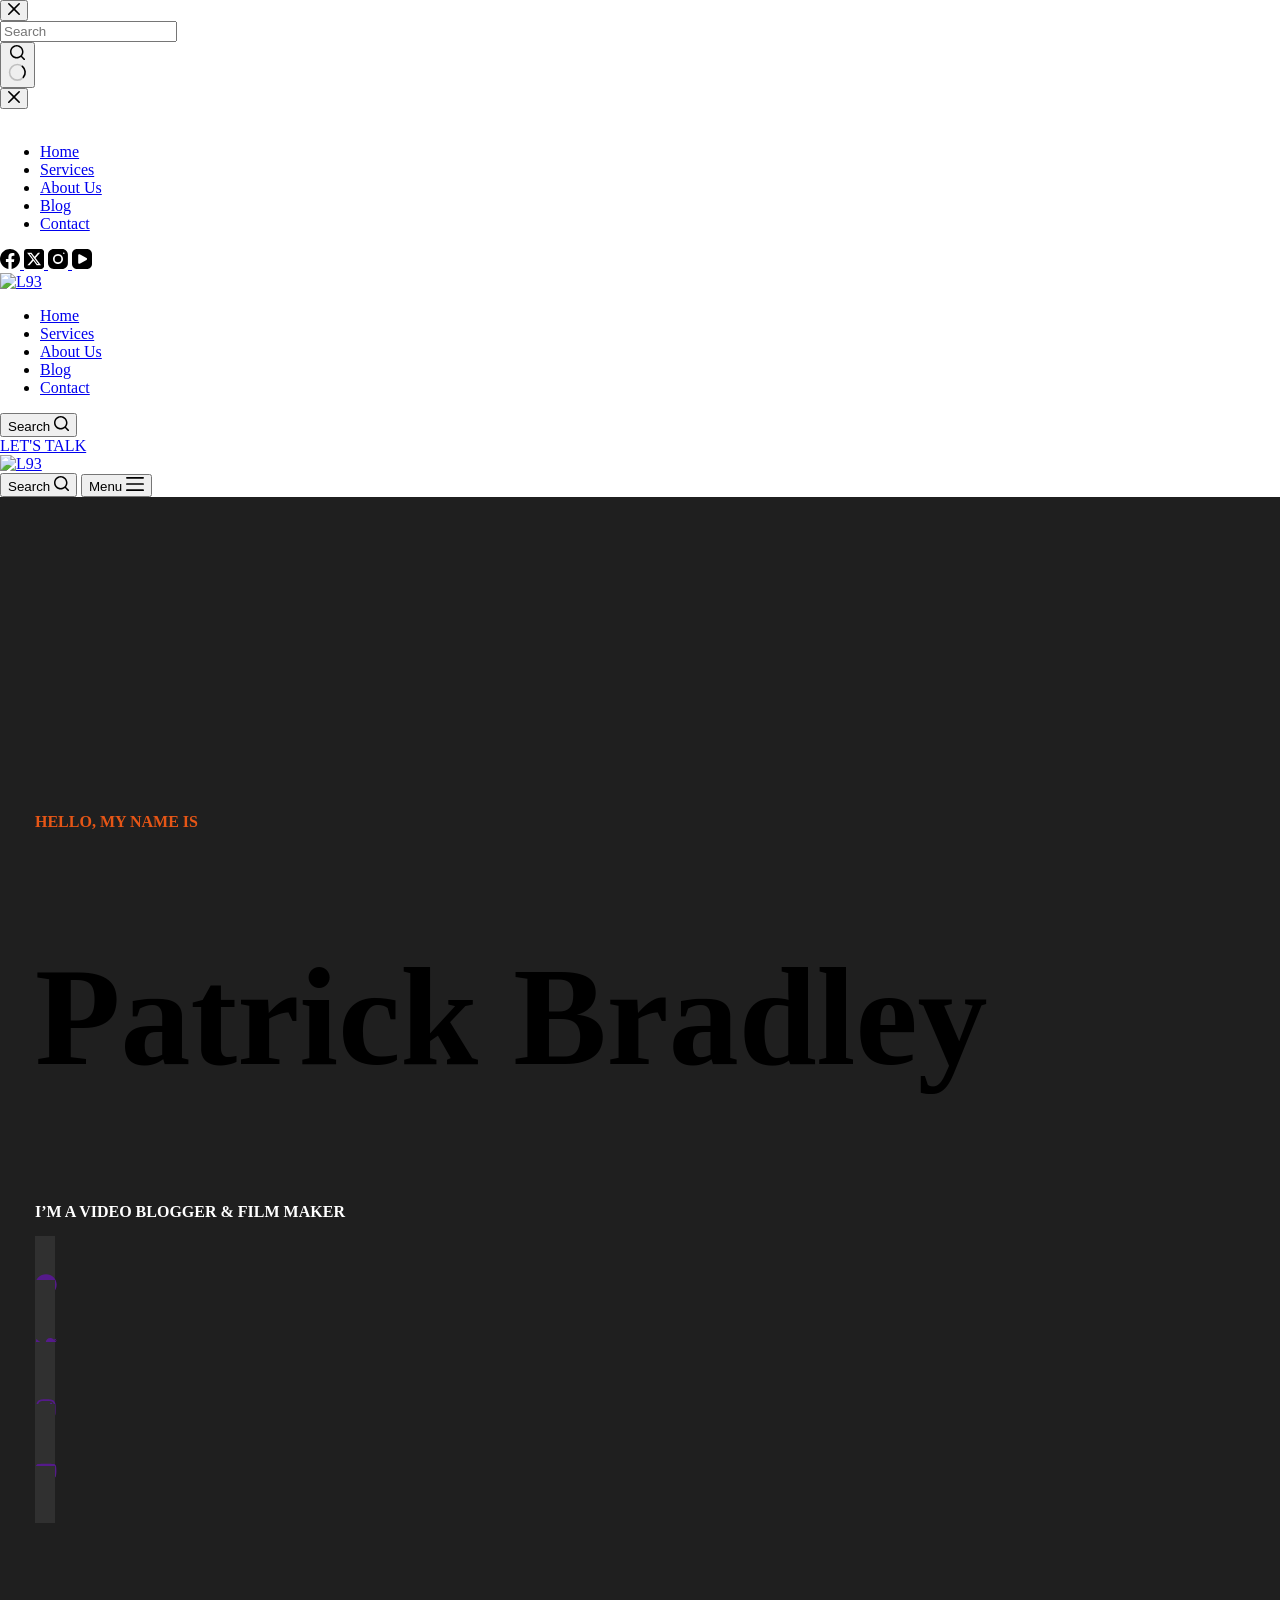
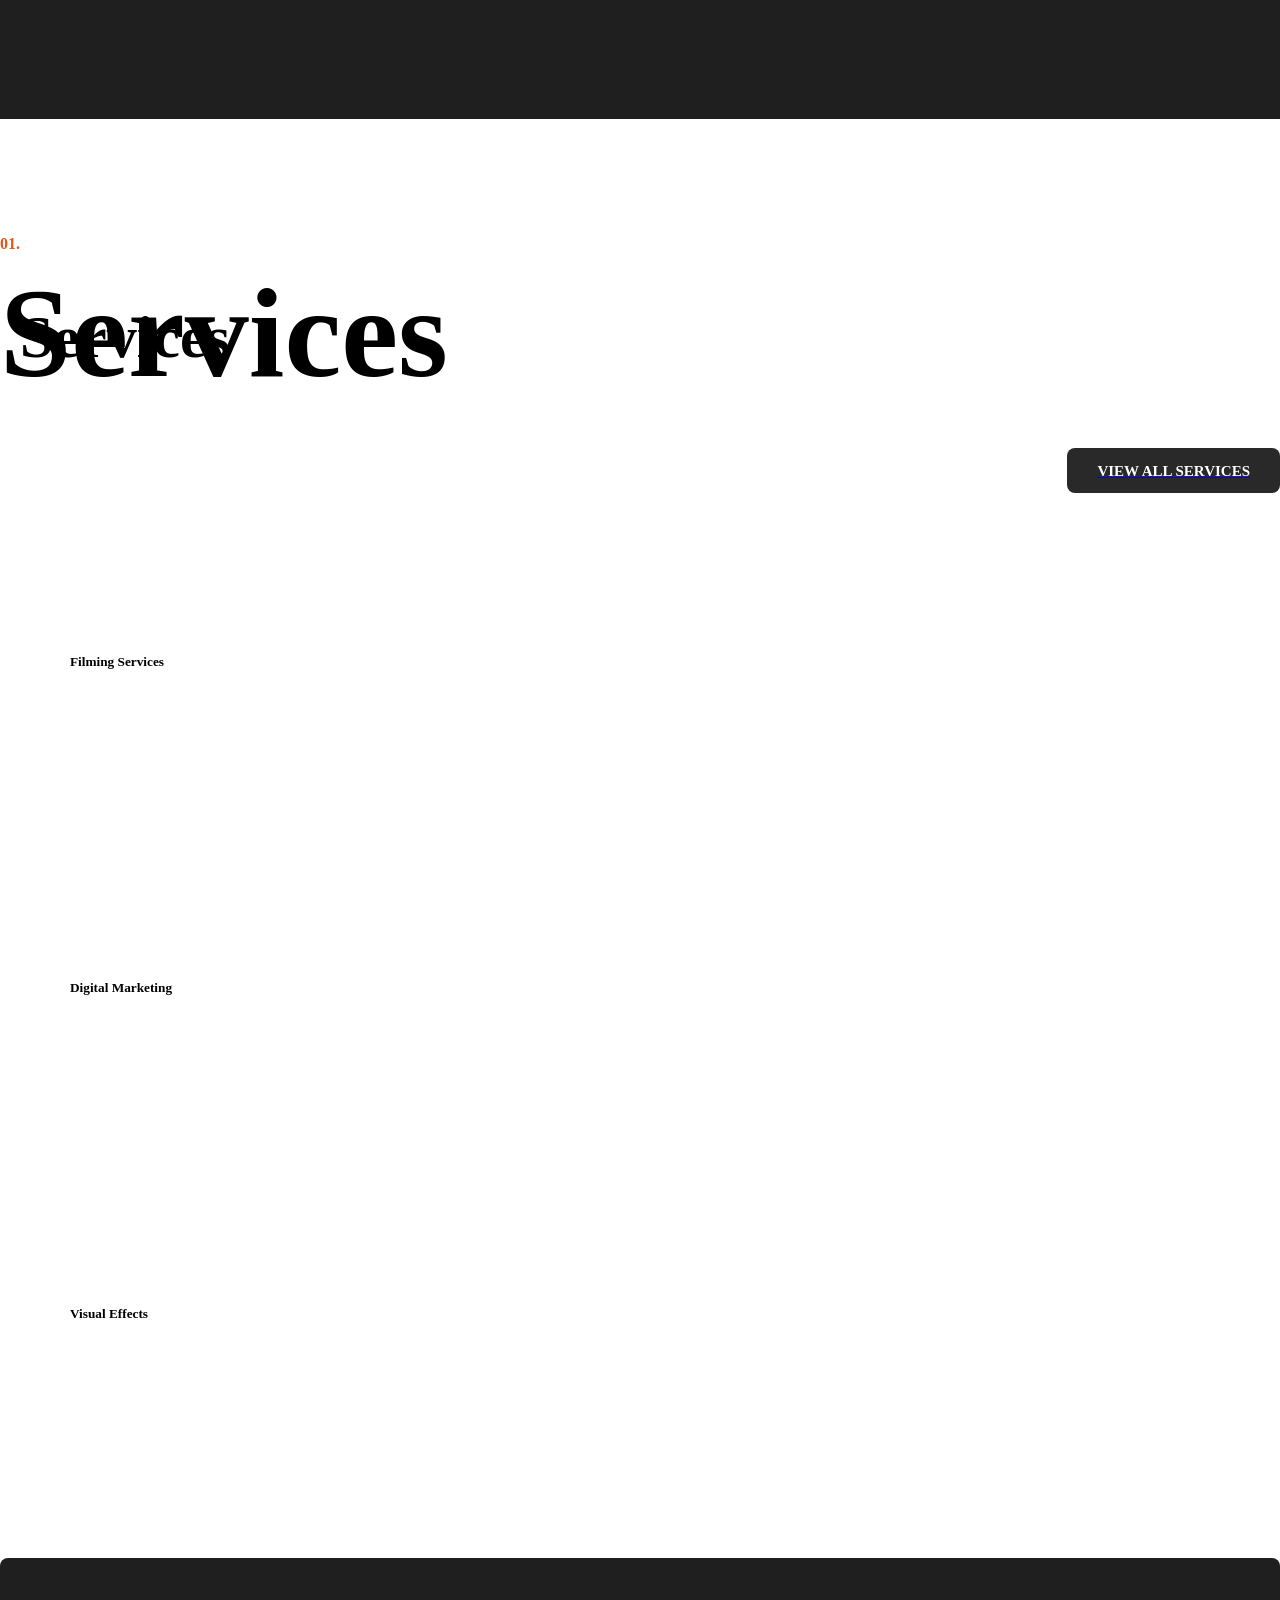
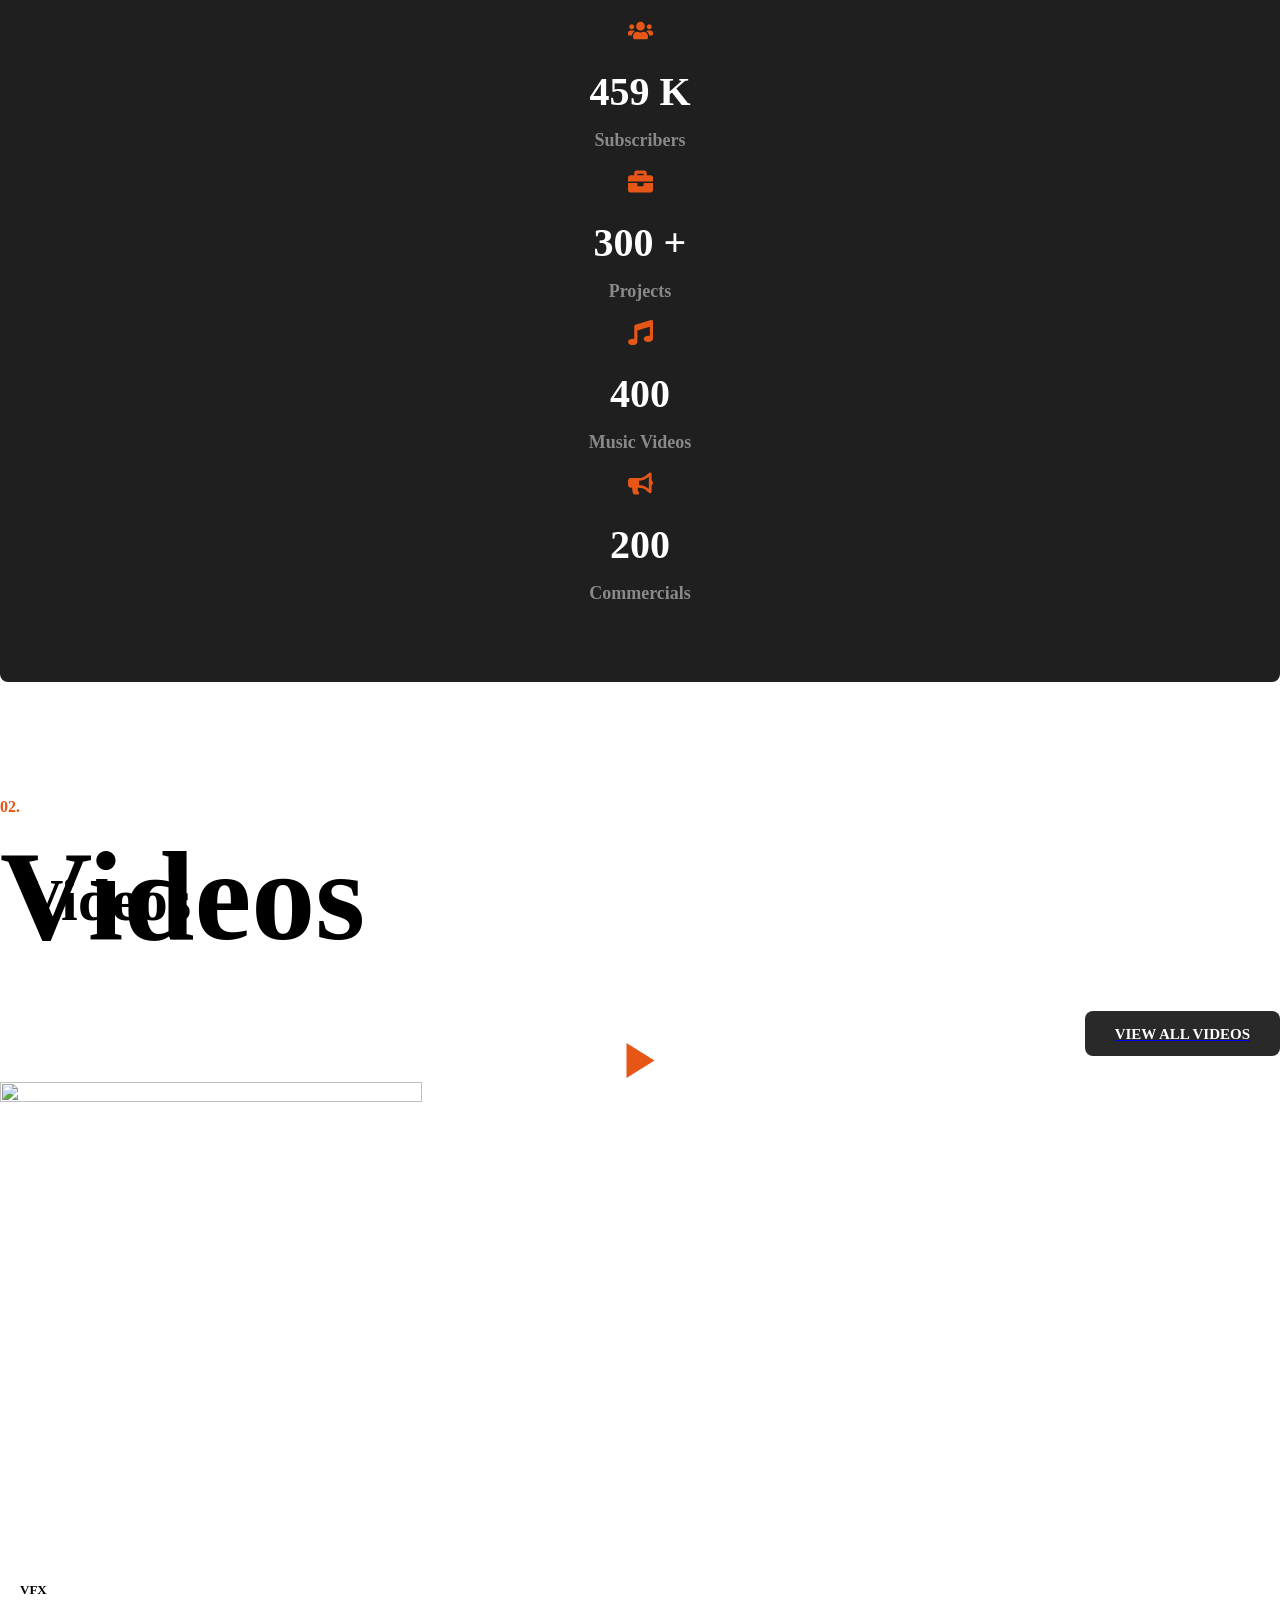
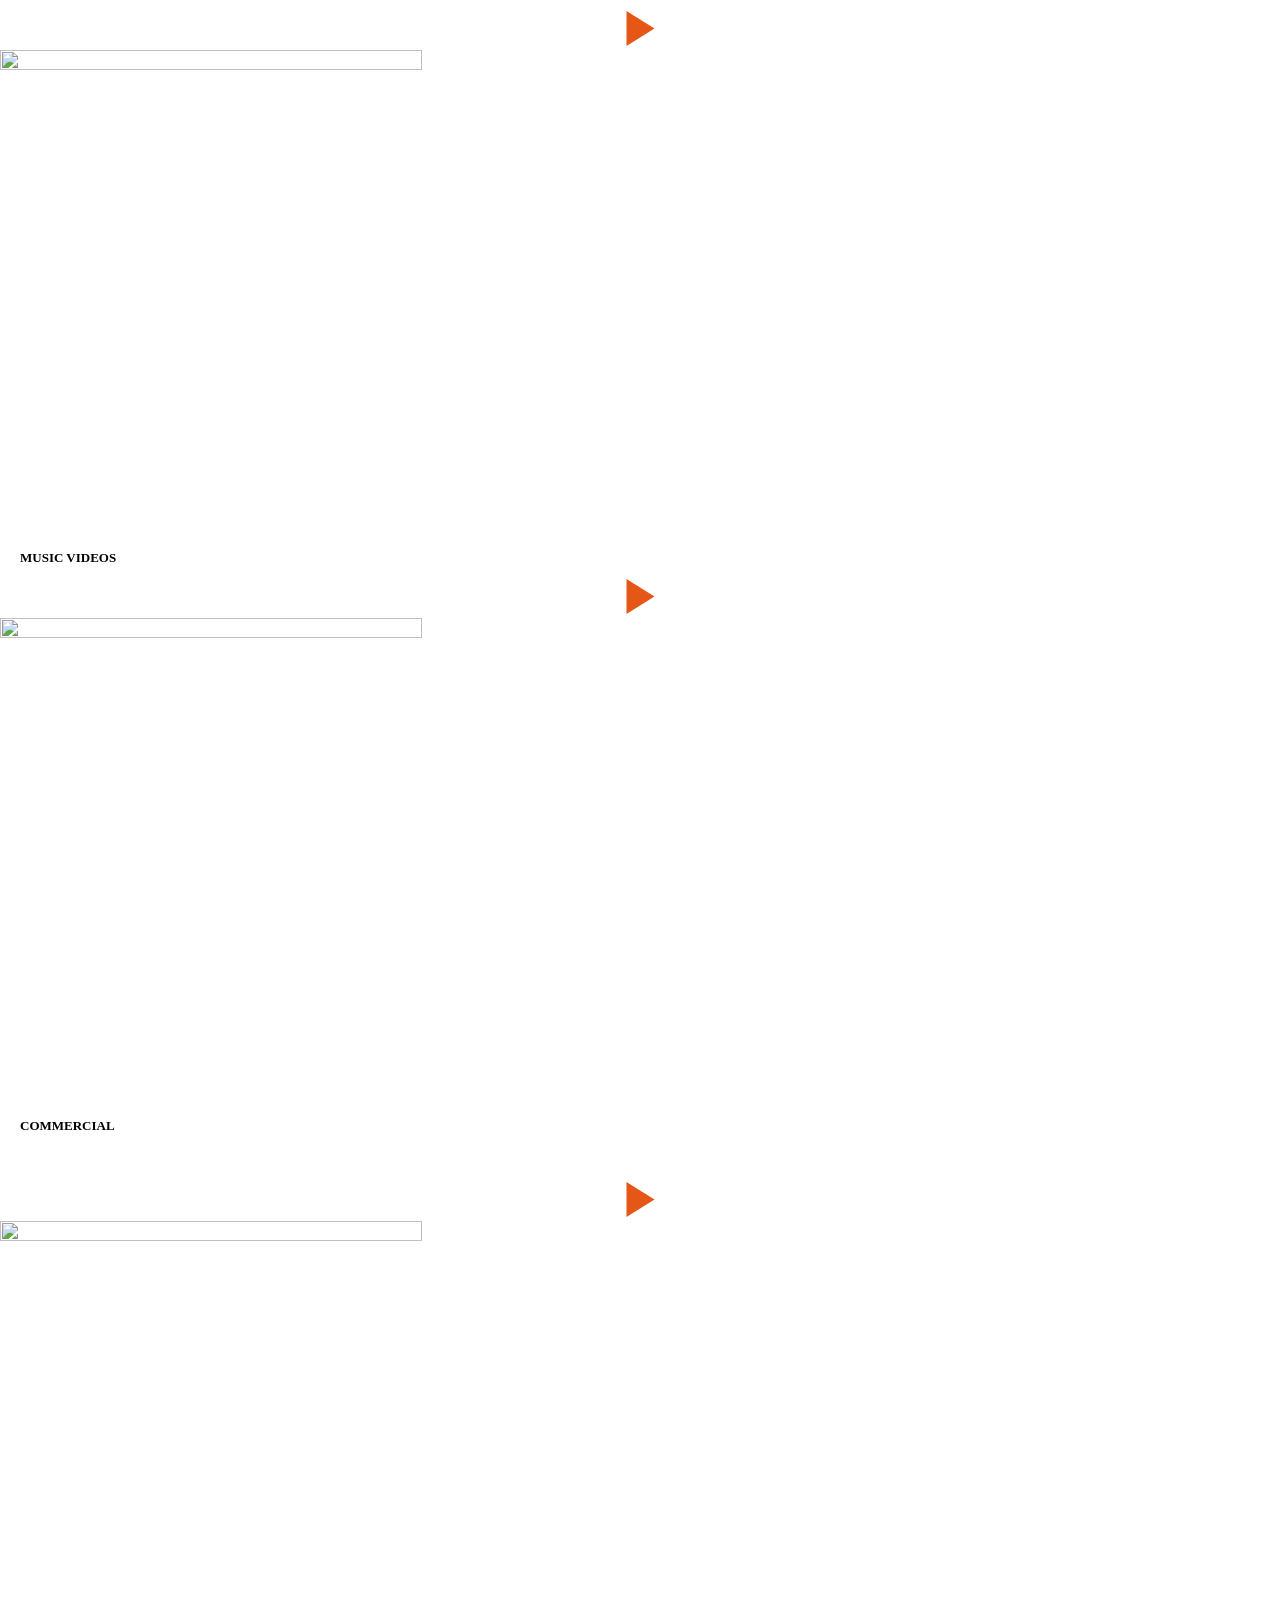
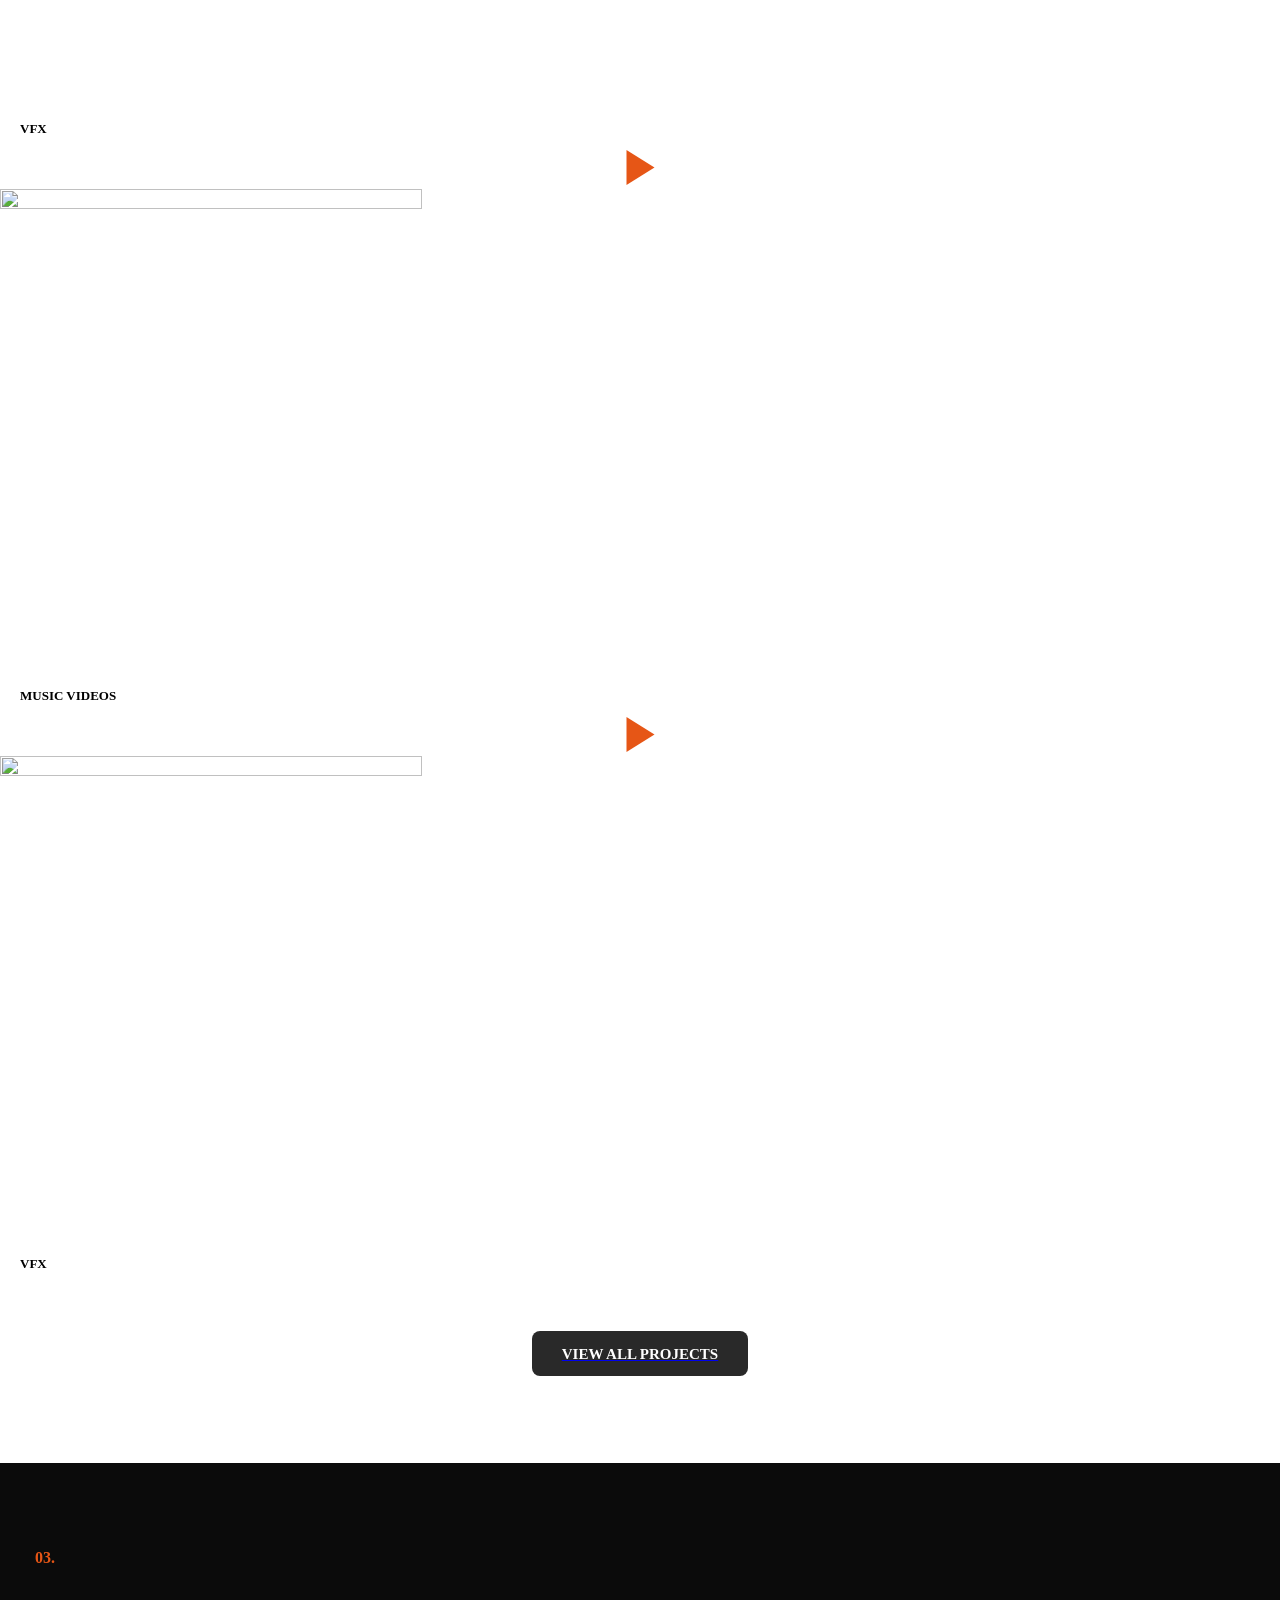
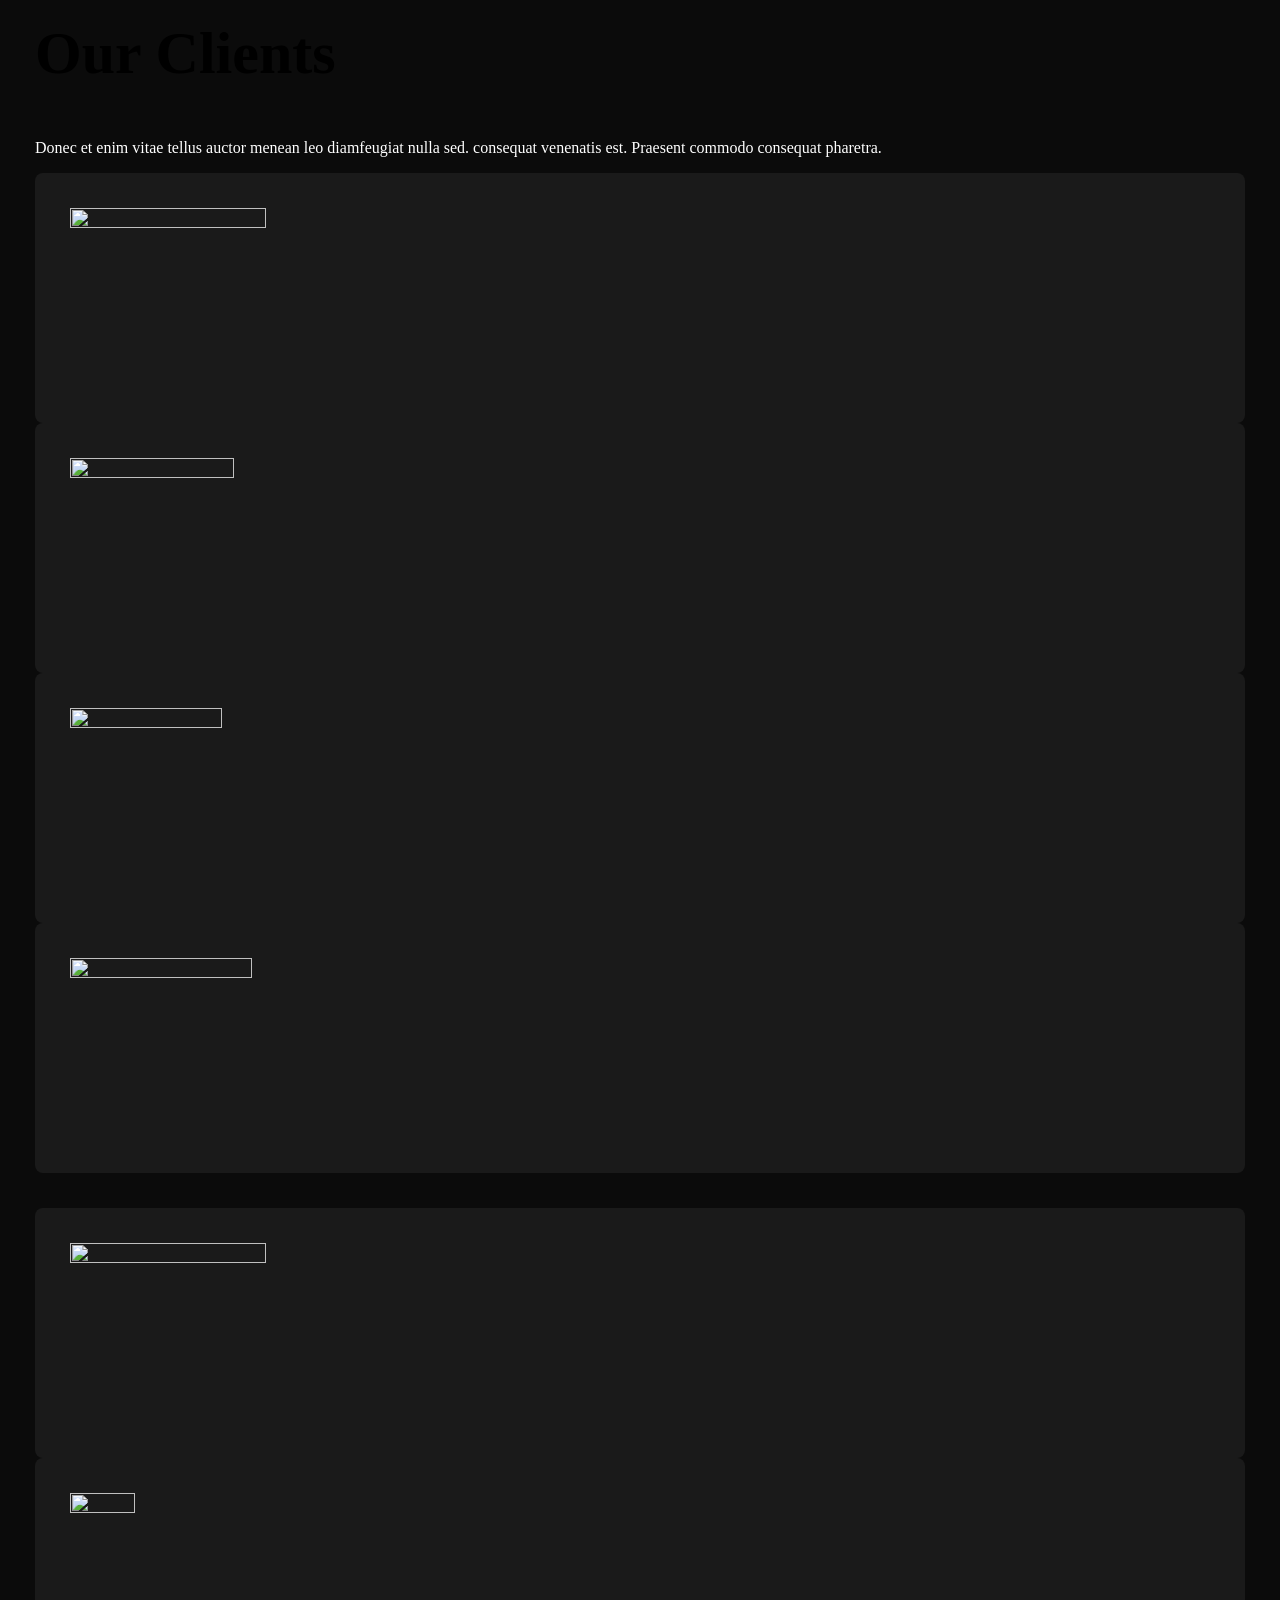
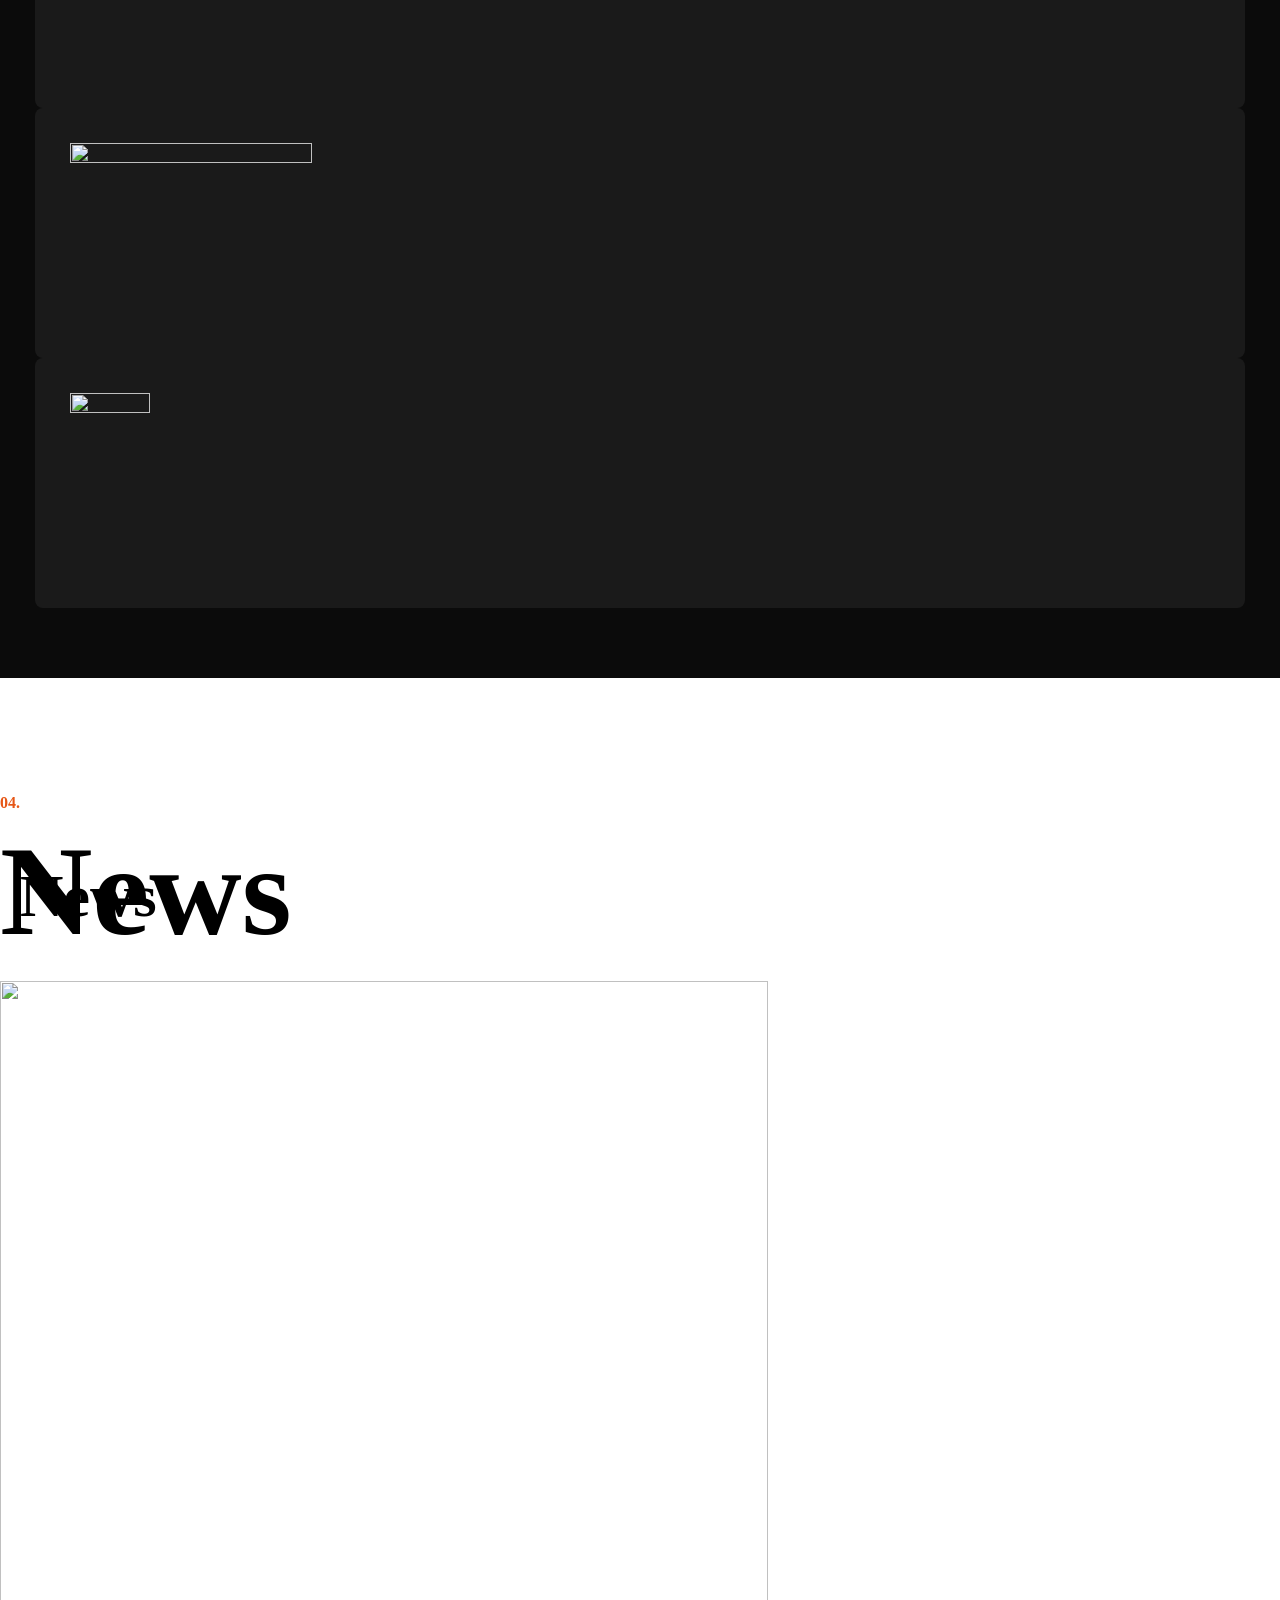
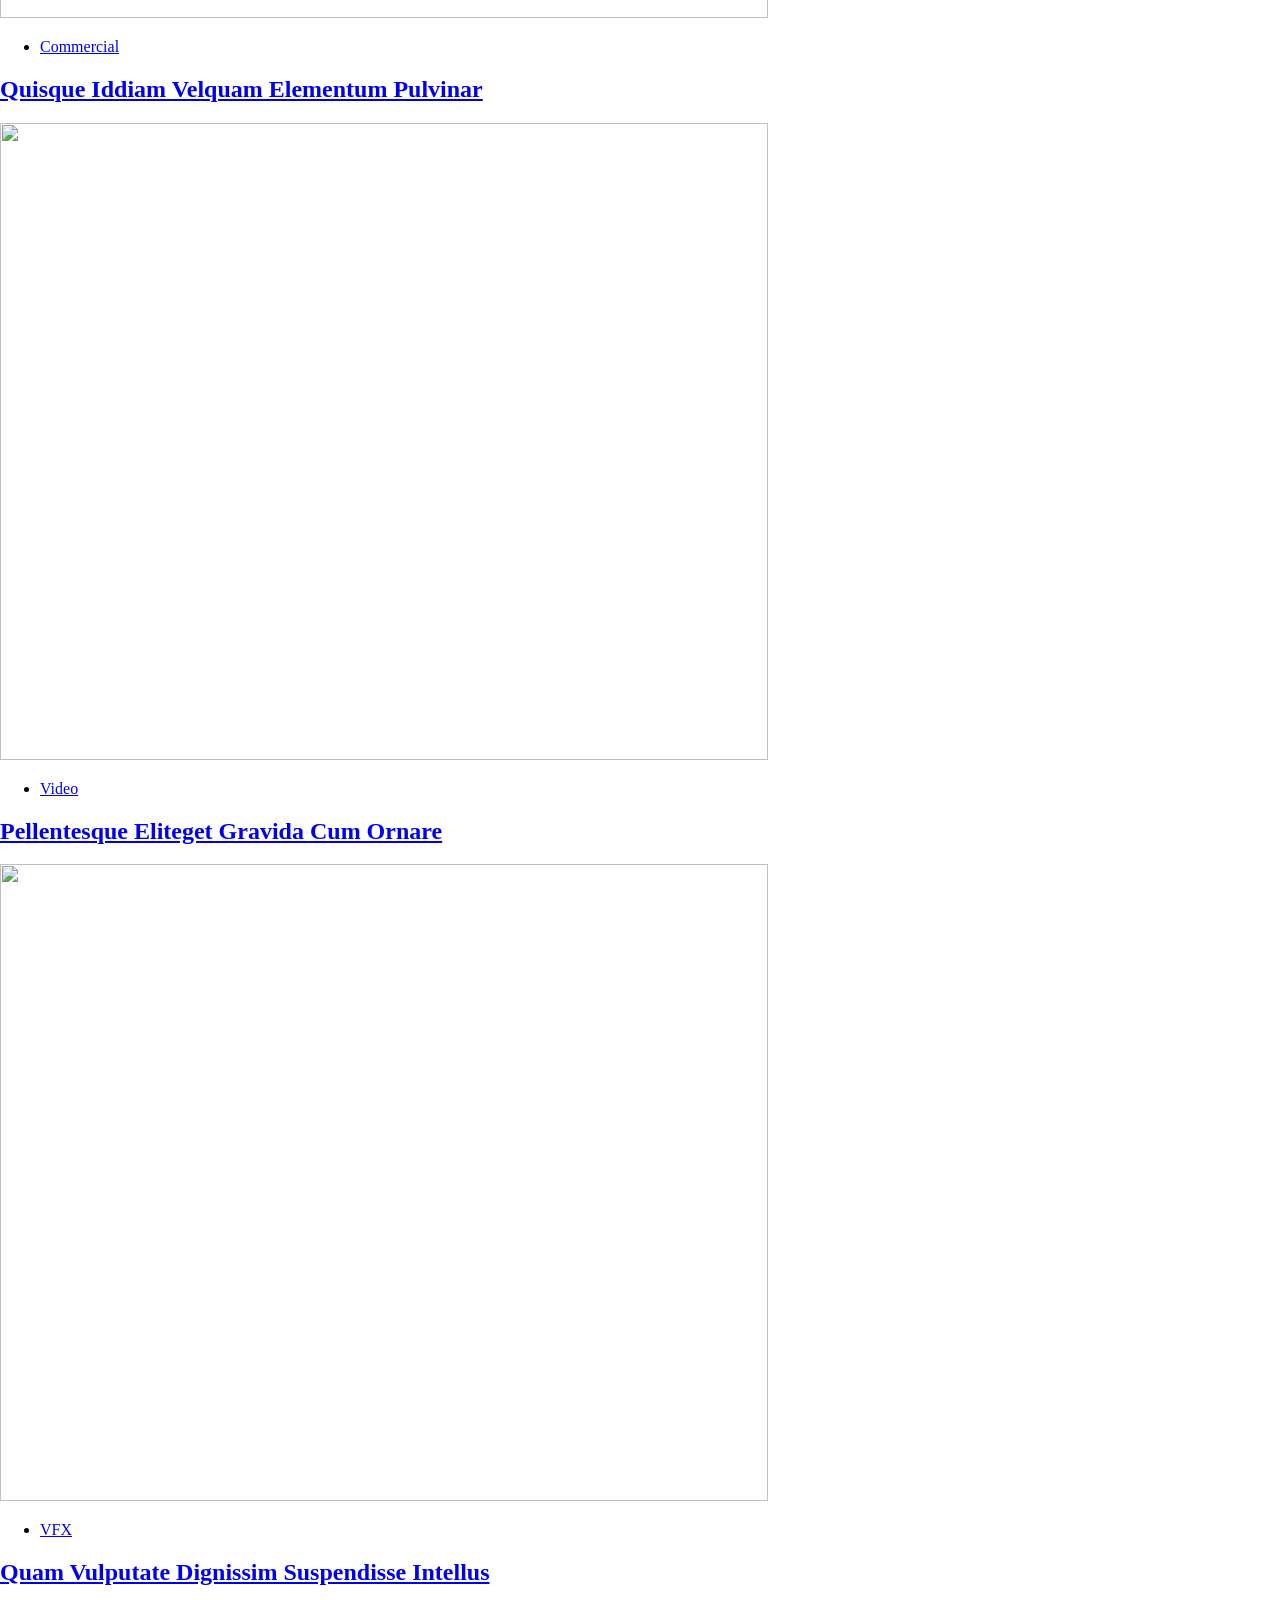
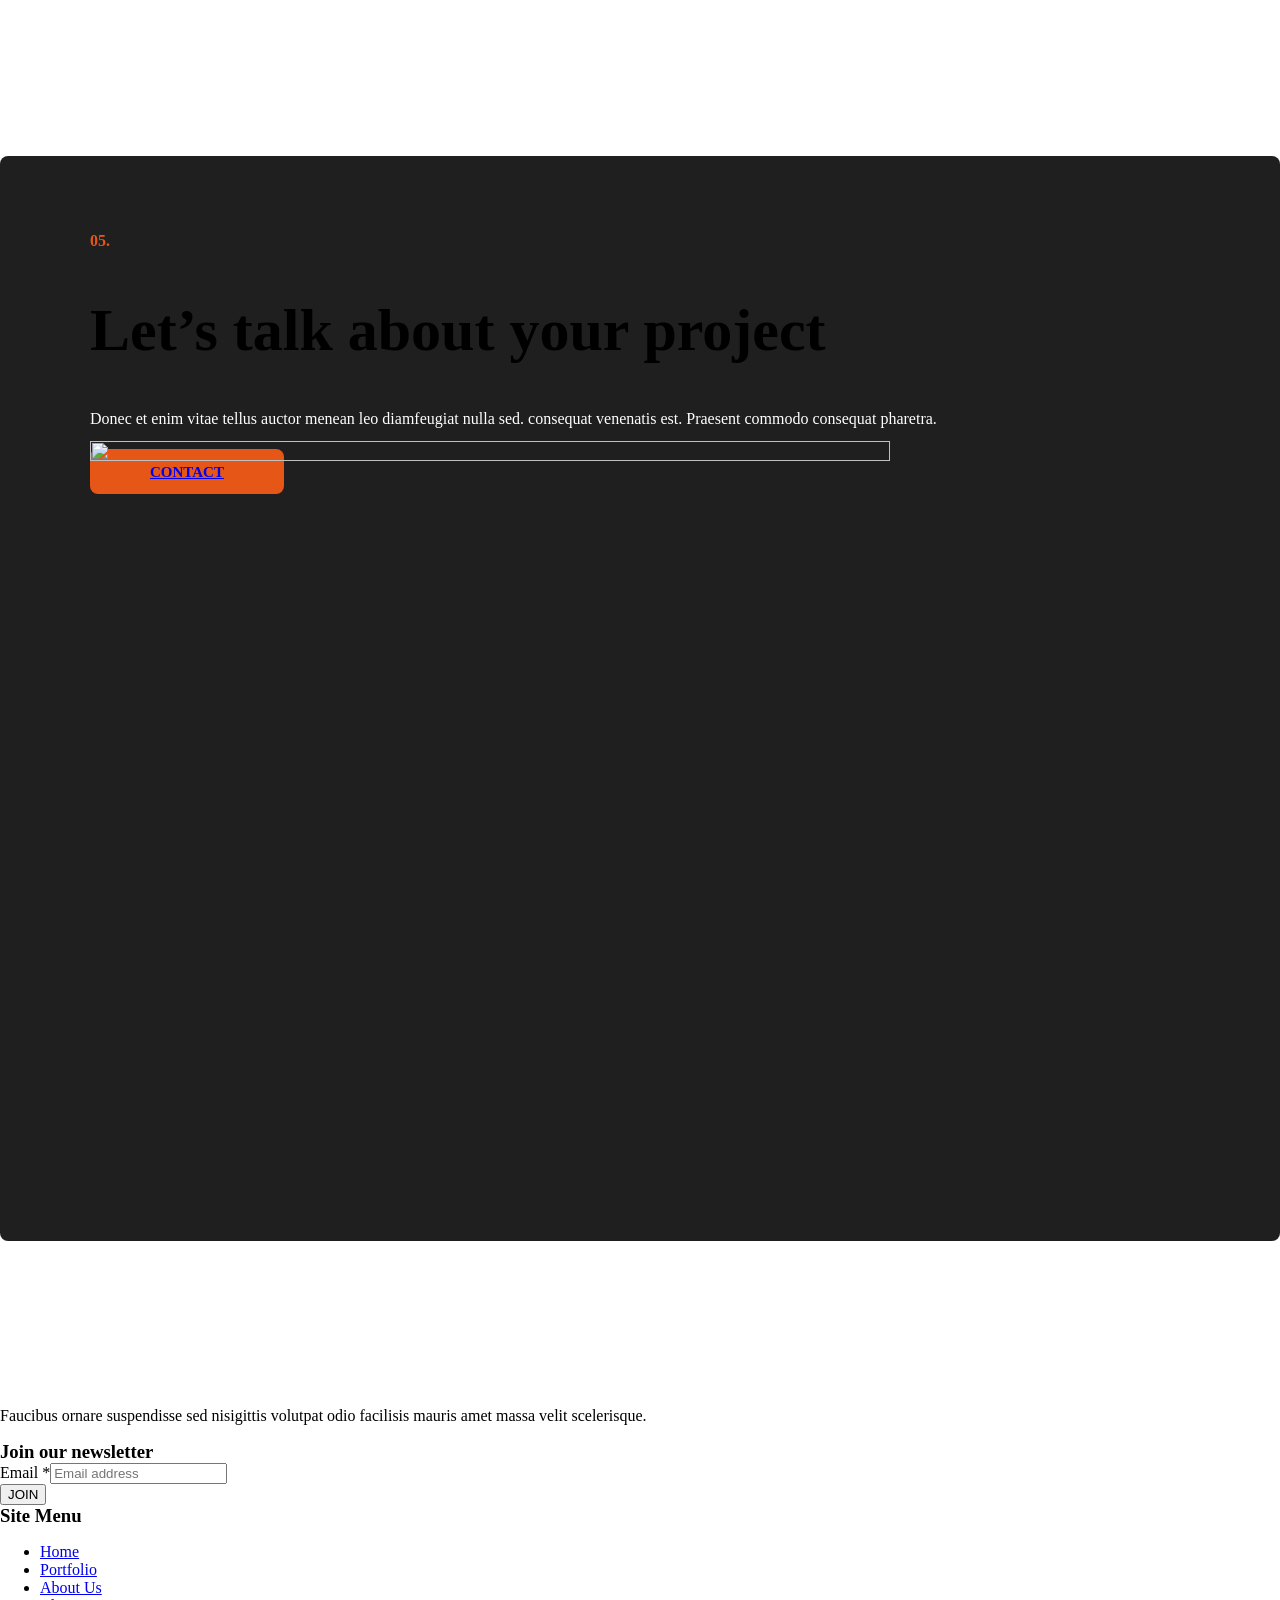
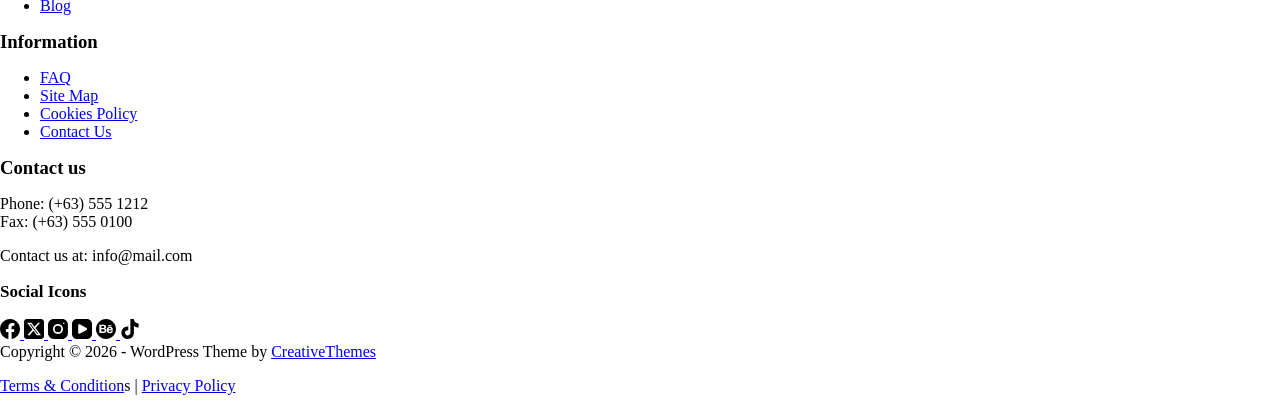
==== commit 7459ea88: "Update print statement from 'Hello' to 'Goodbye'" ====
--- a/index.html
+++ b/index.html
@@ -1,15 +1,893 @@
-<!-- Updated index.html content with fixed href and src attributes -->
 <!DOCTYPE html>
-<html lang="en">
-<head>
-    <meta charset="UTF-8">
-    <meta name="viewport" content="width=device-width, initial-scale=1.0">
-    <title>Document</title>
-    <link rel="stylesheet" href="styles.css">  <!-- Example updated href -->
+<html lang="en-US">
+<head><meta charset="UTF-8">
+	
+	
+	<meta name="viewport" content="width=device-width, initial-scale=1, maximum-scale=5, viewport-fit=cover">
+	<link rel="profile" href="https://gmpg.org/xfn/11">
+
+	<title>L93</title>
+<meta name="robots" content="max-image-preview:large">
+<link rel="alternate" type="application/rss+xml" title="L93 » Feed" href="/feed/">
+<link rel="alternate" type="application/rss+xml" title="L93 » Comments Feed" href="/comments/feed/">
+<link rel="alternate" title="oEmbed (JSON)" type="application/json+oembed" href="/wp-json/oembed/1.0/embed?url=%2F">
+<link rel="alternate" title="oEmbed (XML)" type="text/xml+oembed" href="/wp-json/oembed/1.0/embed?url=%2F&amp;format=xml">
+<style id="wp-img-auto-sizes-contain-inline-css">
+img:is([sizes=auto i],[sizes^="auto," i]){contain-intrinsic-size:3000px 1500px}
+/*# sourceURL=wp-img-auto-sizes-contain-inline-css */
+</style>
+<link rel="stylesheet" id="blocksy-dynamic-global-css" href="/wp-content/uploads/blocksy/css/global.css?ver=95441" media="all">
+<link rel="stylesheet" id="ugb-style-css-css" href="/wp-content/plugins/stackable-ultimate-gutenberg-blocks/dist/frontend_blocks.css?ver=3.19.7" media="all">
+<style id="ugb-style-css-inline-css">
+:root {--stk-block-width-default-detected: 1290px;}
+#start-resizable-editor-section{display:none}@media only screen and (min-width:1000px){:where(.has-text-align-left) .stk-block-divider{--stk-dots-margin-left:0;--stk-dots-margin-right:auto}:where(.has-text-align-right) .stk-block-divider{--stk-dots-margin-right:0;--stk-dots-margin-left:auto}:where(.has-text-align-center) .stk-block-divider{--stk-dots-margin-right:auto;--stk-dots-margin-left:auto}.stk-block.stk-block-divider.has-text-align-center{--stk-dots-margin-right:auto;--stk-dots-margin-left:auto}.stk-block.stk-block-divider.has-text-align-right{--stk-dots-margin-right:0;--stk-dots-margin-left:auto}.stk-block.stk-block-divider.has-text-align-left{--stk-dots-margin-left:0;--stk-dots-margin-right:auto}.stk-block-feature>*>.stk-row{flex-wrap:var(--stk-feature-flex-wrap,nowrap)}.stk-row{flex-wrap:nowrap}.stk--hide-desktop,.stk--hide-desktop.stk-block{display:none!important}}@media only screen and (min-width:690px){:where(body:not(.wp-admin) .stk-block-column:first-child:nth-last-child(2)){flex:1 1 calc(50% - var(--stk-column-gap, 0px)*1/2)!important}:where(body:not(.wp-admin) .stk-block-column:nth-child(2):last-child){flex:1 1 calc(50% - var(--stk-column-gap, 0px)*1/2)!important}:where(body:not(.wp-admin) .stk-block-column:first-child:nth-last-child(3)){flex:1 1 calc(33.33333% - var(--stk-column-gap, 0px)*2/3)!important}:where(body:not(.wp-admin) .stk-block-column:nth-child(2):nth-last-child(2)){flex:1 1 calc(33.33333% - var(--stk-column-gap, 0px)*2/3)!important}:where(body:not(.wp-admin) .stk-block-column:nth-child(3):last-child){flex:1 1 calc(33.33333% - var(--stk-column-gap, 0px)*2/3)!important}:where(body:not(.wp-admin) .stk-block-column:first-child:nth-last-child(4)){flex:1 1 calc(25% - var(--stk-column-gap, 0px)*3/4)!important}:where(body:not(.wp-admin) .stk-block-column:nth-child(2):nth-last-child(3)){flex:1 1 calc(25% - var(--stk-column-gap, 0px)*3/4)!important}:where(body:not(.wp-admin) .stk-block-column:nth-child(3):nth-last-child(2)){flex:1 1 calc(25% - var(--stk-column-gap, 0px)*3/4)!important}:where(body:not(.wp-admin) .stk-block-column:nth-child(4):last-child){flex:1 1 calc(25% - var(--stk-column-gap, 0px)*3/4)!important}:where(body:not(.wp-admin) .stk-block-column:first-child:nth-last-child(5)){flex:1 1 calc(20% - var(--stk-column-gap, 0px)*4/5)!important}:where(body:not(.wp-admin) .stk-block-column:nth-child(2):nth-last-child(4)){flex:1 1 calc(20% - var(--stk-column-gap, 0px)*4/5)!important}:where(body:not(.wp-admin) .stk-block-column:nth-child(3):nth-last-child(3)){flex:1 1 calc(20% - var(--stk-column-gap, 0px)*4/5)!important}:where(body:not(.wp-admin) .stk-block-column:nth-child(4):nth-last-child(2)){flex:1 1 calc(20% - var(--stk-column-gap, 0px)*4/5)!important}:where(body:not(.wp-admin) .stk-block-column:nth-child(5):last-child){flex:1 1 calc(20% - var(--stk-column-gap, 0px)*4/5)!important}:where(body:not(.wp-admin) .stk-block-column:first-child:nth-last-child(6)){flex:1 1 calc(16.66667% - var(--stk-column-gap, 0px)*5/6)!important}:where(body:not(.wp-admin) .stk-block-column:nth-child(2):nth-last-child(5)){flex:1 1 calc(16.66667% - var(--stk-column-gap, 0px)*5/6)!important}:where(body:not(.wp-admin) .stk-block-column:nth-child(3):nth-last-child(4)){flex:1 1 calc(16.66667% - var(--stk-column-gap, 0px)*5/6)!important}:where(body:not(.wp-admin) .stk-block-column:nth-child(4):nth-last-child(3)){flex:1 1 calc(16.66667% - var(--stk-column-gap, 0px)*5/6)!important}:where(body:not(.wp-admin) .stk-block-column:nth-child(5):nth-last-child(2)){flex:1 1 calc(16.66667% - var(--stk-column-gap, 0px)*5/6)!important}:where(body:not(.wp-admin) .stk-block-column:nth-child(6):last-child){flex:1 1 calc(16.66667% - var(--stk-column-gap, 0px)*5/6)!important}.stk-block-tabs>.stk-inner-blocks.stk-block-tabs--vertical{grid-template-columns:auto 1fr auto}.stk-block-tabs>.stk-inner-blocks.stk-block-tabs--vertical>.stk-block-tab-labels:first-child{grid-column:1/2}.stk-block-tabs>.stk-inner-blocks.stk-block-tabs--vertical>.stk-block-tab-content:last-child{grid-column:2/4}.stk-block-tabs>.stk-inner-blocks.stk-block-tabs--vertical>.stk-block-tab-content:first-child{grid-column:1/3}.stk-block-tabs>.stk-inner-blocks.stk-block-tabs--vertical>.stk-block-tab-labels:last-child{grid-column:3/4}.stk-block .stk-block.aligncenter,.stk-block-carousel:is(.aligncenter,.alignwide,.alignfull)>:where(.stk-block-carousel__content-wrapper)>.stk-content-align:not(.alignwide):not(.alignfull),.stk-block:is(.aligncenter,.alignwide,.alignfull)>.stk-content-align:not(.alignwide):not(.alignfull){margin-left:auto;margin-right:auto;max-width:var(--stk-block-default-width,var(--stk-block-width-default-detected,900px));width:100%}.stk-block .stk-block.alignwide,.stk-block-carousel:is(.aligncenter,.alignwide,.alignfull)>:where(.stk-block-carousel__content-wrapper)>.stk-content-align.alignwide,.stk-block:is(.aligncenter,.alignwide,.alignfull)>.stk-content-align.alignwide{margin-left:auto;margin-right:auto;max-width:var(--stk-block-wide-width,var(--stk-block-width-wide-detected,80vw));width:100%}.stk-row.stk-columns-2>.stk-column{flex:1 1 50%;max-width:50%}.stk-row.stk-columns-3>.stk-column{flex:1 1 33.3333333333%;max-width:33.3333333333%}.stk-row.stk-columns-4>.stk-column{flex:1 1 25%;max-width:25%}.stk-row.stk-columns-5>.stk-column{flex:1 1 20%;max-width:20%}.stk-row.stk-columns-6>.stk-column{flex:1 1 16.6666666667%;max-width:16.6666666667%}.stk-row.stk-columns-7>.stk-column{flex:1 1 14.2857142857%;max-width:14.2857142857%}.stk-row.stk-columns-8>.stk-column{flex:1 1 12.5%;max-width:12.5%}.stk-row.stk-columns-9>.stk-column{flex:1 1 11.1111111111%;max-width:11.1111111111%}.stk-row.stk-columns-10>.stk-column{flex:1 1 10%;max-width:10%}}@media only screen and (min-width:690px) and (max-width:999px){.stk-button-group:is(.stk--collapse-on-tablet)>.block-editor-inner-blocks>.block-editor-block-list__layout>[data-block]{margin-inline-end:var(--stk-alignment-margin-right);margin-inline-start:var(--stk-alignment-margin-left)}:where(.has-text-align-left-tablet) .stk-block-divider{--stk-dots-margin-left:0;--stk-dots-margin-right:auto}:where(.has-text-align-right-tablet) .stk-block-divider{--stk-dots-margin-right:0;--stk-dots-margin-left:auto}:where(.has-text-align-center-tablet) .stk-block-divider{--stk-dots-margin-right:auto;--stk-dots-margin-left:auto}.stk--hide-tablet,.stk--hide-tablet.stk-block{display:none!important}.stk-button-group:is(.stk--collapse-on-tablet) .stk-block:is(.stk-block-button,.stk-block-icon-button){margin-inline-end:var(--stk-alignment-margin-right);margin-inline-start:var(--stk-alignment-margin-left)}}@media only screen and (max-width:999px){.stk-block-button{min-width:-moz-fit-content;min-width:fit-content}.stk-block.stk-block-divider.has-text-align-center-tablet{--stk-dots-margin-right:auto;--stk-dots-margin-left:auto}.stk-block.stk-block-divider.has-text-align-right-tablet{--stk-dots-margin-right:0;--stk-dots-margin-left:auto}.stk-block.stk-block-divider.has-text-align-left-tablet{--stk-dots-margin-left:0;--stk-dots-margin-right:auto}.stk-block-timeline.stk-block-timeline__ios-polyfill{--fixed-bg:linear-gradient(to bottom,var(--line-accent-bg-color,#000) 0,var(--line-accent-bg-color-2,#000) var(--line-accent-bg-location,50%))}.has-text-align-center-tablet{--stk-alignment-padding-left:0;--stk-alignment-justify-content:center;--stk-alignment-text-align:center;--stk-alignment-margin-left:auto;--stk-alignment-margin-right:auto;text-align:var(--stk-alignment-text-align,start)}.has-text-align-left-tablet{--stk-alignment-justify-content:flex-start;--stk-alignment-text-align:start;--stk-alignment-margin-left:0;--stk-alignment-margin-right:auto;text-align:var(--stk-alignment-text-align,start)}.has-text-align-right-tablet{--stk-alignment-justify-content:flex-end;--stk-alignment-text-align:end;--stk-alignment-margin-left:auto;--stk-alignment-margin-right:0;text-align:var(--stk-alignment-text-align,start)}.has-text-align-justify-tablet{--stk-alignment-text-align:justify}.has-text-align-space-between-tablet{--stk-alignment-justify-content:space-between}.has-text-align-space-around-tablet{--stk-alignment-justify-content:space-around}.has-text-align-space-evenly-tablet{--stk-alignment-justify-content:space-evenly}}@media only screen and (max-width:689px){.stk-button-group:is(.stk--collapse-on-mobile)>.block-editor-inner-blocks>.block-editor-block-list__layout>[data-block],.stk-button-group:is(.stk--collapse-on-tablet)>.block-editor-inner-blocks>.block-editor-block-list__layout>[data-block]{margin-inline-end:var(--stk-alignment-margin-right);margin-inline-start:var(--stk-alignment-margin-left)}.stk-block-carousel.stk--hide-mobile-arrows>.stk-block-carousel__content-wrapper>*>.stk-block-carousel__buttons,.stk-block-carousel.stk--hide-mobile-dots>.stk-block-carousel__content-wrapper>.stk-block-carousel__dots{display:none}:where(.has-text-align-left-mobile) .stk-block-divider{--stk-dots-margin-left:0;--stk-dots-margin-right:auto}:where(.has-text-align-right-mobile) .stk-block-divider{--stk-dots-margin-right:0;--stk-dots-margin-left:auto}:where(.has-text-align-center-mobile) .stk-block-divider{--stk-dots-margin-right:auto;--stk-dots-margin-left:auto}.stk-block.stk-block-divider.has-text-align-center-mobile{--stk-dots-margin-right:auto;--stk-dots-margin-left:auto}.stk-block.stk-block-divider.has-text-align-right-mobile{--stk-dots-margin-right:0;--stk-dots-margin-left:auto}.stk-block.stk-block-divider.has-text-align-left-mobile{--stk-dots-margin-left:0;--stk-dots-margin-right:auto}.stk-block.stk-block-feature:is(.is-style-default,.is-style-horizontal)>.stk-container>.stk-inner-blocks.stk-block-content{flex-direction:column-reverse}.stk-block-posts{--stk-columns:1}.stk-block-tab-labels:not(.stk-block-tab-labels--wrap-mobile){overflow-x:auto!important;width:100%}.stk-block-tab-labels:not(.stk-block-tab-labels--wrap-mobile)::-webkit-scrollbar{height:0!important}.stk-block-tab-labels:not(.stk-block-tab-labels--wrap-mobile) .stk-block-tab-labels__wrapper{flex-wrap:nowrap;min-width:-webkit-fill-available;min-width:fill-available;width:max-content}.stk-block-tabs>.stk-inner-blocks{grid-template-columns:1fr}.stk-block-tabs>.stk-inner-blocks>.stk-block-tab-labels:last-child{grid-row:1/2}.stk-block.stk-block-timeline{--content-line:0!important;padding-top:0}.stk-block-timeline>.stk-inner-blocks{align-items:flex-start;grid-template-columns:var(--line-dot-size,16px) 1fr;grid-template-rows:auto 1fr;padding-left:16px}.stk-block-timeline>.stk-inner-blocks:after{inset-inline-start:calc(var(--line-dot-size, 16px)/2 - var(--line-bg-width, 3px)/2 + 16px)}.stk-block-timeline .stk-block-timeline__middle{inset-block-start:8px;inset-inline-start:16px;position:absolute}.stk-block-timeline .stk-block-timeline__content{grid-column:2/3;grid-row:2/3;text-align:start}.stk-block-timeline .stk-block-timeline__date{grid-column:2/3;grid-row:1/2;text-align:start}.stk-block-timeline>.stk-inner-blocks:after{bottom:calc(100% - var(--line-dot-size, 16px)/2 - .5em);top:calc(var(--line-dot-size, 16px)/2 + .5em)}.stk-block-timeline+.stk-block-timeline>.stk-inner-blocks:after{top:-16px}:root{--stk-block-margin-bottom:16px;--stk-column-margin:8px;--stk-container-padding:24px;--stk-container-padding-large:32px 24px;--stk-container-padding-small:8px 24px;--stk-block-background-padding:16px}.stk-block .stk-block:is(.aligncenter,.alignwide),.stk-block:is(.aligncenter,.alignwide,.alignfull)>.stk-content-align.alignwide,.stk-block:is(.aligncenter,.alignwide,.alignfull)>.stk-content-align:not(.alignwide):not(.alignfull){width:100%}.stk-column{flex:1 1 100%;max-width:100%}.stk--hide-mobile,.stk--hide-mobile.stk-block{display:none!important}.stk-button-group:is(.stk--collapse-on-mobile) .stk-block:is(.stk-block-button,.stk-block-icon-button),.stk-button-group:is(.stk--collapse-on-tablet) .stk-block:is(.stk-block-button,.stk-block-icon-button){margin-inline-end:var(--stk-alignment-margin-right);margin-inline-start:var(--stk-alignment-margin-left)}.has-text-align-center-mobile{--stk-alignment-padding-left:0;--stk-alignment-justify-content:center;--stk-alignment-text-align:center;--stk-alignment-margin-left:auto;--stk-alignment-margin-right:auto;text-align:var(--stk-alignment-text-align,start)}.has-text-align-left-mobile{--stk-alignment-justify-content:flex-start;--stk-alignment-text-align:start;--stk-alignment-margin-left:0;--stk-alignment-margin-right:auto;text-align:var(--stk-alignment-text-align,start)}.has-text-align-right-mobile{--stk-alignment-justify-content:flex-end;--stk-alignment-text-align:end;--stk-alignment-margin-left:auto;--stk-alignment-margin-right:0;text-align:var(--stk-alignment-text-align,start)}.has-text-align-justify-mobile{--stk-alignment-text-align:justify}.has-text-align-space-between-mobile{--stk-alignment-justify-content:space-between}.has-text-align-space-around-mobile{--stk-alignment-justify-content:space-around}.has-text-align-space-evenly-mobile{--stk-alignment-justify-content:space-evenly}.entry-content .stk-block.stk-has-top-separator{padding-top:23vw}.entry-content .stk-block.stk-has-bottom-separator{padding-bottom:23vw}.entry-content .stk-block .stk-separator__wrapper{height:23vw}}#end-resizable-editor-section{display:none}
+/*# sourceURL=ugb-style-css-inline-css */
+</style>
+<style id="ugb-block-style-inheritance-nodep-inline-css">
+/* Block style inheritance */
+:root{--stk-button-column-gap:var(--theme-content-spacing);--stk-button-row-gap:var(--theme-content-spacing);}
+/*# sourceURL=ugb-block-style-inheritance-nodep-inline-css */
+</style>
+<style id="ugb-style-css-nodep-inline-css">
+/* Global Color Schemes (background-scheme-default-3) */
+.stk--background-scheme--scheme-default-3{--stk-block-background-color:#0f0e17;--stk-heading-color:#fffffe;--stk-text-color:#fffffe;--stk-link-color:#f00069;--stk-accent-color:#f00069;--stk-subtitle-color:#f00069;--stk-button-background-color:#f00069;--stk-button-text-color:#fffffe;--stk-button-outline-color:#fffffe;}
+/* Global Color Schemes (container-scheme-default-3) */
+.stk--container-scheme--scheme-default-3{--stk-container-background-color:#0f0e17;--stk-heading-color:#fffffe;--stk-text-color:#fffffe;--stk-link-color:#f00069;--stk-accent-color:#f00069;--stk-subtitle-color:#f00069;--stk-button-background-color:#f00069;--stk-button-text-color:#fffffe;--stk-button-outline-color:#fffffe;}
+/* Global Preset Controls */
+:root{--stk--preset--font-size--small:var(--wp--preset--font-size--small);--stk--preset--font-size--medium:var(--wp--preset--font-size--medium);--stk--preset--font-size--large:var(--wp--preset--font-size--large);--stk--preset--font-size--x-large:var(--wp--preset--font-size--x-large);--stk--preset--font-size--xx-large:var(--wp--preset--font-size--xx-large);--stk--preset--spacing--20:var(--wp--preset--spacing--20);--stk--preset--spacing--30:var(--wp--preset--spacing--30);--stk--preset--spacing--40:var(--wp--preset--spacing--40);--stk--preset--spacing--50:var(--wp--preset--spacing--50);--stk--preset--spacing--60:var(--wp--preset--spacing--60);--stk--preset--spacing--70:var(--wp--preset--spacing--70);--stk--preset--spacing--80:var(--wp--preset--spacing--80);}
+/*# sourceURL=ugb-style-css-nodep-inline-css */
+</style>
+<style id="wp-block-library-inline-css">
+:root{--wp-block-synced-color:#7a00df;--wp-block-synced-color--rgb:122,0,223;--wp-bound-block-color:var(--wp-block-synced-color);--wp-editor-canvas-background:#ddd;--wp-admin-theme-color:#007cba;--wp-admin-theme-color--rgb:0,124,186;--wp-admin-theme-color-darker-10:#006ba1;--wp-admin-theme-color-darker-10--rgb:0,107,160.5;--wp-admin-theme-color-darker-20:#005a87;--wp-admin-theme-color-darker-20--rgb:0,90,135;--wp-admin-border-width-focus:2px}@media (min-resolution:192dpi){:root{--wp-admin-border-width-focus:1.5px}}.wp-element-button{cursor:pointer}:root .has-very-light-gray-background-color{background-color:#eee}:root .has-very-dark-gray-background-color{background-color:#313131}:root .has-very-light-gray-color{color:#eee}:root .has-very-dark-gray-color{color:#313131}:root .has-vivid-green-cyan-to-vivid-cyan-blue-gradient-background{background:linear-gradient(135deg,#00d084,#0693e3)}:root .has-purple-crush-gradient-background{background:linear-gradient(135deg,#34e2e4,#4721fb 50%,#ab1dfe)}:root .has-hazy-dawn-gradient-background{background:linear-gradient(135deg,#faaca8,#dad0ec)}:root .has-subdued-olive-gradient-background{background:linear-gradient(135deg,#fafae1,#67a671)}:root .has-atomic-cream-gradient-background{background:linear-gradient(135deg,#fdd79a,#004a59)}:root .has-nightshade-gradient-background{background:linear-gradient(135deg,#330968,#31cdcf)}:root .has-midnight-gradient-background{background:linear-gradient(135deg,#020381,#2874fc)}:root{--wp--preset--font-size--normal:16px;--wp--preset--font-size--huge:42px}.has-regular-font-size{font-size:1em}.has-larger-font-size{font-size:2.625em}.has-normal-font-size{font-size:var(--wp--preset--font-size--normal)}.has-huge-font-size{font-size:var(--wp--preset--font-size--huge)}.has-text-align-center{text-align:center}.has-text-align-left{text-align:left}.has-text-align-right{text-align:right}.has-fit-text{white-space:nowrap!important}#end-resizable-editor-section{display:none}.aligncenter{clear:both}.items-justified-left{justify-content:flex-start}.items-justified-center{justify-content:center}.items-justified-right{justify-content:flex-end}.items-justified-space-between{justify-content:space-between}.screen-reader-text{border:0;clip-path:inset(50%);height:1px;margin:-1px;overflow:hidden;padding:0;position:absolute;width:1px;word-wrap:normal!important}.screen-reader-text:focus{background-color:#ddd;clip-path:none;color:#444;display:block;font-size:1em;height:auto;left:5px;line-height:normal;padding:15px 23px 14px;text-decoration:none;top:5px;width:auto;z-index:100000}html :where(.has-border-color){border-style:solid}html :where([style*=border-top-color]){border-top-style:solid}html :where([style*=border-right-color]){border-right-style:solid}html :where([style*=border-bottom-color]){border-bottom-style:solid}html :where([style*=border-left-color]){border-left-style:solid}html :where([style*=border-width]){border-style:solid}html :where([style*=border-top-width]){border-top-style:solid}html :where([style*=border-right-width]){border-right-style:solid}html :where([style*=border-bottom-width]){border-bottom-style:solid}html :where([style*=border-left-width]){border-left-style:solid}html :where(img[class*=wp-image-]){height:auto;max-width:100%}:where(figure){margin:0 0 1em}html :where(.is-position-sticky){--wp-admin--admin-bar--position-offset:var(--wp-admin--admin-bar--height,0px)}@media screen and (max-width:600px){html :where(.is-position-sticky){--wp-admin--admin-bar--position-offset:0px}}
+
+/*# sourceURL=wp-block-library-inline-css */
+</style>
+<style id="wp-block-heading-inline-css">
+h1:where(.wp-block-heading).has-background,h2:where(.wp-block-heading).has-background,h3:where(.wp-block-heading).has-background,h4:where(.wp-block-heading).has-background,h5:where(.wp-block-heading).has-background,h6:where(.wp-block-heading).has-background{padding:1.25em 2.375em}h1.has-text-align-left[style*=writing-mode]:where([style*=vertical-lr]),h1.has-text-align-right[style*=writing-mode]:where([style*=vertical-rl]),h2.has-text-align-left[style*=writing-mode]:where([style*=vertical-lr]),h2.has-text-align-right[style*=writing-mode]:where([style*=vertical-rl]),h3.has-text-align-left[style*=writing-mode]:where([style*=vertical-lr]),h3.has-text-align-right[style*=writing-mode]:where([style*=vertical-rl]),h4.has-text-align-left[style*=writing-mode]:where([style*=vertical-lr]),h4.has-text-align-right[style*=writing-mode]:where([style*=vertical-rl]),h5.has-text-align-left[style*=writing-mode]:where([style*=vertical-lr]),h5.has-text-align-right[style*=writing-mode]:where([style*=vertical-rl]),h6.has-text-align-left[style*=writing-mode]:where([style*=vertical-lr]),h6.has-text-align-right[style*=writing-mode]:where([style*=vertical-rl]){rotate:180deg}
+/*# sourceURL=/wp-includes/blocks/heading/style.min.css */
+</style>
+<style id="wp-block-image-inline-css">
+.wp-block-image>a,.wp-block-image>figure>a{display:inline-block}.wp-block-image img{box-sizing:border-box;height:auto;max-width:100%;vertical-align:bottom}@media not (prefers-reduced-motion){.wp-block-image img.hide{visibility:hidden}.wp-block-image img.show{animation:show-content-image .4s}}.wp-block-image[style*=border-radius] img,.wp-block-image[style*=border-radius]>a{border-radius:inherit}.wp-block-image.has-custom-border img{box-sizing:border-box}.wp-block-image.aligncenter{text-align:center}.wp-block-image.alignfull>a,.wp-block-image.alignwide>a{width:100%}.wp-block-image.alignfull img,.wp-block-image.alignwide img{height:auto;width:100%}.wp-block-image .aligncenter,.wp-block-image .alignleft,.wp-block-image .alignright,.wp-block-image.aligncenter,.wp-block-image.alignleft,.wp-block-image.alignright{display:table}.wp-block-image .aligncenter>figcaption,.wp-block-image .alignleft>figcaption,.wp-block-image .alignright>figcaption,.wp-block-image.aligncenter>figcaption,.wp-block-image.alignleft>figcaption,.wp-block-image.alignright>figcaption{caption-side:bottom;display:table-caption}.wp-block-image .alignleft{float:left;margin:.5em 1em .5em 0}.wp-block-image .alignright{float:right;margin:.5em 0 .5em 1em}.wp-block-image .aligncenter{margin-left:auto;margin-right:auto}.wp-block-image :where(figcaption){margin-bottom:1em;margin-top:.5em}.wp-block-image.is-style-circle-mask img{border-radius:9999px}@supports ((-webkit-mask-image:none) or (mask-image:none)) or (-webkit-mask-image:none){.wp-block-image.is-style-circle-mask img{border-radius:0;-webkit-mask-image:url('data:image/svg+xml;utf8,<svg viewBox="0 0 100 100" xmlns="http://www.w3.org/2000/svg"><circle cx="50" cy="50" r="50"/>');mask-image:url('data:image/svg+xml;utf8,<svg viewBox="0 0 100 100" xmlns="http://www.w3.org/2000/svg"><circle cx="50" cy="50" r="50"/>');mask-mode:alpha;-webkit-mask-position:center;mask-position:center;-webkit-mask-repeat:no-repeat;mask-repeat:no-repeat;-webkit-mask-size:contain;mask-size:contain}}:root :where(.wp-block-image.is-style-rounded img,.wp-block-image .is-style-rounded img){border-radius:9999px}.wp-block-image figure{margin:0}.wp-lightbox-container{display:flex;flex-direction:column;position:relative}.wp-lightbox-container img{cursor:zoom-in}.wp-lightbox-container img:hover+button{opacity:1}.wp-lightbox-container button{align-items:center;backdrop-filter:blur(16px) saturate(180%);background-color:#5a5a5a40;border:none;border-radius:4px;cursor:zoom-in;display:flex;height:20px;justify-content:center;opacity:0;padding:0;position:absolute;right:16px;text-align:center;top:16px;width:20px;z-index:100}@media not (prefers-reduced-motion){.wp-lightbox-container button{transition:opacity .2s ease}}.wp-lightbox-container button:focus-visible{outline:3px auto #5a5a5a40;outline:3px auto -webkit-focus-ring-color;outline-offset:3px}.wp-lightbox-container button:hover{cursor:pointer;opacity:1}.wp-lightbox-container button:focus{opacity:1}.wp-lightbox-container button:focus,.wp-lightbox-container button:hover,.wp-lightbox-container button:not(:hover):not(:active):not(.has-background){background-color:#5a5a5a40;border:none}.wp-lightbox-overlay{box-sizing:border-box;cursor:zoom-out;height:100vh;left:0;overflow:hidden;position:fixed;top:0;visibility:hidden;width:100%;z-index:100000}.wp-lightbox-overlay .close-button{align-items:center;cursor:pointer;display:flex;justify-content:center;min-height:40px;min-width:40px;padding:0;position:absolute;right:calc(env(safe-area-inset-right) + 16px);top:calc(env(safe-area-inset-top) + 16px);z-index:5000000}.wp-lightbox-overlay .close-button:focus,.wp-lightbox-overlay .close-button:hover,.wp-lightbox-overlay .close-button:not(:hover):not(:active):not(.has-background){background:none;border:none}.wp-lightbox-overlay .lightbox-image-container{height:var(--wp--lightbox-container-height);left:50%;overflow:hidden;position:absolute;top:50%;transform:translate(-50%,-50%);transform-origin:top left;width:var(--wp--lightbox-container-width);z-index:9999999999}.wp-lightbox-overlay .wp-block-image{align-items:center;box-sizing:border-box;display:flex;height:100%;justify-content:center;margin:0;position:relative;transform-origin:0 0;width:100%;z-index:3000000}.wp-lightbox-overlay .wp-block-image img{height:var(--wp--lightbox-image-height);min-height:var(--wp--lightbox-image-height);min-width:var(--wp--lightbox-image-width);width:var(--wp--lightbox-image-width)}.wp-lightbox-overlay .wp-block-image figcaption{display:none}.wp-lightbox-overlay button{background:none;border:none}.wp-lightbox-overlay .scrim{background-color:#fff;height:100%;opacity:.9;position:absolute;width:100%;z-index:2000000}.wp-lightbox-overlay.active{visibility:visible}@media not (prefers-reduced-motion){.wp-lightbox-overlay.active{animation:turn-on-visibility .25s both}.wp-lightbox-overlay.active img{animation:turn-on-visibility .35s both}.wp-lightbox-overlay.show-closing-animation:not(.active){animation:turn-off-visibility .35s both}.wp-lightbox-overlay.show-closing-animation:not(.active) img{animation:turn-off-visibility .25s both}.wp-lightbox-overlay.zoom.active{animation:none;opacity:1;visibility:visible}.wp-lightbox-overlay.zoom.active .lightbox-image-container{animation:lightbox-zoom-in .4s}.wp-lightbox-overlay.zoom.active .lightbox-image-container img{animation:none}.wp-lightbox-overlay.zoom.active .scrim{animation:turn-on-visibility .4s forwards}.wp-lightbox-overlay.zoom.show-closing-animation:not(.active){animation:none}.wp-lightbox-overlay.zoom.show-closing-animation:not(.active) .lightbox-image-container{animation:lightbox-zoom-out .4s}.wp-lightbox-overlay.zoom.show-closing-animation:not(.active) .lightbox-image-container img{animation:none}.wp-lightbox-overlay.zoom.show-closing-animation:not(.active) .scrim{animation:turn-off-visibility .4s forwards}}@keyframes show-content-image{0%{visibility:hidden}99%{visibility:hidden}to{visibility:visible}}@keyframes turn-on-visibility{0%{opacity:0}to{opacity:1}}@keyframes turn-off-visibility{0%{opacity:1;visibility:visible}99%{opacity:0;visibility:visible}to{opacity:0;visibility:hidden}}@keyframes lightbox-zoom-in{0%{transform:translate(calc((-100vw + var(--wp--lightbox-scrollbar-width))/2 + var(--wp--lightbox-initial-left-position)),calc(-50vh + var(--wp--lightbox-initial-top-position))) scale(var(--wp--lightbox-scale))}to{transform:translate(-50%,-50%) scale(1)}}@keyframes lightbox-zoom-out{0%{transform:translate(-50%,-50%) scale(1);visibility:visible}99%{visibility:visible}to{transform:translate(calc((-100vw + var(--wp--lightbox-scrollbar-width))/2 + var(--wp--lightbox-initial-left-position)),calc(-50vh + var(--wp--lightbox-initial-top-position))) scale(var(--wp--lightbox-scale));visibility:hidden}}
+/*# sourceURL=/wp-includes/blocks/image/style.min.css */
+</style>
+<style id="wp-block-paragraph-inline-css">
+.is-small-text{font-size:.875em}.is-regular-text{font-size:1em}.is-large-text{font-size:2.25em}.is-larger-text{font-size:3em}.has-drop-cap:not(:focus):first-letter{float:left;font-size:8.4em;font-style:normal;font-weight:100;line-height:.68;margin:.05em .1em 0 0;text-transform:uppercase}body.rtl .has-drop-cap:not(:focus):first-letter{float:none;margin-left:.1em}p.has-drop-cap.has-background{overflow:hidden}:root :where(p.has-background){padding:1.25em 2.375em}:where(p.has-text-color:not(.has-link-color)) a{color:inherit}p.has-text-align-left[style*="writing-mode:vertical-lr"],p.has-text-align-right[style*="writing-mode:vertical-rl"]{rotate:180deg}
+/*# sourceURL=/wp-includes/blocks/paragraph/style.min.css */
+</style>
+<style id="global-styles-inline-css">
+:root{--wp--preset--aspect-ratio--square: 1;--wp--preset--aspect-ratio--4-3: 4/3;--wp--preset--aspect-ratio--3-4: 3/4;--wp--preset--aspect-ratio--3-2: 3/2;--wp--preset--aspect-ratio--2-3: 2/3;--wp--preset--aspect-ratio--16-9: 16/9;--wp--preset--aspect-ratio--9-16: 9/16;--wp--preset--color--black: #000000;--wp--preset--color--cyan-bluish-gray: #abb8c3;--wp--preset--color--white: #ffffff;--wp--preset--color--pale-pink: #f78da7;--wp--preset--color--vivid-red: #cf2e2e;--wp--preset--color--luminous-vivid-orange: #ff6900;--wp--preset--color--luminous-vivid-amber: #fcb900;--wp--preset--color--light-green-cyan: #7bdcb5;--wp--preset--color--vivid-green-cyan: #00d084;--wp--preset--color--pale-cyan-blue: #8ed1fc;--wp--preset--color--vivid-cyan-blue: #0693e3;--wp--preset--color--vivid-purple: #9b51e0;--wp--preset--color--palette-color-1: var(--theme-palette-color-1, #e65616);--wp--preset--color--palette-color-2: var(--theme-palette-color-2, #d1310a);--wp--preset--color--palette-color-3: var(--theme-palette-color-3, #898989);--wp--preset--color--palette-color-4: var(--theme-palette-color-4, #ffffff);--wp--preset--color--palette-color-5: var(--theme-palette-color-5, #303030);--wp--preset--color--palette-color-6: var(--theme-palette-color-6, #292929);--wp--preset--color--palette-color-7: var(--theme-palette-color-7, #1a1a1a);--wp--preset--color--palette-color-8: var(--theme-palette-color-8, #1f1f1f);--wp--preset--gradient--vivid-cyan-blue-to-vivid-purple: linear-gradient(135deg,rgb(6,147,227) 0%,rgb(155,81,224) 100%);--wp--preset--gradient--light-green-cyan-to-vivid-green-cyan: linear-gradient(135deg,rgb(122,220,180) 0%,rgb(0,208,130) 100%);--wp--preset--gradient--luminous-vivid-amber-to-luminous-vivid-orange: linear-gradient(135deg,rgb(252,185,0) 0%,rgb(255,105,0) 100%);--wp--preset--gradient--luminous-vivid-orange-to-vivid-red: linear-gradient(135deg,rgb(255,105,0) 0%,rgb(207,46,46) 100%);--wp--preset--gradient--very-light-gray-to-cyan-bluish-gray: linear-gradient(135deg,rgb(238,238,238) 0%,rgb(169,184,195) 100%);--wp--preset--gradient--cool-to-warm-spectrum: linear-gradient(135deg,rgb(74,234,220) 0%,rgb(151,120,209) 20%,rgb(207,42,186) 40%,rgb(238,44,130) 60%,rgb(251,105,98) 80%,rgb(254,248,76) 100%);--wp--preset--gradient--blush-light-purple: linear-gradient(135deg,rgb(255,206,236) 0%,rgb(152,150,240) 100%);--wp--preset--gradient--blush-bordeaux: linear-gradient(135deg,rgb(254,205,165) 0%,rgb(254,45,45) 50%,rgb(107,0,62) 100%);--wp--preset--gradient--luminous-dusk: linear-gradient(135deg,rgb(255,203,112) 0%,rgb(199,81,192) 50%,rgb(65,88,208) 100%);--wp--preset--gradient--pale-ocean: linear-gradient(135deg,rgb(255,245,203) 0%,rgb(182,227,212) 50%,rgb(51,167,181) 100%);--wp--preset--gradient--electric-grass: linear-gradient(135deg,rgb(202,248,128) 0%,rgb(113,206,126) 100%);--wp--preset--gradient--midnight: linear-gradient(135deg,rgb(2,3,129) 0%,rgb(40,116,252) 100%);--wp--preset--gradient--juicy-peach: linear-gradient(to right, #ffecd2 0%, #fcb69f 100%);--wp--preset--gradient--young-passion: linear-gradient(to right, #ff8177 0%, #ff867a 0%, #ff8c7f 21%, #f99185 52%, #cf556c 78%, #b12a5b 100%);--wp--preset--gradient--true-sunset: linear-gradient(to right, #fa709a 0%, #fee140 100%);--wp--preset--gradient--morpheus-den: linear-gradient(to top, #30cfd0 0%, #330867 100%);--wp--preset--gradient--plum-plate: linear-gradient(135deg, #667eea 0%, #764ba2 100%);--wp--preset--gradient--aqua-splash: linear-gradient(15deg, #13547a 0%, #80d0c7 100%);--wp--preset--gradient--love-kiss: linear-gradient(to top, #ff0844 0%, #ffb199 100%);--wp--preset--gradient--new-retrowave: linear-gradient(to top, #3b41c5 0%, #a981bb 49%, #ffc8a9 100%);--wp--preset--gradient--plum-bath: linear-gradient(to top, #cc208e 0%, #6713d2 100%);--wp--preset--gradient--high-flight: linear-gradient(to right, #0acffe 0%, #495aff 100%);--wp--preset--gradient--teen-party: linear-gradient(-225deg, #FF057C 0%, #8D0B93 50%, #321575 100%);--wp--preset--gradient--fabled-sunset: linear-gradient(-225deg, #231557 0%, #44107A 29%, #FF1361 67%, #FFF800 100%);--wp--preset--gradient--arielle-smile: radial-gradient(circle 248px at center, #16d9e3 0%, #30c7ec 47%, #46aef7 100%);--wp--preset--gradient--itmeo-branding: linear-gradient(180deg, #2af598 0%, #009efd 100%);--wp--preset--gradient--deep-blue: linear-gradient(to right, #6a11cb 0%, #2575fc 100%);--wp--preset--gradient--strong-bliss: linear-gradient(to right, #f78ca0 0%, #f9748f 19%, #fd868c 60%, #fe9a8b 100%);--wp--preset--gradient--sweet-period: linear-gradient(to top, #3f51b1 0%, #5a55ae 13%, #7b5fac 25%, #8f6aae 38%, #a86aa4 50%, #cc6b8e 62%, #f18271 75%, #f3a469 87%, #f7c978 100%);--wp--preset--gradient--purple-division: linear-gradient(to top, #7028e4 0%, #e5b2ca 100%);--wp--preset--gradient--cold-evening: linear-gradient(to top, #0c3483 0%, #a2b6df 100%, #6b8cce 100%, #a2b6df 100%);--wp--preset--gradient--mountain-rock: linear-gradient(to right, #868f96 0%, #596164 100%);--wp--preset--gradient--desert-hump: linear-gradient(to top, #c79081 0%, #dfa579 100%);--wp--preset--gradient--ethernal-constance: linear-gradient(to top, #09203f 0%, #537895 100%);--wp--preset--gradient--happy-memories: linear-gradient(-60deg, #ff5858 0%, #f09819 100%);--wp--preset--gradient--grown-early: linear-gradient(to top, #0ba360 0%, #3cba92 100%);--wp--preset--gradient--morning-salad: linear-gradient(-225deg, #B7F8DB 0%, #50A7C2 100%);--wp--preset--gradient--night-call: linear-gradient(-225deg, #AC32E4 0%, #7918F2 48%, #4801FF 100%);--wp--preset--gradient--mind-crawl: linear-gradient(-225deg, #473B7B 0%, #3584A7 51%, #30D2BE 100%);--wp--preset--gradient--angel-care: linear-gradient(-225deg, #FFE29F 0%, #FFA99F 48%, #FF719A 100%);--wp--preset--gradient--juicy-cake: linear-gradient(to top, #e14fad 0%, #f9d423 100%);--wp--preset--gradient--rich-metal: linear-gradient(to right, #d7d2cc 0%, #304352 100%);--wp--preset--gradient--mole-hall: linear-gradient(-20deg, #616161 0%, #9bc5c3 100%);--wp--preset--gradient--cloudy-knoxville: linear-gradient(120deg, #fdfbfb 0%, #ebedee 100%);--wp--preset--gradient--soft-grass: linear-gradient(to top, #c1dfc4 0%, #deecdd 100%);--wp--preset--gradient--saint-petersburg: linear-gradient(135deg, #f5f7fa 0%, #c3cfe2 100%);--wp--preset--gradient--everlasting-sky: linear-gradient(135deg, #fdfcfb 0%, #e2d1c3 100%);--wp--preset--gradient--kind-steel: linear-gradient(-20deg, #e9defa 0%, #fbfcdb 100%);--wp--preset--gradient--over-sun: linear-gradient(60deg, #abecd6 0%, #fbed96 100%);--wp--preset--gradient--premium-white: linear-gradient(to top, #d5d4d0 0%, #d5d4d0 1%, #eeeeec 31%, #efeeec 75%, #e9e9e7 100%);--wp--preset--gradient--clean-mirror: linear-gradient(45deg, #93a5cf 0%, #e4efe9 100%);--wp--preset--gradient--wild-apple: linear-gradient(to top, #d299c2 0%, #fef9d7 100%);--wp--preset--gradient--snow-again: linear-gradient(to top, #e6e9f0 0%, #eef1f5 100%);--wp--preset--gradient--confident-cloud: linear-gradient(to top, #dad4ec 0%, #dad4ec 1%, #f3e7e9 100%);--wp--preset--gradient--glass-water: linear-gradient(to top, #dfe9f3 0%, white 100%);--wp--preset--gradient--perfect-white: linear-gradient(-225deg, #E3FDF5 0%, #FFE6FA 100%);--wp--preset--font-size--small: 13px;--wp--preset--font-size--medium: 20px;--wp--preset--font-size--large: clamp(22px, 1.375rem + ((1vw - 3.2px) * 0.625), 30px);--wp--preset--font-size--x-large: clamp(30px, 1.875rem + ((1vw - 3.2px) * 1.563), 50px);--wp--preset--font-size--xx-large: clamp(45px, 2.813rem + ((1vw - 3.2px) * 2.734), 80px);--wp--preset--spacing--20: 0.44rem;--wp--preset--spacing--30: 0.67rem;--wp--preset--spacing--40: 1rem;--wp--preset--spacing--50: 1.5rem;--wp--preset--spacing--60: 2.25rem;--wp--preset--spacing--70: 3.38rem;--wp--preset--spacing--80: 5.06rem;--wp--preset--shadow--natural: 6px 6px 9px rgba(0, 0, 0, 0.2);--wp--preset--shadow--deep: 12px 12px 50px rgba(0, 0, 0, 0.4);--wp--preset--shadow--sharp: 6px 6px 0px rgba(0, 0, 0, 0.2);--wp--preset--shadow--outlined: 6px 6px 0px -3px rgb(255, 255, 255), 6px 6px rgb(0, 0, 0);--wp--preset--shadow--crisp: 6px 6px 0px rgb(0, 0, 0);}:root { --wp--style--global--content-size: var(--theme-block-max-width);--wp--style--global--wide-size: var(--theme-block-wide-max-width); }:where(body) { margin: 0; }.wp-site-blocks > .alignleft { float: left; margin-right: 2em; }.wp-site-blocks > .alignright { float: right; margin-left: 2em; }.wp-site-blocks > .aligncenter { justify-content: center; margin-left: auto; margin-right: auto; }:where(.wp-site-blocks) > * { margin-block-start: var(--theme-content-spacing); margin-block-end: 0; }:where(.wp-site-blocks) > :first-child { margin-block-start: 0; }:where(.wp-site-blocks) > :last-child { margin-block-end: 0; }:root { --wp--style--block-gap: var(--theme-content-spacing); }:root :where(.is-layout-flow) > :first-child{margin-block-start: 0;}:root :where(.is-layout-flow) > :last-child{margin-block-end: 0;}:root :where(.is-layout-flow) > *{margin-block-start: var(--theme-content-spacing);margin-block-end: 0;}:root :where(.is-layout-constrained) > :first-child{margin-block-start: 0;}:root :where(.is-layout-constrained) > :last-child{margin-block-end: 0;}:root :where(.is-layout-constrained) > *{margin-block-start: var(--theme-content-spacing);margin-block-end: 0;}:root :where(.is-layout-flex){gap: var(--theme-content-spacing);}:root :where(.is-layout-grid){gap: var(--theme-content-spacing);}.is-layout-flow > .alignleft{float: left;margin-inline-start: 0;margin-inline-end: 2em;}.is-layout-flow > .alignright{float: right;margin-inline-start: 2em;margin-inline-end: 0;}.is-layout-flow > .aligncenter{margin-left: auto !important;margin-right: auto !important;}.is-layout-constrained > .alignleft{float: left;margin-inline-start: 0;margin-inline-end: 2em;}.is-layout-constrained > .alignright{float: right;margin-inline-start: 2em;margin-inline-end: 0;}.is-layout-constrained > .aligncenter{margin-left: auto !important;margin-right: auto !important;}.is-layout-constrained > :where(:not(.alignleft):not(.alignright):not(.alignfull)){max-width: var(--wp--style--global--content-size);margin-left: auto !important;margin-right: auto !important;}.is-layout-constrained > .alignwide{max-width: var(--wp--style--global--wide-size);}body .is-layout-flex{display: flex;}.is-layout-flex{flex-wrap: wrap;align-items: center;}.is-layout-flex > :is(*, div){margin: 0;}body .is-layout-grid{display: grid;}.is-layout-grid > :is(*, div){margin: 0;}body{padding-top: 0px;padding-right: 0px;padding-bottom: 0px;padding-left: 0px;}:root :where(.wp-element-button, .wp-block-button__link){font-style: inherit;font-weight: inherit;letter-spacing: inherit;text-transform: inherit;}.has-black-color{color: var(--wp--preset--color--black) !important;}.has-cyan-bluish-gray-color{color: var(--wp--preset--color--cyan-bluish-gray) !important;}.has-white-color{color: var(--wp--preset--color--white) !important;}.has-pale-pink-color{color: var(--wp--preset--color--pale-pink) !important;}.has-vivid-red-color{color: var(--wp--preset--color--vivid-red) !important;}.has-luminous-vivid-orange-color{color: var(--wp--preset--color--luminous-vivid-orange) !important;}.has-luminous-vivid-amber-color{color: var(--wp--preset--color--luminous-vivid-amber) !important;}.has-light-green-cyan-color{color: var(--wp--preset--color--light-green-cyan) !important;}.has-vivid-green-cyan-color{color: var(--wp--preset--color--vivid-green-cyan) !important;}.has-pale-cyan-blue-color{color: var(--wp--preset--color--pale-cyan-blue) !important;}.has-vivid-cyan-blue-color{color: var(--wp--preset--color--vivid-cyan-blue) !important;}.has-vivid-purple-color{color: var(--wp--preset--color--vivid-purple) !important;}.has-palette-color-1-color{color: var(--wp--preset--color--palette-color-1) !important;}.has-palette-color-2-color{color: var(--wp--preset--color--palette-color-2) !important;}.has-palette-color-3-color{color: var(--wp--preset--color--palette-color-3) !important;}.has-palette-color-4-color{color: var(--wp--preset--color--palette-color-4) !important;}.has-palette-color-5-color{color: var(--wp--preset--color--palette-color-5) !important;}.has-palette-color-6-color{color: var(--wp--preset--color--palette-color-6) !important;}.has-palette-color-7-color{color: var(--wp--preset--color--palette-color-7) !important;}.has-palette-color-8-color{color: var(--wp--preset--color--palette-color-8) !important;}.has-black-background-color{background-color: var(--wp--preset--color--black) !important;}.has-cyan-bluish-gray-background-color{background-color: var(--wp--preset--color--cyan-bluish-gray) !important;}.has-white-background-color{background-color: var(--wp--preset--color--white) !important;}.has-pale-pink-background-color{background-color: var(--wp--preset--color--pale-pink) !important;}.has-vivid-red-background-color{background-color: var(--wp--preset--color--vivid-red) !important;}.has-luminous-vivid-orange-background-color{background-color: var(--wp--preset--color--luminous-vivid-orange) !important;}.has-luminous-vivid-amber-background-color{background-color: var(--wp--preset--color--luminous-vivid-amber) !important;}.has-light-green-cyan-background-color{background-color: var(--wp--preset--color--light-green-cyan) !important;}.has-vivid-green-cyan-background-color{background-color: var(--wp--preset--color--vivid-green-cyan) !important;}.has-pale-cyan-blue-background-color{background-color: var(--wp--preset--color--pale-cyan-blue) !important;}.has-vivid-cyan-blue-background-color{background-color: var(--wp--preset--color--vivid-cyan-blue) !important;}.has-vivid-purple-background-color{background-color: var(--wp--preset--color--vivid-purple) !important;}.has-palette-color-1-background-color{background-color: var(--wp--preset--color--palette-color-1) !important;}.has-palette-color-2-background-color{background-color: var(--wp--preset--color--palette-color-2) !important;}.has-palette-color-3-background-color{background-color: var(--wp--preset--color--palette-color-3) !important;}.has-palette-color-4-background-color{background-color: var(--wp--preset--color--palette-color-4) !important;}.has-palette-color-5-background-color{background-color: var(--wp--preset--color--palette-color-5) !important;}.has-palette-color-6-background-color{background-color: var(--wp--preset--color--palette-color-6) !important;}.has-palette-color-7-background-color{background-color: var(--wp--preset--color--palette-color-7) !important;}.has-palette-color-8-background-color{background-color: var(--wp--preset--color--palette-color-8) !important;}.has-black-border-color{border-color: var(--wp--preset--color--black) !important;}.has-cyan-bluish-gray-border-color{border-color: var(--wp--preset--color--cyan-bluish-gray) !important;}.has-white-border-color{border-color: var(--wp--preset--color--white) !important;}.has-pale-pink-border-color{border-color: var(--wp--preset--color--pale-pink) !important;}.has-vivid-red-border-color{border-color: var(--wp--preset--color--vivid-red) !important;}.has-luminous-vivid-orange-border-color{border-color: var(--wp--preset--color--luminous-vivid-orange) !important;}.has-luminous-vivid-amber-border-color{border-color: var(--wp--preset--color--luminous-vivid-amber) !important;}.has-light-green-cyan-border-color{border-color: var(--wp--preset--color--light-green-cyan) !important;}.has-vivid-green-cyan-border-color{border-color: var(--wp--preset--color--vivid-green-cyan) !important;}.has-pale-cyan-blue-border-color{border-color: var(--wp--preset--color--pale-cyan-blue) !important;}.has-vivid-cyan-blue-border-color{border-color: var(--wp--preset--color--vivid-cyan-blue) !important;}.has-vivid-purple-border-color{border-color: var(--wp--preset--color--vivid-purple) !important;}.has-palette-color-1-border-color{border-color: var(--wp--preset--color--palette-color-1) !important;}.has-palette-color-2-border-color{border-color: var(--wp--preset--color--palette-color-2) !important;}.has-palette-color-3-border-color{border-color: var(--wp--preset--color--palette-color-3) !important;}.has-palette-color-4-border-color{border-color: var(--wp--preset--color--palette-color-4) !important;}.has-palette-color-5-border-color{border-color: var(--wp--preset--color--palette-color-5) !important;}.has-palette-color-6-border-color{border-color: var(--wp--preset--color--palette-color-6) !important;}.has-palette-color-7-border-color{border-color: var(--wp--preset--color--palette-color-7) !important;}.has-palette-color-8-border-color{border-color: var(--wp--preset--color--palette-color-8) !important;}.has-vivid-cyan-blue-to-vivid-purple-gradient-background{background: var(--wp--preset--gradient--vivid-cyan-blue-to-vivid-purple) !important;}.has-light-green-cyan-to-vivid-green-cyan-gradient-background{background: var(--wp--preset--gradient--light-green-cyan-to-vivid-green-cyan) !important;}.has-luminous-vivid-amber-to-luminous-vivid-orange-gradient-background{background: var(--wp--preset--gradient--luminous-vivid-amber-to-luminous-vivid-orange) !important;}.has-luminous-vivid-orange-to-vivid-red-gradient-background{background: var(--wp--preset--gradient--luminous-vivid-orange-to-vivid-red) !important;}.has-very-light-gray-to-cyan-bluish-gray-gradient-background{background: var(--wp--preset--gradient--very-light-gray-to-cyan-bluish-gray) !important;}.has-cool-to-warm-spectrum-gradient-background{background: var(--wp--preset--gradient--cool-to-warm-spectrum) !important;}.has-blush-light-purple-gradient-background{background: var(--wp--preset--gradient--blush-light-purple) !important;}.has-blush-bordeaux-gradient-background{background: var(--wp--preset--gradient--blush-bordeaux) !important;}.has-luminous-dusk-gradient-background{background: var(--wp--preset--gradient--luminous-dusk) !important;}.has-pale-ocean-gradient-background{background: var(--wp--preset--gradient--pale-ocean) !important;}.has-electric-grass-gradient-background{background: var(--wp--preset--gradient--electric-grass) !important;}.has-midnight-gradient-background{background: var(--wp--preset--gradient--midnight) !important;}.has-juicy-peach-gradient-background{background: var(--wp--preset--gradient--juicy-peach) !important;}.has-young-passion-gradient-background{background: var(--wp--preset--gradient--young-passion) !important;}.has-true-sunset-gradient-background{background: var(--wp--preset--gradient--true-sunset) !important;}.has-morpheus-den-gradient-background{background: var(--wp--preset--gradient--morpheus-den) !important;}.has-plum-plate-gradient-background{background: var(--wp--preset--gradient--plum-plate) !important;}.has-aqua-splash-gradient-background{background: var(--wp--preset--gradient--aqua-splash) !important;}.has-love-kiss-gradient-background{background: var(--wp--preset--gradient--love-kiss) !important;}.has-new-retrowave-gradient-background{background: var(--wp--preset--gradient--new-retrowave) !important;}.has-plum-bath-gradient-background{background: var(--wp--preset--gradient--plum-bath) !important;}.has-high-flight-gradient-background{background: var(--wp--preset--gradient--high-flight) !important;}.has-teen-party-gradient-background{background: var(--wp--preset--gradient--teen-party) !important;}.has-fabled-sunset-gradient-background{background: var(--wp--preset--gradient--fabled-sunset) !important;}.has-arielle-smile-gradient-background{background: var(--wp--preset--gradient--arielle-smile) !important;}.has-itmeo-branding-gradient-background{background: var(--wp--preset--gradient--itmeo-branding) !important;}.has-deep-blue-gradient-background{background: var(--wp--preset--gradient--deep-blue) !important;}.has-strong-bliss-gradient-background{background: var(--wp--preset--gradient--strong-bliss) !important;}.has-sweet-period-gradient-background{background: var(--wp--preset--gradient--sweet-period) !important;}.has-purple-division-gradient-background{background: var(--wp--preset--gradient--purple-division) !important;}.has-cold-evening-gradient-background{background: var(--wp--preset--gradient--cold-evening) !important;}.has-mountain-rock-gradient-background{background: var(--wp--preset--gradient--mountain-rock) !important;}.has-desert-hump-gradient-background{background: var(--wp--preset--gradient--desert-hump) !important;}.has-ethernal-constance-gradient-background{background: var(--wp--preset--gradient--ethernal-constance) !important;}.has-happy-memories-gradient-background{background: var(--wp--preset--gradient--happy-memories) !important;}.has-grown-early-gradient-background{background: var(--wp--preset--gradient--grown-early) !important;}.has-morning-salad-gradient-background{background: var(--wp--preset--gradient--morning-salad) !important;}.has-night-call-gradient-background{background: var(--wp--preset--gradient--night-call) !important;}.has-mind-crawl-gradient-background{background: var(--wp--preset--gradient--mind-crawl) !important;}.has-angel-care-gradient-background{background: var(--wp--preset--gradient--angel-care) !important;}.has-juicy-cake-gradient-background{background: var(--wp--preset--gradient--juicy-cake) !important;}.has-rich-metal-gradient-background{background: var(--wp--preset--gradient--rich-metal) !important;}.has-mole-hall-gradient-background{background: var(--wp--preset--gradient--mole-hall) !important;}.has-cloudy-knoxville-gradient-background{background: var(--wp--preset--gradient--cloudy-knoxville) !important;}.has-soft-grass-gradient-background{background: var(--wp--preset--gradient--soft-grass) !important;}.has-saint-petersburg-gradient-background{background: var(--wp--preset--gradient--saint-petersburg) !important;}.has-everlasting-sky-gradient-background{background: var(--wp--preset--gradient--everlasting-sky) !important;}.has-kind-steel-gradient-background{background: var(--wp--preset--gradient--kind-steel) !important;}.has-over-sun-gradient-background{background: var(--wp--preset--gradient--over-sun) !important;}.has-premium-white-gradient-background{background: var(--wp--preset--gradient--premium-white) !important;}.has-clean-mirror-gradient-background{background: var(--wp--preset--gradient--clean-mirror) !important;}.has-wild-apple-gradient-background{background: var(--wp--preset--gradient--wild-apple) !important;}.has-snow-again-gradient-background{background: var(--wp--preset--gradient--snow-again) !important;}.has-confident-cloud-gradient-background{background: var(--wp--preset--gradient--confident-cloud) !important;}.has-glass-water-gradient-background{background: var(--wp--preset--gradient--glass-water) !important;}.has-perfect-white-gradient-background{background: var(--wp--preset--gradient--perfect-white) !important;}.has-small-font-size{font-size: var(--wp--preset--font-size--small) !important;}.has-medium-font-size{font-size: var(--wp--preset--font-size--medium) !important;}.has-large-font-size{font-size: var(--wp--preset--font-size--large) !important;}.has-x-large-font-size{font-size: var(--wp--preset--font-size--x-large) !important;}.has-xx-large-font-size{font-size: var(--wp--preset--font-size--xx-large) !important;}
+/*# sourceURL=global-styles-inline-css */
+</style>
+
+<link rel="stylesheet" id="ct-main-styles-css" href="/wp-content/themes/blocksy/static/bundle/main.min.css?ver=2.1.32" media="all">
+<link rel="stylesheet" id="ct-stackable-styles-css" href="/wp-content/themes/blocksy/static/bundle/stackable.min.css?ver=2.1.32" media="all">
+<link rel="stylesheet" id="ct-wpforms-styles-css" href="/wp-content/themes/blocksy/static/bundle/wpforms.min.css?ver=2.1.32" media="all">
+<link rel="https://api.w.org/" href="/wp-json/"><link rel="alternate" title="JSON" type="application/json" href="/wp-json/wp/v2/pages/772"><link rel="EditURI" type="application/rsd+xml" title="RSD" href="/xmlrpc.php?rsd">
+<meta name="generator" content="WordPress 6.9.1">
+<link rel="canonical" href="/">
+<link rel="shortlink" href="/">
+<noscript><link rel="stylesheet" href="/wp-content/themes/blocksy/static/bundle/no-scripts.min.css" type="text/css"></noscript>
+<style id="ct-main-styles-inline-css">[data-header*="type-1"] {--has-transparent-header:1;}</style>
+
+<style class="stk-block-styles">.stk-3c28047{background-color:var(--theme-palette-color-8, #1f1f1f) !important;background-image:url(https://startersites.io/blocksy/persona/wp-content/uploads/2021/06/home_hero@1.5x.jpg) !important;background-repeat:no-repeat !important;padding-top:300px !important;padding-right:35px !important;padding-bottom:215px !important;padding-left:35px !important;margin-bottom:0px !important;}.stk-3c28047:before{background-color:var(--theme-palette-color-8, #1f1f1f) !important;opacity:0.5 !important;}.stk-31de384-container,.stk-67cd161-container,.stk-329ce21-container,.stk-1e41c0d-container,.stk-622c7a4-container,.stk-a7c50c6-container,.stk-fe0d40e-container,.stk-6009f78-container,.stk-d85e59e-container,.stk-500cc16-container,.stk-c109bc3-container,.stk-3a02571-container,.stk-57b0c7d-container,.stk-6d14260-container,.stk-eca8296-container,.stk-39bc2db-container,.stk-e8cd64d-container,.stk-a69bb56-container,.stk-4365416-container,.stk-2f0f0f3-container,.stk-f239bf6-container,.stk-bc00fb9-container,.stk-9f2b79b-container,.stk-376b24b-container,.stk-ab1caf4-container,.stk-1ee6110-container,.stk-32f1f65-container,.stk-b4beee4-container,.stk-3b8b3fb-container,.stk-86db01b-container,.stk-f2831ff-container{margin-top:0px !important;margin-right:0px !important;margin-bottom:0px !important;margin-left:0px !important;}.stk-dd61805,.stk-b9bf2b7,.stk-592ef48,.stk-4c586e3,.stk-9ae91ee,.stk-9b549f0,.stk-680f4fd,.stk-684ab79{margin-bottom:16px !important;}.stk-dd61805 .stk-block-text__text{color:var(--theme-palette-color-1, #e65616) !important;font-weight:700 !important;text-transform:uppercase !important;}.stk-922ac88,.stk-f4cf20b,.stk-b8f4f19,.stk-90345da,.stk-7a07b7a{margin-bottom:25px !important;}.stk-922ac88 .stk-block-heading__text{font-size:140px !important;line-height:1em !important;font-weight:800 !important;}.stk-8703991,.stk-c84b1d7{margin-bottom:35px !important;}.stk-8703991 .stk-block-text__text{color:var(--theme-palette-color-4, #ffffff) !important;font-weight:bold !important;text-transform:uppercase !important;}.stk-5e296be .stk-inner-blocks{column-gap:20px !important;}:is(.stk-6ccc6b1, .stk-d11f6b0, .stk-2e5516d, .stk-79ad4d2) .stk-button{padding-top:20px !important;padding-right:20px !important;padding-bottom:20px !important;padding-left:20px !important;background:var(--theme-palette-color-5, #303030) !important;}:is(.stk-6ccc6b1, .stk-d11f6b0, .stk-2e5516d, .stk-79ad4d2) .stk-button:before{border-color:var(--theme-palette-color-5, #eaeaec) !important;border-top-width:1px !important;border-right-width:1px !important;border-bottom-width:1px !important;border-left-width:1px !important;}:is(.stk-6ccc6b1, .stk-d11f6b0, .stk-2e5516d, .stk-79ad4d2) .stk-button .stk--inner-svg svg:last-child{height:22px !important;width:22px !important;}.stk-8ffdacd,.stk-3c63897,.stk-96b977d,.stk-e27126f,.stk-cbb54c5,.stk-d71d54f{height:100px !important;}.stk-4dcce0e .stk--block-align-4dcce0e,.stk-0d06ada .stk--block-align-0d06ada,.stk-ca14d9d .stk--block-align-ca14d9d,.stk-2976898 .stk--block-align-2976898{align-items:center !important;}.stk-4dcce0e,.stk-a5bc981,.stk-0d06ada,.stk-5652d0a,.stk-d318bd0,.stk-40bdebc,.stk-7113972,.stk-e8535e9,.stk-eb97eba,.stk-bc95f5b{margin-bottom:0px !important;}.stk-4dcce0e-column,.stk-0d06ada-column{--stk-column-gap:35px !important;row-gap:25px !important;}:is(.stk-b9bf2b7, .stk-9b549f0, .stk-bde3458, .stk-680f4fd, .stk-684ab79) .stk-block-text__text{color:var(--theme-palette-color-1, #e65616) !important;font-weight:900 !important;text-transform:uppercase !important;}.stk-463b749,.stk-ee90f3d{padding-left:20px !important;}:is(.stk-463b749, .stk-ee90f3d, .stk-6437c60) .stk-block-heading__text{font-size:60px !important;font-weight:800 !important;}.stk-b37d692,.stk-fc60997{padding-top:40px !important;}:is(.stk-49009b2, .stk-7b4dc56, .stk-86cbb7f) .stk-button{padding-top:14px !important;padding-right:30px !important;padding-bottom:14px !important;padding-left:30px !important;background:var(--theme-palette-color-6, #292929) !important;border-radius:8px !important;}:is(.stk-49009b2, .stk-7b4dc56, .stk-86cbb7f, .stk-f1e52d1) .stk-button:before{border-top-width:2px !important;border-right-width:2px !important;border-bottom-width:2px !important;border-left-width:2px !important;}:is(.stk-49009b2, .stk-7b4dc56, .stk-86cbb7f) .stk-button__inner-text{font-size:15px !important;color:var(--theme-palette-color-4, #ffffff) !important;font-weight:bold !important;text-transform:uppercase !important;}.stk-a5bc981-column,.stk-5652d0a-column,.stk-d318bd0-column,.stk-ca14d9d-column,.stk-2976898-column{--stk-column-gap:35px !important;}.stk-622c7a4,.stk-a7c50c6,.stk-fe0d40e{background-color:var(--theme-palette-color-8, #ffffff) !important;border-radius:8px !important;overflow:hidden !important;padding-top:80px !important;padding-right:70px !important;padding-bottom:80px !important;padding-left:70px !important;}.stk-622c7a4:before,.stk-a7c50c6:before,.stk-fe0d40e:before{background-color:var(--theme-palette-color-8, #ffffff) !important;}.stk-ea85267,.stk-e5c647e,.stk-ab734d8{margin-bottom:50px !important;}:is(.stk-ea85267, .stk-e5c647e, .stk-ab734d8) .stk--svg-wrapper .stk--inner-svg svg:last-child{height:40px !important;width:40px !important;}:is(.stk-ea85267, .stk-e5c647e, .stk-ab734d8) .stk--svg-wrapper .stk--inner-svg svg:last-child,:is(.stk-ea85267, .stk-e5c647e, .stk-ab734d8) .stk--svg-wrapper .stk--inner-svg svg:last-child :is(g, path, rect, polygon, ellipse){fill:var(--theme-palette-color-4, #ffffff) !important;}:is(.stk-592ef48, .stk-4c586e3, .stk-9ae91ee) .stk-block-heading__text{font-weight:800 !important;}:is(.stk-a2f8734, .stk-e224ee3, .stk-9dc6d4b, .stk-7113972, .stk-c84b1d7) .stk-block-text__text,:is(.stk-2f2866a, .stk-5db2ee3, .stk-1e1b945, .stk-7c1afea, .stk-c40c605, .stk-1d667de) .stk-block-heading__text{color:var(--theme-palette-color-4, #ffffff) !important;}.stk-47f3fe7{background-color:var(--theme-palette-color-8, #1f1f1f) !important;background-attachment:fixed !important;border-radius:8px !important;overflow:hidden !important;padding-top:60px !important;padding-right:35px !important;padding-bottom:60px !important;padding-left:35px !important;margin-bottom:0px !important;}.stk-47f3fe7:before,.stk-2976898:before{background-color:var(--theme-palette-color-8, #1f1f1f) !important;}.stk-47f3fe7-column{--stk-column-gap:35px !important;row-gap:50px !important;}:is(.stk-f4cf20b, .stk-b8f4f19, .stk-90345da, .stk-7a07b7a) .stk--svg-wrapper .stk--inner-svg svg:last-child{height:25px !important;width:25px !important;}:is(.stk-f4cf20b, .stk-b8f4f19, .stk-90345da, .stk-7a07b7a, .stk-302759c, .stk-3f219e5, .stk-b926497, .stk-fef5224, .stk-743c40b, .stk-10f9f76) .stk--svg-wrapper .stk--inner-svg svg:last-child,:is(.stk-f4cf20b, .stk-b8f4f19, .stk-90345da, .stk-7a07b7a, .stk-302759c, .stk-3f219e5, .stk-b926497, .stk-fef5224, .stk-743c40b, .stk-10f9f76) .stk--svg-wrapper .stk--inner-svg svg:last-child :is(g, path, rect, polygon, ellipse){fill:var(--theme-palette-color-1, #e65616) !important;}.stk-f96bcc6,.stk-e912cdc,.stk-c654906,.stk-5ae3891{margin-bottom:15px !important;}:is(.stk-f96bcc6, .stk-e912cdc, .stk-c654906, .stk-5ae3891) .stk-block-count-up__text{font-size:40px !important;color:var(--theme-palette-color-4, #ffffff) !important;line-height:1em !important;font-weight:800 !important;}:is(.stk-b59d756, .stk-07a9cbe, .stk-23e1771, .stk-f8dfc55) .stk-block-text__text{font-size:18px !important;color:var(--theme-palette-color-3, #898989) !important;font-weight:600 !important;}.stk-0e16c14,.stk-c5ea1a7,.stk-5b5672f,.stk-ed2ba35,.stk-e61e191,.stk-8487ef7{border-radius:8px !important;overflow:hidden !important;padding-top:0px !important;padding-right:0px !important;padding-left:0px !important;margin-bottom:20px !important;}:is(.stk-302759c, .stk-3f219e5, .stk-b926497, .stk-fef5224, .stk-743c40b, .stk-10f9f76) .stk--svg-wrapper .stk--inner-svg svg:last-child{height:35px !important;width:35px !important;}:is(.stk-c358997, .stk-c39336a, .stk-1ff1ecb, .stk-5eca0c5, .stk-2b008f4, .stk-2060c36) .stk-img-wrapper{height:400px !important;--stk-gradient-overlay:0.6 !important;}:is(.stk-c358997, .stk-c39336a, .stk-1ff1ecb, .stk-5eca0c5, .stk-2b008f4, .stk-2060c36) .stk-img-wrapper::after{background-color:#000000 !important;}.stk-2f2866a,.stk-5db2ee3,.stk-1e1b945,.stk-7c1afea,.stk-c40c605,.stk-1d667de{padding-right:20px !important;padding-left:20px !important;margin-bottom:5px !important;}.stk-cc91236,.stk-a1b7006,.stk-9b67db4,.stk-bfb6fb2,.stk-f1e6d81,.stk-cb1f3dc{padding-right:20px !important;padding-left:20px !important;}:is(.stk-cc91236, .stk-a1b7006, .stk-9b67db4, .stk-bfb6fb2, .stk-f1e6d81, .stk-cb1f3dc) .stk-block-text__text{font-size:13px !important;font-weight:bold !important;text-transform:uppercase !important;}.stk-92e11a5,.stk-e45aa78{height:35px !important;}.stk-951652b{height:60px !important;}.stk-ca14d9d{background-color:#0b0b0b !important;background-image:url(https://startersites.io/blocksy/persona/wp-content/uploads/2021/06/clients_bg_desaturated@1.5x.jpg) !important;background-attachment:fixed !important;background-position:center left !important;background-repeat:no-repeat !important;padding-top:70px !important;padding-right:35px !important;padding-bottom:70px !important;padding-left:35px !important;margin-bottom:0px !important;}.stk-ca14d9d:before{background-color:#0b0b0b !important;opacity:0.9 !important;}.stk-2f0f0f3{padding-right:100px !important;margin-top:0px !important;margin-right:0px !important;margin-bottom:0px !important;margin-left:0px !important;}.stk-bde3458,.stk-842962e{margin-bottom:20px !important;}.stk-842962e .stk-block-heading__text{font-size:60px !important;line-height:1.2em !important;font-weight:800 !important;}.stk-f239bf6{padding-top:0px !important;padding-right:0px !important;padding-bottom:0px !important;padding-left:0px !important;}.stk-e8535e9-column,.stk-eb97eba-column{--stk-column-gap:35px !important;row-gap:35px !important;}.stk-bc00fb9-inner-blocks,.stk-9f2b79b-inner-blocks,.stk-376b24b-inner-blocks,.stk-ab1caf4-inner-blocks,.stk-1ee6110-inner-blocks,.stk-32f1f65-inner-blocks,.stk-b4beee4-inner-blocks,.stk-3b8b3fb-inner-blocks{justify-content:center !important;}.stk-bc00fb9,.stk-9f2b79b,.stk-376b24b,.stk-ab1caf4,.stk-1ee6110,.stk-32f1f65,.stk-b4beee4,.stk-3b8b3fb{background-color:var(--theme-palette-color-7, #1a1a1a) !important;border-radius:8px !important;overflow:hidden !important;min-height:180px !important;padding-top:35px !important;padding-right:35px !important;padding-bottom:35px !important;padding-left:35px !important;}.stk-bc00fb9:before,.stk-9f2b79b:before,.stk-376b24b:before,.stk-ab1caf4:before,.stk-1ee6110:before,.stk-32f1f65:before,.stk-b4beee4:before,.stk-3b8b3fb:before{background-color:var(--theme-palette-color-7, #1a1a1a) !important;}.stk-6437c60{padding-left:20px !important;margin-bottom:50px !important;}.stk-43da67d{height:150px !important;}.stk-2976898{background-color:var(--theme-palette-color-8, #1f1f1f) !important;border-radius:8px !important;padding-top:0px !important;padding-right:35px !important;padding-bottom:0px !important;padding-left:90px !important;margin-bottom:0px !important;overflow:visible !important;}.stk-2976898 .stk-container{overflow:visible !important;}.stk-86db01b{padding-top:60px !important;padding-bottom:60px !important;margin-top:0px !important;margin-right:0px !important;margin-bottom:0px !important;margin-left:0px !important;}.stk-145e7f7{margin-bottom:30px !important;}.stk-145e7f7 .stk-block-heading__text{font-size:60px !important;line-height:1em !important;font-weight:800 !important;}.stk-f1e52d1 .stk-button{padding-top:14px !important;padding-right:60px !important;padding-bottom:14px !important;padding-left:60px !important;background:var(--theme-palette-color-1, #e65616) !important;border-radius:8px !important;}.stk-f1e52d1 .stk-button__inner-text{font-size:15px !important;font-weight:bold !important;text-transform:uppercase !important;}.stk-f2831ff{align-self:flex-end !important;padding-top:0px !important;padding-right:0px !important;padding-bottom:0px !important;padding-left:0px !important;margin-top:-100px !important;margin-bottom:0px !important;}:is(.stk-6ccc6b1, .stk-d11f6b0, .stk-2e5516d, .stk-79ad4d2) .stk-button:hover{background:var(--theme-palette-color-5, #303030) !important;opacity:1 !important;}.stk-622c7a4:hover,.stk-622c7a4:hover:before,.stk-a7c50c6:hover,.stk-a7c50c6:hover:before,.stk-fe0d40e:hover,.stk-fe0d40e:hover:before{background-color:var(--theme-palette-color-1, #e65616) !important;}:where(.stk-hover-parent:hover,  .stk-hover-parent.stk--is-hovered) :is(.stk-c358997, .stk-c39336a, .stk-1ff1ecb, .stk-5eca0c5, .stk-2b008f4, .stk-2060c36) .stk-img-wrapper{--stk-gradient-overlay:0.2 !important;}@media screen and (min-width:690px){.stk-31de384,.stk-f239bf6{flex:var(--stk-flex-grow, 1) 1 calc(60% - var(--stk-column-gap, 0px) * 1 / 2 ) !important;}.stk-67cd161,.stk-2f0f0f3{flex:var(--stk-flex-grow, 1) 1 calc(40% - var(--stk-column-gap, 0px) * 1 / 2 ) !important;}.stk-bc00fb9,.stk-9f2b79b,.stk-376b24b,.stk-ab1caf4{flex:var(--stk-flex-grow, 1) 1 calc(25% - var(--stk-column-gap, 0px) * 3 / 4 ) !important;}}@media screen and (min-width:690px) and (max-width:999px){.stk-31de384{flex:var(--stk-flex-grow, 1) 1 calc(90% - var(--stk-column-gap, 0px) * 0 / 1 ) !important;}.stk-67cd161{flex:var(--stk-flex-grow, 1) 1 calc(40% - var(--stk-column-gap, 0px) * 0 / 1 ) !important;}.stk-6009f78,.stk-d85e59e,.stk-500cc16,.stk-c109bc3{flex:var(--stk-flex-grow, 1) 1 calc(50% - var(--stk-column-gap, 0px) * 1 / 2 ) !important;}.stk-2f0f0f3,.stk-f239bf6{flex:var(--stk-flex-grow, 1) 1 calc(100% - var(--stk-column-gap, 0px) * 0 / 1 ) !important;}}@media screen and (max-width:999px){.stk-3c28047{padding-top:220px !important;padding-bottom:170px !important;}.stk-922ac88 .stk-block-heading__text{font-size:70px !important;}:is(.stk-463b749, .stk-ee90f3d, .stk-842962e, .stk-6437c60) .stk-block-heading__text,:is(.stk-f96bcc6, .stk-e912cdc, .stk-c654906, .stk-5ae3891) .stk-block-count-up__text{font-size:40px !important;}:is(.stk-49009b2, .stk-7b4dc56, .stk-86cbb7f, .stk-f1e52d1) .stk-button__inner-text{font-size:15px !important;}.stk-a5bc981-column{--stk-column-gap:25px !important;}.stk-622c7a4,.stk-a7c50c6,.stk-fe0d40e{padding-top:30px !important;padding-right:30px !important;padding-bottom:30px !important;padding-left:30px !important;}.stk-ea85267,.stk-e5c647e,.stk-ab734d8{margin-bottom:30px !important;}:is(.stk-ea85267, .stk-e5c647e, .stk-ab734d8) .stk--svg-wrapper .stk--inner-svg svg:last-child{height:30px !important;width:30px !important;}:is(.stk-b59d756, .stk-07a9cbe, .stk-23e1771, .stk-f8dfc55) .stk-block-text__text{font-size:18px !important;}:is(.stk-c358997, .stk-c39336a, .stk-1ff1ecb, .stk-5eca0c5, .stk-2b008f4, .stk-2060c36) .stk-img-wrapper{height:250px !important;}:is(.stk-cc91236, .stk-a1b7006, .stk-9b67db4, .stk-bfb6fb2, .stk-f1e6d81, .stk-cb1f3dc) .stk-block-text__text{font-size:13px !important;}.stk-ca14d9d,.stk-2976898{padding-right:35px !important;padding-left:35px !important;}.stk-ca14d9d-column{row-gap:35px !important;}.stk-2f0f0f3{padding-top:0px !important;padding-right:0px !important;padding-bottom:0px !important;padding-left:0px !important;}.stk-842962e{margin-bottom:10px !important;}.stk-f239bf6,.stk-f2831ff{margin-top:0px !important;}.stk-cbb54c5,.stk-43da67d{height:80px !important;}.stk-86db01b{padding-top:35px !important;padding-bottom:35px !important;}.stk-145e7f7 .stk-block-heading__text{font-size:30px !important;}}@media screen and (max-width:689px){.stk-3c28047{padding-top:200px !important;padding-bottom:100px !important;}.stk-31de384{padding-top:0px !important;padding-right:0px !important;padding-bottom:0px !important;padding-left:0px !important;flex:var(--stk-flex-grow, 1) 1 calc(100% - var(--stk-column-gap, 0px) * 0 / 1 ) !important;}.stk-922ac88 .stk-block-heading__text{font-size:60px !important;}.stk-5e296be .stk-inner-blocks{column-gap:5px !important;}:is(.stk-6ccc6b1, .stk-d11f6b0, .stk-2e5516d, .stk-79ad4d2) .stk-button{padding-top:15px !important;padding-right:15px !important;padding-bottom:15px !important;padding-left:15px !important;}.stk-67cd161,.stk-2f0f0f3,.stk-f239bf6{flex:var(--stk-flex-grow, 1) 1 calc(100% - var(--stk-column-gap, 0px) * 0 / 1 ) !important;}.stk-8ffdacd,.stk-43da67d,.stk-d71d54f{height:50px !important;}.stk-4dcce0e-column,.stk-a5bc981-column,.stk-0d06ada-column,.stk-2976898-column{row-gap:35px !important;}.stk-b37d692,.stk-fc60997,.stk-40bdebc{padding-top:0px !important;}.stk-622c7a4,.stk-a7c50c6,.stk-fe0d40e{padding-top:40px !important;padding-bottom:40px !important;}.stk-3c63897,.stk-96b977d,.stk-e27126f{height:80px !important;}.stk-47f3fe7{padding-top:70px !important;padding-bottom:70px !important;}.stk-5652d0a-column,.stk-d318bd0-column{row-gap:70px !important;}.stk-0e16c14,.stk-c5ea1a7,.stk-5b5672f,.stk-ed2ba35,.stk-e61e191,.stk-8487ef7{margin-bottom:35px !important;}:is(.stk-c358997, .stk-c39336a, .stk-1ff1ecb, .stk-5eca0c5, .stk-2b008f4, .stk-2060c36) .stk-img-wrapper{height:400px !important;}.stk-2f2866a,.stk-cc91236,.stk-5db2ee3,.stk-a1b7006,.stk-1e1b945,.stk-9b67db4,.stk-7c1afea,.stk-bfb6fb2,.stk-c40c605,.stk-f1e6d81,.stk-1d667de,.stk-cb1f3dc{padding-top:0px !important;padding-right:0px !important;padding-bottom:0px !important;padding-left:0px !important;}.stk-92e11a5{height:70px !important;}.stk-bc00fb9,.stk-9f2b79b,.stk-376b24b,.stk-ab1caf4,.stk-1ee6110,.stk-32f1f65,.stk-b4beee4,.stk-3b8b3fb{flex:var(--stk-flex-grow, 1) 1 calc(50% - var(--stk-column-gap, 0px) * 1 / 2 ) !important;}.stk-cbb54c5{height:60px !important;}.stk-6437c60{margin-bottom:30px !important;}}</style>		<style id="wp-custom-css">
+			.page-title,
+.ct-advanced-heading {
+	position: relative;
+}
+
+.ct-advanced-heading:after,
+.blog .page-title:after,
+.page .page-title:after {
+	content: attr(data-title) !important;
+	position: absolute;
+	z-index: -1;
+	top: -7%;
+	bottom: 0;
+	width: 100%;
+	height: 100%;
+	white-space: nowrap;
+	display: flex;
+	align-items: center;
+	justify-content: center;
+	font-size: clamp(50px, 15vw, 200px);
+	font-weight: 800;
+	line-height: 1;
+	color: var(--theme-palette-color-7);
+/* 	text-shadow: 0 0 2px rgba(255, 255, 255, 0.4); */
+	text-shadow: -1px 0 rgba(255, 255, 255, 0.1), 0 1px rgba(255, 255, 255, 0.1), 1px 0 rgba(255, 255, 255, 0.1), 0 -1px rgba(255, 255, 255, 0.1);
+}
+
+.ct-advanced-heading:after {
+	left: 0;
+	font-size: clamp(70px, 10vw, 140px);
+}
+
+@media (min-width: 690px) {
+	.ct-advanced-heading:after {
+		justify-content: initial;
+	}
+}
+
+.ct-special-features .stk-block-column:hover {
+	transform: scale3d(1.05, 1.05, 1);
+}		</style>
+			<link rel="stylesheet" id="ct-entries-styles-css" href="/wp-content/themes/blocksy/static/bundle/entries.min.css?ver=2.1.32" media="all">
+<link rel="stylesheet" id="wpforms-modern-base-css" href="/wp-content/plugins/wpforms-lite/assets/css/frontend/modern/wpforms-base.min.css?ver=1.9.9.3" media="all">
+
 </head>
-<body>
-    <h1>Welcome to My Website</h1>
-    <img src="images/logo.png" alt="Logo">  <!-- Example updated src -->
-    <script src="scripts/app.js"></script> <!-- Example updated src -->
+
+
+<body class="home wp-singular page-template-default page page-id-772 wp-custom-logo wp-embed-responsive wp-theme-blocksy stk--is-blocksy-theme stk-has-block-style-inheritance" data-link="type-2" data-prefix="single_page" data-header="type-1:sticky" data-footer="type-1:reveal" itemscope="itemscope" itemtype="https://schema.org/WebPage">
+
+<a class="skip-link screen-reader-text" href="#main">Skip to content</a><div class="ct-drawer-canvas" data-location="start">
+		<div id="search-modal" class="ct-panel" data-behaviour="modal" role="dialog" aria-label="Search modal" inert>
+			<div class="ct-panel-actions">
+				<button class="ct-toggle-close" data-type="type-1" aria-label="Close search modal">
+					<svg class="ct-icon" width="12" height="12" viewbox="0 0 15 15"><path d="M1 15a1 1 0 01-.71-.29 1 1 0 010-1.41l5.8-5.8-5.8-5.8A1 1 0 011.7.29l5.8 5.8 5.8-5.8a1 1 0 011.41 1.41l-5.8 5.8 5.8 5.8a1 1 0 01-1.41 1.41l-5.8-5.8-5.8 5.8A1 1 0 011 15z"></path></svg>				</button>
+			</div>
+
+			<div class="ct-panel-content">
+				
+
+<form role="search" method="get" class="ct-search-form" action="/" aria-haspopup="listbox" data-live-results="thumbs">
+
+	<input type="search" class="modal-field" placeholder="Search" value="" name="s" autocomplete="off" title="Search for..." aria-label="Search for...">
+
+	<div class="ct-search-form-controls">
+		
+		<button type="submit" class="wp-element-button" data-button="icon" aria-label="Search button">
+			<svg class="ct-icon ct-search-button-content" aria-hidden="true" width="15" height="15" viewbox="0 0 15 15"><path d="M14.8,13.7L12,11c0.9-1.2,1.5-2.6,1.5-4.2c0-3.7-3-6.8-6.8-6.8S0,3,0,6.8s3,6.8,6.8,6.8c1.6,0,3.1-0.6,4.2-1.5l2.8,2.8c0.1,0.1,0.3,0.2,0.5,0.2s0.4-0.1,0.5-0.2C15.1,14.5,15.1,14,14.8,13.7z M1.5,6.8c0-2.9,2.4-5.2,5.2-5.2S12,3.9,12,6.8S9.6,12,6.8,12S1.5,9.6,1.5,6.8z"></path></svg>
+			<span class="ct-ajax-loader">
+				<svg viewbox="0 0 24 24">
+					<circle cx="12" cy="12" r="10" opacity="0.2" fill="none" stroke="currentColor" stroke-miterlimit="10" stroke-width="2"></circle>
+
+					<path d="m12,2c5.52,0,10,4.48,10,10" fill="none" stroke="currentColor" stroke-linecap="round" stroke-miterlimit="10" stroke-width="2">
+						<animatetransform attributename="transform" attributetype="XML" type="rotate" dur="0.6s" from="0 12 12" to="360 12 12" repeatcount="indefinite"></animatetransform>
+					</path>
+				</svg>
+			</span>
+		</button>
+
+		
+					<input type="hidden" name="ct_post_type" value="post:page">
+		
+		
+
+			</div>
+
+			<div class="screen-reader-text" aria-live="polite" role="status">
+			No results		</div>
+	
+</form>
+
+
+			</div>
+		</div>
+
+		<div id="offcanvas" class="ct-panel ct-header" data-behaviour="modal" role="dialog" aria-label="Offcanvas modal" inert="">
+		<div class="ct-panel-actions">
+			
+			<button class="ct-toggle-close" data-type="type-1" aria-label="Close drawer">
+				<svg class="ct-icon" width="12" height="12" viewbox="0 0 15 15"><path d="M1 15a1 1 0 01-.71-.29 1 1 0 010-1.41l5.8-5.8-5.8-5.8A1 1 0 011.7.29l5.8 5.8 5.8-5.8a1 1 0 011.41 1.41l-5.8 5.8 5.8 5.8a1 1 0 01-1.41 1.41l-5.8-5.8-5.8 5.8A1 1 0 011 15z"></path></svg>
+			</button>
+		</div>
+		<div class="ct-panel-content" data-device="desktop"><div class="ct-panel-content-inner"></div></div><div class="ct-panel-content" data-device="mobile"><div class="ct-panel-content-inner">
+<div class="ct-header-text " data-id="text">
+	<div class="entry-content is-layout-flow">
+		<p><img class="alignnone size-medium wp-image-18" src="/wp-content/uploads/2021/06/logo_light.svg" alt="" width="140" height="auto"></p>	</div>
+</div>
+
+<nav class="mobile-menu menu-container" data-id="mobile-menu" data-interaction="click" data-toggle-type="type-1" data-submenu-dots="yes" aria-label="Main Menu">
+
+	<ul id="menu-main-menu-1" class=""><li class="menu-item menu-item-type-post_type menu-item-object-page menu-item-home current-menu-item page_item page-item-772 current_page_item menu-item-773"><a href="/" aria-current="page" class="ct-menu-link">Home</a></li>
+<li class="menu-item menu-item-type-post_type menu-item-object-page menu-item-774"><a href="/services/" class="ct-menu-link">Services</a></li>
+<li class="menu-item menu-item-type-post_type menu-item-object-page menu-item-775"><a href="/about-us/" class="ct-menu-link">About Us</a></li>
+<li class="menu-item menu-item-type-post_type menu-item-object-page menu-item-722"><a href="/blog/" class="ct-menu-link">Blog</a></li>
+<li class="menu-item menu-item-type-post_type menu-item-object-page menu-item-776"><a href="/contact-us/" class="ct-menu-link">Contact</a></li>
+</ul></nav>
+
+
+<div class="ct-header-socials " data-id="socials">
+
+	
+		<div class="ct-social-box" data-color="custom" data-icon-size="custom" data-icons-type="rounded:solid">
+			
+			
+							
+				<a href="#" data-network="facebook" aria-label="Facebook">
+					<span class="ct-icon-container">
+					<svg width="20px" height="20px" viewbox="0 0 20 20" aria-hidden="true">
+						<path d="M20,10.1c0-5.5-4.5-10-10-10S0,4.5,0,10.1c0,5,3.7,9.1,8.4,9.9v-7H5.9v-2.9h2.5V7.9C8.4,5.4,9.9,4,12.2,4c1.1,0,2.2,0.2,2.2,0.2v2.5h-1.3c-1.2,0-1.6,0.8-1.6,1.6v1.9h2.8L13.9,13h-2.3v7C16.3,19.2,20,15.1,20,10.1z"></path>
+					</svg>
+				</span>				</a>
+							
+				<a href="#" data-network="twitter" aria-label="X (Twitter)">
+					<span class="ct-icon-container">
+					<svg width="20px" height="20px" viewbox="0 0 20 20" aria-hidden="true">
+						<path d="M2.9 0C1.3 0 0 1.3 0 2.9v14.3C0 18.7 1.3 20 2.9 20h14.3c1.6 0 2.9-1.3 2.9-2.9V2.9C20 1.3 18.7 0 17.1 0H2.9zm13.2 3.8L11.5 9l5.5 7.2h-4.3l-3.3-4.4-3.8 4.4H3.4l5-5.7-5.3-6.7h4.4l3 4 3.5-4h2.1zM14.4 15 6.8 5H5.6l7.7 10h1.1z"></path>
+					</svg>
+				</span>				</a>
+							
+				<a href="#" data-network="instagram" aria-label="Instagram">
+					<span class="ct-icon-container">
+					<svg width="20" height="20" viewbox="0 0 20 20" aria-hidden="true">
+						<circle cx="10" cy="10" r="3.3"></circle>
+						<path d="M14.2,0H5.8C2.6,0,0,2.6,0,5.8v8.3C0,17.4,2.6,20,5.8,20h8.3c3.2,0,5.8-2.6,5.8-5.8V5.8C20,2.6,17.4,0,14.2,0zM10,15c-2.8,0-5-2.2-5-5s2.2-5,5-5s5,2.2,5,5S12.8,15,10,15z M15.8,5C15.4,5,15,4.6,15,4.2s0.4-0.8,0.8-0.8s0.8,0.4,0.8,0.8S16.3,5,15.8,5z"></path>
+					</svg>
+				</span>				</a>
+							
+				<a href="#" data-network="youtube" aria-label="YouTube">
+					<span class="ct-icon-container">
+					<svg width="20" height="20" viewbox="0 0 20 20" aria-hidden="true">
+						<path d="M15,0H5C2.2,0,0,2.2,0,5v10c0,2.8,2.2,5,5,5h10c2.8,0,5-2.2,5-5V5C20,2.2,17.8,0,15,0z M14.5,10.9l-6.8,3.8c-0.1,0.1-0.3,0.1-0.5,0.1c-0.5,0-1-0.4-1-1l0,0V6.2c0-0.5,0.4-1,1-1c0.2,0,0.3,0,0.5,0.1l6.8,3.8c0.5,0.3,0.7,0.8,0.4,1.3C14.8,10.6,14.6,10.8,14.5,10.9z"></path>
+					</svg>
+				</span>				</a>
+			
+			
+					</div>
+
+	
+</div>
+</div></div></div></div>
+<div id="main-container">
+	<header id="header" class="ct-header" data-id="type-1" itemscope="" itemtype="https://schema.org/WPHeader"><div data-device="desktop" data-transparent=""><div class="ct-sticky-container"><div data-sticky="shrink"><div data-row="middle" data-column-set="3" data-transparent-row="yes"><div class="ct-container"><div data-column="start" data-placements="1"><div data-items="primary">
+<div class="site-branding" data-id="logo" itemscope="itemscope" itemtype="https://schema.org/Organization">
+
+			<a href="/" class="site-logo-container" rel="home" itemprop="url"><img width="127" height="22" src="/wp-content/uploads/2021/06/logo_light.svg" class="default-logo" alt="L93" decoding="async"></a>	
+	</div>
+
+</div></div><div data-column="middle"><div data-items="">
+<nav id="header-menu-1" class="header-menu-1 menu-container" data-id="menu" data-interaction="hover" data-menu="type-2:left" data-dropdown="type-1:simple" data-responsive="no" itemscope="" itemtype="https://schema.org/SiteNavigationElement" aria-label="Main Menu">
+
+	<ul id="menu-main-menu" class="menu"><li id="menu-item-773" class="menu-item menu-item-type-post_type menu-item-object-page menu-item-home current-menu-item page_item page-item-772 current_page_item menu-item-773"><a href="/" aria-current="page" class="ct-menu-link">Home</a></li>
+<li id="menu-item-774" class="menu-item menu-item-type-post_type menu-item-object-page menu-item-774"><a href="/services/" class="ct-menu-link">Services</a></li>
+<li id="menu-item-775" class="menu-item menu-item-type-post_type menu-item-object-page menu-item-775"><a href="/about-us/" class="ct-menu-link">About Us</a></li>
+<li id="menu-item-722" class="menu-item menu-item-type-post_type menu-item-object-page menu-item-722"><a href="/blog/" class="ct-menu-link">Blog</a></li>
+<li id="menu-item-776" class="menu-item menu-item-type-post_type menu-item-object-page menu-item-776"><a href="/contact-us/" class="ct-menu-link">Contact</a></li>
+</ul></nav>
+
+</div></div><div data-column="end" data-placements="1"><div data-items="primary">
+<button class="ct-header-search ct-toggle " data-toggle-panel="#search-modal" aria-controls="search-modal" aria-label="Search" data-label="left" data-id="search">
+
+	<span class="ct-label ct-hidden-sm ct-hidden-md ct-hidden-lg" aria-hidden="true">Search</span>
+
+	<svg class="ct-icon" aria-hidden="true" width="15" height="15" viewbox="0 0 15 15"><path d="M14.8,13.7L12,11c0.9-1.2,1.5-2.6,1.5-4.2c0-3.7-3-6.8-6.8-6.8S0,3,0,6.8s3,6.8,6.8,6.8c1.6,0,3.1-0.6,4.2-1.5l2.8,2.8c0.1,0.1,0.3,0.2,0.5,0.2s0.4-0.1,0.5-0.2C15.1,14.5,15.1,14,14.8,13.7z M1.5,6.8c0-2.9,2.4-5.2,5.2-5.2S12,3.9,12,6.8S9.6,12,6.8,12S1.5,9.6,1.5,6.8z"></path></svg></button>
+
+<div class="ct-header-cta" data-id="button">
+	<a href="#" class="ct-button" data-size="small" aria-label="LET'S TALK">
+		LET'S TALK	</a>
+</div>
+</div></div></div></div></div></div></div><div data-device="mobile" data-transparent=""><div class="ct-sticky-container"><div data-sticky="shrink"><div data-row="middle" data-column-set="2" data-transparent-row="yes"><div class="ct-container"><div data-column="start" data-placements="1"><div data-items="primary">
+<div class="site-branding" data-id="logo">
+
+			<a href="/" class="site-logo-container" rel="home" itemprop="url"><img width="127" height="22" src="/wp-content/uploads/2021/06/logo_light.svg" class="default-logo" alt="L93" decoding="async"></a>	
+	</div>
+
+</div></div><div data-column="end" data-placements="1"><div data-items="primary">
+<button class="ct-header-search ct-toggle " data-toggle-panel="#search-modal" aria-controls="search-modal" aria-label="Search" data-label="left" data-id="search">
+
+	<span class="ct-label ct-hidden-sm ct-hidden-md ct-hidden-lg" aria-hidden="true">Search</span>
+
+	<svg class="ct-icon" aria-hidden="true" width="15" height="15" viewbox="0 0 15 15"><path d="M14.8,13.7L12,11c0.9-1.2,1.5-2.6,1.5-4.2c0-3.7-3-6.8-6.8-6.8S0,3,0,6.8s3,6.8,6.8,6.8c1.6,0,3.1-0.6,4.2-1.5l2.8,2.8c0.1,0.1,0.3,0.2,0.5,0.2s0.4-0.1,0.5-0.2C15.1,14.5,15.1,14,14.8,13.7z M1.5,6.8c0-2.9,2.4-5.2,5.2-5.2S12,3.9,12,6.8S9.6,12,6.8,12S1.5,9.6,1.5,6.8z"></path></svg></button>
+
+<button class="ct-header-trigger ct-toggle " data-toggle-panel="#offcanvas" aria-controls="offcanvas" data-design="simple" data-label="right" aria-label="Menu" data-id="trigger">
+
+	<span class="ct-label ct-hidden-sm ct-hidden-md ct-hidden-lg" aria-hidden="true">Menu</span>
+
+	<svg class="ct-icon" width="18" height="14" viewbox="0 0 18 14" data-type="type-1" aria-hidden="true">
+		<rect y="0.00" width="18" height="1.7" rx="1"></rect>
+		<rect y="6.15" width="18" height="1.7" rx="1"></rect>
+		<rect y="12.3" width="18" height="1.7" rx="1"></rect>
+	</svg></button>
+</div></div></div></div></div></div></div></header>
+	<main id="main" class="site-main hfeed">
+
+		
+	<div class="ct-container-full" data-content="normal">
+
+		
+		
+	<article id="post-772" class="post-772 page type-page status-publish hentry">
+
+		
+		
+		
+		<div class="entry-content is-layout-constrained">
+			
+<div class="wp-block-stackable-columns alignfull stk-block-columns stk-block stk-3c28047 stk-block-background stk--has-background-overlay" data-block-id="3c28047"><style>.stk-3c28047 {background-color:var(--theme-palette-color-8, #1f1f1f) !important;background-image:url(/wp-content/uploads/2021/06/home_hero@1.5x.jpg) !important;background-repeat:no-repeat !important;padding-top:300px !important;padding-right:35px !important;padding-bottom:215px !important;padding-left:35px !important;margin-bottom:0px !important;}.stk-3c28047:before{background-color:var(--theme-palette-color-8, #1f1f1f) !important;opacity:0.5 !important;}@media screen and (max-width:999px){.stk-3c28047 {padding-top:220px !important;padding-bottom:170px !important;}}@media screen and (max-width:689px){.stk-3c28047 {padding-top:200px !important;padding-bottom:100px !important;}}</style><div class="stk-row stk-inner-blocks stk-block-content stk-content-align stk-3c28047-column">
+<div class="wp-block-stackable-column stk-block-column stk-column stk-block stk-31de384" data-v="4" data-block-id="31de384"><div class="stk-column-wrapper stk-block-column__content stk-container stk-31de384-container stk--no-background stk--no-padding"><div class="stk-block-content stk-inner-blocks stk-31de384-inner-blocks">
+<div class="wp-block-stackable-text stk-block-text stk-block stk-dd61805" data-block-id="dd61805"><p class="stk-block-text__text has-text-color has-palette-color-1-color has-text-align-center-mobile">Hello, my name is</p></div>
+
+
+
+<div class="wp-block-stackable-heading stk-block-heading stk-block-heading--v2 stk-block stk-922ac88" id="patrick-bradley" data-block-id="922ac88"><h2 class="stk-block-heading__text has-text-align-center-mobile">Patrick Bradley</h2></div>
+
+
+
+<div class="wp-block-stackable-text stk-block-text stk-block stk-8703991" data-block-id="8703991"><p class="stk-block-text__text has-text-color has-palette-color-4-color has-text-align-center-mobile">I’m a Video blogger &amp; film maker</p></div>
+
+
+
+<div class="wp-block-stackable-button-group stk-block-button-group stk-block stk-5e296be" data-block-id="5e296be"><div class="stk-row stk-inner-blocks has-text-align-center-mobile stk-block-content stk-button-group">
+<div class="wp-block-stackable-icon-button stk-block-icon-button stk-block stk-6ccc6b1" data-block-id="6ccc6b1"><a class="stk-link stk-button stk--hover-effect-darken" href=""><span class="stk--svg-wrapper"><div class="stk--inner-svg"><svg aria-hidden="true" focusable="false" data-prefix="fab" data-icon="facebook-messenger" class="svg-inline--fa fa-facebook-messenger fa-w-16" xmlns="http://www.w3.org/2000/svg" viewbox="0 0 512 512" width="32" height="32"><path fill="currentColor" d="M256.55 8C116.52 8 8 110.34 8 248.57c0 72.3 29.71 134.78 78.07 177.94 8.35 7.51 6.63 11.86 8.05 58.23A19.92 19.92 0 0 0 122 502.31c52.91-23.3 53.59-25.14 62.56-22.7C337.85 521.8 504 423.7 504 248.57 504 110.34 396.59 8 256.55 8zm149.24 185.13l-73 115.57a37.37 37.37 0 0 1-53.91 9.93l-58.08-43.47a15 15 0 0 0-18 0l-78.37 59.44c-10.46 7.93-24.16-4.6-17.11-15.67l73-115.57a37.36 37.36 0 0 1 53.91-9.93l58.06 43.46a15 15 0 0 0 18 0l78.41-59.38c10.44-7.98 24.14 4.54 17.09 15.62z"></path></svg></div></span></a></div>
+
+
+
+<div class="wp-block-stackable-icon-button stk-block-icon-button stk-block stk-d11f6b0" data-block-id="d11f6b0"><a class="stk-link stk-button stk--hover-effect-darken" href=""><span class="stk--svg-wrapper"><div class="stk--inner-svg"><svg aria-hidden="true" focusable="false" data-prefix="fab" data-icon="twitter" class="svg-inline--fa fa-twitter fa-w-16" xmlns="http://www.w3.org/2000/svg" viewbox="0 0 512 512" width="32" height="32"><path fill="currentColor" d="M459.37 151.716c.325 4.548.325 9.097.325 13.645 0 138.72-105.583 298.558-298.558 298.558-59.452 0-114.68-17.219-161.137-47.106 8.447.974 16.568 1.299 25.34 1.299 49.055 0 94.213-16.568 130.274-44.832-46.132-.975-84.792-31.188-98.112-72.772 6.498.974 12.995 1.624 19.818 1.624 9.421 0 18.843-1.3 27.614-3.573-48.081-9.747-84.143-51.98-84.143-102.985v-1.299c13.969 7.797 30.214 12.67 47.431 13.319-28.264-18.843-46.781-51.005-46.781-87.391 0-19.492 5.197-37.36 14.294-52.954 51.655 63.675 129.3 105.258 216.365 109.807-1.624-7.797-2.599-15.918-2.599-24.04 0-57.828 46.782-104.934 104.934-104.934 30.213 0 57.502 12.67 76.67 33.137 23.715-4.548 46.456-13.32 66.599-25.34-7.798 24.366-24.366 44.833-46.132 57.827 21.117-2.273 41.584-8.122 60.426-16.243-14.292 20.791-32.161 39.308-52.628 54.253z"></path></svg></div></span></a></div>
+
+
+
+<div class="wp-block-stackable-icon-button stk-block-icon-button stk-block stk-2e5516d" data-block-id="2e5516d"><a class="stk-link stk-button stk--hover-effect-darken" href=""><span class="stk--svg-wrapper"><div class="stk--inner-svg"><svg aria-hidden="true" focusable="false" data-prefix="fab" data-icon="instagram" class="svg-inline--fa fa-instagram fa-w-14" xmlns="http://www.w3.org/2000/svg" viewbox="0 0 448 512" width="32" height="32"><path fill="currentColor" d="M224.1 141c-63.6 0-114.9 51.3-114.9 114.9s51.3 114.9 114.9 114.9S339 319.5 339 255.9 287.7 141 224.1 141zm0 189.6c-41.1 0-74.7-33.5-74.7-74.7s33.5-74.7 74.7-74.7 74.7 33.5 74.7 74.7-33.6 74.7-74.7 74.7zm146.4-194.3c0 14.9-12 26.8-26.8 26.8-14.9 0-26.8-12-26.8-26.8s12-26.8 26.8-26.8 26.8 12 26.8 26.8zm76.1 27.2c-1.7-35.9-9.9-67.7-36.2-93.9-26.2-26.2-58-34.4-93.9-36.2-37-2.1-147.9-2.1-184.9 0-35.8 1.7-67.6 9.9-93.9 36.1s-34.4 58-36.2 93.9c-2.1 37-2.1 147.9 0 184.9 1.7 35.9 9.9 67.7 36.2 93.9s58 34.4 93.9 36.2c37 2.1 147.9 2.1 184.9 0 35.9-1.7 67.7-9.9 93.9-36.2 26.2-26.2 34.4-58 36.2-93.9 2.1-37 2.1-147.8 0-184.8zM398.8 388c-7.8 19.6-22.9 34.7-42.6 42.6-29.5 11.7-99.5 9-132.1 9s-102.7 2.6-132.1-9c-19.6-7.8-34.7-22.9-42.6-42.6-11.7-29.5-9-99.5-9-132.1s-2.6-102.7 9-132.1c7.8-19.6 22.9-34.7 42.6-42.6 29.5-11.7 99.5-9 132.1-9s102.7-2.6 132.1 9c19.6 7.8 34.7 22.9 42.6 42.6 11.7 29.5 9 99.5 9 132.1s2.7 102.7-9 132.1z"></path></svg></div></span></a></div>
+
+
+
+<div class="wp-block-stackable-icon-button stk-block-icon-button stk-block stk-79ad4d2" data-block-id="79ad4d2"><a class="stk-link stk-button stk--hover-effect-darken" href=""><span class="stk--svg-wrapper"><div class="stk--inner-svg"><svg aria-hidden="true" focusable="false" data-prefix="fab" data-icon="youtube" class="svg-inline--fa fa-youtube fa-w-18" xmlns="http://www.w3.org/2000/svg" viewbox="0 0 576 512" width="32" height="32"><path fill="currentColor" d="M549.655 124.083c-6.281-23.65-24.787-42.276-48.284-48.597C458.781 64 288 64 288 64S117.22 64 74.629 75.486c-23.497 6.322-42.003 24.947-48.284 48.597-11.412 42.867-11.412 132.305-11.412 132.305s0 89.438 11.412 132.305c6.281 23.65 24.787 41.5 48.284 47.821C117.22 448 288 448 288 448s170.78 0 213.371-11.486c23.497-6.321 42.003-24.171 48.284-47.821 11.412-42.867 11.412-132.305 11.412-132.305s0-89.438-11.412-132.305zm-317.51 213.508V175.185l142.739 81.205-142.739 81.201z"></path></svg></div></span></a></div>
+</div></div>
+</div></div></div>
+
+
+
+<div class="wp-block-stackable-column stk-block-column stk-column stk-block stk-67cd161" data-v="4" data-block-id="67cd161"><div class="stk-column-wrapper stk-block-column__content stk-container stk-67cd161-container stk--no-background stk--no-padding"><div class="stk-block-content stk-inner-blocks stk-67cd161-inner-blocks"></div></div></div>
+</div></div>
+
+
+
+<div class="wp-block-stackable-spacer stk-block-spacer stk--no-padding stk-block stk-8ffdacd" data-block-id="8ffdacd"></div>
+
+
+
+<div class="wp-block-stackable-columns stk-block-columns stk-block stk-4dcce0e" data-block-id="4dcce0e"><div class="stk-row stk-inner-blocks stk--block-align-4dcce0e stk-block-content stk-content-align stk-4dcce0e-column">
+<div class="wp-block-stackable-column stk-block-column stk-column stk-block stk-329ce21" data-v="4" data-block-id="329ce21"><div class="stk-column-wrapper stk-block-column__content stk-container stk-329ce21-container stk--no-background stk--no-padding"><div class="stk-block-content stk-inner-blocks stk-329ce21-inner-blocks">
+<div class="wp-block-stackable-text stk-block-text stk-block stk-b9bf2b7" data-block-id="b9bf2b7"><p class="stk-block-text__text has-text-color has-palette-color-1-color has-text-align-center-mobile">01.</p></div>
+
+
+
+<div class="wp-block-stackable-heading stk-block-heading stk-block-heading--v2 stk-block stk-463b749 ct-advanced-heading" data-title="Services" id="services" data-block-id="463b749"><h2 class="stk-block-heading__text has-text-align-center-mobile">Services</h2></div>
+</div></div></div>
+
+
+
+<div class="wp-block-stackable-column stk-block-column stk-column stk-block stk-1e41c0d" data-v="4" data-block-id="1e41c0d"><div class="stk-column-wrapper stk-block-column__content stk-container stk-1e41c0d-container stk--no-background stk--no-padding"><div class="stk-block-content stk-inner-blocks stk-1e41c0d-inner-blocks">
+<div class="wp-block-stackable-button-group stk-block-button-group stk-block stk-b37d692" data-block-id="b37d692"><div class="stk-row stk-inner-blocks has-text-align-right has-text-align-center-mobile stk-block-content stk-button-group">
+<div class="wp-block-stackable-button stk-block-button stk-block stk-49009b2" data-block-id="49009b2"><a class="stk-link stk-button stk--hover-effect-darken" href="#"><span class="has-text-color has-palette-color-4-color stk-button__inner-text">View All Services</span></a></div>
+</div></div>
+</div></div></div>
+</div></div>
+
+
+
+<div class="wp-block-stackable-spacer stk-block-spacer stk--no-padding stk-block stk-f40eecc" data-block-id="f40eecc"></div>
+
+
+
+<div class="wp-block-stackable-columns stk-block-columns stk-block stk-a5bc981 ct-special-features" data-block-id="a5bc981"><div class="stk-row stk-inner-blocks stk-block-content stk-content-align stk-a5bc981-column">
+<div class="wp-block-stackable-column stk-block-column stk-column stk-block stk-622c7a4 stk-block-background" data-v="4" data-block-id="622c7a4"><div class="stk-column-wrapper stk-block-column__content stk-container stk-622c7a4-container stk--no-background stk--no-padding"><div class="has-text-align-left stk-block-content stk-inner-blocks stk-622c7a4-inner-blocks">
+<div class="wp-block-stackable-icon stk-block-icon has-text-align-left has-text-align-center-mobile stk-block stk-ea85267" data-block-id="ea85267"><span class="stk--svg-wrapper"><div class="stk--inner-svg"><svg style="height:0;width:0"><defs><lineargradient id="linear-gradient-ea85267" x1="0" x2="100%" y1="0" y2="0"><stop offset="0%" style="stop-opacity:1;stop-color:var(--linear-gradient-ea-85267-color-1)"></stop><stop offset="100%" style="stop-opacity:1;stop-color:var(--linear-gradient-ea-85267-color-2)"></stop></lineargradient></defs></svg><svg class="ugb-custom-icon" xmlns="http://www.w3.org/2000/svg" viewbox="0 0 40 40" aria-hidden="true" width="32" height="32">
+  <path d="M38 4c.5 0 1 .2 1.4.6.4.4.6.9.6 1.4v20c0 .5-.2 1-.6 1.4s-.9.6-1.4.6h-8V8H18v4H8V6c0-.5.2-1 .6-1.4.4-.4.9-.6 1.4-.6h28zm-23.5 6.4V8.6c0-.4-.2-.6-.6-.6H12c-.4 0-.6.2-.6.6v1.9c0 .4.2.6.6.6h1.9c.4-.1.6-.3.6-.7zm22 13v-1.9c0-.4-.2-.6-.6-.6H34c-.4 0-.6.2-.6.6v1.9c0 .4.2.6.6.6h1.9c.4 0 .6-.2.6-.6zm0-6.5V15c0-.4-.2-.6-.6-.6H34c-.4 0-.6.2-.6.6v1.9c0 .4.2.6.6.6h1.9c.4 0 .6-.2.6-.6zm0-6.5V8.6c0-.4-.2-.6-.6-.6H34c-.4 0-.6.2-.6.6v1.9c0 .4.2.6.6.6h1.9c.4-.1.6-.3.6-.7zM26 14c.5 0 1 .2 1.4.6.4.4.6.9.6 1.4v18c0 .5-.2 1-.6 1.4s-.9.6-1.4.6H2c-.5 0-1-.2-1.4-.6C.2 35 0 34.5 0 34V16c0-.5.2-1 .6-1.4.4-.4.9-.6 1.4-.6h24zM7.4 18.6C7 18.2 6.5 18 6 18s-1 .2-1.4.6c-.4.4-.6.9-.6 1.4s.2 1 .6 1.4c.4.4.9.6 1.4.6s1-.2 1.4-.6c.4-.4.6-.9.6-1.4s-.2-1-.6-1.4zM24 32v-6l-6-6-8 8-2-2-4 4v2h20z" fill="#fff"></path>
+</svg></div></span></div>
+
+
+
+<div class="wp-block-stackable-heading stk-block-heading stk-block-heading--v2 stk-block stk-592ef48" id="filming-services" data-block-id="592ef48"><h5 class="stk-block-heading__text has-text-align-center-mobile">Filming Services</h5></div>
+
+
+
+<div class="wp-block-stackable-text stk-block-text stk-block stk-a2f8734" data-block-id="a2f8734"><p class="stk-block-text__text has-text-color has-palette-color-4-color has-text-align-center-mobile">Aenean non accumsan ante. Duis et risus accumsan sem tempus porta nec sit amet estsed ut euismod.</p></div>
+</div></div></div>
+
+
+
+<div class="wp-block-stackable-column stk-block-column stk-column stk-block stk-a7c50c6 stk-block-background" data-v="4" data-block-id="a7c50c6"><div class="stk-column-wrapper stk-block-column__content stk-container stk-a7c50c6-container stk--no-background stk--no-padding"><div class="has-text-align-left stk-block-content stk-inner-blocks stk-a7c50c6-inner-blocks">
+<div class="wp-block-stackable-icon stk-block-icon has-text-align-left has-text-align-center-mobile stk-block stk-e5c647e" data-block-id="e5c647e"><span class="stk--svg-wrapper"><div class="stk--inner-svg"><svg style="height:0;width:0"><defs><lineargradient id="linear-gradient-e5c647e" x1="0" x2="100%" y1="0" y2="0"><stop offset="0%" style="stop-opacity:1;stop-color:var(--linear-gradient-e-5-c-647-e-color-1)"></stop><stop offset="100%" style="stop-opacity:1;stop-color:var(--linear-gradient-e-5-c-647-e-color-2)"></stop></lineargradient></defs></svg><svg class="ugb-custom-icon" xmlns="http://www.w3.org/2000/svg" viewbox="0 0 40 40" aria-hidden="true" width="32" height="32">
+  <path d="M9.1 17.1L1.6 9.4C.5 8.3 0 6.9 0 5.3c.1-1.6.7-2.9 2-4C3.1.4 4.3 0 5.7.1s2.6.7 3.6 1.7l.7.8.8-.9c1-1 2.2-1.5 3.6-1.7 1.3-.1 2.6.3 3.6 1.3 1.2 1 1.9 2.4 2 4 .1 1.6-.5 3-1.6 4.1l-7.6 7.7c-.2.3-.5.4-.9.4s-.5-.1-.8-.4zM20.4 25c.6 0 1.1.2 1.5.6.4.4.6.9.6 1.5v10.8c0 .3-.1.5-.2.8-.1.3-.3.5-.5.7-.2.2-.4.4-.7.5-.3.1-.5.2-.8.2H2.1c-.6 0-1.1-.2-1.5-.6-.4-.5-.6-1-.6-1.6V27.1c0-.6.2-1.1.6-1.5.5-.4.9-.6 1.5-.6h3.7l.5-1.1c.2-.4.4-.8.8-1 .4-.3.8-.4 1.2-.4h5.6c.4 0 .8.1 1.2.4.4.3.6.6.7 1l.6 1.1h4zm-12 10.4c.8.8 1.7 1.2 2.9 1.2s2.1-.4 2.9-1.2c.8-.8 1.2-1.7 1.2-2.9 0-1.1-.4-2.1-1.2-2.9-.8-.8-1.7-1.2-2.9-1.2s-2.1.4-2.9 1.2-1.2 1.7-1.2 2.9.4 2.1 1.2 2.9zM39 27.5c.4 0 .7.1.9.4.2.3.2.6 0 .8l-7.2 10.9c-.2.3-.5.4-.8.4s-.6-.1-.8-.3c-.2-.2-.3-.4-.2-.7l1.9-6.5H28c-.3 0-.6-.1-.8-.3-.2-.2-.3-.4-.2-.7l1.3-8.4c.1-.5.4-.7.9-.7h5.9c.3 0 .6.1.8.3.2.2.3.4.2.7l-1.7 4H39zM37.3 0c.7-.1 1.4.1 1.9.6s.8 1.1.8 1.9v11.2c0 1-.5 1.9-1.5 2.7-1 .7-2.2 1.1-3.6 1.1s-2.6-.4-3.5-1.1c-1-.7-1.4-1.6-1.4-2.7s.5-1.9 1.4-2.7c1-.7 2.1-1.1 3.6-1.1.4 0 .8.1 1.2.2V6.4l-8.7 1.4v8.4c0 1-.5 1.9-1.5 2.7S23.8 20 22.5 20s-2.6-.4-3.5-1.1-1.4-1.6-1.4-2.7.5-1.9 1.4-2.7c1-.7 2.1-1.1 3.6-1.1.4 0 .8.1 1.2.2V4.3c0-.6.2-1.2.6-1.6.4-.5.9-.8 1.4-.9L37.3 0z" fill="#fff"></path>
+</svg></div></span></div>
+
+
+
+<div class="wp-block-stackable-heading stk-block-heading stk-block-heading--v2 stk-block stk-4c586e3" id="digital-marketing" data-block-id="4c586e3"><h5 class="stk-block-heading__text has-text-align-center-mobile">Digital Marketing</h5></div>
+
+
+
+<div class="wp-block-stackable-text stk-block-text stk-block stk-e224ee3" data-block-id="e224ee3"><p class="stk-block-text__text has-text-color has-palette-color-4-color has-text-align-center-mobile">Vivamus luctus maximus vestibulum. Donec et enim vitae tellus auctor menean leo diamfeugiat nulla sed.</p></div>
+</div></div></div>
+
+
+
+<div class="wp-block-stackable-column stk-block-column stk-column stk-block stk-fe0d40e stk-block-background" data-v="4" data-block-id="fe0d40e"><div class="stk-column-wrapper stk-block-column__content stk-container stk-fe0d40e-container stk--no-background stk--no-padding"><div class="has-text-align-left stk-block-content stk-inner-blocks stk-fe0d40e-inner-blocks">
+<div class="wp-block-stackable-icon stk-block-icon has-text-align-left has-text-align-center-mobile stk-block stk-ab734d8" data-block-id="ab734d8"><span class="stk--svg-wrapper"><div class="stk--inner-svg"><svg style="height:0;width:0"><defs><lineargradient id="linear-gradient-ab734d8" x1="0" x2="100%" y1="0" y2="0"><stop offset="0%" style="stop-opacity:1;stop-color:var(--linear-gradient-ab-734-d-8-color-1)"></stop><stop offset="100%" style="stop-opacity:1;stop-color:var(--linear-gradient-ab-734-d-8-color-2)"></stop></lineargradient></defs></svg><svg class="ugb-custom-icon" xmlns="http://www.w3.org/2000/svg" viewbox="0 0 40 40" aria-hidden="true" width="32" height="32">
+  <path d="M17.5 7.5L16.2 5l-2.5-1.2 2.5-1.2L17.5 0l1.2 2.5 2.5 1.2L18.8 5l-1.3 2.5zm-11.3 5L4.1 8.4 0 6.2l4.1-2.1L6.2 0l2.1 4.1 4.1 2.1-4 2.2-2.2 4.1zm27.6 10l2.1 4.1 4.1 2.1-4.1 2.1-2.1 4.2-2.1-4.1-4.1-2.1 4.1-2.1 2.1-4.2zm5.5-15.2c.5.6.7 1.2.7 1.8s-.2 1.2-.7 1.7L10.9 39.3c-.5.5-1 .7-1.7.7s-1.3-.2-1.8-.7L.8 32.7c-.6-.6-.8-1.2-.8-1.8s.2-1.2.7-1.7L29.1.7c.5-.5 1-.7 1.7-.7s1.3.2 1.8.7l6.7 6.6zM28 15.9l6.8-6.7-4-4-6.7 6.8 3.9 3.9z" fill="#fff"></path>
+</svg></div></span></div>
+
+
+
+<div class="wp-block-stackable-heading stk-block-heading stk-block-heading--v2 stk-block stk-9ae91ee" id="visual-effects" data-block-id="9ae91ee"><h5 class="stk-block-heading__text has-text-align-center-mobile">Visual Effects</h5></div>
+
+
+
+<div class="wp-block-stackable-text stk-block-text stk-block stk-9dc6d4b" data-block-id="9dc6d4b"><p class="stk-block-text__text has-text-color has-palette-color-4-color has-text-align-center-mobile">Praesent commodo pharetra. Fusce fermentum anteac met interdum elementum arculectus lacinia nonsa.</p></div>
+</div></div></div>
+</div></div>
+
+
+
+<div class="wp-block-stackable-spacer stk-block-spacer stk--no-padding stk-block stk-3c63897" data-block-id="3c63897"></div>
+
+
+
+<div class="wp-block-stackable-columns stk-block-columns stk-block stk-47f3fe7 stk-block-background" data-block-id="47f3fe7"><div class="stk-row stk-inner-blocks has-text-align-center stk-block-content stk-content-align stk-47f3fe7-column">
+<div class="wp-block-stackable-column stk-block-column stk-column stk-block stk-6009f78" data-v="4" data-block-id="6009f78"><div class="stk-column-wrapper stk-block-column__content stk-container stk-6009f78-container stk--no-background stk--no-padding"><div class="stk-block-content stk-inner-blocks stk-6009f78-inner-blocks">
+<div class="wp-block-stackable-icon stk-block-icon stk-block stk-f4cf20b" data-block-id="f4cf20b"><span class="stk--svg-wrapper"><div class="stk--inner-svg"><svg style="height:0;width:0"><defs><lineargradient id="linear-gradient-f4cf20b" x1="0" x2="100%" y1="0" y2="0"><stop offset="0%" style="stop-opacity:1;stop-color:var(--linear-gradient-f-4-cf-20-b-color-1)"></stop><stop offset="100%" style="stop-opacity:1;stop-color:var(--linear-gradient-f-4-cf-20-b-color-2)"></stop></lineargradient></defs></svg><svg aria-hidden="true" focusable="false" data-prefix="fas" data-icon="users" class="svg-inline--fa fa-users fa-w-20" xmlns="http://www.w3.org/2000/svg" viewbox="0 0 640 512" width="32" height="32"><path fill="currentColor" d="M96 224c35.3 0 64-28.7 64-64s-28.7-64-64-64-64 28.7-64 64 28.7 64 64 64zm448 0c35.3 0 64-28.7 64-64s-28.7-64-64-64-64 28.7-64 64 28.7 64 64 64zm32 32h-64c-17.6 0-33.5 7.1-45.1 18.6 40.3 22.1 68.9 62 75.1 109.4h66c17.7 0 32-14.3 32-32v-32c0-35.3-28.7-64-64-64zm-256 0c61.9 0 112-50.1 112-112S381.9 32 320 32 208 82.1 208 144s50.1 112 112 112zm76.8 32h-8.3c-20.8 10-43.9 16-68.5 16s-47.6-6-68.5-16h-8.3C179.6 288 128 339.6 128 403.2V432c0 26.5 21.5 48 48 48h288c26.5 0 48-21.5 48-48v-28.8c0-63.6-51.6-115.2-115.2-115.2zm-223.7-13.4C161.5 263.1 145.6 256 128 256H64c-35.3 0-64 28.7-64 64v32c0 17.7 14.3 32 32 32h65.9c6.3-47.4 34.9-87.3 75.2-109.4z"></path></svg></div></span></div>
+
+
+
+<div class="wp-block-stackable-count-up stk-block-count-up stk-block stk-f96bcc6" data-block-id="f96bcc6"><div class="stk-block-count-up__text has-text-color has-palette-color-4-color">459 K</div></div>
+
+
+
+<div class="wp-block-stackable-text stk-block-text stk-block stk-b59d756" data-block-id="b59d756"><p class="stk-block-text__text has-text-color has-palette-color-3-color">Subscribers</p></div>
+</div></div></div>
+
+
+
+<div class="wp-block-stackable-column stk-block-column stk-column stk-block stk-d85e59e" data-v="4" data-block-id="d85e59e"><div class="stk-column-wrapper stk-block-column__content stk-container stk-d85e59e-container stk--no-background stk--no-padding"><div class="stk-block-content stk-inner-blocks stk-d85e59e-inner-blocks">
+<div class="wp-block-stackable-icon stk-block-icon stk-block stk-b8f4f19" data-block-id="b8f4f19"><span class="stk--svg-wrapper"><div class="stk--inner-svg"><svg style="height:0;width:0"><defs><lineargradient id="linear-gradient-b8f4f19" x1="0" x2="100%" y1="0" y2="0"><stop offset="0%" style="stop-opacity:1;stop-color:var(--linear-gradient-b-8-f-4-f-19-color-1)"></stop><stop offset="100%" style="stop-opacity:1;stop-color:var(--linear-gradient-b-8-f-4-f-19-color-2)"></stop></lineargradient></defs></svg><svg aria-hidden="true" focusable="false" data-prefix="fas" data-icon="briefcase" class="svg-inline--fa fa-briefcase fa-w-16" xmlns="http://www.w3.org/2000/svg" viewbox="0 0 512 512" width="32" height="32"><path fill="currentColor" d="M320 336c0 8.84-7.16 16-16 16h-96c-8.84 0-16-7.16-16-16v-48H0v144c0 25.6 22.4 48 48 48h416c25.6 0 48-22.4 48-48V288H320v48zm144-208h-80V80c0-25.6-22.4-48-48-48H176c-25.6 0-48 22.4-48 48v48H48c-25.6 0-48 22.4-48 48v80h512v-80c0-25.6-22.4-48-48-48zm-144 0H192V96h128v32z"></path></svg></div></span></div>
+
+
+
+<div class="wp-block-stackable-count-up stk-block-count-up stk-block stk-e912cdc" data-block-id="e912cdc"><div class="stk-block-count-up__text has-text-color has-palette-color-4-color">300 +</div></div>
+
+
+
+<div class="wp-block-stackable-text stk-block-text stk-block stk-07a9cbe" data-block-id="07a9cbe"><p class="stk-block-text__text has-text-color has-palette-color-3-color">Projects</p></div>
+</div></div></div>
+
+
+
+<div class="wp-block-stackable-column stk-block-column stk-column stk-block stk-500cc16" data-v="4" data-block-id="500cc16"><div class="stk-column-wrapper stk-block-column__content stk-container stk-500cc16-container stk--no-background stk--no-padding"><div class="stk-block-content stk-inner-blocks stk-500cc16-inner-blocks">
+<div class="wp-block-stackable-icon stk-block-icon stk-block stk-90345da" data-block-id="90345da"><span class="stk--svg-wrapper"><div class="stk--inner-svg"><svg style="height:0;width:0"><defs><lineargradient id="linear-gradient-90345da" x1="0" x2="100%" y1="0" y2="0"><stop offset="0%" style="stop-opacity:1;stop-color:var(--linear-gradient-90345-da-color-1)"></stop><stop offset="100%" style="stop-opacity:1;stop-color:var(--linear-gradient-90345-da-color-2)"></stop></lineargradient></defs></svg><svg aria-hidden="true" focusable="false" data-prefix="fas" data-icon="music" class="svg-inline--fa fa-music fa-w-16" xmlns="http://www.w3.org/2000/svg" viewbox="0 0 512 512" width="32" height="32"><path fill="currentColor" d="M470.38 1.51L150.41 96A32 32 0 0 0 128 126.51v261.41A139 139 0 0 0 96 384c-53 0-96 28.66-96 64s43 64 96 64 96-28.66 96-64V214.32l256-75v184.61a138.4 138.4 0 0 0-32-3.93c-53 0-96 28.66-96 64s43 64 96 64 96-28.65 96-64V32a32 32 0 0 0-41.62-30.49z"></path></svg></div></span></div>
+
+
+
+<div class="wp-block-stackable-count-up stk-block-count-up stk-block stk-c654906" data-block-id="c654906"><div class="stk-block-count-up__text has-text-color has-palette-color-4-color">400</div></div>
+
+
+
+<div class="wp-block-stackable-text stk-block-text stk-block stk-23e1771" data-block-id="23e1771"><p class="stk-block-text__text has-text-color has-palette-color-3-color">Music Videos</p></div>
+</div></div></div>
+
+
+
+<div class="wp-block-stackable-column stk-block-column stk-column stk-block stk-c109bc3" data-v="4" data-block-id="c109bc3"><div class="stk-column-wrapper stk-block-column__content stk-container stk-c109bc3-container stk--no-background stk--no-padding"><div class="stk-block-content stk-inner-blocks stk-c109bc3-inner-blocks">
+<div class="wp-block-stackable-icon stk-block-icon stk-block stk-7a07b7a" data-block-id="7a07b7a"><span class="stk--svg-wrapper"><div class="stk--inner-svg"><svg style="height:0;width:0"><defs><lineargradient id="linear-gradient-7a07b7a" x1="0" x2="100%" y1="0" y2="0"><stop offset="0%" style="stop-opacity:1;stop-color:var(--linear-gradient-7-a-07-b-7-a-color-1)"></stop><stop offset="100%" style="stop-opacity:1;stop-color:var(--linear-gradient-7-a-07-b-7-a-color-2)"></stop></lineargradient></defs></svg><svg aria-hidden="true" focusable="false" data-prefix="fas" data-icon="bullhorn" class="svg-inline--fa fa-bullhorn fa-w-18" xmlns="http://www.w3.org/2000/svg" viewbox="0 0 576 512" width="32" height="32"><path fill="currentColor" d="M576 240c0-23.63-12.95-44.04-32-55.12V32.01C544 23.26 537.02 0 512 0c-7.12 0-14.19 2.38-19.98 7.02l-85.03 68.03C364.28 109.19 310.66 128 256 128H64c-35.35 0-64 28.65-64 64v96c0 35.35 28.65 64 64 64h33.7c-1.39 10.48-2.18 21.14-2.18 32 0 39.77 9.26 77.35 25.56 110.94 5.19 10.69 16.52 17.06 28.4 17.06h74.28c26.05 0 41.69-29.84 25.9-50.56-16.4-21.52-26.15-48.36-26.15-77.44 0-11.11 1.62-21.79 4.41-32H256c54.66 0 108.28 18.81 150.98 52.95l85.03 68.03a32.023 32.023 0 0 0 19.98 7.02c24.92 0 32-22.78 32-32V295.13C563.05 284.04 576 263.63 576 240zm-96 141.42l-33.05-26.44C392.95 311.78 325.12 288 256 288v-96c69.12 0 136.95-23.78 190.95-66.98L480 98.58v282.84z"></path></svg></div></span></div>
+
+
+
+<div class="wp-block-stackable-count-up stk-block-count-up stk-block stk-5ae3891" data-block-id="5ae3891"><div class="stk-block-count-up__text has-text-color has-palette-color-4-color">200</div></div>
+
+
+
+<div class="wp-block-stackable-text stk-block-text stk-block stk-f8dfc55" data-block-id="f8dfc55"><p class="stk-block-text__text has-text-color has-palette-color-3-color">Commercials</p></div>
+</div></div></div>
+</div></div>
+
+
+
+<div class="wp-block-stackable-spacer stk-block-spacer stk--no-padding stk-block stk-96b977d" data-block-id="96b977d"></div>
+
+
+
+<div class="wp-block-stackable-columns stk-block-columns stk-block stk-0d06ada" data-block-id="0d06ada"><div class="stk-row stk-inner-blocks stk--block-align-0d06ada stk-block-content stk-content-align stk-0d06ada-column">
+<div class="wp-block-stackable-column stk-block-column stk-column stk-block stk-3a02571" data-v="4" data-block-id="3a02571"><div class="stk-column-wrapper stk-block-column__content stk-container stk-3a02571-container stk--no-background stk--no-padding"><div class="stk-block-content stk-inner-blocks stk-3a02571-inner-blocks">
+<div class="wp-block-stackable-text stk-block-text stk-block stk-9b549f0" data-block-id="9b549f0"><p class="stk-block-text__text has-text-color has-palette-color-1-color has-text-align-center-mobile">02.</p></div>
+
+
+
+<div class="wp-block-stackable-heading stk-block-heading stk-block-heading--v2 stk-block stk-ee90f3d ct-advanced-heading" data-title="Videos" id="videos" data-block-id="ee90f3d"><h2 class="stk-block-heading__text has-text-align-center-mobile">Videos</h2></div>
+</div></div></div>
+
+
+
+<div class="wp-block-stackable-column stk-block-column stk-column stk-block stk-57b0c7d" data-v="4" data-block-id="57b0c7d"><div class="stk-column-wrapper stk-block-column__content stk-container stk-57b0c7d-container stk--no-background stk--no-padding"><div class="stk-block-content stk-inner-blocks stk-57b0c7d-inner-blocks">
+<div class="wp-block-stackable-button-group stk-block-button-group stk-block stk-fc60997" data-block-id="fc60997"><div class="stk-row stk-inner-blocks has-text-align-right has-text-align-center-mobile stk-block-content stk-button-group">
+<div class="wp-block-stackable-button stk-block-button stk-block stk-7b4dc56" data-block-id="7b4dc56"><a class="stk-link stk-button stk--hover-effect-darken" href="#"><span class="has-text-color has-palette-color-4-color stk-button__inner-text">View all Videos</span></a></div>
+</div></div>
+</div></div></div>
+</div></div>
+
+
+
+<div class="wp-block-stackable-spacer stk-block-spacer stk--no-padding stk-block stk-863b31a" data-block-id="863b31a"></div>
+
+
+
+<div class="wp-block-stackable-columns stk-block-columns stk-block stk-5652d0a" data-block-id="5652d0a"><div class="stk-row stk-inner-blocks stk-block-content stk-content-align stk-5652d0a-column">
+<div class="wp-block-stackable-column stk-block-column stk-column stk-block stk-6d14260" data-v="4" data-block-id="6d14260"><div class="stk-column-wrapper stk-block-column__content stk-container stk-6d14260-container stk--no-background stk--no-padding"><div class="stk-block-content stk-inner-blocks stk-6d14260-inner-blocks">
+<div class="wp-block-stackable-video-popup stk-block-video-popup stk-block stk-0e16c14" data-video="https://youtu.be/6464vA9RN_A" data-block-id="0e16c14"><div class="stk-block-video-popup__overlay stk-row stk-inner-blocks stk-block-content stk-hover-parent" aria-label="Play Video" tabindex="0" role="button">
+<div class="wp-block-stackable-icon stk-block-icon has-text-align-center stk-block stk-302759c" data-block-id="302759c"><span class="stk--svg-wrapper"><div class="stk--inner-svg"><svg style="height:0;width:0"><defs><lineargradient id="linear-gradient-302759c" x1="0" x2="100%" y1="0" y2="0"><stop offset="0%" style="stop-opacity:1;stop-color:var(--linear-gradient-302759-c-color-1)"></stop><stop offset="100%" style="stop-opacity:1;stop-color:var(--linear-gradient-302759-c-color-2)"></stop></lineargradient></defs></svg><svg xmlns="http://www.w3.org/2000/svg" viewbox="0 0 256 320" class="ugb-custom-icon ugb-custom-icon ugb-play-button-normal" aria-hidden="true" width="32" height="32"><path d="M0 0v320l256-160L0 0z"></path></svg></div></span></div>
+
+
+
+<div class="wp-block-stackable-image stk-block-image stk-block stk-c358997" data-block-id="c358997"><figure><span class="stk-img-wrapper stk-image--shape-stretch"><img fetchpriority="high" decoding="async" class="stk-img wp-image-137" src="/wp-content/uploads/2021/06/video-7.jpg" width="422" height="422" srcset="/wp-content/uploads/2021/06/video-7.jpg 422w, /wp-content/uploads/2021/06/video-7-300x300.jpg 300w, /wp-content/uploads/2021/06/video-7-150x150.jpg 150w" sizes="(max-width: 422px) 100vw, 422px"></span></figure></div>
+</div></div>
+
+
+
+<div class="wp-block-stackable-heading stk-block-heading stk-block-heading--v2 stk-block stk-2f2866a" id="orci-etiam-cras" data-block-id="2f2866a"><h6 class="stk-block-heading__text has-text-color has-palette-color-4-color has-text-align-center-mobile">Orci etiam cras</h6></div>
+
+
+
+<div class="wp-block-stackable-text stk-block-text stk-block stk-cc91236" data-block-id="cc91236"><p class="stk-block-text__text has-text-align-center-mobile">VFX</p></div>
+</div></div></div>
+
+
+
+<div class="wp-block-stackable-column stk-block-column stk-column stk-block stk-eca8296" data-v="4" data-block-id="eca8296"><div class="stk-column-wrapper stk-block-column__content stk-container stk-eca8296-container stk--no-background stk--no-padding"><div class="stk-block-content stk-inner-blocks stk-eca8296-inner-blocks">
+<div class="wp-block-stackable-video-popup stk-block-video-popup stk-block stk-c5ea1a7" data-video="https://youtu.be/dF0D-Q0TbLM" data-block-id="c5ea1a7"><div class="stk-block-video-popup__overlay stk-row stk-inner-blocks stk-block-content stk-hover-parent" aria-label="Play Video" tabindex="0" role="button">
+<div class="wp-block-stackable-icon stk-block-icon has-text-align-center stk-block stk-3f219e5" data-block-id="3f219e5"><span class="stk--svg-wrapper"><div class="stk--inner-svg"><svg style="height:0;width:0"><defs><lineargradient id="linear-gradient-3f219e5" x1="0" x2="100%" y1="0" y2="0"><stop offset="0%" style="stop-opacity:1;stop-color:var(--linear-gradient-3-f-219-e-5-color-1)"></stop><stop offset="100%" style="stop-opacity:1;stop-color:var(--linear-gradient-3-f-219-e-5-color-2)"></stop></lineargradient></defs></svg><svg xmlns="http://www.w3.org/2000/svg" viewbox="0 0 256 320" class="ugb-custom-icon ugb-custom-icon ugb-play-button-normal" aria-hidden="true" width="32" height="32"><path d="M0 0v320l256-160L0 0z"></path></svg></div></span></div>
+
+
+
+<div class="wp-block-stackable-image stk-block-image stk-block stk-c39336a" data-block-id="c39336a"><figure><span class="stk-img-wrapper stk-image--shape-stretch"><img decoding="async" class="stk-img wp-image-116" src="/wp-content/uploads/2021/06/video-2.jpg" width="422" height="422" srcset="/wp-content/uploads/2021/06/video-2.jpg 422w, /wp-content/uploads/2021/06/video-2-300x300.jpg 300w, /wp-content/uploads/2021/06/video-2-150x150.jpg 150w" sizes="(max-width: 422px) 100vw, 422px"></span></figure></div>
+</div></div>
+
+
+
+<div class="wp-block-stackable-heading stk-block-heading stk-block-heading--v2 stk-block stk-5db2ee3" id="suscipit-quam-dolor" data-block-id="5db2ee3"><h6 class="stk-block-heading__text has-text-color has-palette-color-4-color has-text-align-center-mobile">Suscipit quam dolor</h6></div>
+
+
+
+<div class="wp-block-stackable-text stk-block-text stk-block stk-a1b7006" data-block-id="a1b7006"><p class="stk-block-text__text has-text-align-center-mobile">Music videos</p></div>
+</div></div></div>
+
+
+
+<div class="wp-block-stackable-column stk-block-column stk-column stk-block stk-39bc2db" data-v="4" data-block-id="39bc2db"><div class="stk-column-wrapper stk-block-column__content stk-container stk-39bc2db-container stk--no-background stk--no-padding"><div class="stk-block-content stk-inner-blocks stk-39bc2db-inner-blocks">
+<div class="wp-block-stackable-video-popup stk-block-video-popup stk-block stk-5b5672f" data-video="https://youtu.be/UhKybXer4j8" data-block-id="5b5672f"><div class="stk-block-video-popup__overlay stk-row stk-inner-blocks stk-block-content stk-hover-parent" aria-label="Play Video" tabindex="0" role="button">
+<div class="wp-block-stackable-icon stk-block-icon has-text-align-center stk-block stk-b926497" data-block-id="b926497"><span class="stk--svg-wrapper"><div class="stk--inner-svg"><svg style="height:0;width:0"><defs><lineargradient id="linear-gradient-b926497" x1="0" x2="100%" y1="0" y2="0"><stop offset="0%" style="stop-opacity:1;stop-color:var(--linear-gradient-b-926497-color-1)"></stop><stop offset="100%" style="stop-opacity:1;stop-color:var(--linear-gradient-b-926497-color-2)"></stop></lineargradient></defs></svg><svg xmlns="http://www.w3.org/2000/svg" viewbox="0 0 256 320" class="ugb-custom-icon ugb-custom-icon ugb-play-button-normal" aria-hidden="true" width="32" height="32"><path d="M0 0v320l256-160L0 0z"></path></svg></div></span></div>
+
+
+
+<div class="wp-block-stackable-image stk-block-image stk-block stk-1ff1ecb" data-block-id="1ff1ecb"><figure><span class="stk-img-wrapper stk-image--shape-stretch"><img decoding="async" class="stk-img wp-image-131" src="/wp-content/uploads/2021/06/video-3.jpg" width="422" height="422" srcset="/wp-content/uploads/2021/06/video-3.jpg 422w, /wp-content/uploads/2021/06/video-3-300x300.jpg 300w, /wp-content/uploads/2021/06/video-3-150x150.jpg 150w" sizes="(max-width: 422px) 100vw, 422px"></span></figure></div>
+</div></div>
+
+
+
+<div class="wp-block-stackable-heading stk-block-heading stk-block-heading--v2 stk-block stk-1e1b945" id="eget-est-vitae" data-block-id="1e1b945"><h6 class="stk-block-heading__text has-text-color has-palette-color-4-color has-text-align-center-mobile">Eget est vitae</h6></div>
+
+
+
+<div class="wp-block-stackable-text stk-block-text stk-block stk-9b67db4" data-block-id="9b67db4"><p class="stk-block-text__text has-text-align-center-mobile">Commercial</p></div>
+</div></div></div>
+</div></div>
+
+
+
+<div class="wp-block-stackable-spacer stk-block-spacer stk--no-padding stk-block stk-92e11a5" data-block-id="92e11a5"></div>
+
+
+
+<div class="wp-block-stackable-columns stk-block-columns stk-block stk-d318bd0" data-block-id="d318bd0"><div class="stk-row stk-inner-blocks stk-block-content stk-content-align stk-d318bd0-column">
+<div class="wp-block-stackable-column stk-block-column stk-column stk-block stk-e8cd64d" data-v="4" data-block-id="e8cd64d"><div class="stk-column-wrapper stk-block-column__content stk-container stk-e8cd64d-container stk--no-background stk--no-padding"><div class="stk-block-content stk-inner-blocks stk-e8cd64d-inner-blocks">
+<div class="wp-block-stackable-video-popup stk-block-video-popup stk-block stk-ed2ba35" data-video="https://youtu.be/IQXiTzmTvQo" data-block-id="ed2ba35"><div class="stk-block-video-popup__overlay stk-row stk-inner-blocks stk-block-content stk-hover-parent" aria-label="Play Video" tabindex="0" role="button">
+<div class="wp-block-stackable-icon stk-block-icon has-text-align-center stk-block stk-fef5224" data-block-id="fef5224"><span class="stk--svg-wrapper"><div class="stk--inner-svg"><svg style="height:0;width:0"><defs><lineargradient id="linear-gradient-fef5224" x1="0" x2="100%" y1="0" y2="0"><stop offset="0%" style="stop-opacity:1;stop-color:var(--linear-gradient-fef-5224-color-1)"></stop><stop offset="100%" style="stop-opacity:1;stop-color:var(--linear-gradient-fef-5224-color-2)"></stop></lineargradient></defs></svg><svg xmlns="http://www.w3.org/2000/svg" viewbox="0 0 256 320" class="ugb-custom-icon ugb-custom-icon ugb-play-button-normal" aria-hidden="true" width="32" height="32"><path d="M0 0v320l256-160L0 0z"></path></svg></div></span></div>
+
+
+
+<div class="wp-block-stackable-image stk-block-image stk-block stk-5eca0c5" data-block-id="5eca0c5"><figure><span class="stk-img-wrapper stk-image--shape-stretch"><img loading="lazy" decoding="async" class="stk-img wp-image-132" src="/wp-content/uploads/2021/06/video-4.jpg" width="422" height="422" srcset="/wp-content/uploads/2021/06/video-4.jpg 422w, /wp-content/uploads/2021/06/video-4-300x300.jpg 300w, /wp-content/uploads/2021/06/video-4-150x150.jpg 150w" sizes="auto, (max-width: 422px) 100vw, 422px"></span></figure></div>
+</div></div>
+
+
+
+<div class="wp-block-stackable-heading stk-block-heading stk-block-heading--v2 stk-block stk-7c1afea" id="nunc-convallis-cras" data-block-id="7c1afea"><h6 class="stk-block-heading__text has-text-color has-palette-color-4-color has-text-align-center-mobile">Nunc convallis cras</h6></div>
+
+
+
+<div class="wp-block-stackable-text stk-block-text stk-block stk-bfb6fb2" data-block-id="bfb6fb2"><p class="stk-block-text__text has-text-align-center-mobile">VFX</p></div>
+</div></div></div>
+
+
+
+<div class="wp-block-stackable-column stk-block-column stk-column stk-block stk-a69bb56" data-v="4" data-block-id="a69bb56"><div class="stk-column-wrapper stk-block-column__content stk-container stk-a69bb56-container stk--no-background stk--no-padding"><div class="stk-block-content stk-inner-blocks stk-a69bb56-inner-blocks">
+<div class="wp-block-stackable-video-popup stk-block-video-popup stk-block stk-e61e191" data-video="https://youtu.be/nyXpfZsA3tU" data-block-id="e61e191"><div class="stk-block-video-popup__overlay stk-row stk-inner-blocks stk-block-content stk-hover-parent" aria-label="Play Video" tabindex="0" role="button">
+<div class="wp-block-stackable-icon stk-block-icon has-text-align-center stk-block stk-743c40b" data-block-id="743c40b"><span class="stk--svg-wrapper"><div class="stk--inner-svg"><svg style="height:0;width:0"><defs><lineargradient id="linear-gradient-743c40b" x1="0" x2="100%" y1="0" y2="0"><stop offset="0%" style="stop-opacity:1;stop-color:var(--linear-gradient-743-c-40-b-color-1)"></stop><stop offset="100%" style="stop-opacity:1;stop-color:var(--linear-gradient-743-c-40-b-color-2)"></stop></lineargradient></defs></svg><svg xmlns="http://www.w3.org/2000/svg" viewbox="0 0 256 320" class="ugb-custom-icon ugb-custom-icon ugb-play-button-normal" aria-hidden="true" width="32" height="32"><path d="M0 0v320l256-160L0 0z"></path></svg></div></span></div>
+
+
+
+<div class="wp-block-stackable-image stk-block-image stk-block stk-2b008f4" data-block-id="2b008f4"><figure><span class="stk-img-wrapper stk-image--shape-stretch"><img loading="lazy" decoding="async" class="stk-img wp-image-133" src="/wp-content/uploads/2021/06/video-5.jpg" width="422" height="422" srcset="/wp-content/uploads/2021/06/video-5.jpg 422w, /wp-content/uploads/2021/06/video-5-300x300.jpg 300w, /wp-content/uploads/2021/06/video-5-150x150.jpg 150w" sizes="auto, (max-width: 422px) 100vw, 422px"></span></figure></div>
+</div></div>
+
+
+
+<div class="wp-block-stackable-heading stk-block-heading stk-block-heading--v2 stk-block stk-c40c605" id="mauris-amet-tincidunt" data-block-id="c40c605"><h6 class="stk-block-heading__text has-text-color has-palette-color-4-color has-text-align-center-mobile">Mauris amet tincidunt</h6></div>
+
+
+
+<div class="wp-block-stackable-text stk-block-text stk-block stk-f1e6d81" data-block-id="f1e6d81"><p class="stk-block-text__text has-text-align-center-mobile">Music videos</p></div>
+</div></div></div>
+
+
+
+<div class="wp-block-stackable-column stk-block-column stk-column stk-block stk-4365416" data-v="4" data-block-id="4365416"><div class="stk-column-wrapper stk-block-column__content stk-container stk-4365416-container stk--no-background stk--no-padding"><div class="stk-block-content stk-inner-blocks stk-4365416-inner-blocks">
+<div class="wp-block-stackable-video-popup stk-block-video-popup stk-block stk-8487ef7" data-video="https://youtu.be/-6PnqvyNwNU" data-block-id="8487ef7"><div class="stk-block-video-popup__overlay stk-row stk-inner-blocks stk-block-content stk-hover-parent" aria-label="Play Video" tabindex="0" role="button">
+<div class="wp-block-stackable-icon stk-block-icon has-text-align-center stk-block stk-10f9f76" data-block-id="10f9f76"><span class="stk--svg-wrapper"><div class="stk--inner-svg"><svg style="height:0;width:0"><defs><lineargradient id="linear-gradient-10f9f76" x1="0" x2="100%" y1="0" y2="0"><stop offset="0%" style="stop-opacity:1;stop-color:var(--linear-gradient-10-f-9-f-76-color-1)"></stop><stop offset="100%" style="stop-opacity:1;stop-color:var(--linear-gradient-10-f-9-f-76-color-2)"></stop></lineargradient></defs></svg><svg xmlns="http://www.w3.org/2000/svg" viewbox="0 0 256 320" class="ugb-custom-icon ugb-custom-icon ugb-play-button-normal" aria-hidden="true" width="32" height="32"><path d="M0 0v320l256-160L0 0z"></path></svg></div></span></div>
+
+
+
+<div class="wp-block-stackable-image stk-block-image stk-block stk-2060c36" data-block-id="2060c36"><figure><span class="stk-img-wrapper stk-image--shape-stretch"><img loading="lazy" decoding="async" class="stk-img wp-image-134" src="/wp-content/uploads/2021/06/video-6.jpg" width="422" height="422" srcset="/wp-content/uploads/2021/06/video-6.jpg 422w, /wp-content/uploads/2021/06/video-6-300x300.jpg 300w, /wp-content/uploads/2021/06/video-6-150x150.jpg 150w" sizes="auto, (max-width: 422px) 100vw, 422px"></span></figure></div>
+</div></div>
+
+
+
+<div class="wp-block-stackable-heading stk-block-heading stk-block-heading--v2 stk-block stk-1d667de" id="posuere-porttitor" data-block-id="1d667de"><h6 class="stk-block-heading__text has-text-color has-palette-color-4-color has-text-align-center-mobile">Posuere porttitor</h6></div>
+
+
+
+<div class="wp-block-stackable-text stk-block-text stk-block stk-cb1f3dc" data-block-id="cb1f3dc"><p class="stk-block-text__text has-text-align-center-mobile">VFX</p></div>
+</div></div></div>
+</div></div>
+
+
+
+<div class="wp-block-stackable-spacer stk-block-spacer stk--no-padding stk-block stk-951652b" data-block-id="951652b"></div>
+
+
+
+<div class="wp-block-stackable-button-group stk-block-button-group stk-block stk-40bdebc" data-block-id="40bdebc"><div class="stk-row stk-inner-blocks has-text-align-center has-text-align-center-mobile stk-block-content stk-button-group">
+<div class="wp-block-stackable-button stk-block-button stk-block stk-86cbb7f" data-block-id="86cbb7f"><a class="stk-link stk-button stk--hover-effect-darken" href="#"><span class="has-text-color has-palette-color-4-color stk-button__inner-text">View all Projects</span></a></div>
+</div></div>
+
+
+
+<div class="wp-block-stackable-spacer stk-block-spacer stk--no-padding stk-block stk-e27126f" data-block-id="e27126f"></div>
+
+
+
+<div class="wp-block-stackable-columns alignfull stk-block-columns stk-block stk-ca14d9d stk-block-background stk--has-background-overlay" data-block-id="ca14d9d"><style>.stk-ca14d9d .stk--block-align-ca14d9d{align-items:center !important;}.stk-ca14d9d {background-color:#0b0b0b !important;background-image:url(/wp-content/uploads/2021/06/clients_bg_desaturated@1.5x.jpg) !important;background-attachment:fixed !important;background-position:center left !important;background-repeat:no-repeat !important;padding-top:70px !important;padding-right:35px !important;padding-bottom:70px !important;padding-left:35px !important;margin-bottom:0px !important;}.stk-ca14d9d:before{background-color:#0b0b0b !important;opacity:0.9 !important;}.stk-ca14d9d-column{--stk-column-gap:35px !important;}@media screen and (max-width:999px){.stk-ca14d9d {padding-right:35px !important;padding-left:35px !important;}.stk-ca14d9d-column{row-gap:35px !important;}}</style><div class="stk-row stk-inner-blocks stk--block-align-ca14d9d stk-block-content stk-content-align stk-ca14d9d-column">
+<div class="wp-block-stackable-column stk-block-column stk-column stk-block stk-2f0f0f3" data-v="4" data-block-id="2f0f0f3"><div class="stk-column-wrapper stk-block-column__content stk-container stk-2f0f0f3-container stk--no-background stk--no-padding"><div class="stk-block-content stk-inner-blocks stk-2f0f0f3-inner-blocks">
+<div class="wp-block-stackable-text stk-block-text stk-block stk-bde3458" data-block-id="bde3458"><p class="stk-block-text__text has-text-color has-palette-color-1-color has-text-align-center-mobile">03.</p></div>
+
+
+
+<div class="wp-block-stackable-heading stk-block-heading stk-block-heading--v2 stk-block stk-842962e" id="our-clients" data-block-id="842962e"><h2 class="stk-block-heading__text has-text-align-center-mobile">Our Clients</h2></div>
+
+
+
+<div class="wp-block-stackable-text stk-block-text stk-block stk-7113972" data-block-id="7113972"><p class="stk-block-text__text has-text-color has-palette-color-4-color has-text-align-center-mobile">Donec et enim vitae tellus auctor menean leo diamfeugiat nulla sed. consequat venenatis est. Praesent commodo consequat pharetra.</p></div>
+</div></div></div>
+
+
+
+<div class="wp-block-stackable-column stk-block-column stk-column stk-block stk-f239bf6" data-v="4" data-block-id="f239bf6"><div class="stk-column-wrapper stk-block-column__content stk-container stk-f239bf6-container stk--no-background stk--no-padding"><div class="stk-block-content stk-inner-blocks stk-f239bf6-inner-blocks">
+<div class="wp-block-stackable-columns stk-block-columns stk-block stk-e8535e9" data-block-id="e8535e9"><div class="stk-row stk-inner-blocks stk-block-content stk-content-align stk-e8535e9-column">
+<div class="wp-block-stackable-column stk-block-column stk-column stk-block stk-bc00fb9 stk-block-background" data-v="4" data-block-id="bc00fb9"><div class="stk-column-wrapper stk-block-column__content stk-container stk-bc00fb9-container stk--no-background stk--no-padding"><div class="stk--column-flex stk-block-content stk-inner-blocks stk-bc00fb9-inner-blocks">
+<figure class="wp-block-image aligncenter size-large"><img loading="lazy" decoding="async" width="196" height="132" src="/wp-content/uploads/2021/06/client-1@2x.png" alt="" class="wp-image-161"></figure>
+</div></div></div>
+
+
+
+<div class="wp-block-stackable-column stk-block-column stk-column stk-block stk-9f2b79b stk-block-background" data-v="4" data-block-id="9f2b79b"><div class="stk-column-wrapper stk-block-column__content stk-container stk-9f2b79b-container stk--no-background stk--no-padding"><div class="stk--column-flex stk-block-content stk-inner-blocks stk-9f2b79b-inner-blocks">
+<figure class="wp-block-image aligncenter size-large"><img loading="lazy" decoding="async" width="164" height="104" src="/wp-content/uploads/2021/06/client-2@2x.png" alt="" class="wp-image-163"></figure>
+</div></div></div>
+
+
+
+<div class="wp-block-stackable-column stk-block-column stk-column stk-block stk-376b24b stk-block-background" data-v="4" data-block-id="376b24b"><div class="stk-column-wrapper stk-block-column__content stk-container stk-376b24b-container stk--no-background stk--no-padding"><div class="has-text-align-center stk--column-flex stk-block-content stk-inner-blocks stk-376b24b-inner-blocks">
+<figure class="wp-block-image aligncenter size-large"><img loading="lazy" decoding="async" width="152" height="98" src="/wp-content/uploads/2021/06/client-3@2x.png" alt="" class="wp-image-165" srcset="/wp-content/uploads/2021/06/client-3@2x.png 152w, /wp-content/uploads/2021/06/client-3@2x-150x98.png 150w" sizes="auto, (max-width: 152px) 100vw, 152px"></figure>
+</div></div></div>
+
+
+
+<div class="wp-block-stackable-column stk-block-column stk-column stk-block stk-ab1caf4 stk-block-background" data-v="4" data-block-id="ab1caf4"><div class="stk-column-wrapper stk-block-column__content stk-container stk-ab1caf4-container stk--no-background stk--no-padding"><div class="stk--column-flex stk-block-content stk-inner-blocks stk-ab1caf4-inner-blocks">
+<figure class="wp-block-image aligncenter size-large"><img loading="lazy" decoding="async" width="182" height="112" src="/wp-content/uploads/2021/06/client-4@2x.png" alt="" class="wp-image-166"></figure>
+</div></div></div>
+</div></div>
+
+
+
+<div class="wp-block-stackable-spacer stk-block-spacer stk--no-padding stk-block stk-e45aa78" data-block-id="e45aa78"></div>
+
+
+
+<div class="wp-block-stackable-columns stk-block-columns stk-block stk-eb97eba" data-block-id="eb97eba"><div class="stk-row stk-inner-blocks stk-block-content stk-content-align stk-eb97eba-column">
+<div class="wp-block-stackable-column stk-block-column stk-column stk-block stk-1ee6110 stk-block-background" data-v="4" data-block-id="1ee6110"><div class="stk-column-wrapper stk-block-column__content stk-container stk-1ee6110-container stk--no-background stk--no-padding"><div class="stk--column-flex stk-block-content stk-inner-blocks stk-1ee6110-inner-blocks">
+<figure class="wp-block-image aligncenter size-large"><img loading="lazy" decoding="async" width="196" height="144" src="/wp-content/uploads/2021/06/client-5@2x.png" alt="" class="wp-image-168"></figure>
+</div></div></div>
+
+
+
+<div class="wp-block-stackable-column stk-block-column stk-column stk-block stk-32f1f65 stk-block-background" data-v="4" data-block-id="32f1f65"><div class="stk-column-wrapper stk-block-column__content stk-container stk-32f1f65-container stk--no-background stk--no-padding"><div class="stk--column-flex stk-block-content stk-inner-blocks stk-32f1f65-inner-blocks">
+<figure class="wp-block-image aligncenter size-large"><img loading="lazy" decoding="async" width="65" height="80" src="/wp-content/uploads/2021/06/client-6@2x.png" alt="" class="wp-image-200"></figure>
+</div></div></div>
+
+
+
+<div class="wp-block-stackable-column stk-block-column stk-column stk-block stk-b4beee4 stk-block-background" data-v="4" data-block-id="b4beee4"><div class="stk-column-wrapper stk-block-column__content stk-container stk-b4beee4-container stk--no-background stk--no-padding"><div class="stk--column-flex stk-block-content stk-inner-blocks stk-b4beee4-inner-blocks">
+<figure class="wp-block-image aligncenter size-large"><img loading="lazy" decoding="async" width="242" height="74" src="/wp-content/uploads/2021/06/client-7@2x.png" alt="" class="wp-image-170"></figure>
+</div></div></div>
+
+
+
+<div class="wp-block-stackable-column stk-block-column stk-column stk-block stk-3b8b3fb stk-block-background" data-v="4" data-block-id="3b8b3fb"><div class="stk-column-wrapper stk-block-column__content stk-container stk-3b8b3fb-container stk--no-background stk--no-padding"><div class="stk--column-flex stk-block-content stk-inner-blocks stk-3b8b3fb-inner-blocks">
+<figure class="wp-block-image aligncenter size-large"><img loading="lazy" decoding="async" width="80" height="80" src="/wp-content/uploads/2021/06/client-8@2x.png" alt="" class="wp-image-201"></figure>
+</div></div></div>
+</div></div>
+</div></div></div>
+</div></div>
+
+
+
+<div class="wp-block-stackable-spacer stk-block-spacer stk--no-padding stk-block stk-cbb54c5" data-block-id="cbb54c5"></div>
+
+
+
+<div class="wp-block-stackable-text stk-block-text stk-block stk-680f4fd" data-block-id="680f4fd"><p class="stk-block-text__text has-text-color has-palette-color-1-color has-text-align-center-mobile">04.</p></div>
+
+
+
+<div class="wp-block-stackable-heading stk-block-heading stk-block-heading--v2 stk-block stk-6437c60 ct-advanced-heading" data-title="News" id="news" data-block-id="6437c60"><h2 class="stk-block-heading__text has-text-align-center-mobile">News</h2></div>
+
+
+<div class="ct-posts-shortcode" data-prefix="blog"><div class="entries" data-archive="default" data-layout="grid" data-cards="boxed" data-hover="zoom-in"><article class="entry-card card-content post-763 post type-post status-publish format-standard has-post-thumbnail hentry category-commercial" data-reveal="bottom:no"><a class="ct-media-container boundless-image has-hover-effect" href="/quisque-iddiam-velquam-elementum-pulvinar/" aria-label="Quisque Iddiam Velquam Elementum Pulvinar"><img decoding="async" width="768" height="637" src="/wp-content/uploads/2021/06/blog-img-6-768x637.jpg" class="attachment-medium_large size-medium_large wp-post-image" alt="" loading="lazy" srcset="/wp-content/uploads/2021/06/blog-img-6-768x637.jpg 768w, /wp-content/uploads/2021/06/blog-img-6-300x249.jpg 300w, /wp-content/uploads/2021/06/blog-img-6.jpg 820w" sizes="auto, (max-width: 768px) 100vw, 768px" itemprop="image" style="aspect-ratio: 1/1;"></a><ul class="entry-meta" data-type="simple:slash" data-id="WO_5vt"><li class="meta-categories" data-type="simple"><a href="/category/commercial/" rel="tag" class="ct-term-3">Commercial</a></li></ul><h2 class="entry-title"><a href="/quisque-iddiam-velquam-elementum-pulvinar/" rel="bookmark">Quisque Iddiam Velquam Elementum Pulvinar</a></h2></article><article class="entry-card card-content post-760 post type-post status-publish format-standard has-post-thumbnail hentry category-video" data-reveal="bottom:no"><a class="ct-media-container boundless-image has-hover-effect" href="/pellentesque-eliteget-gravida-cum-ornare/" aria-label="Pellentesque Eliteget Gravida Cum Ornare"><img decoding="async" width="768" height="637" src="/wp-content/uploads/2021/06/blog-img-5-768x637.jpg" class="attachment-medium_large size-medium_large wp-post-image" alt="" loading="lazy" srcset="/wp-content/uploads/2021/06/blog-img-5-768x637.jpg 768w, /wp-content/uploads/2021/06/blog-img-5-300x249.jpg 300w, /wp-content/uploads/2021/06/blog-img-5.jpg 820w" sizes="auto, (max-width: 768px) 100vw, 768px" itemprop="image" style="aspect-ratio: 1/1;"></a><ul class="entry-meta" data-type="simple:slash" data-id="WO_5vt"><li class="meta-categories" data-type="simple"><a href="/category/video/" rel="tag" class="ct-term-5">Video</a></li></ul><h2 class="entry-title"><a href="/pellentesque-eliteget-gravida-cum-ornare/" rel="bookmark">Pellentesque Eliteget Gravida Cum Ornare</a></h2></article><article class="entry-card card-content post-757 post type-post status-publish format-standard has-post-thumbnail hentry category-vfx" data-reveal="bottom:no"><a class="ct-media-container boundless-image has-hover-effect" href="/quam-vulputate-dignissim-suspendisse-intellus/" aria-label="Quam Vulputate Dignissim Suspendisse Intellus"><img decoding="async" width="768" height="637" src="/wp-content/uploads/2021/06/blog-img-4-768x637.jpg" class="attachment-medium_large size-medium_large wp-post-image" alt="" loading="lazy" srcset="/wp-content/uploads/2021/06/blog-img-4-768x637.jpg 768w, /wp-content/uploads/2021/06/blog-img-4-300x249.jpg 300w, /wp-content/uploads/2021/06/blog-img-4.jpg 820w" sizes="auto, (max-width: 768px) 100vw, 768px" itemprop="image" style="aspect-ratio: 1/1;"></a><ul class="entry-meta" data-type="simple:slash" data-id="WO_5vt"><li class="meta-categories" data-type="simple"><a href="/category/vfx/" rel="tag" class="ct-term-4">VFX</a></li></ul><h2 class="entry-title"><a href="/quam-vulputate-dignissim-suspendisse-intellus/" rel="bookmark">Quam Vulputate Dignissim Suspendisse Intellus</a></h2></article></div></div>
+
+
+
+<div class="wp-block-stackable-spacer stk-block-spacer stk--no-padding stk-block stk-43da67d" data-block-id="43da67d"></div>
+
+
+
+<div class="wp-block-stackable-columns stk-block-columns stk-block stk-2976898 stk-block-background" data-block-id="2976898"><div class="stk-row stk-inner-blocks stk--block-align-2976898 stk-block-content stk-content-align stk-2976898-column">
+<div class="wp-block-stackable-column stk-block-column stk-column stk-block stk-86db01b" data-v="4" data-block-id="86db01b"><div class="stk-column-wrapper stk-block-column__content stk-container stk-86db01b-container stk--no-background stk--no-padding"><div class="has-text-align-center-mobile stk-block-content stk-inner-blocks stk-86db01b-inner-blocks">
+<div class="wp-block-stackable-text stk-block-text stk-block stk-684ab79" data-block-id="684ab79"><p class="stk-block-text__text has-text-color has-palette-color-1-color">05.</p></div>
+
+
+
+<div class="wp-block-stackable-heading stk-block-heading stk-block-heading--v2 stk-block stk-145e7f7" id="lets-talk-about-your-project" data-block-id="145e7f7"><h2 class="stk-block-heading__text">Let’s talk about your project</h2></div>
+
+
+
+<div class="wp-block-stackable-text stk-block-text stk-block stk-c84b1d7" data-block-id="c84b1d7"><p class="stk-block-text__text has-text-color has-palette-color-4-color">Donec et enim vitae tellus auctor menean leo diamfeugiat nulla sed. consequat venenatis est. Praesent commodo consequat pharetra.</p></div>
+
+
+
+<div class="wp-block-stackable-button-group stk-block-button-group stk-block stk-bc95f5b" data-block-id="bc95f5b"><div class="stk-row stk-inner-blocks has-text-align-center-mobile stk-block-content stk-button-group">
+<div class="wp-block-stackable-button stk-block-button stk-block stk-f1e52d1" data-block-id="f1e52d1"><a class="stk-link stk-button stk--hover-effect-darken" href="#"><span class="stk-button__inner-text">Contact</span></a></div>
+</div></div>
+</div></div></div>
+
+
+
+<div class="wp-block-stackable-column stk-block-column stk-column stk-block stk-f2831ff" data-v="4" data-block-id="f2831ff"><div class="stk-column-wrapper stk-block-column__content stk-container stk-f2831ff-container stk--no-background stk--no-padding"><div class="stk-block-content stk-inner-blocks stk-f2831ff-inner-blocks">
+<figure class="wp-block-image size-full"><img loading="lazy" decoding="async" width="800" height="800" src="/wp-content/uploads/2021/06/person-cta@2x.png" alt="" class="wp-image-229" srcset="/wp-content/uploads/2021/06/person-cta@2x.png 800w, /wp-content/uploads/2021/06/person-cta@2x-300x300.png 300w, /wp-content/uploads/2021/06/person-cta@2x-150x150.png 150w, /wp-content/uploads/2021/06/person-cta@2x-768x768.png 768w" sizes="auto, (max-width: 800px) 100vw, 800px"></figure>
+</div></div></div>
+</div></div>
+
+
+
+<div class="wp-block-stackable-spacer stk-block-spacer stk--no-padding stk-block stk-d71d54f" data-block-id="d71d54f"></div>
+		</div>
+
+		
+		
+		
+		
+	</article>
+
+	
+		
+			</div>
+
+	</main>
+
+	<footer id="footer" class="ct-footer" data-id="type-1" itemscope="" itemtype="https://schema.org/WPFooter"><div data-row="middle"><div class="ct-container"><div data-column="widget-area-1"><div class="ct-widget is-layout-flow widget_text" id="text-1">			<div class="textwidget"><p><img decoding="async" class="alignnone size-medium wp-image-18" src="/wp-content/uploads/2021/06/logo_light.svg" alt="" width="140" height="auto"></p>
+<p>Faucibus ornare suspendisse sed nisigittis volutpat odio facilisis mauris amet massa velit scelerisque.</p>
+</div>
+		</div><div class="ct-widget is-layout-flow wpforms-widget" id="wpforms-widget-1"><h3 class="widget-title">Join our newsletter</h3><div class="wpforms-container inline-fields wpforms-render-modern" id="wpforms-393"><form id="wpforms-form-393" class="wpforms-validate wpforms-form" data-formid="393" method="post" enctype="multipart/form-data" action="/?simply_static_page=1" data-token="28a1ebc54a4a60311398107050b014d5" data-token-time="1772296559"><noscript class="wpforms-error-noscript">Please enable JavaScript in your browser to complete this form.</noscript><div id="wpforms-error-noscript" style="display: none;">Please enable JavaScript in your browser to complete this form.</div><div class="wpforms-field-container"><div id="wpforms-393-field_1-container" class="wpforms-field wpforms-field-email" data-field-id="1"><label class="wpforms-field-label wpforms-label-hide" for="wpforms-393-field_1" aria-hidden="false">Email <span class="wpforms-required-label" aria-hidden="true">*</span></label><input type="email" id="wpforms-393-field_1" class="wpforms-field-medium wpforms-field-required" name="wpforms[fields][1]" placeholder="Email address" spellcheck="false" aria-errormessage="wpforms-393-field_1-error" required></div></div><!-- .wpforms-field-container --><div class="wpforms-submit-container"><input type="hidden" name="wpforms[id]" value="393"><input type="hidden" name="page_title" value="Home"><input type="hidden" name="page_url" value="/?simply_static_page=1"><input type="hidden" name="url_referer" value=""><input type="hidden" name="page_id" value="772"><input type="hidden" name="wpforms[post_id]" value="772"><button type="submit" name="wpforms[submit]" id="wpforms-submit-393" class="wpforms-submit" data-alt-text="Sending..." data-submit-text="JOIN" aria-live="assertive" value="wpforms-submit">JOIN</button></div></form></div>  <!-- .wpforms-container --></div></div><div data-column="widget-area-2"><div class="ct-widget is-layout-flow widget_text" id="text-2"><h3 class="widget-title">Site Menu</h3>			<div class="textwidget"><ul>
+<li><a href="#">Home</a></li>
+<li><a href="#">Portfolio</a></li>
+<li><a href="#">About Us</a></li>
+<li><a href="#">Blog</a></li>
+</ul>
+</div>
+		</div></div><div data-column="widget-area-3"><div class="ct-widget is-layout-flow widget_text" id="text-3"><h3 class="widget-title">Information</h3>			<div class="textwidget"><ul>
+<li><a href="#">FAQ</a></li>
+<li><a href="#">Site Map</a></li>
+<li><a href="#">Cookies Policy</a></li>
+<li><a href="#">Contact Us</a></li>
+</ul>
+</div>
+		</div></div><div data-column="widget-area-4"><div class="ct-widget is-layout-flow widget_text" id="text-4"><h3 class="widget-title">Contact us</h3>			<div class="textwidget"><p>Phone: (+63) 555 1212<br>
+Fax: (+63) 555 0100</p>
+<p>Contact us at: info@mail.com</p>
+</div>
+		</div><div class="ct-widget is-layout-flow widget_block" id="block-7"><div class="ct-block-wrapper"><h3 class="wp-block-heading" style="font-size:clamp(14px, 0.875rem + ((1vw - 3.2px) * 0.313), 18px);">Social Icons</h3><div class="ct-socials-block" style="--theme-icon-size:15px;">
+		<div class="ct-social-box" data-color="default" data-icons-type="simple" style="">
+			
+			
+							
+				<a href="#" data-network="facebook" aria-label="Facebook">
+					<span class="ct-icon-container">
+					<svg width="20px" height="20px" viewbox="0 0 20 20" aria-hidden="true">
+						<path d="M20,10.1c0-5.5-4.5-10-10-10S0,4.5,0,10.1c0,5,3.7,9.1,8.4,9.9v-7H5.9v-2.9h2.5V7.9C8.4,5.4,9.9,4,12.2,4c1.1,0,2.2,0.2,2.2,0.2v2.5h-1.3c-1.2,0-1.6,0.8-1.6,1.6v1.9h2.8L13.9,13h-2.3v7C16.3,19.2,20,15.1,20,10.1z"></path>
+					</svg>
+				</span>				</a>
+							
+				<a href="#" data-network="twitter" aria-label="X (Twitter)">
+					<span class="ct-icon-container">
+					<svg width="20px" height="20px" viewbox="0 0 20 20" aria-hidden="true">
+						<path d="M2.9 0C1.3 0 0 1.3 0 2.9v14.3C0 18.7 1.3 20 2.9 20h14.3c1.6 0 2.9-1.3 2.9-2.9V2.9C20 1.3 18.7 0 17.1 0H2.9zm13.2 3.8L11.5 9l5.5 7.2h-4.3l-3.3-4.4-3.8 4.4H3.4l5-5.7-5.3-6.7h4.4l3 4 3.5-4h2.1zM14.4 15 6.8 5H5.6l7.7 10h1.1z"></path>
+					</svg>
+				</span>				</a>
+							
+				<a href="#" data-network="instagram" aria-label="Instagram">
+					<span class="ct-icon-container">
+					<svg width="20" height="20" viewbox="0 0 20 20" aria-hidden="true">
+						<circle cx="10" cy="10" r="3.3"></circle>
+						<path d="M14.2,0H5.8C2.6,0,0,2.6,0,5.8v8.3C0,17.4,2.6,20,5.8,20h8.3c3.2,0,5.8-2.6,5.8-5.8V5.8C20,2.6,17.4,0,14.2,0zM10,15c-2.8,0-5-2.2-5-5s2.2-5,5-5s5,2.2,5,5S12.8,15,10,15z M15.8,5C15.4,5,15,4.6,15,4.2s0.4-0.8,0.8-0.8s0.8,0.4,0.8,0.8S16.3,5,15.8,5z"></path>
+					</svg>
+				</span>				</a>
+							
+				<a href="#" data-network="youtube" aria-label="YouTube">
+					<span class="ct-icon-container">
+					<svg width="20" height="20" viewbox="0 0 20 20" aria-hidden="true">
+						<path d="M15,0H5C2.2,0,0,2.2,0,5v10c0,2.8,2.2,5,5,5h10c2.8,0,5-2.2,5-5V5C20,2.2,17.8,0,15,0z M14.5,10.9l-6.8,3.8c-0.1,0.1-0.3,0.1-0.5,0.1c-0.5,0-1-0.4-1-1l0,0V6.2c0-0.5,0.4-1,1-1c0.2,0,0.3,0,0.5,0.1l6.8,3.8c0.5,0.3,0.7,0.8,0.4,1.3C14.8,10.6,14.6,10.8,14.5,10.9z"></path>
+					</svg>
+				</span>				</a>
+							
+				<a href="#" data-network="behance" aria-label="Behance">
+					<span class="ct-icon-container">
+					<svg width="20" height="20" viewbox="0 0 20 20" aria-hidden="true">
+						<path d="M15.2,10.3h-2.7c0,0,0.2-1.3,1.5-1.3C15.2,9,15.2,10.3,15.2,10.3z M7.7,10.3H5.3v2.2h2.2c0,0,0.1,0,0.2,0c0.3,0,1-0.1,1-1.1C8.6,10.3,7.7,10.3,7.7,10.3zM20,10c0,5.5-4.5,10-10,10C4.5,20,0,15.5,0,10S4.5,0,10,0C15.5,0,20,4.5,20,10zM12.1,7.2h3.4v-1h-3.4V7.2z M8.8,9.5c0,0,1.3-0.1,1.3-1.6S9,5.7,7.7,5.7H5.3H5.2H3.4V14h1.8h0.1h2.4c0,0,2.6,0.1,2.6-2.5C10.4,11.5,10.5,9.5,8.8,9.5zM13.9,7.8c-3.2,0-3.2,3.2-3.2,3.2s-0.2,3.2,3.2,3.2c0,0,2.9,0.2,2.9-2.2h-1.5c0,0,0,0.9-1.3,0.9c0,0-1.5,0.1-1.5-1.5h4.3C16.8,11.4,17.3,7.8,13.9,7.8z M8.3,8c0-0.9-0.6-0.9-0.6-0.9H7.4H5.3V9h2.3C8,9,8.3,8.9,8.3,8z"></path>
+					</svg>
+				</span>				</a>
+							
+				<a href="#" data-network="tiktok" aria-label="TikTok">
+					<span class="ct-icon-container">
+					<svg width="20px" height="20px" viewbox="0 0 20 20" aria-hidden="true">
+						<path d="M18.2 4.5c-2.3-.2-4.1-1.9-4.4-4.2V0h-3.4v13.8c0 1.4-1.2 2.6-2.8 2.6-1.4 0-2.6-1.1-2.6-2.6s1.1-2.6 2.6-2.6h.2l.5.1V7.5h-.7c-3.4 0-6.2 2.8-6.2 6.2S4.2 20 7.7 20s6.2-2.8 6.2-6.2v-7c1.1 1.1 2.4 1.6 3.9 1.6h.8V4.6l-.4-.1z"></path>
+					</svg>
+				</span>				</a>
+			
+			
+					</div>
+
+	</div></div></div></div></div></div><div data-row="bottom"><div class="ct-container"><div data-column="copyright">
+<div class="ct-footer-copyright" data-id="copyright">
+
+	Copyright © 2026 - WordPress Theme by <a href="https://creativethemes.com/">CreativeThemes</a></div>
+</div><div data-column="widget-area-5"><div class="ct-widget is-layout-flow widget_text" id="text-5">			<div class="textwidget"><p><a href="#">Terms &amp; Condition</a>s | <a href="#">Privacy Policy</a></p>
+</div>
+		</div></div></div></div></footer></div>
+
+<script type="speculationrules">
+{"prefetch":[{"source":"document","where":{"and":[{"href_matches":"/*"},{"not":{"href_matches":["/wp-*.php","/wp-admin/*","/wp-content/uploads/*","/wp-content/*","/wp-content/plugins/*","/wp-content/themes/blocksy/*","/*\\?(.+)"]}},{"not":{"selector_matches":"a[rel~=\"nofollow\"]"}},{"not":{"selector_matches":".no-prefetch, .no-prefetch a"}}]},"eagerness":"conservative"}]}
+</script>
+<script type="application/ld+json"> [ {"@context":"https://schema.org","@type":"VideoObject","name":"Home","description":"","uploadDate":"2022-02-23T21:07:14+00:00","contentUrl":"https://youtu.be/6464vA9RN_A","thumbnailUrl":"/wp-content/uploads/2021/06/video-7.jpg"}, {"@context":"https://schema.org","@type":"VideoObject","name":"Home","description":"","uploadDate":"2022-02-23T21:07:14+00:00","contentUrl":"https://youtu.be/dF0D-Q0TbLM","thumbnailUrl":"/wp-content/uploads/2021/06/video-2.jpg"}, {"@context":"https://schema.org","@type":"VideoObject","name":"Home","description":"","uploadDate":"2022-02-23T21:07:14+00:00","contentUrl":"https://youtu.be/UhKybXer4j8","thumbnailUrl":"/wp-content/uploads/2021/06/video-3.jpg"}, {"@context":"https://schema.org","@type":"VideoObject","name":"Home","description":"","uploadDate":"2022-02-23T21:07:14+00:00","contentUrl":"https://youtu.be/IQXiTzmTvQo","thumbnailUrl":"/wp-content/uploads/2021/06/video-4.jpg"}, {"@context":"https://schema.org","@type":"VideoObject","name":"Home","description":"","uploadDate":"2022-02-23T21:07:14+00:00","contentUrl":"https://youtu.be/nyXpfZsA3tU","thumbnailUrl":"/wp-content/uploads/2021/06/video-5.jpg"}, {"@context":"https://schema.org","@type":"VideoObject","name":"Home","description":"","uploadDate":"2022-02-23T21:07:14+00:00","contentUrl":"https://youtu.be/-6PnqvyNwNU","thumbnailUrl":"/wp-content/uploads/2021/06/video-6.jpg"} ] </script><div class="ct-drawer-canvas" data-location="end"><div class="ct-drawer-inner">
+	<a href="#main-container" class="ct-back-to-top ct-hidden-sm" data-shape="circle" data-alignment="right" title="Go to top" aria-label="Go to top" hidden>
+
+		<svg class="ct-icon" width="15" height="15" viewbox="0 0 20 20"><path d="M10,0L9.4,0.6L0.8,9.1l1.2,1.2l7.1-7.1V20h1.7V3.3l7.1,7.1l1.2-1.2l-8.5-8.5L10,0z"></path></svg>	</a>
+
+	</div></div><script>requestAnimationFrame(() => document.body.classList.add( "stk--anim-init" ))</script><script id="ct-scripts-js-extra">
+var ct_localizations = {"ajax_url":"/wp-admin/admin-ajax.php","public_url":"/wp-content/themes/blocksy/static/bundle/","rest_url":"/wp-json/","search_url":"/search/QUERY_STRING/","show_more_text":"Show more","more_text":"More","search_live_results":"Search results","search_live_no_results":"No results","search_live_no_result":"No results","search_live_one_result":"You got %s result. Please press Tab to select it.","search_live_many_results":"You got %s results. Please press Tab to select one.","search_live_stock_status_texts":{"instock":"In stock","outofstock":"Out of stock"},"clipboard_copied":"Copied!","clipboard_failed":"Failed to Copy","expand_submenu":"Expand dropdown menu","collapse_submenu":"Collapse dropdown menu","dynamic_js_chunks":[{"id":"blocksy_sticky_header","selector":"header [data-sticky]","url":"/wp-content/plugins/blocksy-companion/static/bundle/sticky.js?ver=2.1.32"}],"dynamic_styles":{"lazy_load":"/wp-content/themes/blocksy/static/bundle/non-critical-styles.min.css?ver=2.1.32","search_lazy":"/wp-content/themes/blocksy/static/bundle/non-critical-search-styles.min.css?ver=2.1.32","back_to_top":"/wp-content/themes/blocksy/static/bundle/back-to-top.min.css?ver=2.1.32"},"dynamic_styles_selectors":[{"selector":".ct-header-cart, #woo-cart-panel","url":"/wp-content/themes/blocksy/static/bundle/cart-header-element-lazy.min.css?ver=2.1.32"},{"selector":".flexy","url":"/wp-content/themes/blocksy/static/bundle/flexy.min.css?ver=2.1.32"},{"selector":"#account-modal","url":"/wp-content/plugins/blocksy-companion/static/bundle/header-account-modal-lazy.min.css?ver=2.1.32"},{"selector":".ct-header-account","url":"/wp-content/plugins/blocksy-companion/static/bundle/header-account-dropdown-lazy.min.css?ver=2.1.32"}],"login_generic_error_msg":"An unexpected error occurred. Please try again later."};
+//# sourceURL=ct-scripts-js-extra
+</script>
+<script src="/wp-content/themes/blocksy/static/bundle/main.js?ver=2.1.32" id="ct-scripts-js"></script>
+<script src="/wp-content/plugins/stackable-ultimate-gutenberg-blocks/dist/frontend_block_count_up.js?ver=3.19.7" id="stk-frontend-count-up-js"></script>
+<script src="/wp-content/plugins/stackable-ultimate-gutenberg-blocks/dist/frontend_block_video_popup.js?ver=3.19.7" id="stk-frontend-video-popup-js"></script>
+<script src="/wp-includes/js/jquery/jquery.min.js?ver=3.7.1" id="jquery-core-js"></script>
+<script src="/wp-includes/js/jquery/jquery-migrate.min.js?ver=3.4.1" id="jquery-migrate-js"></script>
+<script src="/wp-content/plugins/wpforms-lite/assets/lib/jquery.validate.min.js?ver=1.21.0" id="wpforms-validation-js"></script>
+<script src="/wp-content/plugins/wpforms-lite/assets/lib/mailcheck.min.js?ver=1.1.2" id="wpforms-mailcheck-js"></script>
+<script src="/wp-content/plugins/wpforms-lite/assets/lib/punycode.min.js?ver=1.0.0" id="wpforms-punycode-js"></script>
+<script src="/wp-content/plugins/wpforms-lite/assets/js/share/utils.min.js?ver=1.9.9.3" id="wpforms-generic-utils-js"></script>
+<script src="/wp-content/plugins/wpforms-lite/assets/js/frontend/wpforms.min.js?ver=1.9.9.3" id="wpforms-js"></script>
+<script src="/wp-content/plugins/wpforms-lite/assets/js/frontend/wpforms-modern.min.js?ver=1.9.9.3" id="wpforms-modern-js"></script>
+<script src="/wp-content/plugins/wpforms-lite/assets/js/frontend/fields/address.min.js?ver=1.9.9.3" id="wpforms-address-field-js"></script>
+<script type='text/javascript'>
+/* <![CDATA[ */
+var wpforms_settings = {"val_required":"This field is required.","val_email":"Please enter a valid email address.","val_email_suggestion":"Did you mean {suggestion}?","val_email_suggestion_title":"Click to accept this suggestion.","val_email_restricted":"This email address is not allowed.","val_number":"Please enter a valid number.","val_number_positive":"Please enter a valid positive number.","val_minimum_price":"Amount entered is less than the required minimum.","val_confirm":"Field values do not match.","val_checklimit":"You have exceeded the number of allowed selections: {#}.","val_limit_characters":"{count} of {limit} max characters.","val_limit_words":"{count} of {limit} max words.","val_min":"Please enter a value greater than or equal to {0}.","val_max":"Please enter a value less than or equal to {0}.","val_recaptcha_fail_msg":"Google reCAPTCHA verification failed, please try again later.","val_turnstile_fail_msg":"Cloudflare Turnstile verification failed, please try again later.","val_inputmask_incomplete":"Please fill out the field in required format.","uuid_cookie":"","locale":"en","country":"","country_list_label":"Country list","wpforms_plugin_url":"\/wp-content\/plugins\/wpforms-lite\/","gdpr":"","ajaxurl":"\/wp-admin\/admin-ajax.php","mailcheck_enabled":"1","mailcheck_domains":[],"mailcheck_toplevel_domains":["dev"],"is_ssl":"","currency_code":"USD","currency_thousands":",","currency_decimals":"2","currency_decimal":".","currency_symbol":"$","currency_symbol_pos":"left","val_requiredpayment":"Payment is required.","val_creditcard":"Please enter a valid credit card number.","css_vars":["field-border-radius","field-border-style","field-border-size","field-background-color","field-border-color","field-text-color","field-menu-color","label-color","label-sublabel-color","label-error-color","button-border-radius","button-border-style","button-border-size","button-background-color","button-border-color","button-text-color","page-break-color","background-image","background-position","background-repeat","background-size","background-width","background-height","background-color","background-url","container-padding","container-border-style","container-border-width","container-border-color","container-border-radius","field-size-input-height","field-size-input-spacing","field-size-font-size","field-size-line-height","field-size-padding-h","field-size-checkbox-size","field-size-sublabel-spacing","field-size-icon-size","label-size-font-size","label-size-line-height","label-size-sublabel-font-size","label-size-sublabel-line-height","button-size-font-size","button-size-height","button-size-padding-h","button-size-margin-top","container-shadow-size-box-shadow"],"isModernMarkupEnabled":"1","formErrorMessagePrefix":"Form error message","errorMessagePrefix":"Error message","submitBtnDisabled":"Submit button is disabled during form submission.","readOnlyDisallowedFields":["captcha","map","content","divider","hidden","html","entry-preview","pagebreak","payment-total"],"error_updating_token":"Error updating token. Please try again or contact support if the issue persists.","network_error":"Network error or server is unreachable. Check your connection or try again later.","token_cache_lifetime":"86400","hn_data":[],"address_field":{"list_countries_without_states":["GB","DE","CH","NL"]}}
+/* ]]> */
+</script>
+
 </body>
 </html>
+
